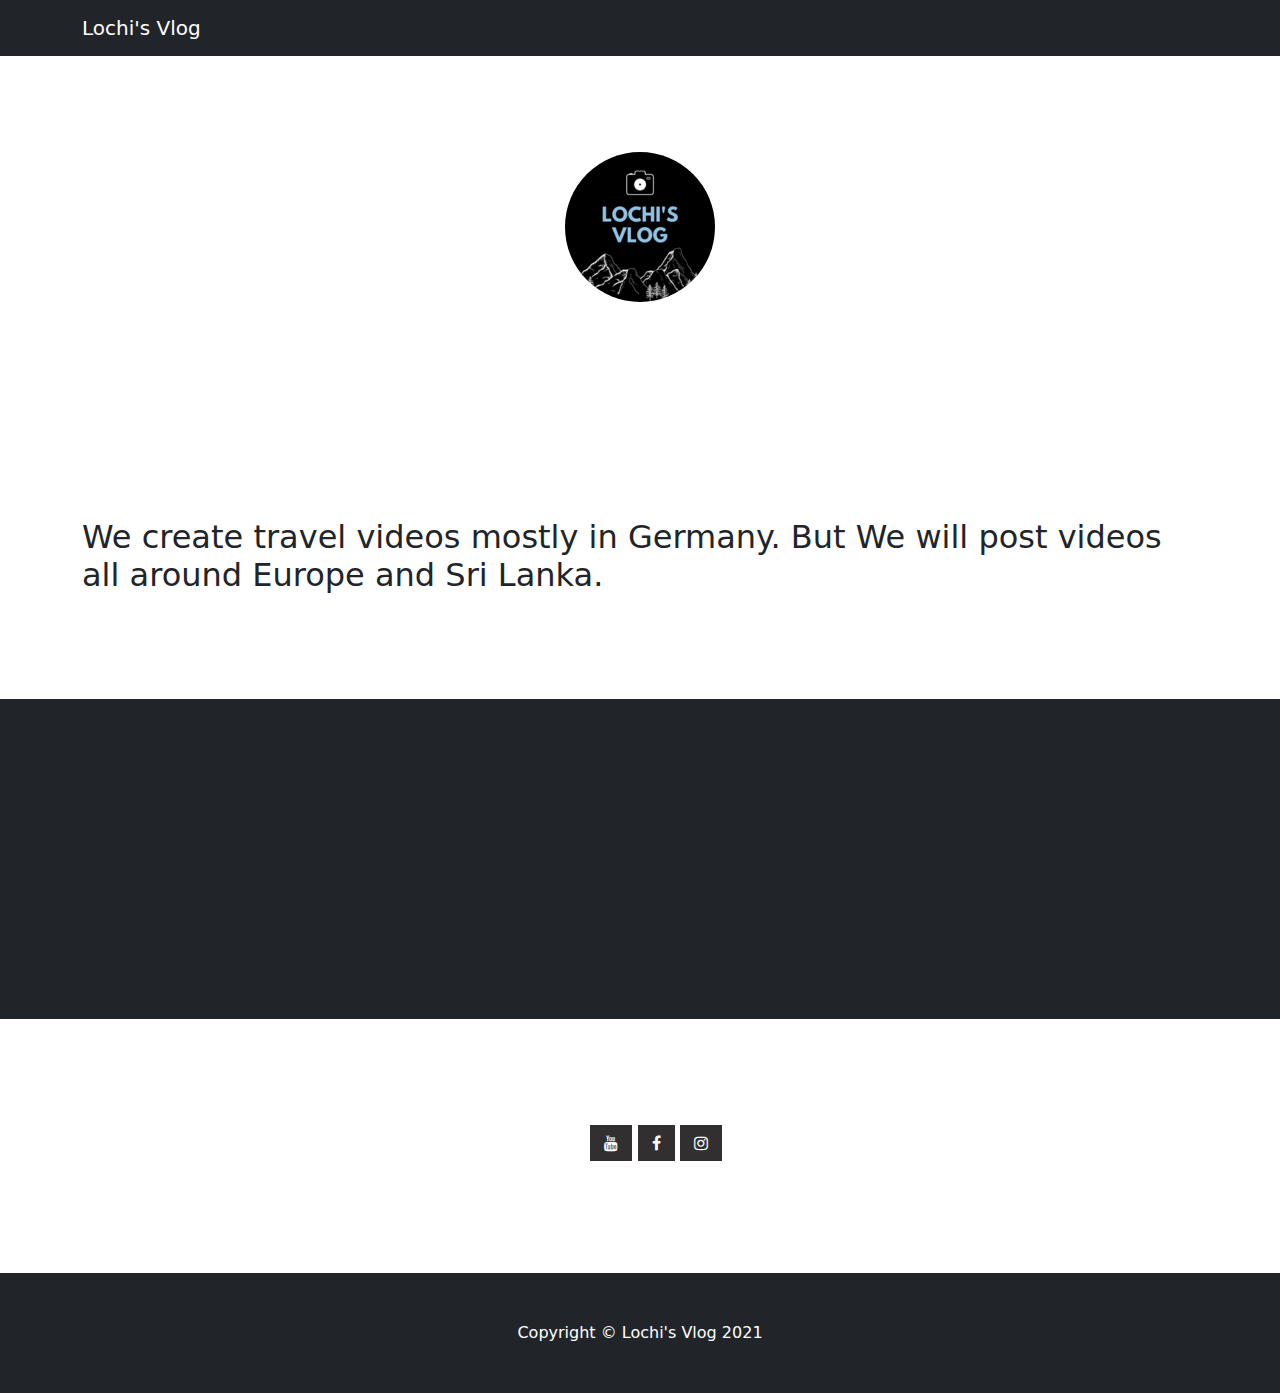
==== index.html @ c937840a "first commit" ====
<!DOCTYPE html>
<html lang="en">
    <head>
        <meta charset="utf-8" />
        <meta name="viewport" content="width=device-width, initial-scale=1, shrink-to-fit=no" />
        <meta name="description" content="" />
        <meta name="author" content="" />
        <title>Lochi's Vlog</title>
        <!-- Add social icon library -->
        <link rel="stylesheet" href="https://cdnjs.cloudflare.com/ajax/libs/font-awesome/4.7.0/css/font-awesome.min.css">
        <!-- Favicon-->
        <link rel="icon" type="image/x-icon" href="assets/favicon.ico" />
        <!-- Core theme CSS (includes Bootstrap)-->
        <link href="css/styles.css" rel="stylesheet" />
    </head>
    <body>
        <!-- Responsive navbar-->
        <nav class="navbar navbar-expand-lg navbar-dark bg-dark">
            <div class="container">
                <a class="navbar-brand" href="#!">Lochi's Vlog</a>
                <button class="navbar-toggler" type="button" data-bs-toggle="collapse" data-bs-target="#navbarSupportedContent" aria-controls="navbarSupportedContent" aria-expanded="false" aria-label="Toggle navigation"><span class="navbar-toggler-icon"></span></button>
                <div class="collapse navbar-collapse" id="navbarSupportedContent">
                    <ul class="navbar-nav ms-auto mb-2 mb-lg-0">
                        <!-- <li class="nav-item"><a class="nav-link active" aria-current="page" href="#!">Home</a></li>
                        <li class="nav-item"><a class="nav-link" href="#!">About</a></li>
                        <li class="nav-item"><a class="nav-link" href="#!">Contact</a></li> -->
                    </ul>
                </div>
            </div>
        </nav>
        <!-- Header - set the background image for the header in the line below-->
        <header class="py-5 bg-image-full" style="background-image: url('https://source.unsplash.com/wfh8dDlNFOk/1600x900')">
            <div class="text-center my-5">
                <img class="img-fluid rounded-circle mb-4" src="assets/logo150.jpg" alt="..." />
            </div>
        </header>
        <!-- Content section-->
        <section class="py-5">
            <div class="container my-5">
                <div class="row justify-content-center">
                    <div class="col-lg-100">
                        <h2 align=cente>We create travel videos mostly in Germany. But We will post videos all around Europe and Sri Lanka.</h2>
                    </div>
                </div>
            </div>
        </section>
        <div>
          <div>
        <!-- Image element - set the background image for the header in the line below-->
            <!-- Put anything you want here! The spacer below with inline CSS is just for demo purposes!-->
            <div class="bg-dark col-ro-6" style="height: 20rem">
              <p align="center"><iframe width="560" height="315" src="https://www.youtube.com/embed/Ath7CLDueqs" title="YouTube video player" frameborder="0" allow="accelerometer; autoplay; clipboard-write; encrypted-media; gyroscope; picture-in-picture" allowfullscreen></iframe></p></div>
        </div>
        <!-- Content section-->
        <section class="py-5">
            <div class="container my-5">
                <div class="row justify-content-center">
                    <div class="col-lg-6">
                      <div class="footer-social-icons">

    <ul class="social-icons" align=center>
          <li><a href="https://www.youtube.com/channel/UCG5pHRO2wI_emLQA4B2XJMg" class="social-icon"> <i class="fa fa-youtube"></i></a></li>
        <li><a href="https://www.facebook.com/LochiVlog" class="social-icon"> <i class="fa fa-facebook"></i></a></li>
        <li><a href="https://www.instagram.com/lochis_vlog/" class="social-icon"> <i class="fa fa-instagram"></i></a></li>
    </ul>
</div>
                </div>
                </div>
            </div>
        </section>
        <!-- Footer-->
        <footer class="py-5 bg-dark">
            <div class="container"><p class="m-0 text-center text-white">Copyright &copy; Lochi's Vlog 2021</p></div>
        </footer>
        <!-- Bootstrap core JS-->
        <script src="https://cdn.jsdelivr.net/npm/bootstrap@5.1.0/dist/js/bootstrap.bundle.min.js"></script>
        <!-- Core theme JS-->
        <script src="js/scripts.js"></script>
    </body>
</html>
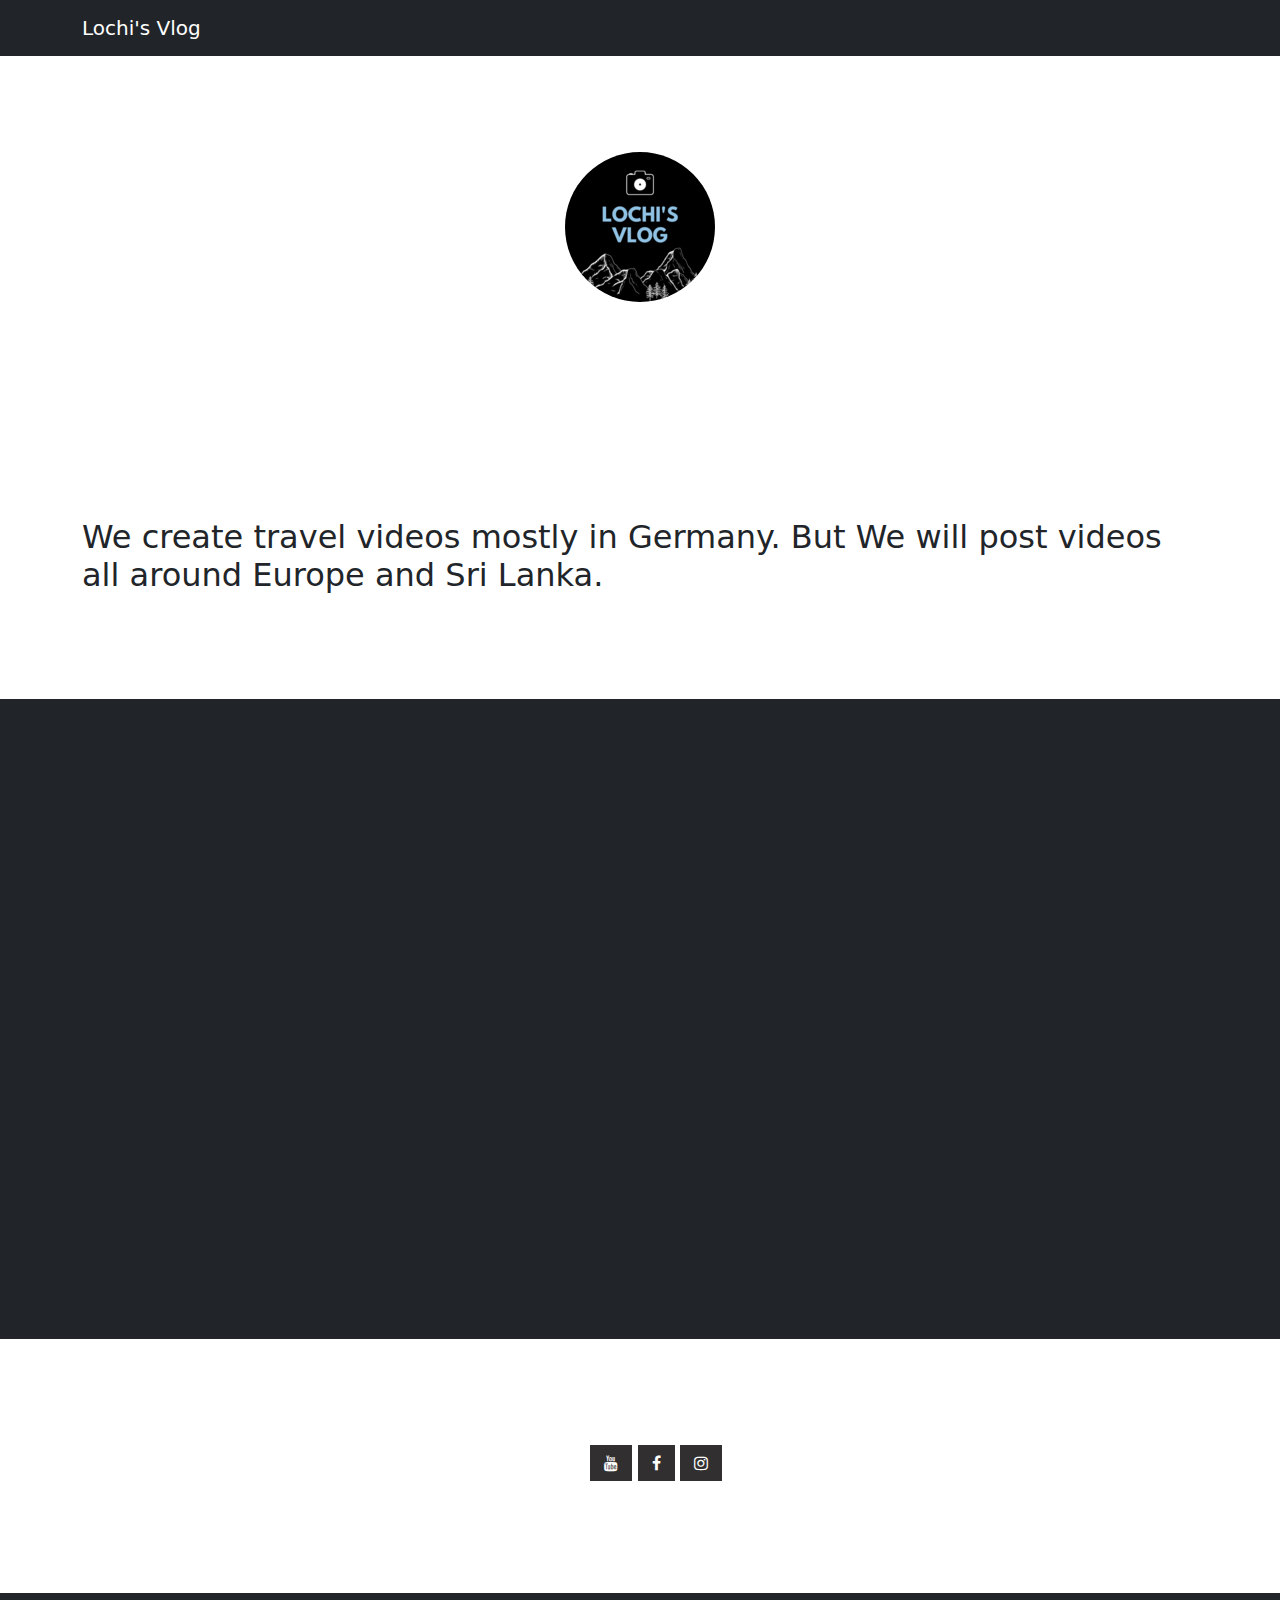
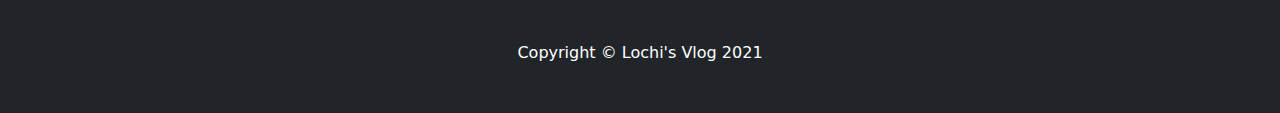
==== commit da7d95c2: "New video added" ====
--- a/index.html
+++ b/index.html
@@ -9,7 +9,7 @@
         <!-- Add social icon library -->
         <link rel="stylesheet" href="https://cdnjs.cloudflare.com/ajax/libs/font-awesome/4.7.0/css/font-awesome.min.css">
         <!-- Favicon-->
-        <link rel="icon" type="image/x-icon" href="assets/favicon.ico" />
+        <link rel="icon" type="image/x-icon" href="assets/logo150.jpg" />
         <!-- Core theme CSS (includes Bootstrap)-->
         <link href="css/styles.css" rel="stylesheet" />
     </head>
@@ -48,8 +48,9 @@
           <div>
         <!-- Image element - set the background image for the header in the line below-->
             <!-- Put anything you want here! The spacer below with inline CSS is just for demo purposes!-->
-            <div class="bg-dark col-ro-6" style="height: 20rem">
-              <p align="center"><iframe width="560" height="315" src="https://www.youtube.com/embed/Ath7CLDueqs" title="YouTube video player" frameborder="0" allow="accelerometer; autoplay; clipboard-write; encrypted-media; gyroscope; picture-in-picture" allowfullscreen></iframe></p></div>
+            <div class="bg-dark col-ro-6" style="height: 40rem">
+              <p align="center"><iframe width="560" height="315" src="https://www.youtube.com/embed/Ath7CLDueqs" title="YouTube video player" frameborder="0" allow="accelerometer; autoplay; clipboard-write; encrypted-media; gyroscope; picture-in-picture" allowfullscreen></iframe>
+              <iframe width="560" height="315" src="https://www.youtube.com/embed/RiVxczCembM" title="YouTube video player" frameborder="0" allow="accelerometer; autoplay; clipboard-write; encrypted-media; gyroscope; picture-in-picture" allowfullscreen></iframe></p></div>
         </div>
         <!-- Content section-->
         <section class="py-5">
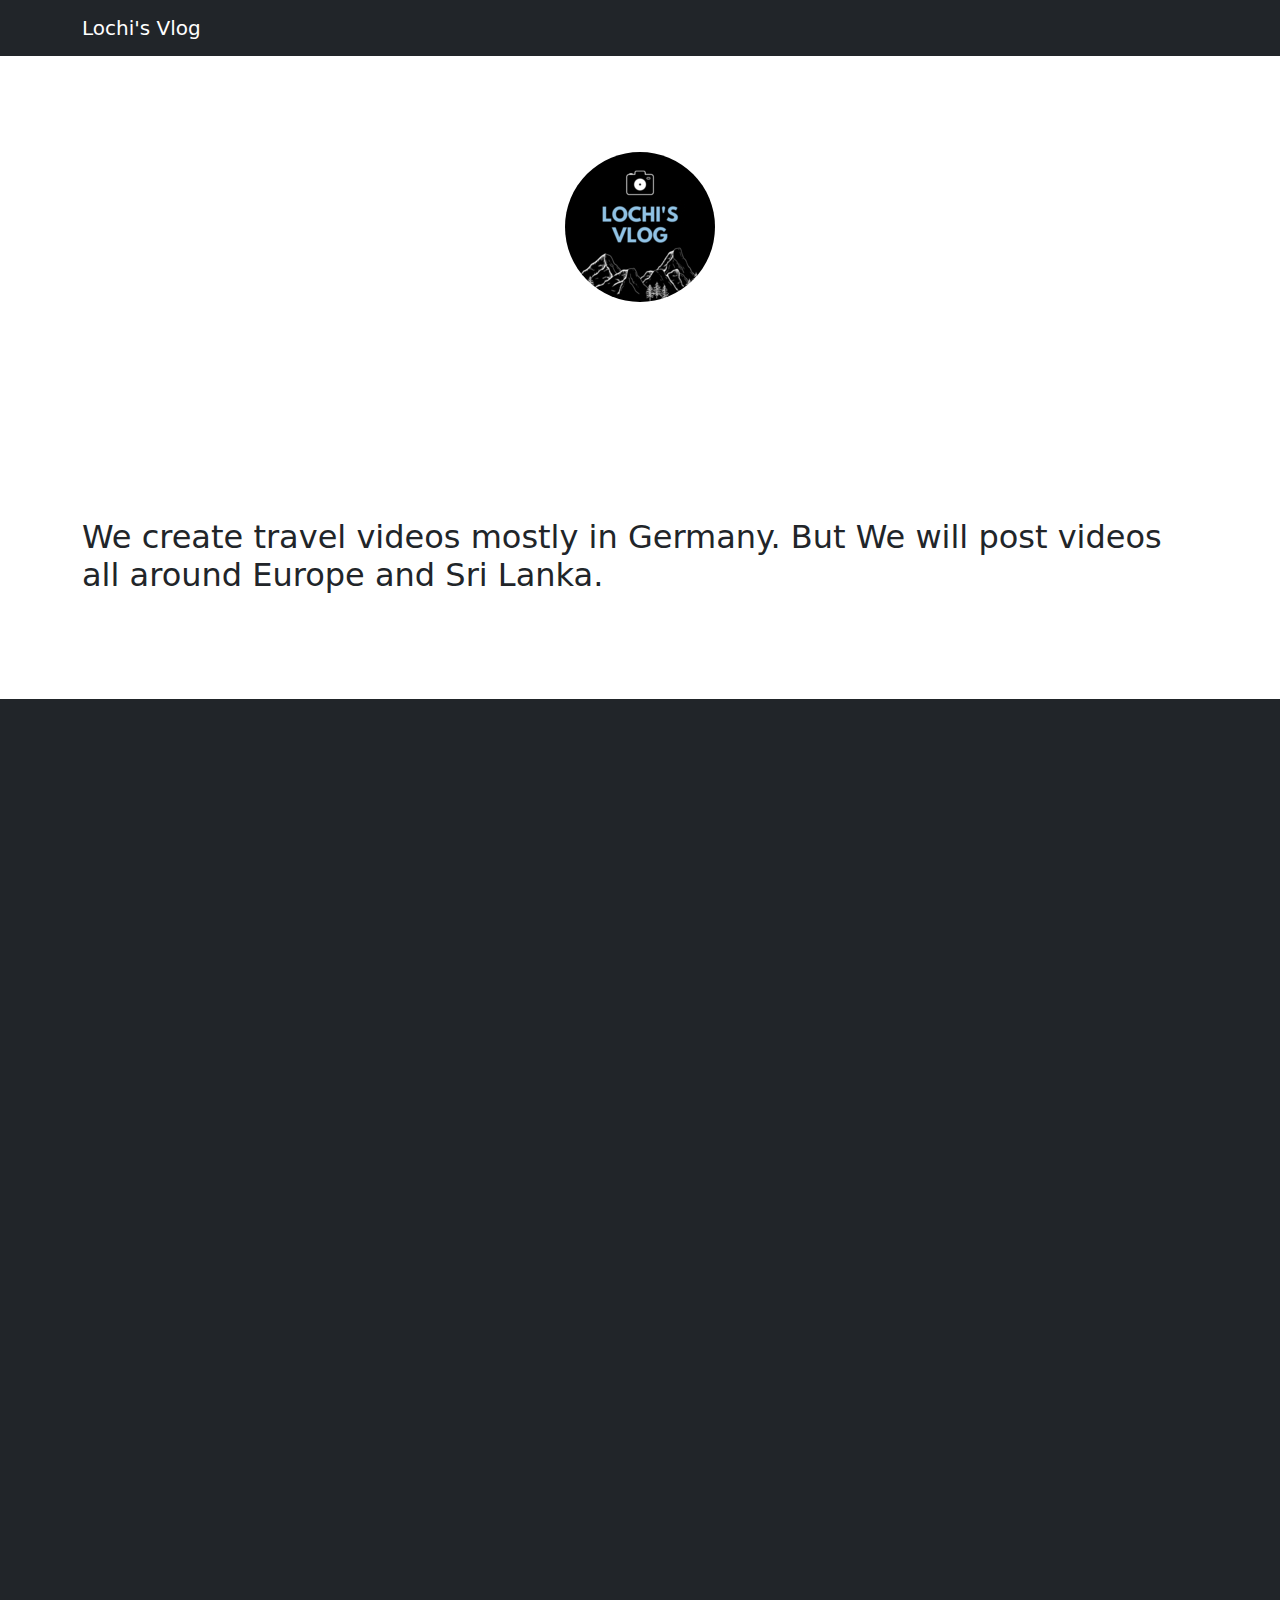
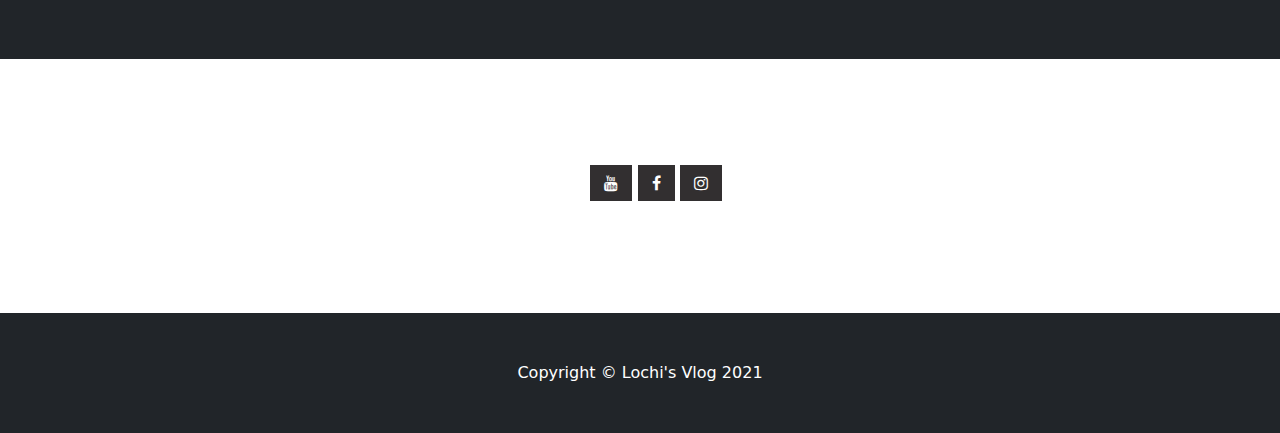
==== commit 56df67e5: "Update index.html" ====
--- a/index.html
+++ b/index.html
@@ -48,9 +48,10 @@
           <div>
         <!-- Image element - set the background image for the header in the line below-->
             <!-- Put anything you want here! The spacer below with inline CSS is just for demo purposes!-->
-            <div class="bg-dark col-ro-6" style="height: 40rem">
-              <p align="center"><iframe width="560" height="315" src="https://www.youtube.com/embed/Ath7CLDueqs" title="YouTube video player" frameborder="0" allow="accelerometer; autoplay; clipboard-write; encrypted-media; gyroscope; picture-in-picture" allowfullscreen></iframe>
-              <iframe width="560" height="315" src="https://www.youtube.com/embed/RiVxczCembM" title="YouTube video player" frameborder="0" allow="accelerometer; autoplay; clipboard-write; encrypted-media; gyroscope; picture-in-picture" allowfullscreen></iframe></p></div>
+            <div class="bg-dark col-ro-6" style="height: 60rem">
+              <p align="center"><iframe width="560" height="315" src="https://www.youtube.com/embed/Ath7CLDueqs" title="YouTube video player" frameborder="0" allow="accelerometer; autoplay-true; clipboard-write; encrypted-media; gyroscope; picture-in-picture" allowfullscreen></iframe>
+              <iframe width="560" height="315" src="https://www.youtube.com/embed/RiVxczCembM" title="YouTube video player" frameborder="0" allow="accelerometer; autoplay-true; clipboard-write; encrypted-media; gyroscope; picture-in-picture" allowfullscreen></iframe>
+            <iframe width="560" height="315" src="https://www.youtube.com/embed/3u3TbZdpvN4" title="YouTube video player" frameborder="0" allow="accelerometer; autoplay-true; clipboard-write; encrypted-media; gyroscope; picture-in-picture" allowfullscreen></iframe></p></div>
         </div>
         <!-- Content section-->
         <section class="py-5">
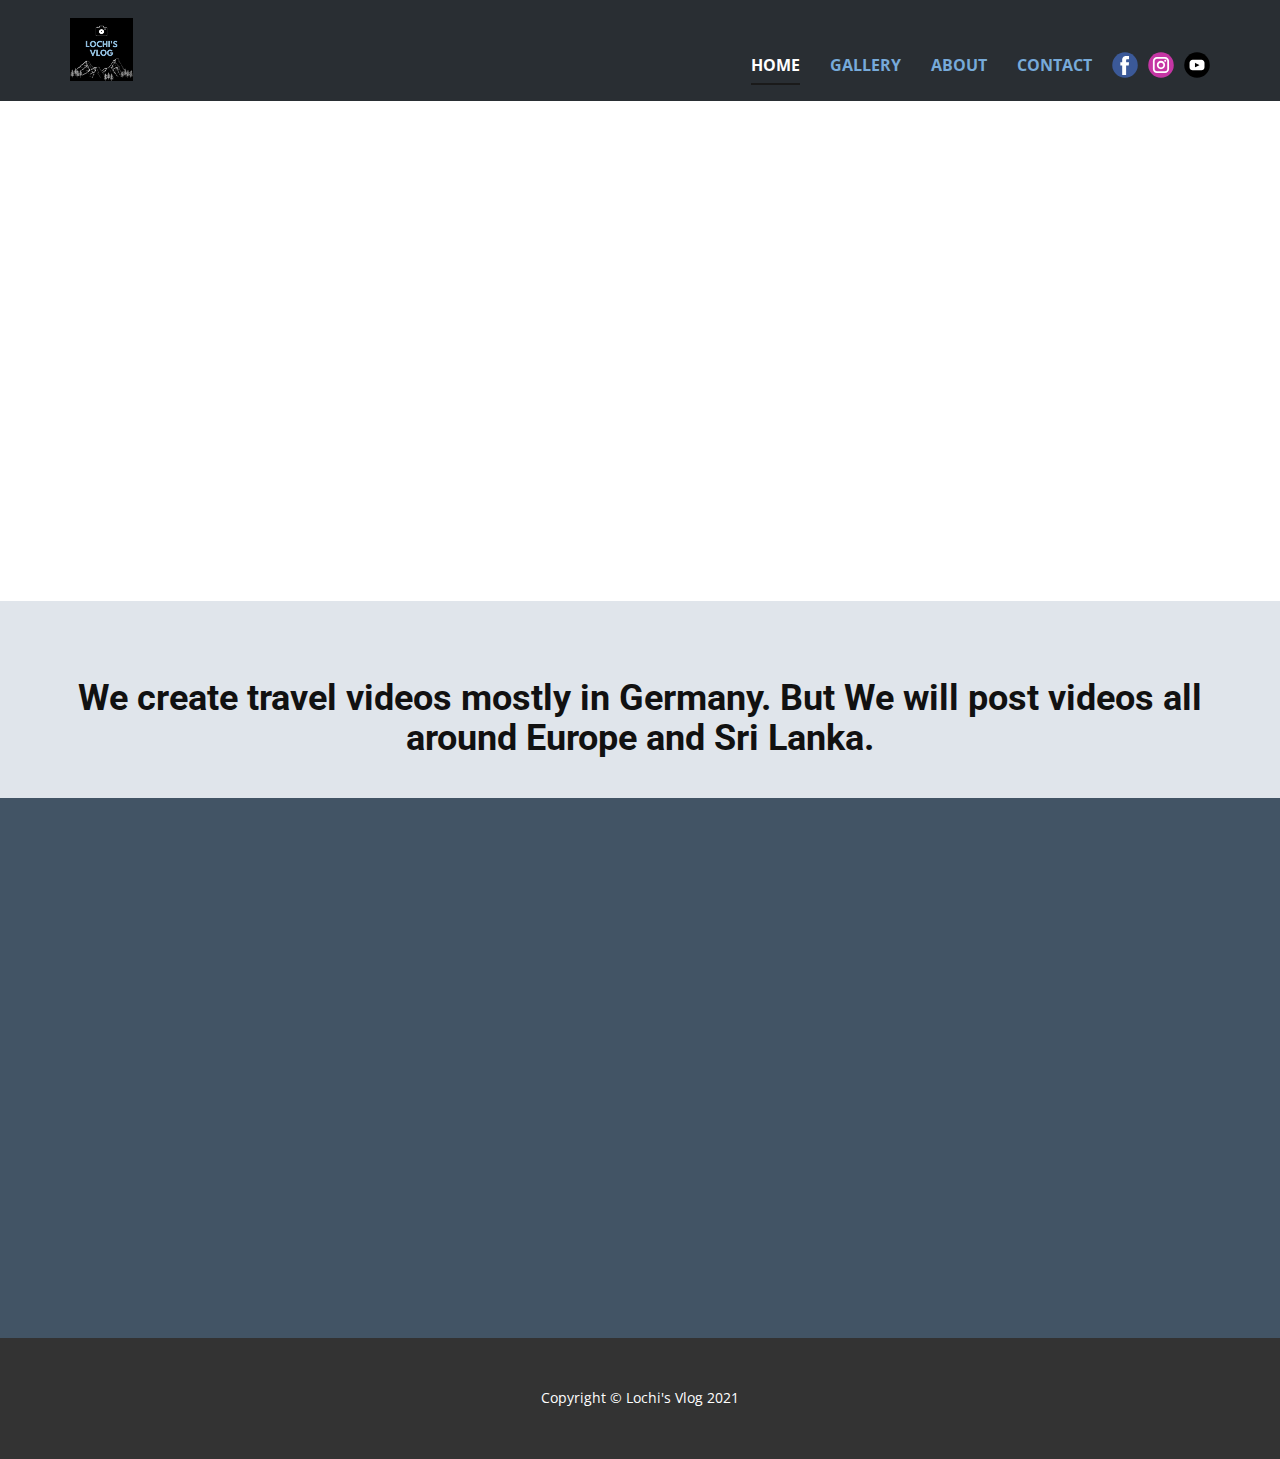
==== commit 2fe38d99: "new pages updated" ====
--- a/index.html
+++ b/index.html
@@ -1,82 +1,124 @@
 <!DOCTYPE html>
-<html lang="en">
-    <head>
-        <meta charset="utf-8" />
-        <meta name="viewport" content="width=device-width, initial-scale=1, shrink-to-fit=no" />
-        <meta name="description" content="" />
-        <meta name="author" content="" />
-        <title>Lochi's Vlog</title>
-        <!-- Add social icon library -->
-        <link rel="stylesheet" href="https://cdnjs.cloudflare.com/ajax/libs/font-awesome/4.7.0/css/font-awesome.min.css">
-        <!-- Favicon-->
-        <link rel="icon" type="image/x-icon" href="assets/logo150.jpg" />
-        <!-- Core theme CSS (includes Bootstrap)-->
-        <link href="css/styles.css" rel="stylesheet" />
-    </head>
-    <body>
-        <!-- Responsive navbar-->
-        <nav class="navbar navbar-expand-lg navbar-dark bg-dark">
-            <div class="container">
-                <a class="navbar-brand" href="#!">Lochi's Vlog</a>
-                <button class="navbar-toggler" type="button" data-bs-toggle="collapse" data-bs-target="#navbarSupportedContent" aria-controls="navbarSupportedContent" aria-expanded="false" aria-label="Toggle navigation"><span class="navbar-toggler-icon"></span></button>
-                <div class="collapse navbar-collapse" id="navbarSupportedContent">
-                    <ul class="navbar-nav ms-auto mb-2 mb-lg-0">
-                        <!-- <li class="nav-item"><a class="nav-link active" aria-current="page" href="#!">Home</a></li>
-                        <li class="nav-item"><a class="nav-link" href="#!">About</a></li>
-                        <li class="nav-item"><a class="nav-link" href="#!">Contact</a></li> -->
-                    </ul>
+<html style="font-size: 16px;">
+  <head>
+    <meta name="viewport" content="width=device-width, initial-scale=1.0">
+    <meta charset="utf-8">
+    <meta name="keywords" content="​We create travel videos mostly in Germany. But We will post videos all around Europe and Sri Lanka.​">
+    <meta name="description" content="">
+    <meta name="page_type" content="np-template-header-footer-from-plugin">
+    <title>Home</title>
+    <link rel="stylesheet" href="nicepage.css" media="screen">
+<link rel="stylesheet" href="Home.css" media="screen">
+    <script class="u-script" type="text/javascript" src="jquery.js" defer=""></script>
+    <script class="u-script" type="text/javascript" src="nicepage.js" defer=""></script>
+    <meta name="generator" content="Nicepage 3.24.3, nicepage.com">
+    <link id="u-theme-google-font" rel="stylesheet" href="https://fonts.googleapis.com/css?family=Roboto:100,100i,300,300i,400,400i,500,500i,700,700i,900,900i|Open+Sans:300,300i,400,400i,600,600i,700,700i,800,800i">
+
+
+
+
+    <script type="application/ld+json">{
+		"@context": "http://schema.org",
+		"@type": "Organization",
+		"name": "",
+		"logo": "images/YouTubepagelogo.jpg",
+		"sameAs": [
+				"https://www.facebook.com/LochiVlog",
+				"https://www.instagram.com/lochis_vlog/",
+				"https://www.youtube.com/channel/UCG5pHRO2wI_emLQA4B2XJMg"
+		]
+}</script>
+    <meta name="theme-color" content="#478ac9">
+    <meta property="og:title" content="Home">
+    <meta property="og:type" content="website">
+  </head>
+  <body data-home-page="Home.html" data-home-page-title="Home" class="u-body"><header class="u-align-center-sm u-align-center-xs u-clearfix u-header u-palette-1-dark-3 u-header" id="sec-e777"><div class="u-clearfix u-sheet u-valign-middle u-sheet-1">
+        <a  class="u-image u-logo u-image-1" data-image-width="500" data-image-height="500">
+          <img src="images/YouTubepagelogo.jpg" class="u-logo-image u-logo-image-1">
+        </a>
+        <div class="u-social-icons u-spacing-10 u-social-icons-1">
+          <a class="u-social-url" title="facebook" target="_blank" href="https://www.facebook.com/LochiVlog"><span class="u-icon u-social-facebook u-social-icon u-text-black u-icon-1"><svg class="u-svg-link" preserveAspectRatio="xMidYMin slice" viewBox="0 0 112 112" style=""><use xmlns:xlink="http://www.w3.org/1999/xlink" xlink:href="#svg-0cc9"></use></svg><svg class="u-svg-content" viewBox="0 0 112 112" x="0" y="0" id="svg-0cc9"><circle fill="currentColor" cx="56.1" cy="56.1" r="55"></circle><path fill="#FFFFFF" d="M73.5,31.6h-9.1c-1.4,0-3.6,0.8-3.6,3.9v8.5h12.6L72,58.3H60.8v40.8H43.9V58.3h-8V43.9h8v-9.2
+            c0-6.7,3.1-17,17-17h12.5v13.9H73.5z"></path></svg></span>
+          </a>
+          <a class="u-social-url" title="instagram" target="_blank" href="https://www.instagram.com/lochis_vlog/"><span class="u-icon u-social-icon u-social-instagram u-text-black u-icon-2"><svg class="u-svg-link" preserveAspectRatio="xMidYMin slice" viewBox="0 0 112 112" style=""><use xmlns:xlink="http://www.w3.org/1999/xlink" xlink:href="#svg-71e4"></use></svg><svg class="u-svg-content" viewBox="0 0 112 112" x="0" y="0" id="svg-71e4"><circle fill="currentColor" cx="56.1" cy="56.1" r="55"></circle><path fill="#FFFFFF" d="M55.9,38.2c-9.9,0-17.9,8-17.9,17.9C38,66,46,74,55.9,74c9.9,0,17.9-8,17.9-17.9C73.8,46.2,65.8,38.2,55.9,38.2
+            z M55.9,66.4c-5.7,0-10.3-4.6-10.3-10.3c-0.1-5.7,4.6-10.3,10.3-10.3c5.7,0,10.3,4.6,10.3,10.3C66.2,61.8,61.6,66.4,55.9,66.4z"></path><path fill="#FFFFFF" d="M74.3,33.5c-2.3,0-4.2,1.9-4.2,4.2s1.9,4.2,4.2,4.2s4.2-1.9,4.2-4.2S76.6,33.5,74.3,33.5z"></path><path fill="#FFFFFF" d="M73.1,21.3H38.6c-9.7,0-17.5,7.9-17.5,17.5v34.5c0,9.7,7.9,17.6,17.5,17.6h34.5c9.7,0,17.5-7.9,17.5-17.5V38.8
+            C90.6,29.1,82.7,21.3,73.1,21.3z M83,73.3c0,5.5-4.5,9.9-9.9,9.9H38.6c-5.5,0-9.9-4.5-9.9-9.9V38.8c0-5.5,4.5-9.9,9.9-9.9h34.5
+            c5.5,0,9.9,4.5,9.9,9.9V73.3z"></path></svg></span>
+          </a>
+          <a class="u-social-url" target="_blank" title="YouTube" href="https://www.youtube.com/channel/UCG5pHRO2wI_emLQA4B2XJMg"><span class="u-icon u-social-icon u-social-youtube u-text-black u-icon-3"><svg class="u-svg-link" preserveAspectRatio="xMidYMin slice" viewBox="0 0 112 112" style=""><use xmlns:xlink="http://www.w3.org/1999/xlink" xlink:href="#svg-a554"></use></svg><svg class="u-svg-content" viewBox="0 0 112 112" x="0" y="0" id="svg-a554"><circle fill="currentColor" cx="56.1" cy="56.1" r="55"></circle><path fill="#FFFFFF" d="M74.9,33.3H37.3c-7.4,0-13.4,6-13.4,13.4v18.8c0,7.4,6,13.4,13.4,13.4h37.6c7.4,0,13.4-6,13.4-13.4V46.7 C88.3,39.3,82.3,33.3,74.9,33.3L74.9,33.3z M65.9,57l-17.6,8.4c-0.5,0.2-1-0.1-1-0.6V47.5c0-0.5,0.6-0.9,1-0.6l17.6,8.9 C66.4,56,66.4,56.8,65.9,57L65.9,57z"></path></svg></span>
+          </a>
+        </div>
+        <nav class="u-align-left u-menu u-menu-dropdown u-offcanvas u-menu-1">
+          <div class="menu-collapse" style="font-size: 1rem; letter-spacing: 0px; font-weight: 700; text-transform: uppercase;">
+            <a class="u-button-style u-custom-active-border-color u-custom-active-color u-custom-border u-custom-border-color u-custom-borders u-custom-hover-border-color u-custom-hover-color u-custom-left-right-menu-spacing u-custom-text-active-color u-custom-text-color u-custom-text-hover-color u-custom-top-bottom-menu-spacing u-nav-link" href="#">
+              <svg class="u-svg-link" preserveAspectRatio="xMidYMin slice" viewBox="0 0 302 302" style=""><use xmlns:xlink="http://www.w3.org/1999/xlink" xlink:href="#svg-8a8f"></use></svg>
+              <svg xmlns="http://www.w3.org/2000/svg" xmlns:xlink="http://www.w3.org/1999/xlink" version="1.1" id="svg-8a8f" x="0px" y="0px" viewBox="0 0 302 302" style="enable-background:new 0 0 302 302;" xml:space="preserve" class="u-svg-content"><g><rect y="36" width="302" height="30"></rect><rect y="236" width="302" height="30"></rect><rect y="136" width="302" height="30"></rect>
+</g><g></g><g></g><g></g><g></g><g></g><g></g><g></g><g></g><g></g><g></g><g></g><g></g><g></g><g></g><g></g></svg>
+            </a>
+          </div>
+          <div class="u-custom-menu u-nav-container">
+            <ul class="u-nav u-spacing-30 u-unstyled u-nav-1"><li class="u-nav-item"><a class="u-border-2 u-border-active-grey-90 u-border-hover-grey-50 u-border-no-left u-border-no-right u-border-no-top u-button-style u-nav-link u-text-active-white u-text-hover-grey-90 u-text-palette-1-light-1" href="Home.html" style="padding: 10px 0px;">Home</a>
+</li><li class="u-nav-item"><a class="u-border-2 u-border-active-grey-90 u-border-hover-grey-50 u-border-no-left u-border-no-right u-border-no-top u-button-style u-nav-link u-text-active-white u-text-hover-grey-90 u-text-palette-1-light-1" href="Gallery.html" style="padding: 10px 0px;">Gallery</a>
+</li><li class="u-nav-item"><a class="u-border-2 u-border-active-grey-90 u-border-hover-grey-50 u-border-no-left u-border-no-right u-border-no-top u-button-style u-nav-link u-text-active-white u-text-hover-grey-90 u-text-palette-1-light-1" href="About.html" style="padding: 10px 0px;">About</a>
+</li><li class="u-nav-item"><a class="u-border-2 u-border-active-grey-90 u-border-hover-grey-50 u-border-no-left u-border-no-right u-border-no-top u-button-style u-nav-link u-text-active-white u-text-hover-grey-90 u-text-palette-1-light-1" href="Contact.html" style="padding: 10px 0px;">Contact</a>
+</li></ul>
+          </div>
+          <div class="u-custom-menu u-nav-container-collapse">
+            <div class="u-align-center u-black u-container-style u-inner-container-layout u-opacity u-opacity-95 u-sidenav">
+              <div class="u-sidenav-overflow">
+                <div class="u-menu-close"></div>
+                <ul class="u-align-center u-nav u-popupmenu-items u-unstyled u-nav-2"><li class="u-nav-item"><a class="u-button-style u-nav-link" href="Home.html" style="padding: 10px 0px;">Home</a>
+</li><li class="u-nav-item"><a class="u-button-style u-nav-link" href="Gallery.html" style="padding: 10px 0px;">Gallery</a>
+</li><li class="u-nav-item"><a class="u-button-style u-nav-link" href="About.html" style="padding: 10px 0px;">About</a>
+</li><li class="u-nav-item"><a class="u-button-style u-nav-link" href="Contact.html" style="padding: 10px 0px;">Contact</a>
+</li></ul>
+              </div>
+            </div>
+            <div class="u-black u-menu-overlay u-opacity u-opacity-70"></div>
+          </div>
+        </nav>
+      </div></header>
+    <section class="u-clearfix u-image u-section-1" id="sec-b683" data-image-width="1440" data-image-height="810">
+      <div class="u-align-left u-clearfix u-sheet u-sheet-1"></div>
+    </section>
+    <section class="u-align-center u-clearfix u-palette-5-light-2 u-section-2" id="sec-28db">
+      <div class="u-clearfix u-sheet u-sheet-1">
+        <h2 class="u-text u-text-default u-text-1"> We create travel videos mostly in Germany. But We will post videos all around Europe and Sri Lanka.<span style="font-weight: 700;"></span>
+        </h2>
+      </div>
+    </section>
+    <section class="u-clearfix u-palette-1-dark-2 u-section-3" id="sec-6493">
+      <div class="u-clearfix u-sheet u-sheet-1">
+        <div class="u-clearfix u-gutter-30 u-layout-wrap u-layout-wrap-1">
+          <div class="u-layout">
+            <div class="u-layout-row">
+              <div class="u-align-left u-container-style u-layout-cell u-left-cell u-size-30 u-layout-cell-1">
+                <div class="u-container-layout u-container-layout-1">
+                  <div class="u-align-left u-expanded u-video">
+                    <div class="embed-responsive embed-responsive-1">
+                      <iframe style="position: absolute;top: 0;left: 0;width: 100%;height: 100%;" class="embed-responsive-item" src="https://www.youtube.com/embed/Ath7CLDueqs?mute=0&amp;showinfo=0&amp;controls=0&amp;start=0" frameborder="0" allowfullscreen=""></iframe>
+                    </div>
+                  </div>
                 </div>
+              </div>
+              <div class="u-align-left u-container-style u-layout-cell u-size-30 u-layout-cell-2">
+                <div class="u-container-layout u-container-layout-2">
+                  <div class="u-align-left u-expanded u-video">
+                    <div class="embed-responsive embed-responsive-2">
+                      <iframe style="position: absolute;top: 0;left: 0;width: 100%;height: 100%;" class="embed-responsive-item" src="https://www.youtube.com/embed/RiVxczCembM?mute=0&amp;showinfo=0&amp;controls=0&amp;start=0" frameborder="0" allowfullscreen=""></iframe>
+                    </div>
+                  </div>
+                </div>
+              </div>
             </div>
-        </nav>
-        <!-- Header - set the background image for the header in the line below-->
-        <header class="py-5 bg-image-full" style="background-image: url('https://source.unsplash.com/wfh8dDlNFOk/1600x900')">
-            <div class="text-center my-5">
-                <img class="img-fluid rounded-circle mb-4" src="assets/logo150.jpg" alt="..." />
-            </div>
-        </header>
-        <!-- Content section-->
-        <section class="py-5">
-            <div class="container my-5">
-                <div class="row justify-content-center">
-                    <div class="col-lg-100">
-                        <h2 align=cente>We create travel videos mostly in Germany. But We will post videos all around Europe and Sri Lanka.</h2>
-                    </div>
-                </div>
-            </div>
-        </section>
-        <div>
-          <div>
-        <!-- Image element - set the background image for the header in the line below-->
-            <!-- Put anything you want here! The spacer below with inline CSS is just for demo purposes!-->
-            <div class="bg-dark col-ro-6" style="height: 60rem">
-              <p align="center"><iframe width="560" height="315" src="https://www.youtube.com/embed/Ath7CLDueqs" title="YouTube video player" frameborder="0" allow="accelerometer; autoplay-true; clipboard-write; encrypted-media; gyroscope; picture-in-picture" allowfullscreen></iframe>
-              <iframe width="560" height="315" src="https://www.youtube.com/embed/RiVxczCembM" title="YouTube video player" frameborder="0" allow="accelerometer; autoplay-true; clipboard-write; encrypted-media; gyroscope; picture-in-picture" allowfullscreen></iframe>
-            <iframe width="560" height="315" src="https://www.youtube.com/embed/3u3TbZdpvN4" title="YouTube video player" frameborder="0" allow="accelerometer; autoplay-true; clipboard-write; encrypted-media; gyroscope; picture-in-picture" allowfullscreen></iframe></p></div>
+          </div>
         </div>
-        <!-- Content section-->
-        <section class="py-5">
-            <div class="container my-5">
-                <div class="row justify-content-center">
-                    <div class="col-lg-6">
-                      <div class="footer-social-icons">
+      </div>
+    </section>
 
-    <ul class="social-icons" align=center>
-          <li><a href="https://www.youtube.com/channel/UCG5pHRO2wI_emLQA4B2XJMg" class="social-icon"> <i class="fa fa-youtube"></i></a></li>
-        <li><a href="https://www.facebook.com/LochiVlog" class="social-icon"> <i class="fa fa-facebook"></i></a></li>
-        <li><a href="https://www.instagram.com/lochis_vlog/" class="social-icon"> <i class="fa fa-instagram"></i></a></li>
-    </ul>
-</div>
-                </div>
-                </div>
-            </div>
-        </section>
-        <!-- Footer-->
-        <footer class="py-5 bg-dark">
-            <div class="container"><p class="m-0 text-center text-white">Copyright &copy; Lochi's Vlog 2021</p></div>
-        </footer>
-        <!-- Bootstrap core JS-->
-        <script src="https://cdn.jsdelivr.net/npm/bootstrap@5.1.0/dist/js/bootstrap.bundle.min.js"></script>
-        <!-- Core theme JS-->
-        <script src="js/scripts.js"></script>
-    </body>
+
+    <footer class="u-align-center u-clearfix u-footer u-grey-80 u-footer" id="sec-5aa7"><div class="u-clearfix u-sheet u-sheet-1">
+        <p class="u-small-text u-text u-text-variant u-text-1"> Copyright © Lochi's Vlog 2021</p>
+      </div></footer>
+  </body>
 </html>
--- a/nicepage.css
+++ b/nicepage.css
@@ -0,0 +1,34339 @@
+/*begin-commonstyles library*//*!
+ * froala_editor v3.2.3 (https://www.froala.com/wysiwyg-editor)
+ * License https://froala.com/wysiwyg-editor/terms/
+ * Copyright 2014-2020 Froala Labs
+ */
+
+.fr-clearfix::after {
+  clear: both;
+  display: block;
+  content: "";
+  height: 0; }
+
+.fr-hide-by-clipping {
+  position: absolute;
+  width: 1px;
+  height: 1px;
+  padding: 0;
+  margin: -1px;
+  overflow: hidden;
+  clip: rect(0, 0, 0, 0);
+  border: 0; }
+
+.fr-view img.fr-rounded, .fr-view .fr-img-caption.fr-rounded img {
+  border-radius: 10px;
+  -moz-border-radius: 10px;
+  -webkit-border-radius: 10px;
+  -moz-background-clip: padding;
+  -webkit-background-clip: padding-box;
+  background-clip: padding-box; }
+
+.fr-view img.fr-shadow, .fr-view .fr-img-caption.fr-shadow img {
+  -webkit-box-shadow: 10px 10px 5px 0px #cccccc;
+  -moz-box-shadow: 10px 10px 5px 0px #cccccc;
+  box-shadow: 10px 10px 5px 0px #cccccc; }
+
+.fr-view img.fr-bordered, .fr-view .fr-img-caption.fr-bordered img {
+  border: solid 5px #CCC; }
+
+.fr-view img.fr-bordered {
+  -webkit-box-sizing: content-box;
+  -moz-box-sizing: content-box;
+  box-sizing: content-box; }
+
+.fr-view .fr-img-caption.fr-bordered img {
+  -webkit-box-sizing: border-box;
+  -moz-box-sizing: border-box;
+  box-sizing: border-box; }
+
+.fr-view {
+  word-wrap: break-word; }
+  .fr-view span[style~="color:"] a {
+    color: inherit; }
+  .fr-view strong {
+    font-weight: 700; }
+  .fr-view table {
+    border: none;
+    border-collapse: collapse;
+    empty-cells: show;
+    max-width: 100%; }
+    .fr-view table td {
+      min-width: 5px; }
+    .fr-view table.fr-dashed-borders td, .fr-view table.fr-dashed-borders th {
+      border-style: dashed; }
+    .fr-view table.fr-alternate-rows tbody tr:nth-child(2n) {
+      background: whitesmoke; }
+    .fr-view table td, .fr-view table th {
+      border: 1px solid #DDD; }
+      .fr-view table td:empty, .fr-view table th:empty {
+        height: 20px; }
+      .fr-view table td.fr-highlighted, .fr-view table th.fr-highlighted {
+        border: 1px double red; }
+      .fr-view table td.fr-thick, .fr-view table th.fr-thick {
+        border-width: 2px; }
+    .fr-view table th {
+      background: #ececec; }
+  .fr-view hr {
+    clear: both;
+    user-select: none;
+    -o-user-select: none;
+    -moz-user-select: none;
+    -khtml-user-select: none;
+    -webkit-user-select: none;
+    -ms-user-select: none;
+    break-after: always;
+    page-break-after: always; }
+  .fr-view .fr-file {
+    position: relative; }
+    .fr-view .fr-file::after {
+      position: relative;
+      content: "\1F4CE";
+      font-weight: normal; }
+  .fr-view pre {
+    white-space: pre-wrap;
+    word-wrap: break-word;
+    overflow: visible; }
+/*.fr-view[dir="rtl"] blockquote {
+  border-left: none;
+  border-right: solid 2px #5E35B1;
+  margin-right: 0;
+  padding-right: 5px;
+  padding-left: 0; }
+  .fr-view[dir="rtl"] blockquote blockquote {
+    border-color: #00BCD4; }
+    .fr-view[dir="rtl"] blockquote blockquote blockquote {
+      border-color: #43A047; }
+.fr-view blockquote {
+  border-left: solid 2px #5E35B1;
+  margin-left: 0;
+  padding-left: 5px;
+  color: #5E35B1; }
+  .fr-view blockquote blockquote {
+    border-color: #00BCD4;
+    color: #00BCD4; }
+    .fr-view blockquote blockquote blockquote {
+      border-color: #43A047;
+      color: #43A047; }*/
+  .fr-view span.fr-emoticon {
+    font-weight: normal;
+    font-family: "Apple Color Emoji","Segoe UI Emoji","NotoColorEmoji","Segoe UI Symbol","Android Emoji","EmojiSymbols";
+    display: inline;
+    line-height: 0; }
+    .fr-view span.fr-emoticon.fr-emoticon-img {
+      background-repeat: no-repeat !important;
+      font-size: inherit;
+      height: 1em;
+      width: 1em;
+      min-height: 20px;
+      min-width: 20px;
+      display: inline-block;
+      margin: -.1em .1em .1em;
+      line-height: 1;
+      vertical-align: middle; }
+  .fr-view .fr-text-gray {
+    color: #AAA !important; }
+  .fr-view .fr-text-bordered {
+    border-top: solid 1px #222;
+    border-bottom: solid 1px #222;
+    padding: 10px 0; }
+  .fr-view .fr-text-spaced {
+    letter-spacing: 1px; }
+  .fr-view .fr-text-uppercase {
+    text-transform: uppercase; }
+  .fr-view .fr-class-highlighted {
+    background-color: #ffff00; }
+  .fr-view .fr-class-code {
+    border-color: #cccccc;
+    border-radius: 2px;
+    -moz-border-radius: 2px;
+    -webkit-border-radius: 2px;
+    -moz-background-clip: padding;
+    -webkit-background-clip: padding-box;
+    background-clip: padding-box;
+    background: #f5f5f5;
+    padding: 10px;
+    font-family: "Courier New", Courier, monospace; }
+  .fr-view .fr-class-transparency {
+    opacity: 0.5; }
+  .fr-view img {
+    position: relative;
+    max-width: 100%; }
+    .fr-view img.fr-dib {
+      margin: 10px auto;
+      display: block;
+      float: none;
+      vertical-align: top; }
+      .fr-view img.fr-dib.fr-fil {
+        margin-left: 0;
+        text-align: left; }
+      .fr-view img.fr-dib.fr-fir {
+        margin-right: 0;
+        text-align: right; }
+    .fr-view img.fr-dii {
+      display: inline-block;
+      float: none;
+      vertical-align: bottom;
+      margin-left: 5px;
+      margin-right: 5px;
+      max-width: calc(100% - (2 * 5px)); }
+      .fr-view img.fr-dii.fr-fil {
+        float: left;
+        margin: 10px 15px 10px 0;
+        max-width: calc(100% - 5px); }
+      .fr-view img.fr-dii.fr-fir {
+        float: right;
+        margin: 10px 0 10px 15px;
+        max-width: calc(100% - 5px); }
+  .fr-view span.fr-img-caption {
+    position: relative;
+    max-width: 100%; }
+    .fr-view span.fr-img-caption.fr-dib {
+      margin: 5px auto;
+      display: block;
+      float: none;
+      vertical-align: top; }
+      .fr-view span.fr-img-caption.fr-dib.fr-fil {
+        margin-left: 0;
+        text-align: left; }
+      .fr-view span.fr-img-caption.fr-dib.fr-fir {
+        margin-right: 0;
+        text-align: right; }
+    .fr-view span.fr-img-caption.fr-dii {
+      display: inline-block;
+      float: none;
+      vertical-align: bottom;
+      margin-left: 5px;
+      margin-right: 5px;
+      max-width: calc(100% - (2 * 5px)); }
+      .fr-view span.fr-img-caption.fr-dii.fr-fil {
+        float: left;
+        margin: 5px 5px 5px 0;
+        max-width: calc(100% - 5px); }
+      .fr-view span.fr-img-caption.fr-dii.fr-fir {
+        float: right;
+        margin: 5px 0 5px 5px;
+        max-width: calc(100% - 5px); }
+  .fr-view .fr-video {
+    text-align: center;
+    position: relative; }
+    .fr-view .fr-video.fr-rv {
+      padding-bottom: 56.25%;
+      padding-top: 30px;
+      height: 0;
+      overflow: hidden; }
+      .fr-view .fr-video.fr-rv > iframe, .fr-view .fr-video.fr-rv object, .fr-view .fr-video.fr-rv embed {
+        position: absolute !important;
+        top: 0;
+        left: 0;
+        width: 100%;
+        height: 100%; }
+    .fr-view .fr-video > * {
+      -webkit-box-sizing: content-box;
+      -moz-box-sizing: content-box;
+      box-sizing: content-box;
+      max-width: 100%;
+      border: none; }
+    .fr-view .fr-video.fr-dvb {
+      display: block;
+      clear: both; }
+      .fr-view .fr-video.fr-dvb.fr-fvl {
+        text-align: left; }
+      .fr-view .fr-video.fr-dvb.fr-fvr {
+        text-align: right; }
+    .fr-view .fr-video.fr-dvi {
+      display: inline-block; }
+      .fr-view .fr-video.fr-dvi.fr-fvl {
+        float: left; }
+      .fr-view .fr-video.fr-dvi.fr-fvr {
+        float: right; }
+  .fr-view a.fr-strong {
+    font-weight: 700; }
+  .fr-view a.fr-green {
+    color: green; }
+  .fr-view .fr-img-caption {
+    text-align: center; }
+    .fr-view .fr-img-caption .fr-img-wrap {
+      padding: 0;
+      margin: auto;
+      text-align: center;
+      width: 100%; }
+      .fr-view .fr-img-caption .fr-img-wrap a {
+        display: block; }
+      .fr-view .fr-img-caption .fr-img-wrap img {
+        display: block;
+        margin: auto;
+        width: 100%; }
+      .fr-view .fr-img-caption .fr-img-wrap > span {
+        margin: auto;
+        display: block;
+        padding: 5px 5px 10px;
+        font-size: 14px;
+        font-weight: initial;
+        -webkit-box-sizing: border-box;
+        -moz-box-sizing: border-box;
+        box-sizing: border-box;
+        -webkit-opacity: 0.9;
+        -moz-opacity: 0.9;
+        opacity: 0.9;
+        -ms-filter: "progid:DXImageTransform.Microsoft.Alpha(Opacity=0)";
+        width: 100%;
+        text-align: center; }
+  .fr-view button.fr-rounded, .fr-view input.fr-rounded, .fr-view textarea.fr-rounded {
+    border-radius: 10px;
+    -moz-border-radius: 10px;
+    -webkit-border-radius: 10px;
+    -moz-background-clip: padding;
+    -webkit-background-clip: padding-box;
+    background-clip: padding-box; }
+  .fr-view button.fr-large, .fr-view input.fr-large, .fr-view textarea.fr-large {
+    font-size: 24px; }
+  .fr-view ul, .fr-view ol {
+    list-style-position: inside; }
+
+/**
+ * Image style.
+ */
+a.fr-view.fr-strong {
+  font-weight: 700; }
+a.fr-view.fr-green {
+  color: green; }
+
+/**
+ * Link style.
+ */
+img.fr-view {
+  position: relative;
+  max-width: 100%; }
+  img.fr-view.fr-dib {
+    margin: 5px auto;
+    display: block;
+    float: none;
+    vertical-align: top; }
+    img.fr-view.fr-dib.fr-fil {
+      margin-left: 0;
+      text-align: left; }
+    img.fr-view.fr-dib.fr-fir {
+      margin-right: 0;
+      text-align: right; }
+  img.fr-view.fr-dii {
+    display: inline-block;
+    float: none;
+    vertical-align: bottom;
+    margin-left: 5px;
+    margin-right: 5px;
+    max-width: calc(100% - (2 * 5px)); }
+    img.fr-view.fr-dii.fr-fil {
+      float: left;
+      margin: 5px 5px 5px 0;
+      max-width: calc(100% - 5px); }
+    img.fr-view.fr-dii.fr-fir {
+      float: right;
+      margin: 5px 0 5px 5px;
+      max-width: calc(100% - 5px); }
+
+span.fr-img-caption.fr-view {
+  position: relative;
+  max-width: 100%; }
+  span.fr-img-caption.fr-view.fr-dib {
+    margin: 5px auto;
+    display: block;
+    float: none;
+    vertical-align: top; }
+    span.fr-img-caption.fr-view.fr-dib.fr-fil {
+      margin-left: 0;
+      text-align: left; }
+    span.fr-img-caption.fr-view.fr-dib.fr-fir {
+      margin-right: 0;
+      text-align: right; }
+  span.fr-img-caption.fr-view.fr-dii {
+    display: inline-block;
+    float: none;
+    vertical-align: bottom;
+    margin-left: 5px;
+    margin-right: 5px;
+    max-width: calc(100% - (2 * 5px)); }
+    span.fr-img-caption.fr-view.fr-dii.fr-fil {
+      float: left;
+      margin: 5px 5px 5px 0;
+      max-width: calc(100% - 5px); }
+    span.fr-img-caption.fr-view.fr-dii.fr-fir {
+      float: right;
+      margin: 5px 0 5px 5px;
+      max-width: calc(100% - 5px); }
+/*end-commonstyles library*//*begin-commonstyles library*/@charset "UTF-8";
+
+/*!
+ * animate.css -https://daneden.github.io/animate.css/
+ * Version - 3.7.2
+ * Licensed under the MIT license - http://opensource.org/licenses/MIT
+ *
+ * Copyright (c) 2019 Daniel Eden
+ */
+
+@-webkit-keyframes bounce {
+  from,
+  20%,
+  53%,
+  80%,
+  to {
+    -webkit-animation-timing-function: cubic-bezier(0.215, 0.61, 0.355, 1);
+    animation-timing-function: cubic-bezier(0.215, 0.61, 0.355, 1);
+    -webkit-transform: translate3d(0, 0, 0);
+    transform: translate3d(0, 0, 0);
+  }
+
+  40%,
+  43% {
+    -webkit-animation-timing-function: cubic-bezier(0.755, 0.05, 0.855, 0.06);
+    animation-timing-function: cubic-bezier(0.755, 0.05, 0.855, 0.06);
+    -webkit-transform: translate3d(0, -30px, 0);
+    transform: translate3d(0, -30px, 0);
+  }
+
+  70% {
+    -webkit-animation-timing-function: cubic-bezier(0.755, 0.05, 0.855, 0.06);
+    animation-timing-function: cubic-bezier(0.755, 0.05, 0.855, 0.06);
+    -webkit-transform: translate3d(0, -15px, 0);
+    transform: translate3d(0, -15px, 0);
+  }
+
+  90% {
+    -webkit-transform: translate3d(0, -4px, 0);
+    transform: translate3d(0, -4px, 0);
+  }
+}
+
+@keyframes bounce {
+  from,
+  20%,
+  53%,
+  80%,
+  to {
+    -webkit-animation-timing-function: cubic-bezier(0.215, 0.61, 0.355, 1);
+    animation-timing-function: cubic-bezier(0.215, 0.61, 0.355, 1);
+    -webkit-transform: translate3d(0, 0, 0);
+    transform: translate3d(0, 0, 0);
+  }
+
+  40%,
+  43% {
+    -webkit-animation-timing-function: cubic-bezier(0.755, 0.05, 0.855, 0.06);
+    animation-timing-function: cubic-bezier(0.755, 0.05, 0.855, 0.06);
+    -webkit-transform: translate3d(0, -30px, 0);
+    transform: translate3d(0, -30px, 0);
+  }
+
+  70% {
+    -webkit-animation-timing-function: cubic-bezier(0.755, 0.05, 0.855, 0.06);
+    animation-timing-function: cubic-bezier(0.755, 0.05, 0.855, 0.06);
+    -webkit-transform: translate3d(0, -15px, 0);
+    transform: translate3d(0, -15px, 0);
+  }
+
+  90% {
+    -webkit-transform: translate3d(0, -4px, 0);
+    transform: translate3d(0, -4px, 0);
+  }
+}
+
+.bounce {
+  -webkit-animation-name: bounce;
+  animation-name: bounce;
+  -webkit-transform-origin: center bottom;
+  transform-origin: center bottom;
+}
+
+@-webkit-keyframes flash {
+  from,
+  50%,
+  to {
+    opacity: 1;
+  }
+
+  25%,
+  75% {
+    opacity: 0;
+  }
+}
+
+@keyframes flash {
+  from,
+  50%,
+  to {
+    opacity: 1;
+  }
+
+  25%,
+  75% {
+    opacity: 0;
+  }
+}
+
+.flash {
+  -webkit-animation-name: flash;
+  animation-name: flash;
+}
+
+/* originally authored by Nick Pettit - https://github.com/nickpettit/glide */
+
+@-webkit-keyframes pulse {
+  from {
+    -webkit-transform: scale3d(1, 1, 1);
+    transform: scale3d(1, 1, 1);
+  }
+
+  50% {
+    -webkit-transform: scale3d(1.05, 1.05, 1.05);
+    transform: scale3d(1.05, 1.05, 1.05);
+  }
+
+  to {
+    -webkit-transform: scale3d(1, 1, 1);
+    transform: scale3d(1, 1, 1);
+  }
+}
+
+@keyframes pulse {
+  from {
+    -webkit-transform: scale3d(1, 1, 1);
+    transform: scale3d(1, 1, 1);
+  }
+
+  50% {
+    -webkit-transform: scale3d(1.05, 1.05, 1.05);
+    transform: scale3d(1.05, 1.05, 1.05);
+  }
+
+  to {
+    -webkit-transform: scale3d(1, 1, 1);
+    transform: scale3d(1, 1, 1);
+  }
+}
+
+.pulse {
+  -webkit-animation-name: pulse;
+  animation-name: pulse;
+}
+
+@-webkit-keyframes rubberBand {
+  from {
+    -webkit-transform: scale3d(1, 1, 1);
+    transform: scale3d(1, 1, 1);
+  }
+
+  30% {
+    -webkit-transform: scale3d(1.25, 0.75, 1);
+    transform: scale3d(1.25, 0.75, 1);
+  }
+
+  40% {
+    -webkit-transform: scale3d(0.75, 1.25, 1);
+    transform: scale3d(0.75, 1.25, 1);
+  }
+
+  50% {
+    -webkit-transform: scale3d(1.15, 0.85, 1);
+    transform: scale3d(1.15, 0.85, 1);
+  }
+
+  65% {
+    -webkit-transform: scale3d(0.95, 1.05, 1);
+    transform: scale3d(0.95, 1.05, 1);
+  }
+
+  75% {
+    -webkit-transform: scale3d(1.05, 0.95, 1);
+    transform: scale3d(1.05, 0.95, 1);
+  }
+
+  to {
+    -webkit-transform: scale3d(1, 1, 1);
+    transform: scale3d(1, 1, 1);
+  }
+}
+
+@keyframes rubberBand {
+  from {
+    -webkit-transform: scale3d(1, 1, 1);
+    transform: scale3d(1, 1, 1);
+  }
+
+  30% {
+    -webkit-transform: scale3d(1.25, 0.75, 1);
+    transform: scale3d(1.25, 0.75, 1);
+  }
+
+  40% {
+    -webkit-transform: scale3d(0.75, 1.25, 1);
+    transform: scale3d(0.75, 1.25, 1);
+  }
+
+  50% {
+    -webkit-transform: scale3d(1.15, 0.85, 1);
+    transform: scale3d(1.15, 0.85, 1);
+  }
+
+  65% {
+    -webkit-transform: scale3d(0.95, 1.05, 1);
+    transform: scale3d(0.95, 1.05, 1);
+  }
+
+  75% {
+    -webkit-transform: scale3d(1.05, 0.95, 1);
+    transform: scale3d(1.05, 0.95, 1);
+  }
+
+  to {
+    -webkit-transform: scale3d(1, 1, 1);
+    transform: scale3d(1, 1, 1);
+  }
+}
+
+.rubberBand {
+  -webkit-animation-name: rubberBand;
+  animation-name: rubberBand;
+}
+
+@-webkit-keyframes shake {
+  from,
+  to {
+    -webkit-transform: translate3d(0, 0, 0);
+    transform: translate3d(0, 0, 0);
+  }
+
+  10%,
+  30%,
+  50%,
+  70%,
+  90% {
+    -webkit-transform: translate3d(-10px, 0, 0);
+    transform: translate3d(-10px, 0, 0);
+  }
+
+  20%,
+  40%,
+  60%,
+  80% {
+    -webkit-transform: translate3d(10px, 0, 0);
+    transform: translate3d(10px, 0, 0);
+  }
+}
+
+@keyframes shake {
+  from,
+  to {
+    -webkit-transform: translate3d(0, 0, 0);
+    transform: translate3d(0, 0, 0);
+  }
+
+  10%,
+  30%,
+  50%,
+  70%,
+  90% {
+    -webkit-transform: translate3d(-10px, 0, 0);
+    transform: translate3d(-10px, 0, 0);
+  }
+
+  20%,
+  40%,
+  60%,
+  80% {
+    -webkit-transform: translate3d(10px, 0, 0);
+    transform: translate3d(10px, 0, 0);
+  }
+}
+
+.shake {
+  -webkit-animation-name: shake;
+  animation-name: shake;
+}
+
+@-webkit-keyframes headShake {
+  0% {
+    -webkit-transform: translateX(0);
+    transform: translateX(0);
+  }
+
+  6.5% {
+    -webkit-transform: translateX(-6px) rotateY(-9deg);
+    transform: translateX(-6px) rotateY(-9deg);
+  }
+
+  18.5% {
+    -webkit-transform: translateX(5px) rotateY(7deg);
+    transform: translateX(5px) rotateY(7deg);
+  }
+
+  31.5% {
+    -webkit-transform: translateX(-3px) rotateY(-5deg);
+    transform: translateX(-3px) rotateY(-5deg);
+  }
+
+  43.5% {
+    -webkit-transform: translateX(2px) rotateY(3deg);
+    transform: translateX(2px) rotateY(3deg);
+  }
+
+  50% {
+    -webkit-transform: translateX(0);
+    transform: translateX(0);
+  }
+}
+
+@keyframes headShake {
+  0% {
+    -webkit-transform: translateX(0);
+    transform: translateX(0);
+  }
+
+  6.5% {
+    -webkit-transform: translateX(-6px) rotateY(-9deg);
+    transform: translateX(-6px) rotateY(-9deg);
+  }
+
+  18.5% {
+    -webkit-transform: translateX(5px) rotateY(7deg);
+    transform: translateX(5px) rotateY(7deg);
+  }
+
+  31.5% {
+    -webkit-transform: translateX(-3px) rotateY(-5deg);
+    transform: translateX(-3px) rotateY(-5deg);
+  }
+
+  43.5% {
+    -webkit-transform: translateX(2px) rotateY(3deg);
+    transform: translateX(2px) rotateY(3deg);
+  }
+
+  50% {
+    -webkit-transform: translateX(0);
+    transform: translateX(0);
+  }
+}
+
+.headShake {
+  -webkit-animation-timing-function: ease-in-out;
+  animation-timing-function: ease-in-out;
+  -webkit-animation-name: headShake;
+  animation-name: headShake;
+}
+
+@-webkit-keyframes swing {
+  20% {
+    -webkit-transform: rotate3d(0, 0, 1, 15deg);
+    transform: rotate3d(0, 0, 1, 15deg);
+  }
+
+  40% {
+    -webkit-transform: rotate3d(0, 0, 1, -10deg);
+    transform: rotate3d(0, 0, 1, -10deg);
+  }
+
+  60% {
+    -webkit-transform: rotate3d(0, 0, 1, 5deg);
+    transform: rotate3d(0, 0, 1, 5deg);
+  }
+
+  80% {
+    -webkit-transform: rotate3d(0, 0, 1, -5deg);
+    transform: rotate3d(0, 0, 1, -5deg);
+  }
+
+  to {
+    -webkit-transform: rotate3d(0, 0, 1, 0deg);
+    transform: rotate3d(0, 0, 1, 0deg);
+  }
+}
+
+@keyframes swing {
+  20% {
+    -webkit-transform: rotate3d(0, 0, 1, 15deg);
+    transform: rotate3d(0, 0, 1, 15deg);
+  }
+
+  40% {
+    -webkit-transform: rotate3d(0, 0, 1, -10deg);
+    transform: rotate3d(0, 0, 1, -10deg);
+  }
+
+  60% {
+    -webkit-transform: rotate3d(0, 0, 1, 5deg);
+    transform: rotate3d(0, 0, 1, 5deg);
+  }
+
+  80% {
+    -webkit-transform: rotate3d(0, 0, 1, -5deg);
+    transform: rotate3d(0, 0, 1, -5deg);
+  }
+
+  to {
+    -webkit-transform: rotate3d(0, 0, 1, 0deg);
+    transform: rotate3d(0, 0, 1, 0deg);
+  }
+}
+
+.swing {
+  -webkit-transform-origin: top center;
+  transform-origin: top center;
+  -webkit-animation-name: swing;
+  animation-name: swing;
+}
+
+@-webkit-keyframes tada {
+  from {
+    -webkit-transform: scale3d(1, 1, 1);
+    transform: scale3d(1, 1, 1);
+  }
+
+  10%,
+  20% {
+    -webkit-transform: scale3d(0.9, 0.9, 0.9) rotate3d(0, 0, 1, -3deg);
+    transform: scale3d(0.9, 0.9, 0.9) rotate3d(0, 0, 1, -3deg);
+  }
+
+  30%,
+  50%,
+  70%,
+  90% {
+    -webkit-transform: scale3d(1.1, 1.1, 1.1) rotate3d(0, 0, 1, 3deg);
+    transform: scale3d(1.1, 1.1, 1.1) rotate3d(0, 0, 1, 3deg);
+  }
+
+  40%,
+  60%,
+  80% {
+    -webkit-transform: scale3d(1.1, 1.1, 1.1) rotate3d(0, 0, 1, -3deg);
+    transform: scale3d(1.1, 1.1, 1.1) rotate3d(0, 0, 1, -3deg);
+  }
+
+  to {
+    -webkit-transform: scale3d(1, 1, 1);
+    transform: scale3d(1, 1, 1);
+  }
+}
+
+@keyframes tada {
+  from {
+    -webkit-transform: scale3d(1, 1, 1);
+    transform: scale3d(1, 1, 1);
+  }
+
+  10%,
+  20% {
+    -webkit-transform: scale3d(0.9, 0.9, 0.9) rotate3d(0, 0, 1, -3deg);
+    transform: scale3d(0.9, 0.9, 0.9) rotate3d(0, 0, 1, -3deg);
+  }
+
+  30%,
+  50%,
+  70%,
+  90% {
+    -webkit-transform: scale3d(1.1, 1.1, 1.1) rotate3d(0, 0, 1, 3deg);
+    transform: scale3d(1.1, 1.1, 1.1) rotate3d(0, 0, 1, 3deg);
+  }
+
+  40%,
+  60%,
+  80% {
+    -webkit-transform: scale3d(1.1, 1.1, 1.1) rotate3d(0, 0, 1, -3deg);
+    transform: scale3d(1.1, 1.1, 1.1) rotate3d(0, 0, 1, -3deg);
+  }
+
+  to {
+    -webkit-transform: scale3d(1, 1, 1);
+    transform: scale3d(1, 1, 1);
+  }
+}
+
+.tada {
+  -webkit-animation-name: tada;
+  animation-name: tada;
+}
+
+/* originally authored by Nick Pettit - https://github.com/nickpettit/glide */
+
+@-webkit-keyframes wobble {
+  from {
+    -webkit-transform: translate3d(0, 0, 0);
+    transform: translate3d(0, 0, 0);
+  }
+
+  15% {
+    -webkit-transform: translate3d(-25%, 0, 0) rotate3d(0, 0, 1, -5deg);
+    transform: translate3d(-25%, 0, 0) rotate3d(0, 0, 1, -5deg);
+  }
+
+  30% {
+    -webkit-transform: translate3d(20%, 0, 0) rotate3d(0, 0, 1, 3deg);
+    transform: translate3d(20%, 0, 0) rotate3d(0, 0, 1, 3deg);
+  }
+
+  45% {
+    -webkit-transform: translate3d(-15%, 0, 0) rotate3d(0, 0, 1, -3deg);
+    transform: translate3d(-15%, 0, 0) rotate3d(0, 0, 1, -3deg);
+  }
+
+  60% {
+    -webkit-transform: translate3d(10%, 0, 0) rotate3d(0, 0, 1, 2deg);
+    transform: translate3d(10%, 0, 0) rotate3d(0, 0, 1, 2deg);
+  }
+
+  75% {
+    -webkit-transform: translate3d(-5%, 0, 0) rotate3d(0, 0, 1, -1deg);
+    transform: translate3d(-5%, 0, 0) rotate3d(0, 0, 1, -1deg);
+  }
+
+  to {
+    -webkit-transform: translate3d(0, 0, 0);
+    transform: translate3d(0, 0, 0);
+  }
+}
+
+@keyframes wobble {
+  from {
+    -webkit-transform: translate3d(0, 0, 0);
+    transform: translate3d(0, 0, 0);
+  }
+
+  15% {
+    -webkit-transform: translate3d(-25%, 0, 0) rotate3d(0, 0, 1, -5deg);
+    transform: translate3d(-25%, 0, 0) rotate3d(0, 0, 1, -5deg);
+  }
+
+  30% {
+    -webkit-transform: translate3d(20%, 0, 0) rotate3d(0, 0, 1, 3deg);
+    transform: translate3d(20%, 0, 0) rotate3d(0, 0, 1, 3deg);
+  }
+
+  45% {
+    -webkit-transform: translate3d(-15%, 0, 0) rotate3d(0, 0, 1, -3deg);
+    transform: translate3d(-15%, 0, 0) rotate3d(0, 0, 1, -3deg);
+  }
+
+  60% {
+    -webkit-transform: translate3d(10%, 0, 0) rotate3d(0, 0, 1, 2deg);
+    transform: translate3d(10%, 0, 0) rotate3d(0, 0, 1, 2deg);
+  }
+
+  75% {
+    -webkit-transform: translate3d(-5%, 0, 0) rotate3d(0, 0, 1, -1deg);
+    transform: translate3d(-5%, 0, 0) rotate3d(0, 0, 1, -1deg);
+  }
+
+  to {
+    -webkit-transform: translate3d(0, 0, 0);
+    transform: translate3d(0, 0, 0);
+  }
+}
+
+.wobble {
+  -webkit-animation-name: wobble;
+  animation-name: wobble;
+}
+
+@-webkit-keyframes jello {
+  from,
+  11.1%,
+  to {
+    -webkit-transform: translate3d(0, 0, 0);
+    transform: translate3d(0, 0, 0);
+  }
+
+  22.2% {
+    -webkit-transform: skewX(-12.5deg) skewY(-12.5deg);
+    transform: skewX(-12.5deg) skewY(-12.5deg);
+  }
+
+  33.3% {
+    -webkit-transform: skewX(6.25deg) skewY(6.25deg);
+    transform: skewX(6.25deg) skewY(6.25deg);
+  }
+
+  44.4% {
+    -webkit-transform: skewX(-3.125deg) skewY(-3.125deg);
+    transform: skewX(-3.125deg) skewY(-3.125deg);
+  }
+
+  55.5% {
+    -webkit-transform: skewX(1.5625deg) skewY(1.5625deg);
+    transform: skewX(1.5625deg) skewY(1.5625deg);
+  }
+
+  66.6% {
+    -webkit-transform: skewX(-0.78125deg) skewY(-0.78125deg);
+    transform: skewX(-0.78125deg) skewY(-0.78125deg);
+  }
+
+  77.7% {
+    -webkit-transform: skewX(0.390625deg) skewY(0.390625deg);
+    transform: skewX(0.390625deg) skewY(0.390625deg);
+  }
+
+  88.8% {
+    -webkit-transform: skewX(-0.1953125deg) skewY(-0.1953125deg);
+    transform: skewX(-0.1953125deg) skewY(-0.1953125deg);
+  }
+}
+
+@keyframes jello {
+  from,
+  11.1%,
+  to {
+    -webkit-transform: translate3d(0, 0, 0);
+    transform: translate3d(0, 0, 0);
+  }
+
+  22.2% {
+    -webkit-transform: skewX(-12.5deg) skewY(-12.5deg);
+    transform: skewX(-12.5deg) skewY(-12.5deg);
+  }
+
+  33.3% {
+    -webkit-transform: skewX(6.25deg) skewY(6.25deg);
+    transform: skewX(6.25deg) skewY(6.25deg);
+  }
+
+  44.4% {
+    -webkit-transform: skewX(-3.125deg) skewY(-3.125deg);
+    transform: skewX(-3.125deg) skewY(-3.125deg);
+  }
+
+  55.5% {
+    -webkit-transform: skewX(1.5625deg) skewY(1.5625deg);
+    transform: skewX(1.5625deg) skewY(1.5625deg);
+  }
+
+  66.6% {
+    -webkit-transform: skewX(-0.78125deg) skewY(-0.78125deg);
+    transform: skewX(-0.78125deg) skewY(-0.78125deg);
+  }
+
+  77.7% {
+    -webkit-transform: skewX(0.390625deg) skewY(0.390625deg);
+    transform: skewX(0.390625deg) skewY(0.390625deg);
+  }
+
+  88.8% {
+    -webkit-transform: skewX(-0.1953125deg) skewY(-0.1953125deg);
+    transform: skewX(-0.1953125deg) skewY(-0.1953125deg);
+  }
+}
+
+.jello {
+  -webkit-animation-name: jello;
+  animation-name: jello;
+  -webkit-transform-origin: center;
+  transform-origin: center;
+}
+
+@-webkit-keyframes heartBeat {
+  0% {
+    -webkit-transform: scale(1);
+    transform: scale(1);
+  }
+
+  14% {
+    -webkit-transform: scale(1.3);
+    transform: scale(1.3);
+  }
+
+  28% {
+    -webkit-transform: scale(1);
+    transform: scale(1);
+  }
+
+  42% {
+    -webkit-transform: scale(1.3);
+    transform: scale(1.3);
+  }
+
+  70% {
+    -webkit-transform: scale(1);
+    transform: scale(1);
+  }
+}
+
+@keyframes heartBeat {
+  0% {
+    -webkit-transform: scale(1);
+    transform: scale(1);
+  }
+
+  14% {
+    -webkit-transform: scale(1.3);
+    transform: scale(1.3);
+  }
+
+  28% {
+    -webkit-transform: scale(1);
+    transform: scale(1);
+  }
+
+  42% {
+    -webkit-transform: scale(1.3);
+    transform: scale(1.3);
+  }
+
+  70% {
+    -webkit-transform: scale(1);
+    transform: scale(1);
+  }
+}
+
+.heartBeat {
+  -webkit-animation-name: heartBeat;
+  animation-name: heartBeat;
+  -webkit-animation-duration: 1.3s;
+  animation-duration: 1.3s;
+  -webkit-animation-timing-function: ease-in-out;
+  animation-timing-function: ease-in-out;
+}
+
+@-webkit-keyframes bounceIn {
+  from,
+  20%,
+  40%,
+  60%,
+  80%,
+  to {
+    -webkit-animation-timing-function: cubic-bezier(0.215, 0.61, 0.355, 1);
+    animation-timing-function: cubic-bezier(0.215, 0.61, 0.355, 1);
+  }
+
+  0% {
+    opacity: 0;
+    -webkit-transform: scale3d(0.3, 0.3, 0.3);
+    transform: scale3d(0.3, 0.3, 0.3);
+  }
+
+  20% {
+    -webkit-transform: scale3d(1.1, 1.1, 1.1);
+    transform: scale3d(1.1, 1.1, 1.1);
+  }
+
+  40% {
+    -webkit-transform: scale3d(0.9, 0.9, 0.9);
+    transform: scale3d(0.9, 0.9, 0.9);
+  }
+
+  60% {
+    opacity: 1;
+    -webkit-transform: scale3d(1.03, 1.03, 1.03);
+    transform: scale3d(1.03, 1.03, 1.03);
+  }
+
+  80% {
+    -webkit-transform: scale3d(0.97, 0.97, 0.97);
+    transform: scale3d(0.97, 0.97, 0.97);
+  }
+
+  to {
+    opacity: 1;
+    -webkit-transform: scale3d(1, 1, 1);
+    transform: scale3d(1, 1, 1);
+  }
+}
+
+@keyframes bounceIn {
+  from,
+  20%,
+  40%,
+  60%,
+  80%,
+  to {
+    -webkit-animation-timing-function: cubic-bezier(0.215, 0.61, 0.355, 1);
+    animation-timing-function: cubic-bezier(0.215, 0.61, 0.355, 1);
+  }
+
+  0% {
+    opacity: 0;
+    -webkit-transform: scale3d(0.3, 0.3, 0.3);
+    transform: scale3d(0.3, 0.3, 0.3);
+  }
+
+  20% {
+    -webkit-transform: scale3d(1.1, 1.1, 1.1);
+    transform: scale3d(1.1, 1.1, 1.1);
+  }
+
+  40% {
+    -webkit-transform: scale3d(0.9, 0.9, 0.9);
+    transform: scale3d(0.9, 0.9, 0.9);
+  }
+
+  60% {
+    opacity: 1;
+    -webkit-transform: scale3d(1.03, 1.03, 1.03);
+    transform: scale3d(1.03, 1.03, 1.03);
+  }
+
+  80% {
+    -webkit-transform: scale3d(0.97, 0.97, 0.97);
+    transform: scale3d(0.97, 0.97, 0.97);
+  }
+
+  to {
+    opacity: 1;
+    -webkit-transform: scale3d(1, 1, 1);
+    transform: scale3d(1, 1, 1);
+  }
+}
+
+.bounceIn {
+  -webkit-animation-duration: 0.75s;
+  animation-duration: 0.75s;
+  -webkit-animation-name: bounceIn;
+  animation-name: bounceIn;
+}
+
+@-webkit-keyframes bounceInDown {
+  from,
+  60%,
+  75%,
+  90%,
+  to {
+    -webkit-animation-timing-function: cubic-bezier(0.215, 0.61, 0.355, 1);
+    animation-timing-function: cubic-bezier(0.215, 0.61, 0.355, 1);
+  }
+
+  0% {
+    opacity: 0;
+    -webkit-transform: translate3d(0, -3000px, 0);
+    transform: translate3d(0, -3000px, 0);
+  }
+
+  60% {
+    opacity: 1;
+    -webkit-transform: translate3d(0, 25px, 0);
+    transform: translate3d(0, 25px, 0);
+  }
+
+  75% {
+    -webkit-transform: translate3d(0, -10px, 0);
+    transform: translate3d(0, -10px, 0);
+  }
+
+  90% {
+    -webkit-transform: translate3d(0, 5px, 0);
+    transform: translate3d(0, 5px, 0);
+  }
+
+  to {
+    -webkit-transform: translate3d(0, 0, 0);
+    transform: translate3d(0, 0, 0);
+  }
+}
+
+@keyframes bounceInDown {
+  from,
+  60%,
+  75%,
+  90%,
+  to {
+    -webkit-animation-timing-function: cubic-bezier(0.215, 0.61, 0.355, 1);
+    animation-timing-function: cubic-bezier(0.215, 0.61, 0.355, 1);
+  }
+
+  0% {
+    opacity: 0;
+    -webkit-transform: translate3d(0, -3000px, 0);
+    transform: translate3d(0, -3000px, 0);
+  }
+
+  60% {
+    opacity: 1;
+    -webkit-transform: translate3d(0, 25px, 0);
+    transform: translate3d(0, 25px, 0);
+  }
+
+  75% {
+    -webkit-transform: translate3d(0, -10px, 0);
+    transform: translate3d(0, -10px, 0);
+  }
+
+  90% {
+    -webkit-transform: translate3d(0, 5px, 0);
+    transform: translate3d(0, 5px, 0);
+  }
+
+  to {
+    -webkit-transform: translate3d(0, 0, 0);
+    transform: translate3d(0, 0, 0);
+  }
+}
+
+.bounceInDown {
+  -webkit-animation-name: bounceInDown;
+  animation-name: bounceInDown;
+}
+
+@-webkit-keyframes bounceInLeft {
+  from,
+  60%,
+  75%,
+  90%,
+  to {
+    -webkit-animation-timing-function: cubic-bezier(0.215, 0.61, 0.355, 1);
+    animation-timing-function: cubic-bezier(0.215, 0.61, 0.355, 1);
+  }
+
+  0% {
+    opacity: 0;
+    -webkit-transform: translate3d(-3000px, 0, 0);
+    transform: translate3d(-3000px, 0, 0);
+  }
+
+  60% {
+    opacity: 1;
+    -webkit-transform: translate3d(25px, 0, 0);
+    transform: translate3d(25px, 0, 0);
+  }
+
+  75% {
+    -webkit-transform: translate3d(-10px, 0, 0);
+    transform: translate3d(-10px, 0, 0);
+  }
+
+  90% {
+    -webkit-transform: translate3d(5px, 0, 0);
+    transform: translate3d(5px, 0, 0);
+  }
+
+  to {
+    -webkit-transform: translate3d(0, 0, 0);
+    transform: translate3d(0, 0, 0);
+  }
+}
+
+@keyframes bounceInLeft {
+  from,
+  60%,
+  75%,
+  90%,
+  to {
+    -webkit-animation-timing-function: cubic-bezier(0.215, 0.61, 0.355, 1);
+    animation-timing-function: cubic-bezier(0.215, 0.61, 0.355, 1);
+  }
+
+  0% {
+    opacity: 0;
+    -webkit-transform: translate3d(-3000px, 0, 0);
+    transform: translate3d(-3000px, 0, 0);
+  }
+
+  60% {
+    opacity: 1;
+    -webkit-transform: translate3d(25px, 0, 0);
+    transform: translate3d(25px, 0, 0);
+  }
+
+  75% {
+    -webkit-transform: translate3d(-10px, 0, 0);
+    transform: translate3d(-10px, 0, 0);
+  }
+
+  90% {
+    -webkit-transform: translate3d(5px, 0, 0);
+    transform: translate3d(5px, 0, 0);
+  }
+
+  to {
+    -webkit-transform: translate3d(0, 0, 0);
+    transform: translate3d(0, 0, 0);
+  }
+}
+
+.bounceInLeft {
+  -webkit-animation-name: bounceInLeft;
+  animation-name: bounceInLeft;
+}
+
+@-webkit-keyframes bounceInRight {
+  from,
+  60%,
+  75%,
+  90%,
+  to {
+    -webkit-animation-timing-function: cubic-bezier(0.215, 0.61, 0.355, 1);
+    animation-timing-function: cubic-bezier(0.215, 0.61, 0.355, 1);
+  }
+
+  from {
+    opacity: 0;
+    -webkit-transform: translate3d(3000px, 0, 0);
+    transform: translate3d(3000px, 0, 0);
+  }
+
+  60% {
+    opacity: 1;
+    -webkit-transform: translate3d(-25px, 0, 0);
+    transform: translate3d(-25px, 0, 0);
+  }
+
+  75% {
+    -webkit-transform: translate3d(10px, 0, 0);
+    transform: translate3d(10px, 0, 0);
+  }
+
+  90% {
+    -webkit-transform: translate3d(-5px, 0, 0);
+    transform: translate3d(-5px, 0, 0);
+  }
+
+  to {
+    -webkit-transform: translate3d(0, 0, 0);
+    transform: translate3d(0, 0, 0);
+  }
+}
+
+@keyframes bounceInRight {
+  from,
+  60%,
+  75%,
+  90%,
+  to {
+    -webkit-animation-timing-function: cubic-bezier(0.215, 0.61, 0.355, 1);
+    animation-timing-function: cubic-bezier(0.215, 0.61, 0.355, 1);
+  }
+
+  from {
+    opacity: 0;
+    -webkit-transform: translate3d(3000px, 0, 0);
+    transform: translate3d(3000px, 0, 0);
+  }
+
+  60% {
+    opacity: 1;
+    -webkit-transform: translate3d(-25px, 0, 0);
+    transform: translate3d(-25px, 0, 0);
+  }
+
+  75% {
+    -webkit-transform: translate3d(10px, 0, 0);
+    transform: translate3d(10px, 0, 0);
+  }
+
+  90% {
+    -webkit-transform: translate3d(-5px, 0, 0);
+    transform: translate3d(-5px, 0, 0);
+  }
+
+  to {
+    -webkit-transform: translate3d(0, 0, 0);
+    transform: translate3d(0, 0, 0);
+  }
+}
+
+.bounceInRight {
+  -webkit-animation-name: bounceInRight;
+  animation-name: bounceInRight;
+}
+
+@-webkit-keyframes bounceInUp {
+  from,
+  60%,
+  75%,
+  90%,
+  to {
+    -webkit-animation-timing-function: cubic-bezier(0.215, 0.61, 0.355, 1);
+    animation-timing-function: cubic-bezier(0.215, 0.61, 0.355, 1);
+  }
+
+  from {
+    opacity: 0;
+    -webkit-transform: translate3d(0, 3000px, 0);
+    transform: translate3d(0, 3000px, 0);
+  }
+
+  60% {
+    opacity: 1;
+    -webkit-transform: translate3d(0, -20px, 0);
+    transform: translate3d(0, -20px, 0);
+  }
+
+  75% {
+    -webkit-transform: translate3d(0, 10px, 0);
+    transform: translate3d(0, 10px, 0);
+  }
+
+  90% {
+    -webkit-transform: translate3d(0, -5px, 0);
+    transform: translate3d(0, -5px, 0);
+  }
+
+  to {
+    -webkit-transform: translate3d(0, 0, 0);
+    transform: translate3d(0, 0, 0);
+  }
+}
+
+@keyframes bounceInUp {
+  from,
+  60%,
+  75%,
+  90%,
+  to {
+    -webkit-animation-timing-function: cubic-bezier(0.215, 0.61, 0.355, 1);
+    animation-timing-function: cubic-bezier(0.215, 0.61, 0.355, 1);
+  }
+
+  from {
+    opacity: 0;
+    -webkit-transform: translate3d(0, 3000px, 0);
+    transform: translate3d(0, 3000px, 0);
+  }
+
+  60% {
+    opacity: 1;
+    -webkit-transform: translate3d(0, -20px, 0);
+    transform: translate3d(0, -20px, 0);
+  }
+
+  75% {
+    -webkit-transform: translate3d(0, 10px, 0);
+    transform: translate3d(0, 10px, 0);
+  }
+
+  90% {
+    -webkit-transform: translate3d(0, -5px, 0);
+    transform: translate3d(0, -5px, 0);
+  }
+
+  to {
+    -webkit-transform: translate3d(0, 0, 0);
+    transform: translate3d(0, 0, 0);
+  }
+}
+
+.bounceInUp {
+  -webkit-animation-name: bounceInUp;
+  animation-name: bounceInUp;
+}
+
+@-webkit-keyframes bounceOut {
+  20% {
+    -webkit-transform: scale3d(0.9, 0.9, 0.9);
+    transform: scale3d(0.9, 0.9, 0.9);
+  }
+
+  50%,
+  55% {
+    opacity: 1;
+    -webkit-transform: scale3d(1.1, 1.1, 1.1);
+    transform: scale3d(1.1, 1.1, 1.1);
+  }
+
+  to {
+    opacity: 0;
+    -webkit-transform: scale3d(0.3, 0.3, 0.3);
+    transform: scale3d(0.3, 0.3, 0.3);
+  }
+}
+
+@keyframes bounceOut {
+  20% {
+    -webkit-transform: scale3d(0.9, 0.9, 0.9);
+    transform: scale3d(0.9, 0.9, 0.9);
+  }
+
+  50%,
+  55% {
+    opacity: 1;
+    -webkit-transform: scale3d(1.1, 1.1, 1.1);
+    transform: scale3d(1.1, 1.1, 1.1);
+  }
+
+  to {
+    opacity: 0;
+    -webkit-transform: scale3d(0.3, 0.3, 0.3);
+    transform: scale3d(0.3, 0.3, 0.3);
+  }
+}
+
+.bounceOut {
+  -webkit-animation-duration: 0.75s;
+  animation-duration: 0.75s;
+  -webkit-animation-name: bounceOut;
+  animation-name: bounceOut;
+}
+
+@-webkit-keyframes bounceOutDown {
+  20% {
+    -webkit-transform: translate3d(0, 10px, 0);
+    transform: translate3d(0, 10px, 0);
+  }
+
+  40%,
+  45% {
+    opacity: 1;
+    -webkit-transform: translate3d(0, -20px, 0);
+    transform: translate3d(0, -20px, 0);
+  }
+
+  to {
+    opacity: 0;
+    -webkit-transform: translate3d(0, 2000px, 0);
+    transform: translate3d(0, 2000px, 0);
+  }
+}
+
+@keyframes bounceOutDown {
+  20% {
+    -webkit-transform: translate3d(0, 10px, 0);
+    transform: translate3d(0, 10px, 0);
+  }
+
+  40%,
+  45% {
+    opacity: 1;
+    -webkit-transform: translate3d(0, -20px, 0);
+    transform: translate3d(0, -20px, 0);
+  }
+
+  to {
+    opacity: 0;
+    -webkit-transform: translate3d(0, 2000px, 0);
+    transform: translate3d(0, 2000px, 0);
+  }
+}
+
+.bounceOutDown {
+  -webkit-animation-name: bounceOutDown;
+  animation-name: bounceOutDown;
+}
+
+@-webkit-keyframes bounceOutLeft {
+  20% {
+    opacity: 1;
+    -webkit-transform: translate3d(20px, 0, 0);
+    transform: translate3d(20px, 0, 0);
+  }
+
+  to {
+    opacity: 0;
+    -webkit-transform: translate3d(-2000px, 0, 0);
+    transform: translate3d(-2000px, 0, 0);
+  }
+}
+
+@keyframes bounceOutLeft {
+  20% {
+    opacity: 1;
+    -webkit-transform: translate3d(20px, 0, 0);
+    transform: translate3d(20px, 0, 0);
+  }
+
+  to {
+    opacity: 0;
+    -webkit-transform: translate3d(-2000px, 0, 0);
+    transform: translate3d(-2000px, 0, 0);
+  }
+}
+
+.bounceOutLeft {
+  -webkit-animation-name: bounceOutLeft;
+  animation-name: bounceOutLeft;
+}
+
+@-webkit-keyframes bounceOutRight {
+  20% {
+    opacity: 1;
+    -webkit-transform: translate3d(-20px, 0, 0);
+    transform: translate3d(-20px, 0, 0);
+  }
+
+  to {
+    opacity: 0;
+    -webkit-transform: translate3d(2000px, 0, 0);
+    transform: translate3d(2000px, 0, 0);
+  }
+}
+
+@keyframes bounceOutRight {
+  20% {
+    opacity: 1;
+    -webkit-transform: translate3d(-20px, 0, 0);
+    transform: translate3d(-20px, 0, 0);
+  }
+
+  to {
+    opacity: 0;
+    -webkit-transform: translate3d(2000px, 0, 0);
+    transform: translate3d(2000px, 0, 0);
+  }
+}
+
+.bounceOutRight {
+  -webkit-animation-name: bounceOutRight;
+  animation-name: bounceOutRight;
+}
+
+@-webkit-keyframes bounceOutUp {
+  20% {
+    -webkit-transform: translate3d(0, -10px, 0);
+    transform: translate3d(0, -10px, 0);
+  }
+
+  40%,
+  45% {
+    opacity: 1;
+    -webkit-transform: translate3d(0, 20px, 0);
+    transform: translate3d(0, 20px, 0);
+  }
+
+  to {
+    opacity: 0;
+    -webkit-transform: translate3d(0, -2000px, 0);
+    transform: translate3d(0, -2000px, 0);
+  }
+}
+
+@keyframes bounceOutUp {
+  20% {
+    -webkit-transform: translate3d(0, -10px, 0);
+    transform: translate3d(0, -10px, 0);
+  }
+
+  40%,
+  45% {
+    opacity: 1;
+    -webkit-transform: translate3d(0, 20px, 0);
+    transform: translate3d(0, 20px, 0);
+  }
+
+  to {
+    opacity: 0;
+    -webkit-transform: translate3d(0, -2000px, 0);
+    transform: translate3d(0, -2000px, 0);
+  }
+}
+
+.bounceOutUp {
+  -webkit-animation-name: bounceOutUp;
+  animation-name: bounceOutUp;
+}
+
+@-webkit-keyframes fadeIn {
+  from {
+    opacity: 0;
+  }
+
+  to {
+    opacity: 1;
+  }
+}
+
+@keyframes fadeIn {
+  from {
+    opacity: 0;
+  }
+
+  to {
+    opacity: 1;
+  }
+}
+
+.fadeIn {
+  -webkit-animation-name: fadeIn;
+  animation-name: fadeIn;
+}
+
+@-webkit-keyframes fadeInDown {
+  from {
+    opacity: 0;
+    -webkit-transform: translate3d(0, -100%, 0);
+    transform: translate3d(0, -100%, 0);
+  }
+
+  to {
+    opacity: 1;
+    -webkit-transform: translate3d(0, 0, 0);
+    transform: translate3d(0, 0, 0);
+  }
+}
+
+@keyframes fadeInDown {
+  from {
+    opacity: 0;
+    -webkit-transform: translate3d(0, -100%, 0);
+    transform: translate3d(0, -100%, 0);
+  }
+
+  to {
+    opacity: 1;
+    -webkit-transform: translate3d(0, 0, 0);
+    transform: translate3d(0, 0, 0);
+  }
+}
+
+.fadeInDown {
+  -webkit-animation-name: fadeInDown;
+  animation-name: fadeInDown;
+}
+
+@-webkit-keyframes fadeInDownBig {
+  from {
+    opacity: 0;
+    -webkit-transform: translate3d(0, -2000px, 0);
+    transform: translate3d(0, -2000px, 0);
+  }
+
+  to {
+    opacity: 1;
+    -webkit-transform: translate3d(0, 0, 0);
+    transform: translate3d(0, 0, 0);
+  }
+}
+
+@keyframes fadeInDownBig {
+  from {
+    opacity: 0;
+    -webkit-transform: translate3d(0, -2000px, 0);
+    transform: translate3d(0, -2000px, 0);
+  }
+
+  to {
+    opacity: 1;
+    -webkit-transform: translate3d(0, 0, 0);
+    transform: translate3d(0, 0, 0);
+  }
+}
+
+.fadeInDownBig {
+  -webkit-animation-name: fadeInDownBig;
+  animation-name: fadeInDownBig;
+}
+
+@-webkit-keyframes fadeInLeft {
+  from {
+    opacity: 0;
+    -webkit-transform: translate3d(-100%, 0, 0);
+    transform: translate3d(-100%, 0, 0);
+  }
+
+  to {
+    opacity: 1;
+    -webkit-transform: translate3d(0, 0, 0);
+    transform: translate3d(0, 0, 0);
+  }
+}
+
+@keyframes fadeInLeft {
+  from {
+    opacity: 0;
+    -webkit-transform: translate3d(-100%, 0, 0);
+    transform: translate3d(-100%, 0, 0);
+  }
+
+  to {
+    opacity: 1;
+    -webkit-transform: translate3d(0, 0, 0);
+    transform: translate3d(0, 0, 0);
+  }
+}
+
+.fadeInLeft {
+  -webkit-animation-name: fadeInLeft;
+  animation-name: fadeInLeft;
+}
+
+@-webkit-keyframes fadeInLeftBig {
+  from {
+    opacity: 0;
+    -webkit-transform: translate3d(-2000px, 0, 0);
+    transform: translate3d(-2000px, 0, 0);
+  }
+
+  to {
+    opacity: 1;
+    -webkit-transform: translate3d(0, 0, 0);
+    transform: translate3d(0, 0, 0);
+  }
+}
+
+@keyframes fadeInLeftBig {
+  from {
+    opacity: 0;
+    -webkit-transform: translate3d(-2000px, 0, 0);
+    transform: translate3d(-2000px, 0, 0);
+  }
+
+  to {
+    opacity: 1;
+    -webkit-transform: translate3d(0, 0, 0);
+    transform: translate3d(0, 0, 0);
+  }
+}
+
+.fadeInLeftBig {
+  -webkit-animation-name: fadeInLeftBig;
+  animation-name: fadeInLeftBig;
+}
+
+@-webkit-keyframes fadeInRight {
+  from {
+    opacity: 0;
+    -webkit-transform: translate3d(100%, 0, 0);
+    transform: translate3d(100%, 0, 0);
+  }
+
+  to {
+    opacity: 1;
+    -webkit-transform: translate3d(0, 0, 0);
+    transform: translate3d(0, 0, 0);
+  }
+}
+
+@keyframes fadeInRight {
+  from {
+    opacity: 0;
+    -webkit-transform: translate3d(100%, 0, 0);
+    transform: translate3d(100%, 0, 0);
+  }
+
+  to {
+    opacity: 1;
+    -webkit-transform: translate3d(0, 0, 0);
+    transform: translate3d(0, 0, 0);
+  }
+}
+
+.fadeInRight {
+  -webkit-animation-name: fadeInRight;
+  animation-name: fadeInRight;
+}
+
+@-webkit-keyframes fadeInRightBig {
+  from {
+    opacity: 0;
+    -webkit-transform: translate3d(2000px, 0, 0);
+    transform: translate3d(2000px, 0, 0);
+  }
+
+  to {
+    opacity: 1;
+    -webkit-transform: translate3d(0, 0, 0);
+    transform: translate3d(0, 0, 0);
+  }
+}
+
+@keyframes fadeInRightBig {
+  from {
+    opacity: 0;
+    -webkit-transform: translate3d(2000px, 0, 0);
+    transform: translate3d(2000px, 0, 0);
+  }
+
+  to {
+    opacity: 1;
+    -webkit-transform: translate3d(0, 0, 0);
+    transform: translate3d(0, 0, 0);
+  }
+}
+
+.fadeInRightBig {
+  -webkit-animation-name: fadeInRightBig;
+  animation-name: fadeInRightBig;
+}
+
+@-webkit-keyframes fadeInUp {
+  from {
+    opacity: 0;
+    -webkit-transform: translate3d(0, 100%, 0);
+    transform: translate3d(0, 100%, 0);
+  }
+
+  to {
+    opacity: 1;
+    -webkit-transform: translate3d(0, 0, 0);
+    transform: translate3d(0, 0, 0);
+  }
+}
+
+@keyframes fadeInUp {
+  from {
+    opacity: 0;
+    -webkit-transform: translate3d(0, 100%, 0);
+    transform: translate3d(0, 100%, 0);
+  }
+
+  to {
+    opacity: 1;
+    -webkit-transform: translate3d(0, 0, 0);
+    transform: translate3d(0, 0, 0);
+  }
+}
+
+.fadeInUp {
+  -webkit-animation-name: fadeInUp;
+  animation-name: fadeInUp;
+}
+
+@-webkit-keyframes fadeInUpBig {
+  from {
+    opacity: 0;
+    -webkit-transform: translate3d(0, 2000px, 0);
+    transform: translate3d(0, 2000px, 0);
+  }
+
+  to {
+    opacity: 1;
+    -webkit-transform: translate3d(0, 0, 0);
+    transform: translate3d(0, 0, 0);
+  }
+}
+
+@keyframes fadeInUpBig {
+  from {
+    opacity: 0;
+    -webkit-transform: translate3d(0, 2000px, 0);
+    transform: translate3d(0, 2000px, 0);
+  }
+
+  to {
+    opacity: 1;
+    -webkit-transform: translate3d(0, 0, 0);
+    transform: translate3d(0, 0, 0);
+  }
+}
+
+.fadeInUpBig {
+  -webkit-animation-name: fadeInUpBig;
+  animation-name: fadeInUpBig;
+}
+
+@-webkit-keyframes fadeOut {
+  from {
+    opacity: 1;
+  }
+
+  to {
+    opacity: 0;
+  }
+}
+
+@keyframes fadeOut {
+  from {
+    opacity: 1;
+  }
+
+  to {
+    opacity: 0;
+  }
+}
+
+.fadeOut {
+  -webkit-animation-name: fadeOut;
+  animation-name: fadeOut;
+}
+
+@-webkit-keyframes fadeOutDown {
+  from {
+    opacity: 1;
+  }
+
+  to {
+    opacity: 0;
+    -webkit-transform: translate3d(0, 100%, 0);
+    transform: translate3d(0, 100%, 0);
+  }
+}
+
+@keyframes fadeOutDown {
+  from {
+    opacity: 1;
+  }
+
+  to {
+    opacity: 0;
+    -webkit-transform: translate3d(0, 100%, 0);
+    transform: translate3d(0, 100%, 0);
+  }
+}
+
+.fadeOutDown {
+  -webkit-animation-name: fadeOutDown;
+  animation-name: fadeOutDown;
+}
+
+@-webkit-keyframes fadeOutDownBig {
+  from {
+    opacity: 1;
+  }
+
+  to {
+    opacity: 0;
+    -webkit-transform: translate3d(0, 2000px, 0);
+    transform: translate3d(0, 2000px, 0);
+  }
+}
+
+@keyframes fadeOutDownBig {
+  from {
+    opacity: 1;
+  }
+
+  to {
+    opacity: 0;
+    -webkit-transform: translate3d(0, 2000px, 0);
+    transform: translate3d(0, 2000px, 0);
+  }
+}
+
+.fadeOutDownBig {
+  -webkit-animation-name: fadeOutDownBig;
+  animation-name: fadeOutDownBig;
+}
+
+@-webkit-keyframes fadeOutLeft {
+  from {
+    opacity: 1;
+  }
+
+  to {
+    opacity: 0;
+    -webkit-transform: translate3d(-100%, 0, 0);
+    transform: translate3d(-100%, 0, 0);
+  }
+}
+
+@keyframes fadeOutLeft {
+  from {
+    opacity: 1;
+  }
+
+  to {
+    opacity: 0;
+    -webkit-transform: translate3d(-100%, 0, 0);
+    transform: translate3d(-100%, 0, 0);
+  }
+}
+
+.fadeOutLeft {
+  -webkit-animation-name: fadeOutLeft;
+  animation-name: fadeOutLeft;
+}
+
+@-webkit-keyframes fadeOutLeftBig {
+  from {
+    opacity: 1;
+  }
+
+  to {
+    opacity: 0;
+    -webkit-transform: translate3d(-2000px, 0, 0);
+    transform: translate3d(-2000px, 0, 0);
+  }
+}
+
+@keyframes fadeOutLeftBig {
+  from {
+    opacity: 1;
+  }
+
+  to {
+    opacity: 0;
+    -webkit-transform: translate3d(-2000px, 0, 0);
+    transform: translate3d(-2000px, 0, 0);
+  }
+}
+
+.fadeOutLeftBig {
+  -webkit-animation-name: fadeOutLeftBig;
+  animation-name: fadeOutLeftBig;
+}
+
+@-webkit-keyframes fadeOutRight {
+  from {
+    opacity: 1;
+  }
+
+  to {
+    opacity: 0;
+    -webkit-transform: translate3d(100%, 0, 0);
+    transform: translate3d(100%, 0, 0);
+  }
+}
+
+@keyframes fadeOutRight {
+  from {
+    opacity: 1;
+  }
+
+  to {
+    opacity: 0;
+    -webkit-transform: translate3d(100%, 0, 0);
+    transform: translate3d(100%, 0, 0);
+  }
+}
+
+.fadeOutRight {
+  -webkit-animation-name: fadeOutRight;
+  animation-name: fadeOutRight;
+}
+
+@-webkit-keyframes fadeOutRightBig {
+  from {
+    opacity: 1;
+  }
+
+  to {
+    opacity: 0;
+    -webkit-transform: translate3d(2000px, 0, 0);
+    transform: translate3d(2000px, 0, 0);
+  }
+}
+
+@keyframes fadeOutRightBig {
+  from {
+    opacity: 1;
+  }
+
+  to {
+    opacity: 0;
+    -webkit-transform: translate3d(2000px, 0, 0);
+    transform: translate3d(2000px, 0, 0);
+  }
+}
+
+.fadeOutRightBig {
+  -webkit-animation-name: fadeOutRightBig;
+  animation-name: fadeOutRightBig;
+}
+
+@-webkit-keyframes fadeOutUp {
+  from {
+    opacity: 1;
+  }
+
+  to {
+    opacity: 0;
+    -webkit-transform: translate3d(0, -100%, 0);
+    transform: translate3d(0, -100%, 0);
+  }
+}
+
+@keyframes fadeOutUp {
+  from {
+    opacity: 1;
+  }
+
+  to {
+    opacity: 0;
+    -webkit-transform: translate3d(0, -100%, 0);
+    transform: translate3d(0, -100%, 0);
+  }
+}
+
+.fadeOutUp {
+  -webkit-animation-name: fadeOutUp;
+  animation-name: fadeOutUp;
+}
+
+@-webkit-keyframes fadeOutUpBig {
+  from {
+    opacity: 1;
+  }
+
+  to {
+    opacity: 0;
+    -webkit-transform: translate3d(0, -2000px, 0);
+    transform: translate3d(0, -2000px, 0);
+  }
+}
+
+@keyframes fadeOutUpBig {
+  from {
+    opacity: 1;
+  }
+
+  to {
+    opacity: 0;
+    -webkit-transform: translate3d(0, -2000px, 0);
+    transform: translate3d(0, -2000px, 0);
+  }
+}
+
+.fadeOutUpBig {
+  -webkit-animation-name: fadeOutUpBig;
+  animation-name: fadeOutUpBig;
+}
+
+@-webkit-keyframes flip {
+  from {
+    -webkit-transform: perspective(400px) scale3d(1, 1, 1) translate3d(0, 0, 0)
+      rotate3d(0, 1, 0, -360deg);
+    transform: perspective(400px) scale3d(1, 1, 1) translate3d(0, 0, 0) rotate3d(0, 1, 0, -360deg);
+    -webkit-animation-timing-function: ease-out;
+    animation-timing-function: ease-out;
+  }
+
+  40% {
+    -webkit-transform: perspective(400px) scale3d(1, 1, 1) translate3d(0, 0, 150px)
+      rotate3d(0, 1, 0, -190deg);
+    transform: perspective(400px) scale3d(1, 1, 1) translate3d(0, 0, 150px)
+      rotate3d(0, 1, 0, -190deg);
+    -webkit-animation-timing-function: ease-out;
+    animation-timing-function: ease-out;
+  }
+
+  50% {
+    -webkit-transform: perspective(400px) scale3d(1, 1, 1) translate3d(0, 0, 150px)
+      rotate3d(0, 1, 0, -170deg);
+    transform: perspective(400px) scale3d(1, 1, 1) translate3d(0, 0, 150px)
+      rotate3d(0, 1, 0, -170deg);
+    -webkit-animation-timing-function: ease-in;
+    animation-timing-function: ease-in;
+  }
+
+  80% {
+    -webkit-transform: perspective(400px) scale3d(0.95, 0.95, 0.95) translate3d(0, 0, 0)
+      rotate3d(0, 1, 0, 0deg);
+    transform: perspective(400px) scale3d(0.95, 0.95, 0.95) translate3d(0, 0, 0)
+      rotate3d(0, 1, 0, 0deg);
+    -webkit-animation-timing-function: ease-in;
+    animation-timing-function: ease-in;
+  }
+
+  to {
+    -webkit-transform: perspective(400px) scale3d(1, 1, 1) translate3d(0, 0, 0)
+      rotate3d(0, 1, 0, 0deg);
+    transform: perspective(400px) scale3d(1, 1, 1) translate3d(0, 0, 0) rotate3d(0, 1, 0, 0deg);
+    -webkit-animation-timing-function: ease-in;
+    animation-timing-function: ease-in;
+  }
+}
+
+@keyframes flip {
+  from {
+    -webkit-transform: perspective(400px) scale3d(1, 1, 1) translate3d(0, 0, 0)
+      rotate3d(0, 1, 0, -360deg);
+    transform: perspective(400px) scale3d(1, 1, 1) translate3d(0, 0, 0) rotate3d(0, 1, 0, -360deg);
+    -webkit-animation-timing-function: ease-out;
+    animation-timing-function: ease-out;
+  }
+
+  40% {
+    -webkit-transform: perspective(400px) scale3d(1, 1, 1) translate3d(0, 0, 150px)
+      rotate3d(0, 1, 0, -190deg);
+    transform: perspective(400px) scale3d(1, 1, 1) translate3d(0, 0, 150px)
+      rotate3d(0, 1, 0, -190deg);
+    -webkit-animation-timing-function: ease-out;
+    animation-timing-function: ease-out;
+  }
+
+  50% {
+    -webkit-transform: perspective(400px) scale3d(1, 1, 1) translate3d(0, 0, 150px)
+      rotate3d(0, 1, 0, -170deg);
+    transform: perspective(400px) scale3d(1, 1, 1) translate3d(0, 0, 150px)
+      rotate3d(0, 1, 0, -170deg);
+    -webkit-animation-timing-function: ease-in;
+    animation-timing-function: ease-in;
+  }
+
+  80% {
+    -webkit-transform: perspective(400px) scale3d(0.95, 0.95, 0.95) translate3d(0, 0, 0)
+      rotate3d(0, 1, 0, 0deg);
+    transform: perspective(400px) scale3d(0.95, 0.95, 0.95) translate3d(0, 0, 0)
+      rotate3d(0, 1, 0, 0deg);
+    -webkit-animation-timing-function: ease-in;
+    animation-timing-function: ease-in;
+  }
+
+  to {
+    -webkit-transform: perspective(400px) scale3d(1, 1, 1) translate3d(0, 0, 0)
+      rotate3d(0, 1, 0, 0deg);
+    transform: perspective(400px) scale3d(1, 1, 1) translate3d(0, 0, 0) rotate3d(0, 1, 0, 0deg);
+    -webkit-animation-timing-function: ease-in;
+    animation-timing-function: ease-in;
+  }
+}
+
+.animated.flip {
+  -webkit-backface-visibility: visible;
+  backface-visibility: visible;
+  -webkit-animation-name: flip;
+  animation-name: flip;
+}
+
+@-webkit-keyframes flipInX {
+  from {
+    -webkit-transform: perspective(400px) rotate3d(1, 0, 0, 90deg);
+    transform: perspective(400px) rotate3d(1, 0, 0, 90deg);
+    -webkit-animation-timing-function: ease-in;
+    animation-timing-function: ease-in;
+    opacity: 0;
+  }
+
+  40% {
+    -webkit-transform: perspective(400px) rotate3d(1, 0, 0, -20deg);
+    transform: perspective(400px) rotate3d(1, 0, 0, -20deg);
+    -webkit-animation-timing-function: ease-in;
+    animation-timing-function: ease-in;
+  }
+
+  60% {
+    -webkit-transform: perspective(400px) rotate3d(1, 0, 0, 10deg);
+    transform: perspective(400px) rotate3d(1, 0, 0, 10deg);
+    opacity: 1;
+  }
+
+  80% {
+    -webkit-transform: perspective(400px) rotate3d(1, 0, 0, -5deg);
+    transform: perspective(400px) rotate3d(1, 0, 0, -5deg);
+  }
+
+  to {
+    -webkit-transform: perspective(400px);
+    transform: perspective(400px);
+  }
+}
+
+@keyframes flipInX {
+  from {
+    -webkit-transform: perspective(400px) rotate3d(1, 0, 0, 90deg);
+    transform: perspective(400px) rotate3d(1, 0, 0, 90deg);
+    -webkit-animation-timing-function: ease-in;
+    animation-timing-function: ease-in;
+    opacity: 0;
+  }
+
+  40% {
+    -webkit-transform: perspective(400px) rotate3d(1, 0, 0, -20deg);
+    transform: perspective(400px) rotate3d(1, 0, 0, -20deg);
+    -webkit-animation-timing-function: ease-in;
+    animation-timing-function: ease-in;
+  }
+
+  60% {
+    -webkit-transform: perspective(400px) rotate3d(1, 0, 0, 10deg);
+    transform: perspective(400px) rotate3d(1, 0, 0, 10deg);
+    opacity: 1;
+  }
+
+  80% {
+    -webkit-transform: perspective(400px) rotate3d(1, 0, 0, -5deg);
+    transform: perspective(400px) rotate3d(1, 0, 0, -5deg);
+  }
+
+  to {
+    -webkit-transform: perspective(400px);
+    transform: perspective(400px);
+  }
+}
+
+.flipInX {
+  -webkit-backface-visibility: visible !important;
+  backface-visibility: visible !important;
+  -webkit-animation-name: flipInX;
+  animation-name: flipInX;
+}
+
+@-webkit-keyframes flipInY {
+  from {
+    -webkit-transform: perspective(400px) rotate3d(0, 1, 0, 90deg);
+    transform: perspective(400px) rotate3d(0, 1, 0, 90deg);
+    -webkit-animation-timing-function: ease-in;
+    animation-timing-function: ease-in;
+    opacity: 0;
+  }
+
+  40% {
+    -webkit-transform: perspective(400px) rotate3d(0, 1, 0, -20deg);
+    transform: perspective(400px) rotate3d(0, 1, 0, -20deg);
+    -webkit-animation-timing-function: ease-in;
+    animation-timing-function: ease-in;
+  }
+
+  60% {
+    -webkit-transform: perspective(400px) rotate3d(0, 1, 0, 10deg);
+    transform: perspective(400px) rotate3d(0, 1, 0, 10deg);
+    opacity: 1;
+  }
+
+  80% {
+    -webkit-transform: perspective(400px) rotate3d(0, 1, 0, -5deg);
+    transform: perspective(400px) rotate3d(0, 1, 0, -5deg);
+  }
+
+  to {
+    -webkit-transform: perspective(400px);
+    transform: perspective(400px);
+  }
+}
+
+@keyframes flipInY {
+  from {
+    -webkit-transform: perspective(400px) rotate3d(0, 1, 0, 90deg);
+    transform: perspective(400px) rotate3d(0, 1, 0, 90deg);
+    -webkit-animation-timing-function: ease-in;
+    animation-timing-function: ease-in;
+    opacity: 0;
+  }
+
+  40% {
+    -webkit-transform: perspective(400px) rotate3d(0, 1, 0, -20deg);
+    transform: perspective(400px) rotate3d(0, 1, 0, -20deg);
+    -webkit-animation-timing-function: ease-in;
+    animation-timing-function: ease-in;
+  }
+
+  60% {
+    -webkit-transform: perspective(400px) rotate3d(0, 1, 0, 10deg);
+    transform: perspective(400px) rotate3d(0, 1, 0, 10deg);
+    opacity: 1;
+  }
+
+  80% {
+    -webkit-transform: perspective(400px) rotate3d(0, 1, 0, -5deg);
+    transform: perspective(400px) rotate3d(0, 1, 0, -5deg);
+  }
+
+  to {
+    -webkit-transform: perspective(400px);
+    transform: perspective(400px);
+  }
+}
+
+.flipInY {
+  -webkit-backface-visibility: visible !important;
+  backface-visibility: visible !important;
+  -webkit-animation-name: flipInY;
+  animation-name: flipInY;
+}
+
+@-webkit-keyframes flipOutX {
+  from {
+    -webkit-transform: perspective(400px);
+    transform: perspective(400px);
+  }
+
+  30% {
+    -webkit-transform: perspective(400px) rotate3d(1, 0, 0, -20deg);
+    transform: perspective(400px) rotate3d(1, 0, 0, -20deg);
+    opacity: 1;
+  }
+
+  to {
+    -webkit-transform: perspective(400px) rotate3d(1, 0, 0, 90deg);
+    transform: perspective(400px) rotate3d(1, 0, 0, 90deg);
+    opacity: 0;
+  }
+}
+
+@keyframes flipOutX {
+  from {
+    -webkit-transform: perspective(400px);
+    transform: perspective(400px);
+  }
+
+  30% {
+    -webkit-transform: perspective(400px) rotate3d(1, 0, 0, -20deg);
+    transform: perspective(400px) rotate3d(1, 0, 0, -20deg);
+    opacity: 1;
+  }
+
+  to {
+    -webkit-transform: perspective(400px) rotate3d(1, 0, 0, 90deg);
+    transform: perspective(400px) rotate3d(1, 0, 0, 90deg);
+    opacity: 0;
+  }
+}
+
+.flipOutX {
+  -webkit-animation-duration: 0.75s;
+  animation-duration: 0.75s;
+  -webkit-animation-name: flipOutX;
+  animation-name: flipOutX;
+  -webkit-backface-visibility: visible !important;
+  backface-visibility: visible !important;
+}
+
+@-webkit-keyframes flipOutY {
+  from {
+    -webkit-transform: perspective(400px);
+    transform: perspective(400px);
+  }
+
+  30% {
+    -webkit-transform: perspective(400px) rotate3d(0, 1, 0, -15deg);
+    transform: perspective(400px) rotate3d(0, 1, 0, -15deg);
+    opacity: 1;
+  }
+
+  to {
+    -webkit-transform: perspective(400px) rotate3d(0, 1, 0, 90deg);
+    transform: perspective(400px) rotate3d(0, 1, 0, 90deg);
+    opacity: 0;
+  }
+}
+
+@keyframes flipOutY {
+  from {
+    -webkit-transform: perspective(400px);
+    transform: perspective(400px);
+  }
+
+  30% {
+    -webkit-transform: perspective(400px) rotate3d(0, 1, 0, -15deg);
+    transform: perspective(400px) rotate3d(0, 1, 0, -15deg);
+    opacity: 1;
+  }
+
+  to {
+    -webkit-transform: perspective(400px) rotate3d(0, 1, 0, 90deg);
+    transform: perspective(400px) rotate3d(0, 1, 0, 90deg);
+    opacity: 0;
+  }
+}
+
+.flipOutY {
+  -webkit-animation-duration: 0.75s;
+  animation-duration: 0.75s;
+  -webkit-backface-visibility: visible !important;
+  backface-visibility: visible !important;
+  -webkit-animation-name: flipOutY;
+  animation-name: flipOutY;
+}
+
+@-webkit-keyframes lightSpeedIn {
+  from {
+    -webkit-transform: translate3d(100%, 0, 0) skewX(-30deg);
+    transform: translate3d(100%, 0, 0) skewX(-30deg);
+    opacity: 0;
+  }
+
+  60% {
+    -webkit-transform: skewX(20deg);
+    transform: skewX(20deg);
+    opacity: 1;
+  }
+
+  80% {
+    -webkit-transform: skewX(-5deg);
+    transform: skewX(-5deg);
+  }
+
+  to {
+    -webkit-transform: translate3d(0, 0, 0);
+    transform: translate3d(0, 0, 0);
+  }
+}
+
+@keyframes lightSpeedIn {
+  from {
+    -webkit-transform: translate3d(100%, 0, 0) skewX(-30deg);
+    transform: translate3d(100%, 0, 0) skewX(-30deg);
+    opacity: 0;
+  }
+
+  60% {
+    -webkit-transform: skewX(20deg);
+    transform: skewX(20deg);
+    opacity: 1;
+  }
+
+  80% {
+    -webkit-transform: skewX(-5deg);
+    transform: skewX(-5deg);
+  }
+
+  to {
+    -webkit-transform: translate3d(0, 0, 0);
+    transform: translate3d(0, 0, 0);
+  }
+}
+
+.lightSpeedIn {
+  -webkit-animation-name: lightSpeedIn;
+  animation-name: lightSpeedIn;
+  -webkit-animation-timing-function: ease-out;
+  animation-timing-function: ease-out;
+}
+
+@-webkit-keyframes lightSpeedOut {
+  from {
+    opacity: 1;
+  }
+
+  to {
+    -webkit-transform: translate3d(100%, 0, 0) skewX(30deg);
+    transform: translate3d(100%, 0, 0) skewX(30deg);
+    opacity: 0;
+  }
+}
+
+@keyframes lightSpeedOut {
+  from {
+    opacity: 1;
+  }
+
+  to {
+    -webkit-transform: translate3d(100%, 0, 0) skewX(30deg);
+    transform: translate3d(100%, 0, 0) skewX(30deg);
+    opacity: 0;
+  }
+}
+
+.lightSpeedOut {
+  -webkit-animation-name: lightSpeedOut;
+  animation-name: lightSpeedOut;
+  -webkit-animation-timing-function: ease-in;
+  animation-timing-function: ease-in;
+}
+
+@-webkit-keyframes rotateIn {
+  from {
+    -webkit-transform-origin: center;
+    transform-origin: center;
+    -webkit-transform: rotate3d(0, 0, 1, -200deg);
+    transform: rotate3d(0, 0, 1, -200deg);
+    opacity: 0;
+  }
+
+  to {
+    -webkit-transform-origin: center;
+    transform-origin: center;
+    -webkit-transform: translate3d(0, 0, 0);
+    transform: translate3d(0, 0, 0);
+    opacity: 1;
+  }
+}
+
+@keyframes rotateIn {
+  from {
+    -webkit-transform-origin: center;
+    transform-origin: center;
+    -webkit-transform: rotate3d(0, 0, 1, -200deg);
+    transform: rotate3d(0, 0, 1, -200deg);
+    opacity: 0;
+  }
+
+  to {
+    -webkit-transform-origin: center;
+    transform-origin: center;
+    -webkit-transform: translate3d(0, 0, 0);
+    transform: translate3d(0, 0, 0);
+    opacity: 1;
+  }
+}
+
+.rotateIn {
+  -webkit-animation-name: rotateIn;
+  animation-name: rotateIn;
+}
+
+@-webkit-keyframes rotateInDownLeft {
+  from {
+    -webkit-transform-origin: left bottom;
+    transform-origin: left bottom;
+    -webkit-transform: rotate3d(0, 0, 1, -45deg);
+    transform: rotate3d(0, 0, 1, -45deg);
+    opacity: 0;
+  }
+
+  to {
+    -webkit-transform-origin: left bottom;
+    transform-origin: left bottom;
+    -webkit-transform: translate3d(0, 0, 0);
+    transform: translate3d(0, 0, 0);
+    opacity: 1;
+  }
+}
+
+@keyframes rotateInDownLeft {
+  from {
+    -webkit-transform-origin: left bottom;
+    transform-origin: left bottom;
+    -webkit-transform: rotate3d(0, 0, 1, -45deg);
+    transform: rotate3d(0, 0, 1, -45deg);
+    opacity: 0;
+  }
+
+  to {
+    -webkit-transform-origin: left bottom;
+    transform-origin: left bottom;
+    -webkit-transform: translate3d(0, 0, 0);
+    transform: translate3d(0, 0, 0);
+    opacity: 1;
+  }
+}
+
+.rotateInDownLeft {
+  -webkit-animation-name: rotateInDownLeft;
+  animation-name: rotateInDownLeft;
+}
+
+@-webkit-keyframes rotateInDownRight {
+  from {
+    -webkit-transform-origin: right bottom;
+    transform-origin: right bottom;
+    -webkit-transform: rotate3d(0, 0, 1, 45deg);
+    transform: rotate3d(0, 0, 1, 45deg);
+    opacity: 0;
+  }
+
+  to {
+    -webkit-transform-origin: right bottom;
+    transform-origin: right bottom;
+    -webkit-transform: translate3d(0, 0, 0);
+    transform: translate3d(0, 0, 0);
+    opacity: 1;
+  }
+}
+
+@keyframes rotateInDownRight {
+  from {
+    -webkit-transform-origin: right bottom;
+    transform-origin: right bottom;
+    -webkit-transform: rotate3d(0, 0, 1, 45deg);
+    transform: rotate3d(0, 0, 1, 45deg);
+    opacity: 0;
+  }
+
+  to {
+    -webkit-transform-origin: right bottom;
+    transform-origin: right bottom;
+    -webkit-transform: translate3d(0, 0, 0);
+    transform: translate3d(0, 0, 0);
+    opacity: 1;
+  }
+}
+
+.rotateInDownRight {
+  -webkit-animation-name: rotateInDownRight;
+  animation-name: rotateInDownRight;
+}
+
+@-webkit-keyframes rotateInUpLeft {
+  from {
+    -webkit-transform-origin: left bottom;
+    transform-origin: left bottom;
+    -webkit-transform: rotate3d(0, 0, 1, 45deg);
+    transform: rotate3d(0, 0, 1, 45deg);
+    opacity: 0;
+  }
+
+  to {
+    -webkit-transform-origin: left bottom;
+    transform-origin: left bottom;
+    -webkit-transform: translate3d(0, 0, 0);
+    transform: translate3d(0, 0, 0);
+    opacity: 1;
+  }
+}
+
+@keyframes rotateInUpLeft {
+  from {
+    -webkit-transform-origin: left bottom;
+    transform-origin: left bottom;
+    -webkit-transform: rotate3d(0, 0, 1, 45deg);
+    transform: rotate3d(0, 0, 1, 45deg);
+    opacity: 0;
+  }
+
+  to {
+    -webkit-transform-origin: left bottom;
+    transform-origin: left bottom;
+    -webkit-transform: translate3d(0, 0, 0);
+    transform: translate3d(0, 0, 0);
+    opacity: 1;
+  }
+}
+
+.rotateInUpLeft {
+  -webkit-animation-name: rotateInUpLeft;
+  animation-name: rotateInUpLeft;
+}
+
+@-webkit-keyframes rotateInUpRight {
+  from {
+    -webkit-transform-origin: right bottom;
+    transform-origin: right bottom;
+    -webkit-transform: rotate3d(0, 0, 1, -90deg);
+    transform: rotate3d(0, 0, 1, -90deg);
+    opacity: 0;
+  }
+
+  to {
+    -webkit-transform-origin: right bottom;
+    transform-origin: right bottom;
+    -webkit-transform: translate3d(0, 0, 0);
+    transform: translate3d(0, 0, 0);
+    opacity: 1;
+  }
+}
+
+@keyframes rotateInUpRight {
+  from {
+    -webkit-transform-origin: right bottom;
+    transform-origin: right bottom;
+    -webkit-transform: rotate3d(0, 0, 1, -90deg);
+    transform: rotate3d(0, 0, 1, -90deg);
+    opacity: 0;
+  }
+
+  to {
+    -webkit-transform-origin: right bottom;
+    transform-origin: right bottom;
+    -webkit-transform: translate3d(0, 0, 0);
+    transform: translate3d(0, 0, 0);
+    opacity: 1;
+  }
+}
+
+.rotateInUpRight {
+  -webkit-animation-name: rotateInUpRight;
+  animation-name: rotateInUpRight;
+}
+
+@-webkit-keyframes rotateOut {
+  from {
+    -webkit-transform-origin: center;
+    transform-origin: center;
+    opacity: 1;
+  }
+
+  to {
+    -webkit-transform-origin: center;
+    transform-origin: center;
+    -webkit-transform: rotate3d(0, 0, 1, 200deg);
+    transform: rotate3d(0, 0, 1, 200deg);
+    opacity: 0;
+  }
+}
+
+@keyframes rotateOut {
+  from {
+    -webkit-transform-origin: center;
+    transform-origin: center;
+    opacity: 1;
+  }
+
+  to {
+    -webkit-transform-origin: center;
+    transform-origin: center;
+    -webkit-transform: rotate3d(0, 0, 1, 200deg);
+    transform: rotate3d(0, 0, 1, 200deg);
+    opacity: 0;
+  }
+}
+
+.rotateOut {
+  -webkit-animation-name: rotateOut;
+  animation-name: rotateOut;
+}
+
+@-webkit-keyframes rotateOutDownLeft {
+  from {
+    -webkit-transform-origin: left bottom;
+    transform-origin: left bottom;
+    opacity: 1;
+  }
+
+  to {
+    -webkit-transform-origin: left bottom;
+    transform-origin: left bottom;
+    -webkit-transform: rotate3d(0, 0, 1, 45deg);
+    transform: rotate3d(0, 0, 1, 45deg);
+    opacity: 0;
+  }
+}
+
+@keyframes rotateOutDownLeft {
+  from {
+    -webkit-transform-origin: left bottom;
+    transform-origin: left bottom;
+    opacity: 1;
+  }
+
+  to {
+    -webkit-transform-origin: left bottom;
+    transform-origin: left bottom;
+    -webkit-transform: rotate3d(0, 0, 1, 45deg);
+    transform: rotate3d(0, 0, 1, 45deg);
+    opacity: 0;
+  }
+}
+
+.rotateOutDownLeft {
+  -webkit-animation-name: rotateOutDownLeft;
+  animation-name: rotateOutDownLeft;
+}
+
+@-webkit-keyframes rotateOutDownRight {
+  from {
+    -webkit-transform-origin: right bottom;
+    transform-origin: right bottom;
+    opacity: 1;
+  }
+
+  to {
+    -webkit-transform-origin: right bottom;
+    transform-origin: right bottom;
+    -webkit-transform: rotate3d(0, 0, 1, -45deg);
+    transform: rotate3d(0, 0, 1, -45deg);
+    opacity: 0;
+  }
+}
+
+@keyframes rotateOutDownRight {
+  from {
+    -webkit-transform-origin: right bottom;
+    transform-origin: right bottom;
+    opacity: 1;
+  }
+
+  to {
+    -webkit-transform-origin: right bottom;
+    transform-origin: right bottom;
+    -webkit-transform: rotate3d(0, 0, 1, -45deg);
+    transform: rotate3d(0, 0, 1, -45deg);
+    opacity: 0;
+  }
+}
+
+.rotateOutDownRight {
+  -webkit-animation-name: rotateOutDownRight;
+  animation-name: rotateOutDownRight;
+}
+
+@-webkit-keyframes rotateOutUpLeft {
+  from {
+    -webkit-transform-origin: left bottom;
+    transform-origin: left bottom;
+    opacity: 1;
+  }
+
+  to {
+    -webkit-transform-origin: left bottom;
+    transform-origin: left bottom;
+    -webkit-transform: rotate3d(0, 0, 1, -45deg);
+    transform: rotate3d(0, 0, 1, -45deg);
+    opacity: 0;
+  }
+}
+
+@keyframes rotateOutUpLeft {
+  from {
+    -webkit-transform-origin: left bottom;
+    transform-origin: left bottom;
+    opacity: 1;
+  }
+
+  to {
+    -webkit-transform-origin: left bottom;
+    transform-origin: left bottom;
+    -webkit-transform: rotate3d(0, 0, 1, -45deg);
+    transform: rotate3d(0, 0, 1, -45deg);
+    opacity: 0;
+  }
+}
+
+.rotateOutUpLeft {
+  -webkit-animation-name: rotateOutUpLeft;
+  animation-name: rotateOutUpLeft;
+}
+
+@-webkit-keyframes rotateOutUpRight {
+  from {
+    -webkit-transform-origin: right bottom;
+    transform-origin: right bottom;
+    opacity: 1;
+  }
+
+  to {
+    -webkit-transform-origin: right bottom;
+    transform-origin: right bottom;
+    -webkit-transform: rotate3d(0, 0, 1, 90deg);
+    transform: rotate3d(0, 0, 1, 90deg);
+    opacity: 0;
+  }
+}
+
+@keyframes rotateOutUpRight {
+  from {
+    -webkit-transform-origin: right bottom;
+    transform-origin: right bottom;
+    opacity: 1;
+  }
+
+  to {
+    -webkit-transform-origin: right bottom;
+    transform-origin: right bottom;
+    -webkit-transform: rotate3d(0, 0, 1, 90deg);
+    transform: rotate3d(0, 0, 1, 90deg);
+    opacity: 0;
+  }
+}
+
+.rotateOutUpRight {
+  -webkit-animation-name: rotateOutUpRight;
+  animation-name: rotateOutUpRight;
+}
+
+@-webkit-keyframes hinge {
+  0% {
+    -webkit-transform-origin: top left;
+    transform-origin: top left;
+    -webkit-animation-timing-function: ease-in-out;
+    animation-timing-function: ease-in-out;
+  }
+
+  20%,
+  60% {
+    -webkit-transform: rotate3d(0, 0, 1, 80deg);
+    transform: rotate3d(0, 0, 1, 80deg);
+    -webkit-transform-origin: top left;
+    transform-origin: top left;
+    -webkit-animation-timing-function: ease-in-out;
+    animation-timing-function: ease-in-out;
+  }
+
+  40%,
+  80% {
+    -webkit-transform: rotate3d(0, 0, 1, 60deg);
+    transform: rotate3d(0, 0, 1, 60deg);
+    -webkit-transform-origin: top left;
+    transform-origin: top left;
+    -webkit-animation-timing-function: ease-in-out;
+    animation-timing-function: ease-in-out;
+    opacity: 1;
+  }
+
+  to {
+    -webkit-transform: translate3d(0, 700px, 0);
+    transform: translate3d(0, 700px, 0);
+    opacity: 0;
+  }
+}
+
+@keyframes hinge {
+  0% {
+    -webkit-transform-origin: top left;
+    transform-origin: top left;
+    -webkit-animation-timing-function: ease-in-out;
+    animation-timing-function: ease-in-out;
+  }
+
+  20%,
+  60% {
+    -webkit-transform: rotate3d(0, 0, 1, 80deg);
+    transform: rotate3d(0, 0, 1, 80deg);
+    -webkit-transform-origin: top left;
+    transform-origin: top left;
+    -webkit-animation-timing-function: ease-in-out;
+    animation-timing-function: ease-in-out;
+  }
+
+  40%,
+  80% {
+    -webkit-transform: rotate3d(0, 0, 1, 60deg);
+    transform: rotate3d(0, 0, 1, 60deg);
+    -webkit-transform-origin: top left;
+    transform-origin: top left;
+    -webkit-animation-timing-function: ease-in-out;
+    animation-timing-function: ease-in-out;
+    opacity: 1;
+  }
+
+  to {
+    -webkit-transform: translate3d(0, 700px, 0);
+    transform: translate3d(0, 700px, 0);
+    opacity: 0;
+  }
+}
+
+.hinge {
+  -webkit-animation-duration: 2s;
+  animation-duration: 2s;
+  -webkit-animation-name: hinge;
+  animation-name: hinge;
+}
+
+@-webkit-keyframes jackInTheBox {
+  from {
+    opacity: 0;
+    -webkit-transform: scale(0.1) rotate(30deg);
+    transform: scale(0.1) rotate(30deg);
+    -webkit-transform-origin: center bottom;
+    transform-origin: center bottom;
+  }
+
+  50% {
+    -webkit-transform: rotate(-10deg);
+    transform: rotate(-10deg);
+  }
+
+  70% {
+    -webkit-transform: rotate(3deg);
+    transform: rotate(3deg);
+  }
+
+  to {
+    opacity: 1;
+    -webkit-transform: scale(1);
+    transform: scale(1);
+  }
+}
+
+@keyframes jackInTheBox {
+  from {
+    opacity: 0;
+    -webkit-transform: scale(0.1) rotate(30deg);
+    transform: scale(0.1) rotate(30deg);
+    -webkit-transform-origin: center bottom;
+    transform-origin: center bottom;
+  }
+
+  50% {
+    -webkit-transform: rotate(-10deg);
+    transform: rotate(-10deg);
+  }
+
+  70% {
+    -webkit-transform: rotate(3deg);
+    transform: rotate(3deg);
+  }
+
+  to {
+    opacity: 1;
+    -webkit-transform: scale(1);
+    transform: scale(1);
+  }
+}
+
+.jackInTheBox {
+  -webkit-animation-name: jackInTheBox;
+  animation-name: jackInTheBox;
+}
+
+/* originally authored by Nick Pettit - https://github.com/nickpettit/glide */
+
+@-webkit-keyframes rollIn {
+  from {
+    opacity: 0;
+    -webkit-transform: translate3d(-100%, 0, 0) rotate3d(0, 0, 1, -120deg);
+    transform: translate3d(-100%, 0, 0) rotate3d(0, 0, 1, -120deg);
+  }
+
+  to {
+    opacity: 1;
+    -webkit-transform: translate3d(0, 0, 0);
+    transform: translate3d(0, 0, 0);
+  }
+}
+
+@keyframes rollIn {
+  from {
+    opacity: 0;
+    -webkit-transform: translate3d(-100%, 0, 0) rotate3d(0, 0, 1, -120deg);
+    transform: translate3d(-100%, 0, 0) rotate3d(0, 0, 1, -120deg);
+  }
+
+  to {
+    opacity: 1;
+    -webkit-transform: translate3d(0, 0, 0);
+    transform: translate3d(0, 0, 0);
+  }
+}
+
+.rollIn {
+  -webkit-animation-name: rollIn;
+  animation-name: rollIn;
+}
+
+/* originally authored by Nick Pettit - https://github.com/nickpettit/glide */
+
+@-webkit-keyframes rollOut {
+  from {
+    opacity: 1;
+  }
+
+  to {
+    opacity: 0;
+    -webkit-transform: translate3d(100%, 0, 0) rotate3d(0, 0, 1, 120deg);
+    transform: translate3d(100%, 0, 0) rotate3d(0, 0, 1, 120deg);
+  }
+}
+
+@keyframes rollOut {
+  from {
+    opacity: 1;
+  }
+
+  to {
+    opacity: 0;
+    -webkit-transform: translate3d(100%, 0, 0) rotate3d(0, 0, 1, 120deg);
+    transform: translate3d(100%, 0, 0) rotate3d(0, 0, 1, 120deg);
+  }
+}
+
+.rollOut {
+  -webkit-animation-name: rollOut;
+  animation-name: rollOut;
+}
+
+@-webkit-keyframes zoomIn {
+  from {
+    opacity: 0;
+    -webkit-transform: scale3d(0.3, 0.3, 0.3);
+    transform: scale3d(0.3, 0.3, 0.3);
+  }
+
+  50% {
+    opacity: 1;
+  }
+}
+
+@keyframes zoomIn {
+  from {
+    opacity: 0;
+    -webkit-transform: scale3d(0.3, 0.3, 0.3);
+    transform: scale3d(0.3, 0.3, 0.3);
+  }
+
+  50% {
+    opacity: 1;
+  }
+}
+
+.zoomIn {
+  -webkit-animation-name: zoomIn;
+  animation-name: zoomIn;
+}
+
+@-webkit-keyframes zoomInDown {
+  from {
+    opacity: 0;
+    -webkit-transform: scale3d(0.1, 0.1, 0.1) translate3d(0, -1000px, 0);
+    transform: scale3d(0.1, 0.1, 0.1) translate3d(0, -1000px, 0);
+    -webkit-animation-timing-function: cubic-bezier(0.55, 0.055, 0.675, 0.19);
+    animation-timing-function: cubic-bezier(0.55, 0.055, 0.675, 0.19);
+  }
+
+  60% {
+    opacity: 1;
+    -webkit-transform: scale3d(0.475, 0.475, 0.475) translate3d(0, 60px, 0);
+    transform: scale3d(0.475, 0.475, 0.475) translate3d(0, 60px, 0);
+    -webkit-animation-timing-function: cubic-bezier(0.175, 0.885, 0.32, 1);
+    animation-timing-function: cubic-bezier(0.175, 0.885, 0.32, 1);
+  }
+}
+
+@keyframes zoomInDown {
+  from {
+    opacity: 0;
+    -webkit-transform: scale3d(0.1, 0.1, 0.1) translate3d(0, -1000px, 0);
+    transform: scale3d(0.1, 0.1, 0.1) translate3d(0, -1000px, 0);
+    -webkit-animation-timing-function: cubic-bezier(0.55, 0.055, 0.675, 0.19);
+    animation-timing-function: cubic-bezier(0.55, 0.055, 0.675, 0.19);
+  }
+
+  60% {
+    opacity: 1;
+    -webkit-transform: scale3d(0.475, 0.475, 0.475) translate3d(0, 60px, 0);
+    transform: scale3d(0.475, 0.475, 0.475) translate3d(0, 60px, 0);
+    -webkit-animation-timing-function: cubic-bezier(0.175, 0.885, 0.32, 1);
+    animation-timing-function: cubic-bezier(0.175, 0.885, 0.32, 1);
+  }
+}
+
+.zoomInDown {
+  -webkit-animation-name: zoomInDown;
+  animation-name: zoomInDown;
+}
+
+@-webkit-keyframes zoomInLeft {
+  from {
+    opacity: 0;
+    -webkit-transform: scale3d(0.1, 0.1, 0.1) translate3d(-1000px, 0, 0);
+    transform: scale3d(0.1, 0.1, 0.1) translate3d(-1000px, 0, 0);
+    -webkit-animation-timing-function: cubic-bezier(0.55, 0.055, 0.675, 0.19);
+    animation-timing-function: cubic-bezier(0.55, 0.055, 0.675, 0.19);
+  }
+
+  60% {
+    opacity: 1;
+    -webkit-transform: scale3d(0.475, 0.475, 0.475) translate3d(10px, 0, 0);
+    transform: scale3d(0.475, 0.475, 0.475) translate3d(10px, 0, 0);
+    -webkit-animation-timing-function: cubic-bezier(0.175, 0.885, 0.32, 1);
+    animation-timing-function: cubic-bezier(0.175, 0.885, 0.32, 1);
+  }
+}
+
+@keyframes zoomInLeft {
+  from {
+    opacity: 0;
+    -webkit-transform: scale3d(0.1, 0.1, 0.1) translate3d(-1000px, 0, 0);
+    transform: scale3d(0.1, 0.1, 0.1) translate3d(-1000px, 0, 0);
+    -webkit-animation-timing-function: cubic-bezier(0.55, 0.055, 0.675, 0.19);
+    animation-timing-function: cubic-bezier(0.55, 0.055, 0.675, 0.19);
+  }
+
+  60% {
+    opacity: 1;
+    -webkit-transform: scale3d(0.475, 0.475, 0.475) translate3d(10px, 0, 0);
+    transform: scale3d(0.475, 0.475, 0.475) translate3d(10px, 0, 0);
+    -webkit-animation-timing-function: cubic-bezier(0.175, 0.885, 0.32, 1);
+    animation-timing-function: cubic-bezier(0.175, 0.885, 0.32, 1);
+  }
+}
+
+.zoomInLeft {
+  -webkit-animation-name: zoomInLeft;
+  animation-name: zoomInLeft;
+}
+
+@-webkit-keyframes zoomInRight {
+  from {
+    opacity: 0;
+    -webkit-transform: scale3d(0.1, 0.1, 0.1) translate3d(1000px, 0, 0);
+    transform: scale3d(0.1, 0.1, 0.1) translate3d(1000px, 0, 0);
+    -webkit-animation-timing-function: cubic-bezier(0.55, 0.055, 0.675, 0.19);
+    animation-timing-function: cubic-bezier(0.55, 0.055, 0.675, 0.19);
+  }
+
+  60% {
+    opacity: 1;
+    -webkit-transform: scale3d(0.475, 0.475, 0.475) translate3d(-10px, 0, 0);
+    transform: scale3d(0.475, 0.475, 0.475) translate3d(-10px, 0, 0);
+    -webkit-animation-timing-function: cubic-bezier(0.175, 0.885, 0.32, 1);
+    animation-timing-function: cubic-bezier(0.175, 0.885, 0.32, 1);
+  }
+}
+
+@keyframes zoomInRight {
+  from {
+    opacity: 0;
+    -webkit-transform: scale3d(0.1, 0.1, 0.1) translate3d(1000px, 0, 0);
+    transform: scale3d(0.1, 0.1, 0.1) translate3d(1000px, 0, 0);
+    -webkit-animation-timing-function: cubic-bezier(0.55, 0.055, 0.675, 0.19);
+    animation-timing-function: cubic-bezier(0.55, 0.055, 0.675, 0.19);
+  }
+
+  60% {
+    opacity: 1;
+    -webkit-transform: scale3d(0.475, 0.475, 0.475) translate3d(-10px, 0, 0);
+    transform: scale3d(0.475, 0.475, 0.475) translate3d(-10px, 0, 0);
+    -webkit-animation-timing-function: cubic-bezier(0.175, 0.885, 0.32, 1);
+    animation-timing-function: cubic-bezier(0.175, 0.885, 0.32, 1);
+  }
+}
+
+.zoomInRight {
+  -webkit-animation-name: zoomInRight;
+  animation-name: zoomInRight;
+}
+
+@-webkit-keyframes zoomInUp {
+  from {
+    opacity: 0;
+    -webkit-transform: scale3d(0.1, 0.1, 0.1) translate3d(0, 1000px, 0);
+    transform: scale3d(0.1, 0.1, 0.1) translate3d(0, 1000px, 0);
+    -webkit-animation-timing-function: cubic-bezier(0.55, 0.055, 0.675, 0.19);
+    animation-timing-function: cubic-bezier(0.55, 0.055, 0.675, 0.19);
+  }
+
+  60% {
+    opacity: 1;
+    -webkit-transform: scale3d(0.475, 0.475, 0.475) translate3d(0, -60px, 0);
+    transform: scale3d(0.475, 0.475, 0.475) translate3d(0, -60px, 0);
+    -webkit-animation-timing-function: cubic-bezier(0.175, 0.885, 0.32, 1);
+    animation-timing-function: cubic-bezier(0.175, 0.885, 0.32, 1);
+  }
+}
+
+@keyframes zoomInUp {
+  from {
+    opacity: 0;
+    -webkit-transform: scale3d(0.1, 0.1, 0.1) translate3d(0, 1000px, 0);
+    transform: scale3d(0.1, 0.1, 0.1) translate3d(0, 1000px, 0);
+    -webkit-animation-timing-function: cubic-bezier(0.55, 0.055, 0.675, 0.19);
+    animation-timing-function: cubic-bezier(0.55, 0.055, 0.675, 0.19);
+  }
+
+  60% {
+    opacity: 1;
+    -webkit-transform: scale3d(0.475, 0.475, 0.475) translate3d(0, -60px, 0);
+    transform: scale3d(0.475, 0.475, 0.475) translate3d(0, -60px, 0);
+    -webkit-animation-timing-function: cubic-bezier(0.175, 0.885, 0.32, 1);
+    animation-timing-function: cubic-bezier(0.175, 0.885, 0.32, 1);
+  }
+}
+
+.zoomInUp {
+  -webkit-animation-name: zoomInUp;
+  animation-name: zoomInUp;
+}
+
+@-webkit-keyframes zoomOut {
+  from {
+    opacity: 1;
+  }
+
+  50% {
+    opacity: 0;
+    -webkit-transform: scale3d(0.3, 0.3, 0.3);
+    transform: scale3d(0.3, 0.3, 0.3);
+  }
+
+  to {
+    opacity: 0;
+  }
+}
+
+@keyframes zoomOut {
+  from {
+    opacity: 1;
+  }
+
+  50% {
+    opacity: 0;
+    -webkit-transform: scale3d(0.3, 0.3, 0.3);
+    transform: scale3d(0.3, 0.3, 0.3);
+  }
+
+  to {
+    opacity: 0;
+  }
+}
+
+.zoomOut {
+  -webkit-animation-name: zoomOut;
+  animation-name: zoomOut;
+}
+
+@-webkit-keyframes zoomOutDown {
+  40% {
+    opacity: 1;
+    -webkit-transform: scale3d(0.475, 0.475, 0.475) translate3d(0, -60px, 0);
+    transform: scale3d(0.475, 0.475, 0.475) translate3d(0, -60px, 0);
+    -webkit-animation-timing-function: cubic-bezier(0.55, 0.055, 0.675, 0.19);
+    animation-timing-function: cubic-bezier(0.55, 0.055, 0.675, 0.19);
+  }
+
+  to {
+    opacity: 0;
+    -webkit-transform: scale3d(0.1, 0.1, 0.1) translate3d(0, 2000px, 0);
+    transform: scale3d(0.1, 0.1, 0.1) translate3d(0, 2000px, 0);
+    -webkit-transform-origin: center bottom;
+    transform-origin: center bottom;
+    -webkit-animation-timing-function: cubic-bezier(0.175, 0.885, 0.32, 1);
+    animation-timing-function: cubic-bezier(0.175, 0.885, 0.32, 1);
+  }
+}
+
+@keyframes zoomOutDown {
+  40% {
+    opacity: 1;
+    -webkit-transform: scale3d(0.475, 0.475, 0.475) translate3d(0, -60px, 0);
+    transform: scale3d(0.475, 0.475, 0.475) translate3d(0, -60px, 0);
+    -webkit-animation-timing-function: cubic-bezier(0.55, 0.055, 0.675, 0.19);
+    animation-timing-function: cubic-bezier(0.55, 0.055, 0.675, 0.19);
+  }
+
+  to {
+    opacity: 0;
+    -webkit-transform: scale3d(0.1, 0.1, 0.1) translate3d(0, 2000px, 0);
+    transform: scale3d(0.1, 0.1, 0.1) translate3d(0, 2000px, 0);
+    -webkit-transform-origin: center bottom;
+    transform-origin: center bottom;
+    -webkit-animation-timing-function: cubic-bezier(0.175, 0.885, 0.32, 1);
+    animation-timing-function: cubic-bezier(0.175, 0.885, 0.32, 1);
+  }
+}
+
+.zoomOutDown {
+  -webkit-animation-name: zoomOutDown;
+  animation-name: zoomOutDown;
+}
+
+@-webkit-keyframes zoomOutLeft {
+  40% {
+    opacity: 1;
+    -webkit-transform: scale3d(0.475, 0.475, 0.475) translate3d(42px, 0, 0);
+    transform: scale3d(0.475, 0.475, 0.475) translate3d(42px, 0, 0);
+  }
+
+  to {
+    opacity: 0;
+    -webkit-transform: scale(0.1) translate3d(-2000px, 0, 0);
+    transform: scale(0.1) translate3d(-2000px, 0, 0);
+    -webkit-transform-origin: left center;
+    transform-origin: left center;
+  }
+}
+
+@keyframes zoomOutLeft {
+  40% {
+    opacity: 1;
+    -webkit-transform: scale3d(0.475, 0.475, 0.475) translate3d(42px, 0, 0);
+    transform: scale3d(0.475, 0.475, 0.475) translate3d(42px, 0, 0);
+  }
+
+  to {
+    opacity: 0;
+    -webkit-transform: scale(0.1) translate3d(-2000px, 0, 0);
+    transform: scale(0.1) translate3d(-2000px, 0, 0);
+    -webkit-transform-origin: left center;
+    transform-origin: left center;
+  }
+}
+
+.zoomOutLeft {
+  -webkit-animation-name: zoomOutLeft;
+  animation-name: zoomOutLeft;
+}
+
+@-webkit-keyframes zoomOutRight {
+  40% {
+    opacity: 1;
+    -webkit-transform: scale3d(0.475, 0.475, 0.475) translate3d(-42px, 0, 0);
+    transform: scale3d(0.475, 0.475, 0.475) translate3d(-42px, 0, 0);
+  }
+
+  to {
+    opacity: 0;
+    -webkit-transform: scale(0.1) translate3d(2000px, 0, 0);
+    transform: scale(0.1) translate3d(2000px, 0, 0);
+    -webkit-transform-origin: right center;
+    transform-origin: right center;
+  }
+}
+
+@keyframes zoomOutRight {
+  40% {
+    opacity: 1;
+    -webkit-transform: scale3d(0.475, 0.475, 0.475) translate3d(-42px, 0, 0);
+    transform: scale3d(0.475, 0.475, 0.475) translate3d(-42px, 0, 0);
+  }
+
+  to {
+    opacity: 0;
+    -webkit-transform: scale(0.1) translate3d(2000px, 0, 0);
+    transform: scale(0.1) translate3d(2000px, 0, 0);
+    -webkit-transform-origin: right center;
+    transform-origin: right center;
+  }
+}
+
+.zoomOutRight {
+  -webkit-animation-name: zoomOutRight;
+  animation-name: zoomOutRight;
+}
+
+@-webkit-keyframes zoomOutUp {
+  40% {
+    opacity: 1;
+    -webkit-transform: scale3d(0.475, 0.475, 0.475) translate3d(0, 60px, 0);
+    transform: scale3d(0.475, 0.475, 0.475) translate3d(0, 60px, 0);
+    -webkit-animation-timing-function: cubic-bezier(0.55, 0.055, 0.675, 0.19);
+    animation-timing-function: cubic-bezier(0.55, 0.055, 0.675, 0.19);
+  }
+
+  to {
+    opacity: 0;
+    -webkit-transform: scale3d(0.1, 0.1, 0.1) translate3d(0, -2000px, 0);
+    transform: scale3d(0.1, 0.1, 0.1) translate3d(0, -2000px, 0);
+    -webkit-transform-origin: center bottom;
+    transform-origin: center bottom;
+    -webkit-animation-timing-function: cubic-bezier(0.175, 0.885, 0.32, 1);
+    animation-timing-function: cubic-bezier(0.175, 0.885, 0.32, 1);
+  }
+}
+
+@keyframes zoomOutUp {
+  40% {
+    opacity: 1;
+    -webkit-transform: scale3d(0.475, 0.475, 0.475) translate3d(0, 60px, 0);
+    transform: scale3d(0.475, 0.475, 0.475) translate3d(0, 60px, 0);
+    -webkit-animation-timing-function: cubic-bezier(0.55, 0.055, 0.675, 0.19);
+    animation-timing-function: cubic-bezier(0.55, 0.055, 0.675, 0.19);
+  }
+
+  to {
+    opacity: 0;
+    -webkit-transform: scale3d(0.1, 0.1, 0.1) translate3d(0, -2000px, 0);
+    transform: scale3d(0.1, 0.1, 0.1) translate3d(0, -2000px, 0);
+    -webkit-transform-origin: center bottom;
+    transform-origin: center bottom;
+    -webkit-animation-timing-function: cubic-bezier(0.175, 0.885, 0.32, 1);
+    animation-timing-function: cubic-bezier(0.175, 0.885, 0.32, 1);
+  }
+}
+
+.zoomOutUp {
+  -webkit-animation-name: zoomOutUp;
+  animation-name: zoomOutUp;
+}
+
+@-webkit-keyframes slideInDown {
+  from {
+    -webkit-transform: translate3d(0, -100%, 0);
+    transform: translate3d(0, -100%, 0);
+    visibility: visible;
+  }
+
+  to {
+    -webkit-transform: translate3d(0, 0, 0);
+    transform: translate3d(0, 0, 0);
+  }
+}
+
+@keyframes slideInDown {
+  from {
+    -webkit-transform: translate3d(0, -100%, 0);
+    transform: translate3d(0, -100%, 0);
+    visibility: visible;
+  }
+
+  to {
+    -webkit-transform: translate3d(0, 0, 0);
+    transform: translate3d(0, 0, 0);
+  }
+}
+
+.slideInDown {
+  -webkit-animation-name: slideInDown;
+  animation-name: slideInDown;
+}
+
+@-webkit-keyframes slideInLeft {
+  from {
+    -webkit-transform: translate3d(-100%, 0, 0);
+    transform: translate3d(-100%, 0, 0);
+    visibility: visible;
+  }
+
+  to {
+    -webkit-transform: translate3d(0, 0, 0);
+    transform: translate3d(0, 0, 0);
+  }
+}
+
+@keyframes slideInLeft {
+  from {
+    -webkit-transform: translate3d(-100%, 0, 0);
+    transform: translate3d(-100%, 0, 0);
+    visibility: visible;
+  }
+
+  to {
+    -webkit-transform: translate3d(0, 0, 0);
+    transform: translate3d(0, 0, 0);
+  }
+}
+
+.slideInLeft {
+  -webkit-animation-name: slideInLeft;
+  animation-name: slideInLeft;
+}
+
+@-webkit-keyframes slideInRight {
+  from {
+    -webkit-transform: translate3d(100%, 0, 0);
+    transform: translate3d(100%, 0, 0);
+    visibility: visible;
+  }
+
+  to {
+    -webkit-transform: translate3d(0, 0, 0);
+    transform: translate3d(0, 0, 0);
+  }
+}
+
+@keyframes slideInRight {
+  from {
+    -webkit-transform: translate3d(100%, 0, 0);
+    transform: translate3d(100%, 0, 0);
+    visibility: visible;
+  }
+
+  to {
+    -webkit-transform: translate3d(0, 0, 0);
+    transform: translate3d(0, 0, 0);
+  }
+}
+
+.slideInRight {
+  -webkit-animation-name: slideInRight;
+  animation-name: slideInRight;
+}
+
+@-webkit-keyframes slideInUp {
+  from {
+    -webkit-transform: translate3d(0, 100%, 0);
+    transform: translate3d(0, 100%, 0);
+    visibility: visible;
+  }
+
+  to {
+    -webkit-transform: translate3d(0, 0, 0);
+    transform: translate3d(0, 0, 0);
+  }
+}
+
+@keyframes slideInUp {
+  from {
+    -webkit-transform: translate3d(0, 100%, 0);
+    transform: translate3d(0, 100%, 0);
+    visibility: visible;
+  }
+
+  to {
+    -webkit-transform: translate3d(0, 0, 0);
+    transform: translate3d(0, 0, 0);
+  }
+}
+
+.slideInUp {
+  -webkit-animation-name: slideInUp;
+  animation-name: slideInUp;
+}
+
+@-webkit-keyframes slideOutDown {
+  from {
+    -webkit-transform: translate3d(0, 0, 0);
+    transform: translate3d(0, 0, 0);
+  }
+
+  to {
+    visibility: hidden;
+    -webkit-transform: translate3d(0, 100%, 0);
+    transform: translate3d(0, 100%, 0);
+  }
+}
+
+@keyframes slideOutDown {
+  from {
+    -webkit-transform: translate3d(0, 0, 0);
+    transform: translate3d(0, 0, 0);
+  }
+
+  to {
+    visibility: hidden;
+    -webkit-transform: translate3d(0, 100%, 0);
+    transform: translate3d(0, 100%, 0);
+  }
+}
+
+.slideOutDown {
+  -webkit-animation-name: slideOutDown;
+  animation-name: slideOutDown;
+}
+
+@-webkit-keyframes slideOutLeft {
+  from {
+    -webkit-transform: translate3d(0, 0, 0);
+    transform: translate3d(0, 0, 0);
+  }
+
+  to {
+    visibility: hidden;
+    -webkit-transform: translate3d(-100%, 0, 0);
+    transform: translate3d(-100%, 0, 0);
+  }
+}
+
+@keyframes slideOutLeft {
+  from {
+    -webkit-transform: translate3d(0, 0, 0);
+    transform: translate3d(0, 0, 0);
+  }
+
+  to {
+    visibility: hidden;
+    -webkit-transform: translate3d(-100%, 0, 0);
+    transform: translate3d(-100%, 0, 0);
+  }
+}
+
+.slideOutLeft {
+  -webkit-animation-name: slideOutLeft;
+  animation-name: slideOutLeft;
+}
+
+@-webkit-keyframes slideOutRight {
+  from {
+    -webkit-transform: translate3d(0, 0, 0);
+    transform: translate3d(0, 0, 0);
+  }
+
+  to {
+    visibility: hidden;
+    -webkit-transform: translate3d(100%, 0, 0);
+    transform: translate3d(100%, 0, 0);
+  }
+}
+
+@keyframes slideOutRight {
+  from {
+    -webkit-transform: translate3d(0, 0, 0);
+    transform: translate3d(0, 0, 0);
+  }
+
+  to {
+    visibility: hidden;
+    -webkit-transform: translate3d(100%, 0, 0);
+    transform: translate3d(100%, 0, 0);
+  }
+}
+
+.slideOutRight {
+  -webkit-animation-name: slideOutRight;
+  animation-name: slideOutRight;
+}
+
+@-webkit-keyframes slideOutUp {
+  from {
+    -webkit-transform: translate3d(0, 0, 0);
+    transform: translate3d(0, 0, 0);
+  }
+
+  to {
+    visibility: hidden;
+    -webkit-transform: translate3d(0, -100%, 0);
+    transform: translate3d(0, -100%, 0);
+  }
+}
+
+@keyframes slideOutUp {
+  from {
+    -webkit-transform: translate3d(0, 0, 0);
+    transform: translate3d(0, 0, 0);
+  }
+
+  to {
+    visibility: hidden;
+    -webkit-transform: translate3d(0, -100%, 0);
+    transform: translate3d(0, -100%, 0);
+  }
+}
+
+.slideOutUp {
+  -webkit-animation-name: slideOutUp;
+  animation-name: slideOutUp;
+}
+
+.animated {
+  -webkit-animation-duration: 1s;
+  animation-duration: 1s;
+  -webkit-animation-fill-mode: both;
+  animation-fill-mode: both;
+}
+
+.animated.infinite {
+  -webkit-animation-iteration-count: infinite;
+  animation-iteration-count: infinite;
+}
+
+.animated.delay-1s {
+  -webkit-animation-delay: 1s;
+  animation-delay: 1s;
+}
+
+.animated.delay-2s {
+  -webkit-animation-delay: 2s;
+  animation-delay: 2s;
+}
+
+.animated.delay-3s {
+  -webkit-animation-delay: 3s;
+  animation-delay: 3s;
+}
+
+.animated.delay-4s {
+  -webkit-animation-delay: 4s;
+  animation-delay: 4s;
+}
+
+.animated.delay-5s {
+  -webkit-animation-delay: 5s;
+  animation-delay: 5s;
+}
+
+.animated.fast {
+  -webkit-animation-duration: 800ms;
+  animation-duration: 800ms;
+}
+
+.animated.faster {
+  -webkit-animation-duration: 500ms;
+  animation-duration: 500ms;
+}
+
+.animated.slow {
+  -webkit-animation-duration: 2s;
+  animation-duration: 2s;
+}
+
+.animated.slower {
+  -webkit-animation-duration: 3s;
+  animation-duration: 3s;
+}
+
+@media (print), (prefers-reduced-motion: reduce) {
+  .animated {
+    -webkit-animation-duration: 1ms !important;
+    animation-duration: 1ms !important;
+    -webkit-transition-duration: 1ms !important;
+    transition-duration: 1ms !important;
+    -webkit-animation-iteration-count: 1 !important;
+    animation-iteration-count: 1 !important;
+  }
+}
+/*end-commonstyles library*//*! normalize.css v4.1.1 | MIT License | github.com/necolas/normalize.css */
+html {
+  font-family: sans-serif;
+  -ms-text-size-adjust: 100%;
+  -webkit-text-size-adjust: 100%;
+}
+body {
+  margin: 0;
+}
+article,
+aside,
+details,
+figcaption,
+figure,
+footer,
+header,
+main,
+menu,
+nav,
+section,
+summary {
+  display: block;
+}
+audio,
+canvas,
+progress,
+video {
+  display: inline-block;
+}
+audio:not([controls]) {
+  display: none;
+  height: 0;
+}
+progress {
+  vertical-align: baseline;
+}
+template,
+[hidden] {
+  display: none;
+}
+a {
+  background-color: transparent;
+  -webkit-text-decoration-skip: objects;
+}
+a:active,
+a:hover {
+  outline-width: 0;
+}
+abbr[title] {
+  border-bottom: none;
+  text-decoration: underline;
+}
+b,
+strong {
+  font-weight: inherit;
+  font-weight: bold;
+}
+dfn {
+  font-style: italic;
+}
+h1 {
+  font-size: 2em;
+  margin: 0.67em 0;
+}
+mark {
+  background-color: #ff0;
+  color: #000;
+}
+small {
+  font-size: 80%;
+}
+sub,
+sup {
+  font-size: 75%;
+  line-height: 0;
+  position: relative;
+  vertical-align: baseline;
+}
+sub {
+  bottom: -0.25em;
+}
+sup {
+  top: -0.5em;
+}
+img {
+  border-style: none;
+}
+svg:not(:root) {
+  overflow: hidden;
+}
+code,
+kbd,
+pre,
+samp {
+  font-family: monospace,monospace;
+  font-size: 1em;
+}
+hr {
+  box-sizing: content-box;
+  height: 0;
+  overflow: visible;
+}
+button,
+input,
+optgroup,
+select,
+textarea {
+  color: inherit;
+  font: inherit;
+  margin: 0;
+}
+optgroup {
+  font-weight: 700;
+}
+button,
+input {
+  overflow: visible;
+}
+button,
+select {
+  text-transform: none;
+}
+button,
+html [type="button"],
+[type="reset"],
+[type="submit"] {
+  -webkit-appearance: button;
+}
+button::-moz-focus-inner,
+[type="button"]::-moz-focus-inner,
+[type="reset"]::-moz-focus-inner,
+[type="submit"]::-moz-focus-inner {
+  border-style: none;
+  padding: 0;
+}
+button:-moz-focusring,
+[type="button"]:-moz-focusring,
+[type="reset"]:-moz-focusring,
+[type="submit"]:-moz-focusring {
+  outline: 1px dotted ButtonText;
+}
+fieldset {
+  border: 1px solid silver;
+  margin: 0 2px;
+  padding: 0.35em 0.625em 0.75em;
+}
+legend {
+  box-sizing: border-box;
+  color: inherit;
+  display: table;
+  max-width: 100%;
+  padding: 0;
+  white-space: normal;
+}
+textarea {
+  overflow: auto;
+}
+[type="checkbox"],
+[type="radio"] {
+  box-sizing: border-box;
+  padding: 0;
+}
+[type="number"]::-webkit-inner-spin-button,
+[type="number"]::-webkit-outer-spin-button {
+  height: auto;
+}
+[type="search"] {
+  -webkit-appearance: textfield;
+  outline-offset: -2px;
+}
+[type="search"]::-webkit-search-cancel-button,
+[type="search"]::-webkit-search-decoration {
+  -webkit-appearance: none;
+}
+::-webkit-input-placeholder {
+  color: inherit;
+  opacity: 0.54;
+}
+::-webkit-file-upload-button {
+  -webkit-appearance: button;
+  font: inherit;
+}
+ul,
+ol {
+  padding-left: 20px;
+}
+/* Fade effect */
+/* Over effect */
+/* Slide effect */
+/* Over and Slide effect */
+/* Flip Left effect */
+/* Flip Right effect */
+/* Flip Top effect */
+/* Flip Bottom effect */
+/* Wobble Left effect */
+/* Wobble Right effect */
+/* Wobble top effect */
+/* Wobble bottom effect */
+/* Zoom and Rotate Effects */
+/* Utility */
+.u-over-slide {
+  position: absolute;
+  left: 0;
+  top: 0;
+  width: 100%;
+  height: 100%;
+}
+.u-background-effect {
+  overflow: hidden;
+}
+.u-background-effect ~ .u-container-layout {
+  cursor: pointer;
+}
+/* Fade effect */
+.u-effect-fade .u-over-slide {
+  opacity: 0;
+  transition: all 500ms ease;
+}
+.u-effect-fade:hover .u-over-slide,
+.u-effect-fade.u-effect-active .u-over-slide {
+  opacity: 1;
+}
+/* Over effect */
+.u-effect-over-left .u-over-slide {
+  transform: translate(-100%, 0);
+  transition: all 500ms ease;
+}
+.u-effect-over-left:hover .u-over-slide,
+.u-effect-over-left.u-effect-active .u-over-slide {
+  transform: translate(0, 0);
+}
+.u-effect-over-right .u-over-slide {
+  transform: translate(100%, 0);
+  transition: all 500ms ease;
+}
+.u-effect-over-right:hover .u-over-slide,
+.u-effect-over-right.u-effect-active .u-over-slide {
+  transform: translate(0, 0);
+}
+.u-effect-over-top .u-over-slide {
+  transform: translate(0, -100%);
+  transition: all 500ms ease;
+}
+.u-effect-over-top:hover .u-over-slide,
+.u-effect-over-top.u-effect-active .u-over-slide {
+  transform: translate(0, 0);
+}
+.u-effect-over-bottom .u-over-slide {
+  transform: translate(0, 100%);
+  transition: all 500ms ease;
+}
+.u-effect-over-bottom:hover .u-over-slide,
+.u-effect-over-bottom.u-effect-active .u-over-slide {
+  transform: translate(0, 0);
+}
+.u-effect-over-topleft .u-over-slide {
+  transform: translate(-100%, -100%);
+  transition: all 500ms ease;
+}
+.u-effect-over-topleft:hover .u-over-slide,
+.u-effect-over-topleft.u-effect-active .u-over-slide {
+  transform: translate(0, 0);
+}
+.u-effect-over-topright .u-over-slide {
+  transform: translate(100%, -100%);
+  transition: all 500ms ease;
+}
+.u-effect-over-topright:hover .u-over-slide,
+.u-effect-over-topright.u-effect-active .u-over-slide {
+  transform: translate(0, 0);
+}
+.u-effect-over-bottomleft .u-over-slide {
+  transform: translate(-100%, 100%);
+  transition: all 500ms ease;
+}
+.u-effect-over-bottomleft:hover .u-over-slide,
+.u-effect-over-bottomleft.u-effect-active .u-over-slide {
+  transform: translate(0, 0);
+}
+.u-effect-over-bottomright .u-over-slide {
+  transform: translate(100%, 100%);
+  transition: all 500ms ease;
+}
+.u-effect-over-bottomright:hover .u-over-slide,
+.u-effect-over-bottomright.u-effect-active .u-over-slide {
+  transform: translate(0, 0);
+}
+/* Slide effect */
+.u-effect-slide-left .u-over-slide {
+  transform: translate(-100%, 0);
+  transition: all 500ms ease;
+}
+.u-effect-slide-left:hover .u-over-slide,
+.u-effect-slide-left.u-effect-active .u-over-slide {
+  transform: translate(0, 0);
+}
+.u-effect-slide-left .u-back-slide {
+  transition: all 500ms ease;
+}
+.u-effect-slide-left:hover .u-back-slide,
+.u-effect-slide-left.u-effect-active .u-back-slide {
+  transform: translate(100%, 0);
+}
+.u-effect-slide-right .u-over-slide {
+  transform: translate(100%, 0);
+  transition: all 500ms ease;
+}
+.u-effect-slide-right:hover .u-over-slide,
+.u-effect-slide-right.u-effect-active .u-over-slide {
+  transform: translate(0, 0);
+}
+.u-effect-slide-right .u-back-slide {
+  transition: all 500ms ease;
+}
+.u-effect-slide-right:hover .u-back-slide,
+.u-effect-slide-right.u-effect-active .u-back-slide {
+  transform: translate(-100%, 0);
+}
+.u-effect-slide-top .u-over-slide {
+  transform: translate(0, -100%);
+  transition: all 500ms ease;
+}
+.u-effect-slide-top:hover .u-over-slide,
+.u-effect-slide-top.u-effect-active .u-over-slide {
+  transform: translate(0, 0);
+}
+.u-effect-slide-top .u-back-slide {
+  transition: all 500ms ease;
+}
+.u-effect-slide-top:hover .u-back-slide,
+.u-effect-slide-top.u-effect-active .u-back-slide {
+  transform: translate(0, 100%);
+}
+.u-effect-slide-bottom .u-over-slide {
+  transform: translate(0, 100%);
+  transition: all 500ms ease;
+}
+.u-effect-slide-bottom:hover .u-over-slide,
+.u-effect-slide-bottom.u-effect-active .u-over-slide {
+  transform: translate(0, 0);
+}
+.u-effect-slide-bottom .u-back-slide {
+  transition: all 500ms ease;
+}
+.u-effect-slide-bottom:hover .u-back-slide,
+.u-effect-slide-bottom.u-effect-active .u-back-slide {
+  transform: translate(0, -100%);
+}
+.u-effect-slide-topleft .u-over-slide {
+  transform: translate(-100%, -100%);
+  transition: all 500ms ease;
+}
+.u-effect-slide-topleft:hover .u-over-slide,
+.u-effect-slide-topleft.u-effect-active .u-over-slide {
+  transform: translate(0, 0);
+}
+.u-effect-slide-topleft .u-back-slide {
+  transition: all 500ms ease;
+}
+.u-effect-slide-topleft:hover .u-back-slide,
+.u-effect-slide-topleft.u-effect-active .u-back-slide {
+  transform: translate(100%, 100%);
+}
+.u-effect-slide-topright .u-over-slide {
+  transform: translate(100%, -100%);
+  transition: all 500ms ease;
+}
+.u-effect-slide-topright:hover .u-over-slide,
+.u-effect-slide-topright.u-effect-active .u-over-slide {
+  transform: translate(0, 0);
+}
+.u-effect-slide-topright .u-back-slide {
+  transition: all 500ms ease;
+}
+.u-effect-slide-topright:hover .u-back-slide,
+.u-effect-slide-topright.u-effect-active .u-back-slide {
+  transform: translate(-100%, 100%);
+}
+.u-effect-slide-bottomleft .u-over-slide {
+  transform: translate(-100%, 100%);
+  transition: all 500ms ease;
+}
+.u-effect-slide-bottomleft:hover .u-over-slide,
+.u-effect-slide-bottomleft.u-effect-active .u-over-slide {
+  transform: translate(0, 0);
+}
+.u-effect-slide-bottomleft .u-back-slide {
+  transition: all 500ms ease;
+}
+.u-effect-slide-bottomleft:hover .u-back-slide,
+.u-effect-slide-bottomleft.u-effect-active .u-back-slide {
+  transform: translate(100%, -100%);
+}
+.u-effect-slide-bottomright .u-over-slide {
+  transform: translate(100%, 100%);
+  transition: all 500ms ease;
+}
+.u-effect-slide-bottomright:hover .u-over-slide,
+.u-effect-slide-bottomright.u-effect-active .u-over-slide {
+  transform: translate(0, 0);
+}
+.u-effect-slide-bottomright .u-back-slide {
+  transition: all 500ms ease;
+}
+.u-effect-slide-bottomright:hover .u-back-slide,
+.u-effect-slide-bottomright.u-effect-active .u-back-slide {
+  transform: translate(-100%, -100%);
+}
+/* Flip */
+.u-effect-flip-left,
+.u-effect-flip-left .u-slidesWrapper {
+  perspective: 300px;
+}
+.u-effect-flip-left .u-over-slide {
+  opacity: 0;
+  transform: rotateY(130deg);
+  transform-origin: center left;
+  transition: transform 500ms ease, transform-origin 500ms ease, opacity 0ms ease 500ms;
+}
+.u-effect-flip-left:hover .u-over-slide,
+.u-effect-flip-left.u-effect-active .u-over-slide {
+  opacity: 1;
+  transform: rotateY(0deg);
+  transition: transform 500ms ease, transform-origin 500ms ease;
+}
+.u-effect-flip-right,
+.u-effect-flip-right .u-slidesWrapper {
+  perspective: 300px;
+}
+.u-effect-flip-right .u-over-slide {
+  opacity: 0;
+  transform: rotateY(-130deg);
+  transform-origin: center right;
+  transition: transform 500ms ease, transform-origin 500ms ease, opacity 0ms ease 500ms;
+}
+.u-effect-flip-right:hover .u-over-slide,
+.u-effect-flip-right.u-effect-active .u-over-slide {
+  opacity: 1;
+  transform: rotateY(0deg);
+  transition: transform 500ms ease, transform-origin 500ms ease;
+}
+.u-effect-flip-top,
+.u-effect-flip-top .u-slidesWrapper {
+  perspective: 300px;
+}
+.u-effect-flip-top .u-over-slide {
+  opacity: 0;
+  transform: rotateX(-130deg);
+  transform-origin: center top;
+  transition: transform 500ms ease, transform-origin 500ms ease, opacity 0ms ease 500ms;
+}
+.u-effect-flip-top:hover .u-over-slide,
+.u-effect-flip-top.u-effect-active .u-over-slide {
+  opacity: 1;
+  transform: rotateX(0deg);
+  transition: transform 500ms ease, transform-origin 500ms ease;
+}
+.u-effect-flip-bottom,
+.u-effect-flip-bottom .u-slidesWrapper {
+  perspective: 300px;
+}
+.u-effect-flip-bottom .u-over-slide {
+  opacity: 0;
+  transform: rotateX(130deg);
+  transform-origin: center bottom;
+  transition: transform 500ms ease, transform-origin 500ms ease, opacity 0ms ease 500ms;
+}
+.u-effect-flip-bottom:hover .u-over-slide,
+.u-effect-flip-bottom.u-effect-active .u-over-slide {
+  opacity: 1;
+  transform: rotateX(0deg);
+  transition: transform 500ms ease, transform-origin 500ms ease;
+}
+/* Wooble */
+.u-effect-wobble-left,
+.u-effect-wobble-left .u-slidesWrapper {
+  perspective: 300px;
+}
+.u-effect-wobble-left .u-over-slide {
+  opacity: 0;
+  transform: rotateY(130deg);
+  transform-origin: center left;
+  transition: transform 500ms ease, transform-origin 500ms ease, opacity 0ms ease 500ms;
+}
+.u-effect-wobble-left:hover .u-over-slide,
+.u-effect-wobble-left.u-effect-active .u-over-slide {
+  opacity: 1;
+  transform: rotateY(0deg);
+  transform-origin: center right;
+  transition: transform 500ms ease, transform-origin 500ms ease;
+}
+.u-effect-wobble-right,
+.u-effect-wobble-right .u-slidesWrapper {
+  perspective: 300px;
+}
+.u-effect-wobble-right .u-over-slide {
+  opacity: 0;
+  transform: rotateY(-130deg);
+  transform-origin: center right;
+  transition: transform 500ms ease, transform-origin 500ms ease, opacity 0ms ease 500ms;
+}
+.u-effect-wobble-right:hover .u-over-slide,
+.u-effect-wobble-right.u-effect-active .u-over-slide {
+  opacity: 1;
+  transform: rotateY(0deg);
+  transform-origin: center left;
+  transition: transform 500ms ease, transform-origin 500ms ease;
+}
+.u-effect-wobble-top,
+.u-effect-wobble-top .u-slidesWrapper {
+  perspective: 300px;
+}
+.u-effect-wobble-top .u-over-slide {
+  opacity: 0;
+  transform: rotateX(-130deg);
+  transform-origin: center top;
+  transition: transform 500ms ease, transform-origin 500ms ease, opacity 0ms ease 500ms;
+}
+.u-effect-wobble-top:hover .u-over-slide,
+.u-effect-wobble-top.u-effect-active .u-over-slide {
+  opacity: 1;
+  transform: rotateX(0deg);
+  transform-origin: center bottom;
+  transition: transform 500ms ease, transform-origin 500ms ease;
+}
+.u-effect-wobble-bottom,
+.u-effect-wobble-bottom .u-slidesWrapper {
+  perspective: 300px;
+}
+.u-effect-wobble-bottom .u-over-slide {
+  opacity: 0;
+  transform: rotateX(130deg);
+  transform-origin: center bottom;
+  transition: transform 500ms ease, transform-origin 500ms ease, opacity 0ms ease 500ms;
+}
+.u-effect-wobble-bottom:hover .u-over-slide,
+.u-effect-wobble-bottom.u-effect-active .u-over-slide {
+  opacity: 1;
+  transform: rotateX(0deg);
+  transform-origin: center top;
+  transition: transform 500ms ease, transform-origin 500ms ease;
+}
+/* Zoom */
+.u-effect-zoom .u-over-slide {
+  transition: transform 500ms ease;
+  transform: scale(0, 0);
+}
+.u-effect-zoom:hover .u-over-slide,
+.u-effect-zoom.u-effect-active .u-over-slide {
+  transform: scale(1, 1);
+}
+.u-effect-hover-zoom .u-back-slide,
+.u-effect-hover-zoom .u-background-effect-image {
+  transition: transform 500ms ease;
+  transform: scale(1);
+}
+.u-effect-hover-zoom:hover .u-back-slide,
+.u-effect-hover-zoom:hover .u-background-effect-image,
+.u-effect-hover-zoom.u-effect-active .u-back-slide,
+.u-effect-hover-zoom.u-effect-active .u-background-effect-image {
+  transform: scale(1.1);
+}
+.u-effect-hover-zoomOut .u-back-slide,
+.u-effect-hover-zoomOut .u-background-effect-image {
+  transition: transform 500ms ease;
+  transform: scale(1.1);
+}
+.u-effect-hover-zoomOut:hover .u-back-slide,
+.u-effect-hover-zoomOut:hover .u-background-effect-image,
+.u-effect-hover-zoomOut.u-effect-active .u-back-slide,
+.u-effect-hover-zoomOut.u-effect-active .u-background-effect-image {
+  transform: scale(1);
+}
+.u-effect-hover-liftUp {
+  transition: transform 500ms ease;
+  transform: scale(1);
+}
+.u-effect-hover-liftUp:hover,
+.u-effect-hover-liftUp.u-effect-active {
+  transform: scale(1.03);
+  z-index: 1;
+}
+.u-effect-zoom-rotate .u-over-slide {
+  transition: transform 500ms ease;
+  transform: rotate(0deg) scale(0, 0);
+}
+.u-effect-zoom-rotate:hover .u-over-slide,
+.u-effect-zoom-rotate.u-effect-active .u-over-slide {
+  transform: rotate(360deg) scale(1, 1);
+}
+.u-effect-zoom-rotateX .u-over-slide {
+  transition: transform 500ms ease;
+  transform: rotateX(0deg) scale(0, 0);
+}
+.u-effect-zoom-rotateX:hover .u-over-slide,
+.u-effect-zoom-rotateX.u-effect-active .u-over-slide {
+  transform: rotateX(360deg) scale(1, 1);
+}
+.u-effect-zoom-rotateY .u-over-slide {
+  transition: transform 500ms ease;
+  transform: rotateY(0deg) scale(0, 0);
+}
+.u-effect-zoom-rotateY:hover .u-over-slide,
+.u-effect-zoom-rotateY.u-effect-active .u-over-slide {
+  transform: rotateY(360deg) scale(1, 1);
+}
+.u-btn {
+  /*display: inline-block;*/
+  display: table;
+  /*TODO maye need another solution for negative marin*/
+  cursor: pointer;
+  color: inherit;
+  font-size: inherit;
+  font-family: inherit;
+  line-height: inherit;
+  letter-spacing: inherit;
+  text-transform: inherit;
+  font-style: inherit;
+  font-weight: inherit;
+  text-decoration: none;
+  border: 0 none transparent;
+  outline-width: 0;
+  background-color: transparent;
+  margin: 0;
+  -webkit-text-decoration-skip: objects;
+  font-style: initial;
+  white-space: nowrap;
+  -webkit-user-select: none;
+      -ms-user-select: none;
+          user-select: none;
+  vertical-align: middle;
+  text-align: center;
+  padding: 10px 30px;
+  border-radius: 0;
+  align-self: flex-start;
+}
+.u-btn:focus,
+.u-btn:active:focus,
+.u-btn.active:focus {
+  outline: thin dotted;
+  outline: 5px auto -webkit-focus-ring-color;
+  outline-offset: -2px;
+}
+.u-btn:hover,
+.u-btn:focus {
+  text-decoration: none;
+}
+.u-btn:active,
+.u-btn.active {
+  outline: 0;
+  background-image: none;
+}
+.u-btn.disabled,
+.u-btn[disabled] {
+  opacity: 0.6;
+}
+.u-btn-circle {
+  border-radius: 50%;
+}
+.u-btn-round {
+  border-radius: 4px;
+}
+.u-btn-rectangle {
+  border-radius: 0 !important;
+}
+.u-text a,
+.u-post-content a,
+.u-tab-item a,
+.u-nav-item a {
+  font-size: inherit;
+  font-family: inherit;
+  line-height: inherit;
+  letter-spacing: inherit;
+  text-transform: inherit;
+}
+.u-text:not(ul):not(ol):not(p):not(.u-post-content):not(.u-block-content):not(.u-product-desc):not(.u-cart-block-content) a {
+  color: inherit;
+}
+.u-text:not(ul):not(ol):not(p):not(.u-post-content):not(.u-block-content):not(.u-product-desc):not(.u-cart-block-content) a,
+.u-text:not(ul):not(ol):not(p):not(.u-post-content):not(.u-block-content):not(.u-product-desc):not(.u-cart-block-content) a:hover {
+  text-decoration: none;
+}
+.u-link,
+a {
+  border-top-width: 0;
+  border-left-width: 0;
+  border-right-width: 0;
+}
+.u-link {
+  display: table;
+  border-style: solid;
+  border-bottom-width: 0;
+  white-space: nowrap;
+  align-self: flex-start;
+}
+.u-link,
+.u-link:hover,
+.u-link:focus {
+  text-decoration: none;
+}
+.u-link:focus,
+.u-link:active:focus,
+.u-link.active:focus {
+  outline: thin dotted;
+  outline: 5px auto -webkit-focus-ring-color;
+  outline-offset: -2px;
+}
+.u-underline,
+.u-underline:hover {
+  text-decoration: underline;
+  border-bottom-width: 0;
+}
+.u-no-underline,
+.u-no-underline:hover {
+  text-decoration: none;
+  border-bottom-width: 0;
+}
+.u-block-content > :first-child,
+.u-product-desc > :first-child,
+.u-product-tab-pane > :first-child,
+.u-post-content > :first-child {
+  margin-top: 0;
+}
+.u-block-content > :last-child,
+.u-product-desc > :last-child,
+.u-product-tab-pane > :last-child,
+.u-post-content > :last-child {
+  margin-bottom: 0;
+}
+.u-block-content p,
+.u-product-desc p,
+.u-product-tab-pane p,
+.u-post-content p {
+  text-decoration: inherit !important;
+  color: inherit !important;
+  font-style: inherit !important;
+  font-size: inherit !important;
+  font-weight: inherit !important;
+  font-family: inherit !important;
+  line-height: inherit !important;
+  letter-spacing: inherit !important;
+  text-transform: inherit !important;
+}
+.u-logo {
+  color: inherit;
+  font-size: inherit;
+  font-family: inherit;
+  line-height: inherit;
+  letter-spacing: inherit;
+  text-transform: inherit;
+  font-style: inherit;
+  font-weight: inherit;
+  text-decoration: none;
+  border: 0 none transparent;
+  outline-width: 0;
+  background-color: transparent;
+  margin: 0;
+  -webkit-text-decoration-skip: objects;
+}
+.u-image.u-logo {
+  display: table;
+  white-space: nowrap;
+}
+.u-image.u-logo img {
+  display: block;
+}
+.u-form-horizontal {
+  display: flex;
+  flex-flow: row;
+  align-items: center;
+  flex-grow: 1;
+}
+.u-input {
+  display: block;
+  width: 100%;
+  padding: 10px 12px;
+  background-image: none;
+  background-clip: padding-box;
+  border: none;
+  border-radius: 3px;
+  transition: border-color ease-in-out 0.15s, box-shadow ease-in-out 0.15s;
+  background-color: transparent;
+  color: inherit;
+  height: auto;
+}
+.u-form-horizontal label,
+.u-form-horizontal input,
+.u-form-horizontal .u-form-select-wrapper,
+.u-form-horizontal .u-form-radio-button-wrapper {
+  display: flex;
+  align-items: center;
+  justify-content: center;
+  margin-bottom: 0;
+  flex-grow: 1;
+}
+.u-form-vertical {
+  display: flex;
+  flex-wrap: wrap;
+  align-items: flex-end;
+}
+.u-form-vertical.u-form-spacing-50 {
+  margin-left: -50px;
+  width: calc(100% +  50px);
+}
+.u-form-vertical.u-form-spacing-50 .u-form-group {
+  margin-bottom: 50px;
+  padding-left: 50px;
+}
+.u-form-vertical.u-form-spacing-49 {
+  margin-left: -49px;
+  width: calc(100% +  49px);
+}
+.u-form-vertical.u-form-spacing-49 .u-form-group {
+  margin-bottom: 49px;
+  padding-left: 49px;
+}
+.u-form-vertical.u-form-spacing-48 {
+  margin-left: -48px;
+  width: calc(100% +  48px);
+}
+.u-form-vertical.u-form-spacing-48 .u-form-group {
+  margin-bottom: 48px;
+  padding-left: 48px;
+}
+.u-form-vertical.u-form-spacing-47 {
+  margin-left: -47px;
+  width: calc(100% +  47px);
+}
+.u-form-vertical.u-form-spacing-47 .u-form-group {
+  margin-bottom: 47px;
+  padding-left: 47px;
+}
+.u-form-vertical.u-form-spacing-46 {
+  margin-left: -46px;
+  width: calc(100% +  46px);
+}
+.u-form-vertical.u-form-spacing-46 .u-form-group {
+  margin-bottom: 46px;
+  padding-left: 46px;
+}
+.u-form-vertical.u-form-spacing-45 {
+  margin-left: -45px;
+  width: calc(100% +  45px);
+}
+.u-form-vertical.u-form-spacing-45 .u-form-group {
+  margin-bottom: 45px;
+  padding-left: 45px;
+}
+.u-form-vertical.u-form-spacing-44 {
+  margin-left: -44px;
+  width: calc(100% +  44px);
+}
+.u-form-vertical.u-form-spacing-44 .u-form-group {
+  margin-bottom: 44px;
+  padding-left: 44px;
+}
+.u-form-vertical.u-form-spacing-43 {
+  margin-left: -43px;
+  width: calc(100% +  43px);
+}
+.u-form-vertical.u-form-spacing-43 .u-form-group {
+  margin-bottom: 43px;
+  padding-left: 43px;
+}
+.u-form-vertical.u-form-spacing-42 {
+  margin-left: -42px;
+  width: calc(100% +  42px);
+}
+.u-form-vertical.u-form-spacing-42 .u-form-group {
+  margin-bottom: 42px;
+  padding-left: 42px;
+}
+.u-form-vertical.u-form-spacing-41 {
+  margin-left: -41px;
+  width: calc(100% +  41px);
+}
+.u-form-vertical.u-form-spacing-41 .u-form-group {
+  margin-bottom: 41px;
+  padding-left: 41px;
+}
+.u-form-vertical.u-form-spacing-40 {
+  margin-left: -40px;
+  width: calc(100% +  40px);
+}
+.u-form-vertical.u-form-spacing-40 .u-form-group {
+  margin-bottom: 40px;
+  padding-left: 40px;
+}
+.u-form-vertical.u-form-spacing-39 {
+  margin-left: -39px;
+  width: calc(100% +  39px);
+}
+.u-form-vertical.u-form-spacing-39 .u-form-group {
+  margin-bottom: 39px;
+  padding-left: 39px;
+}
+.u-form-vertical.u-form-spacing-38 {
+  margin-left: -38px;
+  width: calc(100% +  38px);
+}
+.u-form-vertical.u-form-spacing-38 .u-form-group {
+  margin-bottom: 38px;
+  padding-left: 38px;
+}
+.u-form-vertical.u-form-spacing-37 {
+  margin-left: -37px;
+  width: calc(100% +  37px);
+}
+.u-form-vertical.u-form-spacing-37 .u-form-group {
+  margin-bottom: 37px;
+  padding-left: 37px;
+}
+.u-form-vertical.u-form-spacing-36 {
+  margin-left: -36px;
+  width: calc(100% +  36px);
+}
+.u-form-vertical.u-form-spacing-36 .u-form-group {
+  margin-bottom: 36px;
+  padding-left: 36px;
+}
+.u-form-vertical.u-form-spacing-35 {
+  margin-left: -35px;
+  width: calc(100% +  35px);
+}
+.u-form-vertical.u-form-spacing-35 .u-form-group {
+  margin-bottom: 35px;
+  padding-left: 35px;
+}
+.u-form-vertical.u-form-spacing-34 {
+  margin-left: -34px;
+  width: calc(100% +  34px);
+}
+.u-form-vertical.u-form-spacing-34 .u-form-group {
+  margin-bottom: 34px;
+  padding-left: 34px;
+}
+.u-form-vertical.u-form-spacing-33 {
+  margin-left: -33px;
+  width: calc(100% +  33px);
+}
+.u-form-vertical.u-form-spacing-33 .u-form-group {
+  margin-bottom: 33px;
+  padding-left: 33px;
+}
+.u-form-vertical.u-form-spacing-32 {
+  margin-left: -32px;
+  width: calc(100% +  32px);
+}
+.u-form-vertical.u-form-spacing-32 .u-form-group {
+  margin-bottom: 32px;
+  padding-left: 32px;
+}
+.u-form-vertical.u-form-spacing-31 {
+  margin-left: -31px;
+  width: calc(100% +  31px);
+}
+.u-form-vertical.u-form-spacing-31 .u-form-group {
+  margin-bottom: 31px;
+  padding-left: 31px;
+}
+.u-form-vertical.u-form-spacing-30 {
+  margin-left: -30px;
+  width: calc(100% +  30px);
+}
+.u-form-vertical.u-form-spacing-30 .u-form-group {
+  margin-bottom: 30px;
+  padding-left: 30px;
+}
+.u-form-vertical.u-form-spacing-29 {
+  margin-left: -29px;
+  width: calc(100% +  29px);
+}
+.u-form-vertical.u-form-spacing-29 .u-form-group {
+  margin-bottom: 29px;
+  padding-left: 29px;
+}
+.u-form-vertical.u-form-spacing-28 {
+  margin-left: -28px;
+  width: calc(100% +  28px);
+}
+.u-form-vertical.u-form-spacing-28 .u-form-group {
+  margin-bottom: 28px;
+  padding-left: 28px;
+}
+.u-form-vertical.u-form-spacing-27 {
+  margin-left: -27px;
+  width: calc(100% +  27px);
+}
+.u-form-vertical.u-form-spacing-27 .u-form-group {
+  margin-bottom: 27px;
+  padding-left: 27px;
+}
+.u-form-vertical.u-form-spacing-26 {
+  margin-left: -26px;
+  width: calc(100% +  26px);
+}
+.u-form-vertical.u-form-spacing-26 .u-form-group {
+  margin-bottom: 26px;
+  padding-left: 26px;
+}
+.u-form-vertical.u-form-spacing-25 {
+  margin-left: -25px;
+  width: calc(100% +  25px);
+}
+.u-form-vertical.u-form-spacing-25 .u-form-group {
+  margin-bottom: 25px;
+  padding-left: 25px;
+}
+.u-form-vertical.u-form-spacing-24 {
+  margin-left: -24px;
+  width: calc(100% +  24px);
+}
+.u-form-vertical.u-form-spacing-24 .u-form-group {
+  margin-bottom: 24px;
+  padding-left: 24px;
+}
+.u-form-vertical.u-form-spacing-23 {
+  margin-left: -23px;
+  width: calc(100% +  23px);
+}
+.u-form-vertical.u-form-spacing-23 .u-form-group {
+  margin-bottom: 23px;
+  padding-left: 23px;
+}
+.u-form-vertical.u-form-spacing-22 {
+  margin-left: -22px;
+  width: calc(100% +  22px);
+}
+.u-form-vertical.u-form-spacing-22 .u-form-group {
+  margin-bottom: 22px;
+  padding-left: 22px;
+}
+.u-form-vertical.u-form-spacing-21 {
+  margin-left: -21px;
+  width: calc(100% +  21px);
+}
+.u-form-vertical.u-form-spacing-21 .u-form-group {
+  margin-bottom: 21px;
+  padding-left: 21px;
+}
+.u-form-vertical.u-form-spacing-20 {
+  margin-left: -20px;
+  width: calc(100% +  20px);
+}
+.u-form-vertical.u-form-spacing-20 .u-form-group {
+  margin-bottom: 20px;
+  padding-left: 20px;
+}
+.u-form-vertical.u-form-spacing-19 {
+  margin-left: -19px;
+  width: calc(100% +  19px);
+}
+.u-form-vertical.u-form-spacing-19 .u-form-group {
+  margin-bottom: 19px;
+  padding-left: 19px;
+}
+.u-form-vertical.u-form-spacing-18 {
+  margin-left: -18px;
+  width: calc(100% +  18px);
+}
+.u-form-vertical.u-form-spacing-18 .u-form-group {
+  margin-bottom: 18px;
+  padding-left: 18px;
+}
+.u-form-vertical.u-form-spacing-17 {
+  margin-left: -17px;
+  width: calc(100% +  17px);
+}
+.u-form-vertical.u-form-spacing-17 .u-form-group {
+  margin-bottom: 17px;
+  padding-left: 17px;
+}
+.u-form-vertical.u-form-spacing-16 {
+  margin-left: -16px;
+  width: calc(100% +  16px);
+}
+.u-form-vertical.u-form-spacing-16 .u-form-group {
+  margin-bottom: 16px;
+  padding-left: 16px;
+}
+.u-form-vertical.u-form-spacing-15 {
+  margin-left: -15px;
+  width: calc(100% +  15px);
+}
+.u-form-vertical.u-form-spacing-15 .u-form-group {
+  margin-bottom: 15px;
+  padding-left: 15px;
+}
+.u-form-vertical.u-form-spacing-14 {
+  margin-left: -14px;
+  width: calc(100% +  14px);
+}
+.u-form-vertical.u-form-spacing-14 .u-form-group {
+  margin-bottom: 14px;
+  padding-left: 14px;
+}
+.u-form-vertical.u-form-spacing-13 {
+  margin-left: -13px;
+  width: calc(100% +  13px);
+}
+.u-form-vertical.u-form-spacing-13 .u-form-group {
+  margin-bottom: 13px;
+  padding-left: 13px;
+}
+.u-form-vertical.u-form-spacing-12 {
+  margin-left: -12px;
+  width: calc(100% +  12px);
+}
+.u-form-vertical.u-form-spacing-12 .u-form-group {
+  margin-bottom: 12px;
+  padding-left: 12px;
+}
+.u-form-vertical.u-form-spacing-11 {
+  margin-left: -11px;
+  width: calc(100% +  11px);
+}
+.u-form-vertical.u-form-spacing-11 .u-form-group {
+  margin-bottom: 11px;
+  padding-left: 11px;
+}
+.u-form-vertical.u-form-spacing-10 {
+  margin-left: -10px;
+  width: calc(100% +  10px);
+}
+.u-form-vertical.u-form-spacing-10 .u-form-group {
+  margin-bottom: 10px;
+  padding-left: 10px;
+}
+.u-form-vertical.u-form-spacing-9 {
+  margin-left: -9px;
+  width: calc(100% +  9px);
+}
+.u-form-vertical.u-form-spacing-9 .u-form-group {
+  margin-bottom: 9px;
+  padding-left: 9px;
+}
+.u-form-vertical.u-form-spacing-8 {
+  margin-left: -8px;
+  width: calc(100% +  8px);
+}
+.u-form-vertical.u-form-spacing-8 .u-form-group {
+  margin-bottom: 8px;
+  padding-left: 8px;
+}
+.u-form-vertical.u-form-spacing-7 {
+  margin-left: -7px;
+  width: calc(100% +  7px);
+}
+.u-form-vertical.u-form-spacing-7 .u-form-group {
+  margin-bottom: 7px;
+  padding-left: 7px;
+}
+.u-form-vertical.u-form-spacing-6 {
+  margin-left: -6px;
+  width: calc(100% +  6px);
+}
+.u-form-vertical.u-form-spacing-6 .u-form-group {
+  margin-bottom: 6px;
+  padding-left: 6px;
+}
+.u-form-vertical.u-form-spacing-5 {
+  margin-left: -5px;
+  width: calc(100% +  5px);
+}
+.u-form-vertical.u-form-spacing-5 .u-form-group {
+  margin-bottom: 5px;
+  padding-left: 5px;
+}
+.u-form-vertical.u-form-spacing-4 {
+  margin-left: -4px;
+  width: calc(100% +  4px);
+}
+.u-form-vertical.u-form-spacing-4 .u-form-group {
+  margin-bottom: 4px;
+  padding-left: 4px;
+}
+.u-form-vertical.u-form-spacing-3 {
+  margin-left: -3px;
+  width: calc(100% +  3px);
+}
+.u-form-vertical.u-form-spacing-3 .u-form-group {
+  margin-bottom: 3px;
+  padding-left: 3px;
+}
+.u-form-vertical.u-form-spacing-2 {
+  margin-left: -2px;
+  width: calc(100% +  2px);
+}
+.u-form-vertical.u-form-spacing-2 .u-form-group {
+  margin-bottom: 2px;
+  padding-left: 2px;
+}
+.u-form-vertical.u-form-spacing-1 {
+  margin-left: -1px;
+  width: calc(100% +  1px);
+}
+.u-form-vertical.u-form-spacing-1 .u-form-group {
+  margin-bottom: 1px;
+  padding-left: 1px;
+}
+.u-form-vertical.u-form-spacing-0 {
+  margin-left: 0px;
+  width: calc(100% +  0px);
+}
+.u-form-vertical.u-form-spacing-0 .u-form-group {
+  margin-bottom: 0px;
+  padding-left: 0px;
+}
+.u-form-vertical .u-form-group {
+  width: 100%;
+}
+.u-form-vertical .u-form-partition-factor-10 {
+  width: 10%;
+}
+.u-form-vertical .u-form-partition-factor-9 {
+  width: 11.11111111%;
+}
+.u-form-vertical .u-form-partition-factor-8 {
+  width: 12.5%;
+}
+.u-form-vertical .u-form-partition-factor-7 {
+  width: 14.28571429%;
+}
+.u-form-vertical .u-form-partition-factor-6 {
+  width: 16.66666667%;
+}
+.u-form-vertical .u-form-partition-factor-5 {
+  width: 20%;
+}
+.u-form-vertical .u-form-partition-factor-4 {
+  width: 25%;
+}
+.u-form-vertical .u-form-partition-factor-3 {
+  width: 33.33333333%;
+}
+.u-form-vertical .u-form-partition-factor-2 {
+  width: 50%;
+}
+.u-form-vertical .u-form-partition-factor-1 {
+  width: 100%;
+}
+@media (max-width: 575px) {
+  .u-form-vertical .u-form-group {
+    width: 100%;
+  }
+}
+.u-form-horizontal .u-form-group {
+  display: flex;
+  flex: 0 0 auto;
+  flex-flow: row nowrap;
+  align-items: center;
+  margin-bottom: 0;
+  flex-grow: 1;
+}
+.u-form-horizontal .u-form-submit {
+  display: flex;
+  flex-grow: 0;
+}
+.u-form-horizontal .u-form-group label {
+  display: flex;
+  flex-grow: 0;
+  margin-right: 10px;
+}
+.u-form-horizontal .u-input {
+  display: flex;
+  width: 0;
+  vertical-align: middle;
+  flex-grow: 1;
+  flex-shrink: 1;
+  min-width: 0px;
+}
+.u-form-horizontal .input-group {
+  width: auto;
+}
+.u-form-control-hidden {
+  display: none !important;
+}
+.u-form-horizontal .u-btn-submit,
+.u-form-vertical .u-btn-submit {
+  margin-top: 1px;
+  margin-bottom: 1px;
+  position: relative;
+}
+.u-form-horizontal .u-form-group {
+  flex-shrink: 1;
+  min-width: 0;
+}
+/* ********  spacing ******** */
+.u-form-horizontal.u-form-spacing-50 .u-form-group {
+  margin-right: 50px;
+}
+.u-form-horizontal.u-form-spacing-49 .u-form-group {
+  margin-right: 49px;
+}
+.u-form-horizontal.u-form-spacing-48 .u-form-group {
+  margin-right: 48px;
+}
+.u-form-horizontal.u-form-spacing-47 .u-form-group {
+  margin-right: 47px;
+}
+.u-form-horizontal.u-form-spacing-46 .u-form-group {
+  margin-right: 46px;
+}
+.u-form-horizontal.u-form-spacing-45 .u-form-group {
+  margin-right: 45px;
+}
+.u-form-horizontal.u-form-spacing-44 .u-form-group {
+  margin-right: 44px;
+}
+.u-form-horizontal.u-form-spacing-43 .u-form-group {
+  margin-right: 43px;
+}
+.u-form-horizontal.u-form-spacing-42 .u-form-group {
+  margin-right: 42px;
+}
+.u-form-horizontal.u-form-spacing-41 .u-form-group {
+  margin-right: 41px;
+}
+.u-form-horizontal.u-form-spacing-40 .u-form-group {
+  margin-right: 40px;
+}
+.u-form-horizontal.u-form-spacing-39 .u-form-group {
+  margin-right: 39px;
+}
+.u-form-horizontal.u-form-spacing-38 .u-form-group {
+  margin-right: 38px;
+}
+.u-form-horizontal.u-form-spacing-37 .u-form-group {
+  margin-right: 37px;
+}
+.u-form-horizontal.u-form-spacing-36 .u-form-group {
+  margin-right: 36px;
+}
+.u-form-horizontal.u-form-spacing-35 .u-form-group {
+  margin-right: 35px;
+}
+.u-form-horizontal.u-form-spacing-34 .u-form-group {
+  margin-right: 34px;
+}
+.u-form-horizontal.u-form-spacing-33 .u-form-group {
+  margin-right: 33px;
+}
+.u-form-horizontal.u-form-spacing-32 .u-form-group {
+  margin-right: 32px;
+}
+.u-form-horizontal.u-form-spacing-31 .u-form-group {
+  margin-right: 31px;
+}
+.u-form-horizontal.u-form-spacing-30 .u-form-group {
+  margin-right: 30px;
+}
+.u-form-horizontal.u-form-spacing-29 .u-form-group {
+  margin-right: 29px;
+}
+.u-form-horizontal.u-form-spacing-28 .u-form-group {
+  margin-right: 28px;
+}
+.u-form-horizontal.u-form-spacing-27 .u-form-group {
+  margin-right: 27px;
+}
+.u-form-horizontal.u-form-spacing-26 .u-form-group {
+  margin-right: 26px;
+}
+.u-form-horizontal.u-form-spacing-25 .u-form-group {
+  margin-right: 25px;
+}
+.u-form-horizontal.u-form-spacing-24 .u-form-group {
+  margin-right: 24px;
+}
+.u-form-horizontal.u-form-spacing-23 .u-form-group {
+  margin-right: 23px;
+}
+.u-form-horizontal.u-form-spacing-22 .u-form-group {
+  margin-right: 22px;
+}
+.u-form-horizontal.u-form-spacing-21 .u-form-group {
+  margin-right: 21px;
+}
+.u-form-horizontal.u-form-spacing-20 .u-form-group {
+  margin-right: 20px;
+}
+.u-form-horizontal.u-form-spacing-19 .u-form-group {
+  margin-right: 19px;
+}
+.u-form-horizontal.u-form-spacing-18 .u-form-group {
+  margin-right: 18px;
+}
+.u-form-horizontal.u-form-spacing-17 .u-form-group {
+  margin-right: 17px;
+}
+.u-form-horizontal.u-form-spacing-16 .u-form-group {
+  margin-right: 16px;
+}
+.u-form-horizontal.u-form-spacing-15 .u-form-group {
+  margin-right: 15px;
+}
+.u-form-horizontal.u-form-spacing-14 .u-form-group {
+  margin-right: 14px;
+}
+.u-form-horizontal.u-form-spacing-13 .u-form-group {
+  margin-right: 13px;
+}
+.u-form-horizontal.u-form-spacing-12 .u-form-group {
+  margin-right: 12px;
+}
+.u-form-horizontal.u-form-spacing-11 .u-form-group {
+  margin-right: 11px;
+}
+.u-form-horizontal.u-form-spacing-10 .u-form-group {
+  margin-right: 10px;
+}
+.u-form-horizontal.u-form-spacing-9 .u-form-group {
+  margin-right: 9px;
+}
+.u-form-horizontal.u-form-spacing-8 .u-form-group {
+  margin-right: 8px;
+}
+.u-form-horizontal.u-form-spacing-7 .u-form-group {
+  margin-right: 7px;
+}
+.u-form-horizontal.u-form-spacing-6 .u-form-group {
+  margin-right: 6px;
+}
+.u-form-horizontal.u-form-spacing-5 .u-form-group {
+  margin-right: 5px;
+}
+.u-form-horizontal.u-form-spacing-4 .u-form-group {
+  margin-right: 4px;
+}
+.u-form-horizontal.u-form-spacing-3 .u-form-group {
+  margin-right: 3px;
+}
+.u-form-horizontal.u-form-spacing-2 .u-form-group {
+  margin-right: 2px;
+}
+.u-form-horizontal.u-form-spacing-1 .u-form-group {
+  margin-right: 1px;
+}
+.u-form-horizontal.u-form-spacing-0 .u-form-group {
+  margin-right: 0px;
+}
+/* ********  end of spacing ******** */
+.u-form-horizontal .u-form-group.u-form-submit {
+  margin-right: 0;
+}
+.u-form div.u-form-send-error,
+.u-form div.u-form-send-success {
+  display: none;
+  position: absolute;
+  bottom: 0px;
+  left: 0px;
+  width: 100%;
+  text-align: center;
+  color: #fff;
+  padding: 20px 0px 20px 0px;
+  border: none;
+}
+.u-form .u-form-group.u-form-checkbox,
+.u-form .u-form-group.u-form-agree {
+  display: flex;
+}
+.u-form .u-form-group.u-form-checkbox input[type="checkbox"],
+.u-form .u-form-group.u-form-agree input[type="checkbox"] {
+  float: left;
+  flex-shrink: 0;
+}
+.u-form .u-form-group.u-form-checkbox label.u-label,
+.u-form .u-form-group.u-form-agree label.u-label {
+  margin-left: 5px;
+}
+.u-form .u-form-group.u-form-checkbox label.u-label a,
+.u-form .u-form-group.u-form-agree label.u-label a {
+  margin-top: 0;
+  margin-bottom: 0;
+}
+.u-form .u-form-horizontal .u-form-group.u-form-checkbox,
+.u-form .u-form-horizontal .u-form-group.u-form-agree {
+  align-items: center;
+}
+.u-form .u-form-horizontal input[type="checkbox"] {
+  width: 13px;
+  max-width: 13px;
+  margin-bottom: 3px;
+  min-width: 13px;
+}
+.u-form .u-form-vertical .u-form-group.u-form-checkbox,
+.u-form .u-form-vertical .u-form-group.u-form-agree {
+  align-items: baseline;
+}
+.u-form-send-message {
+  z-index: 1;
+}
+.u-form-send-error {
+  background: #F95D51;
+}
+.u-form-send-success {
+  background: #62C584;
+}
+.u-form {
+  position: relative;
+  font-size: 1rem;
+  height: auto !important;
+}
+.u-form-group {
+  text-align: start;
+}
+.u-btn-submit {
+  display: inline-block;
+}
+.u-label {
+  font-weight: normal;
+}
+.u-form ::placeholder {
+  opacity: 0.5;
+}
+.u-form :-ms-input-placeholder {
+  opacity: 1;
+}
+.u-form-horizontal .u-form-submit {
+  margin-right: 0 !important;
+}
+.u-form-vertical .u-form-submit {
+  margin-bottom: 0 !important;
+}
+@media (max-width: 767px) {
+  .u-form-horizontal {
+    flex-direction: column;
+    align-items: stretch;
+    margin: -0.5rem !important;
+  }
+  .u-form-horizontal .u-form-group {
+    border: 0.5rem solid transparent !important;
+    margin-right: 0 !important;
+  }
+  .u-form-horizontal label {
+    display: none;
+  }
+  .u-form-horizontal .u-btn-submit {
+    flex-grow: 1;
+  }
+}
+.u-input-round {
+  border-radius: 4px;
+}
+.u-input-rectangle {
+  border-radius: 0;
+}
+.u-form-select-wrapper {
+  position: relative;
+}
+.u-form-select-wrapper select {
+  -webkit-appearance: none;
+     -moz-appearance: none;
+          appearance: none;
+}
+.u-form-select-wrapper .u-caret {
+  position: absolute;
+  top: 50%;
+  transform: translateY(-50%);
+  right: 10px;
+  pointer-events: none;
+}
+.u-form-select-wrapper select[size] ~ .u-caret {
+  display: none;
+}
+*,
+*:before,
+*:after {
+  box-sizing: border-box;
+}
+html {
+  height: 100%;
+  overflow-y: auto;
+  overflow-x: hidden;
+}
+body {
+  height: auto;
+  min-height: 100%;
+}
+body,
+aside,
+.u-sidebar-block,
+section,
+header,
+footer {
+  position: relative;
+}
+section > *,
+header > *,
+footer > *,
+.u-sheet > * {
+  position: relative;
+}
+base {
+  display: none;
+}
+a {
+  color: #259bca;
+  text-decoration: none;
+}
+a:hover {
+  color: #0676a4;
+}
+a:focus {
+  outline: thin dotted;
+  outline: 5px auto -webkit-focus-ring-color;
+  outline-offset: -2px;
+}
+.u-sheet-left {
+  left: calc((100% - 1140px) / 2);
+}
+.u-sheet-right {
+  right: calc((100% - 1140px) / 2);
+}
+.u-clearfix:after,
+.u-clearfix:before {
+  content: '';
+  display: table;
+}
+.u-clearfix:after {
+  clear: both;
+}
+.u-textlink,
+.u-textlink:hover,
+.u-textlink:focus,
+.u-textlink:active {
+  color: inherit;
+}
+:not(.u-effect-fade) > .u-opacity-100,
+.u-opacity-100:before {
+  opacity: 1;
+}
+:not(.u-effect-fade) > .u-opacity-95,
+.u-opacity-95:before {
+  opacity: 0.95;
+}
+:not(.u-effect-fade) > .u-opacity-90,
+.u-opacity-90:before {
+  opacity: 0.9;
+}
+:not(.u-effect-fade) > .u-opacity-85,
+.u-opacity-85:before {
+  opacity: 0.85;
+}
+:not(.u-effect-fade) > .u-opacity-80,
+.u-opacity-80:before {
+  opacity: 0.8;
+}
+:not(.u-effect-fade) > .u-opacity-75,
+.u-opacity-75:before {
+  opacity: 0.75;
+}
+:not(.u-effect-fade) > .u-opacity-70,
+.u-opacity-70:before {
+  opacity: 0.7;
+}
+:not(.u-effect-fade) > .u-opacity-65,
+.u-opacity-65:before {
+  opacity: 0.65;
+}
+:not(.u-effect-fade) > .u-opacity-60,
+.u-opacity-60:before {
+  opacity: 0.6;
+}
+:not(.u-effect-fade) > .u-opacity-55,
+.u-opacity-55:before {
+  opacity: 0.55;
+}
+:not(.u-effect-fade) > .u-opacity-50,
+.u-opacity-50:before {
+  opacity: 0.5;
+}
+:not(.u-effect-fade) > .u-opacity-45,
+.u-opacity-45:before {
+  opacity: 0.45;
+}
+:not(.u-effect-fade) > .u-opacity-40,
+.u-opacity-40:before {
+  opacity: 0.4;
+}
+:not(.u-effect-fade) > .u-opacity-35,
+.u-opacity-35:before {
+  opacity: 0.35;
+}
+:not(.u-effect-fade) > .u-opacity-30,
+.u-opacity-30:before {
+  opacity: 0.3;
+}
+:not(.u-effect-fade) > .u-opacity-25,
+.u-opacity-25:before {
+  opacity: 0.25;
+}
+:not(.u-effect-fade) > .u-opacity-20,
+.u-opacity-20:before {
+  opacity: 0.2;
+}
+:not(.u-effect-fade) > .u-opacity-15,
+.u-opacity-15:before {
+  opacity: 0.15;
+}
+:not(.u-effect-fade) > .u-opacity-10,
+.u-opacity-10:before {
+  opacity: 0.1;
+}
+:not(.u-effect-fade) > .u-opacity-5,
+.u-opacity-5:before {
+  opacity: 0.05;
+}
+:not(.u-effect-fade) > .u-opacity-0,
+.u-opacity-0:before {
+  opacity: 0;
+}
+.u-text.u-spacing-100 li {
+  margin-bottom: 100px;
+}
+.u-text.u-indent-100,
+.u-text.u-indent-100 ul,
+.u-text.u-indent-100 ol {
+  padding-left: 120px;
+}
+.u-spacing-100.u-price-wrapper > div + div,
+.u-spacing-100 .u-social-url + .u-social-url {
+  margin-left: 100px;
+}
+.u-spacing-100.u-icon,
+.u-spacing-100.u-search-icon,
+.u-spacing-100.u-gallery-nav,
+.u-spacing-100.u-carousel-control {
+  padding: 100px;
+}
+blockquote.u-text.u-indent-100 {
+  padding-left: 100px;
+}
+.u-text.u-spacing-99 li {
+  margin-bottom: 99px;
+}
+.u-text.u-indent-99,
+.u-text.u-indent-99 ul,
+.u-text.u-indent-99 ol {
+  padding-left: 119px;
+}
+.u-spacing-99.u-price-wrapper > div + div,
+.u-spacing-99 .u-social-url + .u-social-url {
+  margin-left: 99px;
+}
+.u-spacing-99.u-icon,
+.u-spacing-99.u-search-icon,
+.u-spacing-99.u-gallery-nav,
+.u-spacing-99.u-carousel-control {
+  padding: 99px;
+}
+blockquote.u-text.u-indent-99 {
+  padding-left: 99px;
+}
+.u-text.u-spacing-98 li {
+  margin-bottom: 98px;
+}
+.u-text.u-indent-98,
+.u-text.u-indent-98 ul,
+.u-text.u-indent-98 ol {
+  padding-left: 118px;
+}
+.u-spacing-98.u-price-wrapper > div + div,
+.u-spacing-98 .u-social-url + .u-social-url {
+  margin-left: 98px;
+}
+.u-spacing-98.u-icon,
+.u-spacing-98.u-search-icon,
+.u-spacing-98.u-gallery-nav,
+.u-spacing-98.u-carousel-control {
+  padding: 98px;
+}
+blockquote.u-text.u-indent-98 {
+  padding-left: 98px;
+}
+.u-text.u-spacing-97 li {
+  margin-bottom: 97px;
+}
+.u-text.u-indent-97,
+.u-text.u-indent-97 ul,
+.u-text.u-indent-97 ol {
+  padding-left: 117px;
+}
+.u-spacing-97.u-price-wrapper > div + div,
+.u-spacing-97 .u-social-url + .u-social-url {
+  margin-left: 97px;
+}
+.u-spacing-97.u-icon,
+.u-spacing-97.u-search-icon,
+.u-spacing-97.u-gallery-nav,
+.u-spacing-97.u-carousel-control {
+  padding: 97px;
+}
+blockquote.u-text.u-indent-97 {
+  padding-left: 97px;
+}
+.u-text.u-spacing-96 li {
+  margin-bottom: 96px;
+}
+.u-text.u-indent-96,
+.u-text.u-indent-96 ul,
+.u-text.u-indent-96 ol {
+  padding-left: 116px;
+}
+.u-spacing-96.u-price-wrapper > div + div,
+.u-spacing-96 .u-social-url + .u-social-url {
+  margin-left: 96px;
+}
+.u-spacing-96.u-icon,
+.u-spacing-96.u-search-icon,
+.u-spacing-96.u-gallery-nav,
+.u-spacing-96.u-carousel-control {
+  padding: 96px;
+}
+blockquote.u-text.u-indent-96 {
+  padding-left: 96px;
+}
+.u-text.u-spacing-95 li {
+  margin-bottom: 95px;
+}
+.u-text.u-indent-95,
+.u-text.u-indent-95 ul,
+.u-text.u-indent-95 ol {
+  padding-left: 115px;
+}
+.u-spacing-95.u-price-wrapper > div + div,
+.u-spacing-95 .u-social-url + .u-social-url {
+  margin-left: 95px;
+}
+.u-spacing-95.u-icon,
+.u-spacing-95.u-search-icon,
+.u-spacing-95.u-gallery-nav,
+.u-spacing-95.u-carousel-control {
+  padding: 95px;
+}
+blockquote.u-text.u-indent-95 {
+  padding-left: 95px;
+}
+.u-text.u-spacing-94 li {
+  margin-bottom: 94px;
+}
+.u-text.u-indent-94,
+.u-text.u-indent-94 ul,
+.u-text.u-indent-94 ol {
+  padding-left: 114px;
+}
+.u-spacing-94.u-price-wrapper > div + div,
+.u-spacing-94 .u-social-url + .u-social-url {
+  margin-left: 94px;
+}
+.u-spacing-94.u-icon,
+.u-spacing-94.u-search-icon,
+.u-spacing-94.u-gallery-nav,
+.u-spacing-94.u-carousel-control {
+  padding: 94px;
+}
+blockquote.u-text.u-indent-94 {
+  padding-left: 94px;
+}
+.u-text.u-spacing-93 li {
+  margin-bottom: 93px;
+}
+.u-text.u-indent-93,
+.u-text.u-indent-93 ul,
+.u-text.u-indent-93 ol {
+  padding-left: 113px;
+}
+.u-spacing-93.u-price-wrapper > div + div,
+.u-spacing-93 .u-social-url + .u-social-url {
+  margin-left: 93px;
+}
+.u-spacing-93.u-icon,
+.u-spacing-93.u-search-icon,
+.u-spacing-93.u-gallery-nav,
+.u-spacing-93.u-carousel-control {
+  padding: 93px;
+}
+blockquote.u-text.u-indent-93 {
+  padding-left: 93px;
+}
+.u-text.u-spacing-92 li {
+  margin-bottom: 92px;
+}
+.u-text.u-indent-92,
+.u-text.u-indent-92 ul,
+.u-text.u-indent-92 ol {
+  padding-left: 112px;
+}
+.u-spacing-92.u-price-wrapper > div + div,
+.u-spacing-92 .u-social-url + .u-social-url {
+  margin-left: 92px;
+}
+.u-spacing-92.u-icon,
+.u-spacing-92.u-search-icon,
+.u-spacing-92.u-gallery-nav,
+.u-spacing-92.u-carousel-control {
+  padding: 92px;
+}
+blockquote.u-text.u-indent-92 {
+  padding-left: 92px;
+}
+.u-text.u-spacing-91 li {
+  margin-bottom: 91px;
+}
+.u-text.u-indent-91,
+.u-text.u-indent-91 ul,
+.u-text.u-indent-91 ol {
+  padding-left: 111px;
+}
+.u-spacing-91.u-price-wrapper > div + div,
+.u-spacing-91 .u-social-url + .u-social-url {
+  margin-left: 91px;
+}
+.u-spacing-91.u-icon,
+.u-spacing-91.u-search-icon,
+.u-spacing-91.u-gallery-nav,
+.u-spacing-91.u-carousel-control {
+  padding: 91px;
+}
+blockquote.u-text.u-indent-91 {
+  padding-left: 91px;
+}
+.u-text.u-spacing-90 li {
+  margin-bottom: 90px;
+}
+.u-text.u-indent-90,
+.u-text.u-indent-90 ul,
+.u-text.u-indent-90 ol {
+  padding-left: 110px;
+}
+.u-spacing-90.u-price-wrapper > div + div,
+.u-spacing-90 .u-social-url + .u-social-url {
+  margin-left: 90px;
+}
+.u-spacing-90.u-icon,
+.u-spacing-90.u-search-icon,
+.u-spacing-90.u-gallery-nav,
+.u-spacing-90.u-carousel-control {
+  padding: 90px;
+}
+blockquote.u-text.u-indent-90 {
+  padding-left: 90px;
+}
+.u-text.u-spacing-89 li {
+  margin-bottom: 89px;
+}
+.u-text.u-indent-89,
+.u-text.u-indent-89 ul,
+.u-text.u-indent-89 ol {
+  padding-left: 109px;
+}
+.u-spacing-89.u-price-wrapper > div + div,
+.u-spacing-89 .u-social-url + .u-social-url {
+  margin-left: 89px;
+}
+.u-spacing-89.u-icon,
+.u-spacing-89.u-search-icon,
+.u-spacing-89.u-gallery-nav,
+.u-spacing-89.u-carousel-control {
+  padding: 89px;
+}
+blockquote.u-text.u-indent-89 {
+  padding-left: 89px;
+}
+.u-text.u-spacing-88 li {
+  margin-bottom: 88px;
+}
+.u-text.u-indent-88,
+.u-text.u-indent-88 ul,
+.u-text.u-indent-88 ol {
+  padding-left: 108px;
+}
+.u-spacing-88.u-price-wrapper > div + div,
+.u-spacing-88 .u-social-url + .u-social-url {
+  margin-left: 88px;
+}
+.u-spacing-88.u-icon,
+.u-spacing-88.u-search-icon,
+.u-spacing-88.u-gallery-nav,
+.u-spacing-88.u-carousel-control {
+  padding: 88px;
+}
+blockquote.u-text.u-indent-88 {
+  padding-left: 88px;
+}
+.u-text.u-spacing-87 li {
+  margin-bottom: 87px;
+}
+.u-text.u-indent-87,
+.u-text.u-indent-87 ul,
+.u-text.u-indent-87 ol {
+  padding-left: 107px;
+}
+.u-spacing-87.u-price-wrapper > div + div,
+.u-spacing-87 .u-social-url + .u-social-url {
+  margin-left: 87px;
+}
+.u-spacing-87.u-icon,
+.u-spacing-87.u-search-icon,
+.u-spacing-87.u-gallery-nav,
+.u-spacing-87.u-carousel-control {
+  padding: 87px;
+}
+blockquote.u-text.u-indent-87 {
+  padding-left: 87px;
+}
+.u-text.u-spacing-86 li {
+  margin-bottom: 86px;
+}
+.u-text.u-indent-86,
+.u-text.u-indent-86 ul,
+.u-text.u-indent-86 ol {
+  padding-left: 106px;
+}
+.u-spacing-86.u-price-wrapper > div + div,
+.u-spacing-86 .u-social-url + .u-social-url {
+  margin-left: 86px;
+}
+.u-spacing-86.u-icon,
+.u-spacing-86.u-search-icon,
+.u-spacing-86.u-gallery-nav,
+.u-spacing-86.u-carousel-control {
+  padding: 86px;
+}
+blockquote.u-text.u-indent-86 {
+  padding-left: 86px;
+}
+.u-text.u-spacing-85 li {
+  margin-bottom: 85px;
+}
+.u-text.u-indent-85,
+.u-text.u-indent-85 ul,
+.u-text.u-indent-85 ol {
+  padding-left: 105px;
+}
+.u-spacing-85.u-price-wrapper > div + div,
+.u-spacing-85 .u-social-url + .u-social-url {
+  margin-left: 85px;
+}
+.u-spacing-85.u-icon,
+.u-spacing-85.u-search-icon,
+.u-spacing-85.u-gallery-nav,
+.u-spacing-85.u-carousel-control {
+  padding: 85px;
+}
+blockquote.u-text.u-indent-85 {
+  padding-left: 85px;
+}
+.u-text.u-spacing-84 li {
+  margin-bottom: 84px;
+}
+.u-text.u-indent-84,
+.u-text.u-indent-84 ul,
+.u-text.u-indent-84 ol {
+  padding-left: 104px;
+}
+.u-spacing-84.u-price-wrapper > div + div,
+.u-spacing-84 .u-social-url + .u-social-url {
+  margin-left: 84px;
+}
+.u-spacing-84.u-icon,
+.u-spacing-84.u-search-icon,
+.u-spacing-84.u-gallery-nav,
+.u-spacing-84.u-carousel-control {
+  padding: 84px;
+}
+blockquote.u-text.u-indent-84 {
+  padding-left: 84px;
+}
+.u-text.u-spacing-83 li {
+  margin-bottom: 83px;
+}
+.u-text.u-indent-83,
+.u-text.u-indent-83 ul,
+.u-text.u-indent-83 ol {
+  padding-left: 103px;
+}
+.u-spacing-83.u-price-wrapper > div + div,
+.u-spacing-83 .u-social-url + .u-social-url {
+  margin-left: 83px;
+}
+.u-spacing-83.u-icon,
+.u-spacing-83.u-search-icon,
+.u-spacing-83.u-gallery-nav,
+.u-spacing-83.u-carousel-control {
+  padding: 83px;
+}
+blockquote.u-text.u-indent-83 {
+  padding-left: 83px;
+}
+.u-text.u-spacing-82 li {
+  margin-bottom: 82px;
+}
+.u-text.u-indent-82,
+.u-text.u-indent-82 ul,
+.u-text.u-indent-82 ol {
+  padding-left: 102px;
+}
+.u-spacing-82.u-price-wrapper > div + div,
+.u-spacing-82 .u-social-url + .u-social-url {
+  margin-left: 82px;
+}
+.u-spacing-82.u-icon,
+.u-spacing-82.u-search-icon,
+.u-spacing-82.u-gallery-nav,
+.u-spacing-82.u-carousel-control {
+  padding: 82px;
+}
+blockquote.u-text.u-indent-82 {
+  padding-left: 82px;
+}
+.u-text.u-spacing-81 li {
+  margin-bottom: 81px;
+}
+.u-text.u-indent-81,
+.u-text.u-indent-81 ul,
+.u-text.u-indent-81 ol {
+  padding-left: 101px;
+}
+.u-spacing-81.u-price-wrapper > div + div,
+.u-spacing-81 .u-social-url + .u-social-url {
+  margin-left: 81px;
+}
+.u-spacing-81.u-icon,
+.u-spacing-81.u-search-icon,
+.u-spacing-81.u-gallery-nav,
+.u-spacing-81.u-carousel-control {
+  padding: 81px;
+}
+blockquote.u-text.u-indent-81 {
+  padding-left: 81px;
+}
+.u-text.u-spacing-80 li {
+  margin-bottom: 80px;
+}
+.u-text.u-indent-80,
+.u-text.u-indent-80 ul,
+.u-text.u-indent-80 ol {
+  padding-left: 100px;
+}
+.u-spacing-80.u-price-wrapper > div + div,
+.u-spacing-80 .u-social-url + .u-social-url {
+  margin-left: 80px;
+}
+.u-spacing-80.u-icon,
+.u-spacing-80.u-search-icon,
+.u-spacing-80.u-gallery-nav,
+.u-spacing-80.u-carousel-control {
+  padding: 80px;
+}
+blockquote.u-text.u-indent-80 {
+  padding-left: 80px;
+}
+.u-text.u-spacing-79 li {
+  margin-bottom: 79px;
+}
+.u-text.u-indent-79,
+.u-text.u-indent-79 ul,
+.u-text.u-indent-79 ol {
+  padding-left: 99px;
+}
+.u-spacing-79.u-price-wrapper > div + div,
+.u-spacing-79 .u-social-url + .u-social-url {
+  margin-left: 79px;
+}
+.u-spacing-79.u-icon,
+.u-spacing-79.u-search-icon,
+.u-spacing-79.u-gallery-nav,
+.u-spacing-79.u-carousel-control {
+  padding: 79px;
+}
+blockquote.u-text.u-indent-79 {
+  padding-left: 79px;
+}
+.u-text.u-spacing-78 li {
+  margin-bottom: 78px;
+}
+.u-text.u-indent-78,
+.u-text.u-indent-78 ul,
+.u-text.u-indent-78 ol {
+  padding-left: 98px;
+}
+.u-spacing-78.u-price-wrapper > div + div,
+.u-spacing-78 .u-social-url + .u-social-url {
+  margin-left: 78px;
+}
+.u-spacing-78.u-icon,
+.u-spacing-78.u-search-icon,
+.u-spacing-78.u-gallery-nav,
+.u-spacing-78.u-carousel-control {
+  padding: 78px;
+}
+blockquote.u-text.u-indent-78 {
+  padding-left: 78px;
+}
+.u-text.u-spacing-77 li {
+  margin-bottom: 77px;
+}
+.u-text.u-indent-77,
+.u-text.u-indent-77 ul,
+.u-text.u-indent-77 ol {
+  padding-left: 97px;
+}
+.u-spacing-77.u-price-wrapper > div + div,
+.u-spacing-77 .u-social-url + .u-social-url {
+  margin-left: 77px;
+}
+.u-spacing-77.u-icon,
+.u-spacing-77.u-search-icon,
+.u-spacing-77.u-gallery-nav,
+.u-spacing-77.u-carousel-control {
+  padding: 77px;
+}
+blockquote.u-text.u-indent-77 {
+  padding-left: 77px;
+}
+.u-text.u-spacing-76 li {
+  margin-bottom: 76px;
+}
+.u-text.u-indent-76,
+.u-text.u-indent-76 ul,
+.u-text.u-indent-76 ol {
+  padding-left: 96px;
+}
+.u-spacing-76.u-price-wrapper > div + div,
+.u-spacing-76 .u-social-url + .u-social-url {
+  margin-left: 76px;
+}
+.u-spacing-76.u-icon,
+.u-spacing-76.u-search-icon,
+.u-spacing-76.u-gallery-nav,
+.u-spacing-76.u-carousel-control {
+  padding: 76px;
+}
+blockquote.u-text.u-indent-76 {
+  padding-left: 76px;
+}
+.u-text.u-spacing-75 li {
+  margin-bottom: 75px;
+}
+.u-text.u-indent-75,
+.u-text.u-indent-75 ul,
+.u-text.u-indent-75 ol {
+  padding-left: 95px;
+}
+.u-spacing-75.u-price-wrapper > div + div,
+.u-spacing-75 .u-social-url + .u-social-url {
+  margin-left: 75px;
+}
+.u-spacing-75.u-icon,
+.u-spacing-75.u-search-icon,
+.u-spacing-75.u-gallery-nav,
+.u-spacing-75.u-carousel-control {
+  padding: 75px;
+}
+blockquote.u-text.u-indent-75 {
+  padding-left: 75px;
+}
+.u-text.u-spacing-74 li {
+  margin-bottom: 74px;
+}
+.u-text.u-indent-74,
+.u-text.u-indent-74 ul,
+.u-text.u-indent-74 ol {
+  padding-left: 94px;
+}
+.u-spacing-74.u-price-wrapper > div + div,
+.u-spacing-74 .u-social-url + .u-social-url {
+  margin-left: 74px;
+}
+.u-spacing-74.u-icon,
+.u-spacing-74.u-search-icon,
+.u-spacing-74.u-gallery-nav,
+.u-spacing-74.u-carousel-control {
+  padding: 74px;
+}
+blockquote.u-text.u-indent-74 {
+  padding-left: 74px;
+}
+.u-text.u-spacing-73 li {
+  margin-bottom: 73px;
+}
+.u-text.u-indent-73,
+.u-text.u-indent-73 ul,
+.u-text.u-indent-73 ol {
+  padding-left: 93px;
+}
+.u-spacing-73.u-price-wrapper > div + div,
+.u-spacing-73 .u-social-url + .u-social-url {
+  margin-left: 73px;
+}
+.u-spacing-73.u-icon,
+.u-spacing-73.u-search-icon,
+.u-spacing-73.u-gallery-nav,
+.u-spacing-73.u-carousel-control {
+  padding: 73px;
+}
+blockquote.u-text.u-indent-73 {
+  padding-left: 73px;
+}
+.u-text.u-spacing-72 li {
+  margin-bottom: 72px;
+}
+.u-text.u-indent-72,
+.u-text.u-indent-72 ul,
+.u-text.u-indent-72 ol {
+  padding-left: 92px;
+}
+.u-spacing-72.u-price-wrapper > div + div,
+.u-spacing-72 .u-social-url + .u-social-url {
+  margin-left: 72px;
+}
+.u-spacing-72.u-icon,
+.u-spacing-72.u-search-icon,
+.u-spacing-72.u-gallery-nav,
+.u-spacing-72.u-carousel-control {
+  padding: 72px;
+}
+blockquote.u-text.u-indent-72 {
+  padding-left: 72px;
+}
+.u-text.u-spacing-71 li {
+  margin-bottom: 71px;
+}
+.u-text.u-indent-71,
+.u-text.u-indent-71 ul,
+.u-text.u-indent-71 ol {
+  padding-left: 91px;
+}
+.u-spacing-71.u-price-wrapper > div + div,
+.u-spacing-71 .u-social-url + .u-social-url {
+  margin-left: 71px;
+}
+.u-spacing-71.u-icon,
+.u-spacing-71.u-search-icon,
+.u-spacing-71.u-gallery-nav,
+.u-spacing-71.u-carousel-control {
+  padding: 71px;
+}
+blockquote.u-text.u-indent-71 {
+  padding-left: 71px;
+}
+.u-text.u-spacing-70 li {
+  margin-bottom: 70px;
+}
+.u-text.u-indent-70,
+.u-text.u-indent-70 ul,
+.u-text.u-indent-70 ol {
+  padding-left: 90px;
+}
+.u-spacing-70.u-price-wrapper > div + div,
+.u-spacing-70 .u-social-url + .u-social-url {
+  margin-left: 70px;
+}
+.u-spacing-70.u-icon,
+.u-spacing-70.u-search-icon,
+.u-spacing-70.u-gallery-nav,
+.u-spacing-70.u-carousel-control {
+  padding: 70px;
+}
+blockquote.u-text.u-indent-70 {
+  padding-left: 70px;
+}
+.u-text.u-spacing-69 li {
+  margin-bottom: 69px;
+}
+.u-text.u-indent-69,
+.u-text.u-indent-69 ul,
+.u-text.u-indent-69 ol {
+  padding-left: 89px;
+}
+.u-spacing-69.u-price-wrapper > div + div,
+.u-spacing-69 .u-social-url + .u-social-url {
+  margin-left: 69px;
+}
+.u-spacing-69.u-icon,
+.u-spacing-69.u-search-icon,
+.u-spacing-69.u-gallery-nav,
+.u-spacing-69.u-carousel-control {
+  padding: 69px;
+}
+blockquote.u-text.u-indent-69 {
+  padding-left: 69px;
+}
+.u-text.u-spacing-68 li {
+  margin-bottom: 68px;
+}
+.u-text.u-indent-68,
+.u-text.u-indent-68 ul,
+.u-text.u-indent-68 ol {
+  padding-left: 88px;
+}
+.u-spacing-68.u-price-wrapper > div + div,
+.u-spacing-68 .u-social-url + .u-social-url {
+  margin-left: 68px;
+}
+.u-spacing-68.u-icon,
+.u-spacing-68.u-search-icon,
+.u-spacing-68.u-gallery-nav,
+.u-spacing-68.u-carousel-control {
+  padding: 68px;
+}
+blockquote.u-text.u-indent-68 {
+  padding-left: 68px;
+}
+.u-text.u-spacing-67 li {
+  margin-bottom: 67px;
+}
+.u-text.u-indent-67,
+.u-text.u-indent-67 ul,
+.u-text.u-indent-67 ol {
+  padding-left: 87px;
+}
+.u-spacing-67.u-price-wrapper > div + div,
+.u-spacing-67 .u-social-url + .u-social-url {
+  margin-left: 67px;
+}
+.u-spacing-67.u-icon,
+.u-spacing-67.u-search-icon,
+.u-spacing-67.u-gallery-nav,
+.u-spacing-67.u-carousel-control {
+  padding: 67px;
+}
+blockquote.u-text.u-indent-67 {
+  padding-left: 67px;
+}
+.u-text.u-spacing-66 li {
+  margin-bottom: 66px;
+}
+.u-text.u-indent-66,
+.u-text.u-indent-66 ul,
+.u-text.u-indent-66 ol {
+  padding-left: 86px;
+}
+.u-spacing-66.u-price-wrapper > div + div,
+.u-spacing-66 .u-social-url + .u-social-url {
+  margin-left: 66px;
+}
+.u-spacing-66.u-icon,
+.u-spacing-66.u-search-icon,
+.u-spacing-66.u-gallery-nav,
+.u-spacing-66.u-carousel-control {
+  padding: 66px;
+}
+blockquote.u-text.u-indent-66 {
+  padding-left: 66px;
+}
+.u-text.u-spacing-65 li {
+  margin-bottom: 65px;
+}
+.u-text.u-indent-65,
+.u-text.u-indent-65 ul,
+.u-text.u-indent-65 ol {
+  padding-left: 85px;
+}
+.u-spacing-65.u-price-wrapper > div + div,
+.u-spacing-65 .u-social-url + .u-social-url {
+  margin-left: 65px;
+}
+.u-spacing-65.u-icon,
+.u-spacing-65.u-search-icon,
+.u-spacing-65.u-gallery-nav,
+.u-spacing-65.u-carousel-control {
+  padding: 65px;
+}
+blockquote.u-text.u-indent-65 {
+  padding-left: 65px;
+}
+.u-text.u-spacing-64 li {
+  margin-bottom: 64px;
+}
+.u-text.u-indent-64,
+.u-text.u-indent-64 ul,
+.u-text.u-indent-64 ol {
+  padding-left: 84px;
+}
+.u-spacing-64.u-price-wrapper > div + div,
+.u-spacing-64 .u-social-url + .u-social-url {
+  margin-left: 64px;
+}
+.u-spacing-64.u-icon,
+.u-spacing-64.u-search-icon,
+.u-spacing-64.u-gallery-nav,
+.u-spacing-64.u-carousel-control {
+  padding: 64px;
+}
+blockquote.u-text.u-indent-64 {
+  padding-left: 64px;
+}
+.u-text.u-spacing-63 li {
+  margin-bottom: 63px;
+}
+.u-text.u-indent-63,
+.u-text.u-indent-63 ul,
+.u-text.u-indent-63 ol {
+  padding-left: 83px;
+}
+.u-spacing-63.u-price-wrapper > div + div,
+.u-spacing-63 .u-social-url + .u-social-url {
+  margin-left: 63px;
+}
+.u-spacing-63.u-icon,
+.u-spacing-63.u-search-icon,
+.u-spacing-63.u-gallery-nav,
+.u-spacing-63.u-carousel-control {
+  padding: 63px;
+}
+blockquote.u-text.u-indent-63 {
+  padding-left: 63px;
+}
+.u-text.u-spacing-62 li {
+  margin-bottom: 62px;
+}
+.u-text.u-indent-62,
+.u-text.u-indent-62 ul,
+.u-text.u-indent-62 ol {
+  padding-left: 82px;
+}
+.u-spacing-62.u-price-wrapper > div + div,
+.u-spacing-62 .u-social-url + .u-social-url {
+  margin-left: 62px;
+}
+.u-spacing-62.u-icon,
+.u-spacing-62.u-search-icon,
+.u-spacing-62.u-gallery-nav,
+.u-spacing-62.u-carousel-control {
+  padding: 62px;
+}
+blockquote.u-text.u-indent-62 {
+  padding-left: 62px;
+}
+.u-text.u-spacing-61 li {
+  margin-bottom: 61px;
+}
+.u-text.u-indent-61,
+.u-text.u-indent-61 ul,
+.u-text.u-indent-61 ol {
+  padding-left: 81px;
+}
+.u-spacing-61.u-price-wrapper > div + div,
+.u-spacing-61 .u-social-url + .u-social-url {
+  margin-left: 61px;
+}
+.u-spacing-61.u-icon,
+.u-spacing-61.u-search-icon,
+.u-spacing-61.u-gallery-nav,
+.u-spacing-61.u-carousel-control {
+  padding: 61px;
+}
+blockquote.u-text.u-indent-61 {
+  padding-left: 61px;
+}
+.u-text.u-spacing-60 li {
+  margin-bottom: 60px;
+}
+.u-text.u-indent-60,
+.u-text.u-indent-60 ul,
+.u-text.u-indent-60 ol {
+  padding-left: 80px;
+}
+.u-spacing-60.u-price-wrapper > div + div,
+.u-spacing-60 .u-social-url + .u-social-url {
+  margin-left: 60px;
+}
+.u-spacing-60.u-icon,
+.u-spacing-60.u-search-icon,
+.u-spacing-60.u-gallery-nav,
+.u-spacing-60.u-carousel-control {
+  padding: 60px;
+}
+blockquote.u-text.u-indent-60 {
+  padding-left: 60px;
+}
+.u-text.u-spacing-59 li {
+  margin-bottom: 59px;
+}
+.u-text.u-indent-59,
+.u-text.u-indent-59 ul,
+.u-text.u-indent-59 ol {
+  padding-left: 79px;
+}
+.u-spacing-59.u-price-wrapper > div + div,
+.u-spacing-59 .u-social-url + .u-social-url {
+  margin-left: 59px;
+}
+.u-spacing-59.u-icon,
+.u-spacing-59.u-search-icon,
+.u-spacing-59.u-gallery-nav,
+.u-spacing-59.u-carousel-control {
+  padding: 59px;
+}
+blockquote.u-text.u-indent-59 {
+  padding-left: 59px;
+}
+.u-text.u-spacing-58 li {
+  margin-bottom: 58px;
+}
+.u-text.u-indent-58,
+.u-text.u-indent-58 ul,
+.u-text.u-indent-58 ol {
+  padding-left: 78px;
+}
+.u-spacing-58.u-price-wrapper > div + div,
+.u-spacing-58 .u-social-url + .u-social-url {
+  margin-left: 58px;
+}
+.u-spacing-58.u-icon,
+.u-spacing-58.u-search-icon,
+.u-spacing-58.u-gallery-nav,
+.u-spacing-58.u-carousel-control {
+  padding: 58px;
+}
+blockquote.u-text.u-indent-58 {
+  padding-left: 58px;
+}
+.u-text.u-spacing-57 li {
+  margin-bottom: 57px;
+}
+.u-text.u-indent-57,
+.u-text.u-indent-57 ul,
+.u-text.u-indent-57 ol {
+  padding-left: 77px;
+}
+.u-spacing-57.u-price-wrapper > div + div,
+.u-spacing-57 .u-social-url + .u-social-url {
+  margin-left: 57px;
+}
+.u-spacing-57.u-icon,
+.u-spacing-57.u-search-icon,
+.u-spacing-57.u-gallery-nav,
+.u-spacing-57.u-carousel-control {
+  padding: 57px;
+}
+blockquote.u-text.u-indent-57 {
+  padding-left: 57px;
+}
+.u-text.u-spacing-56 li {
+  margin-bottom: 56px;
+}
+.u-text.u-indent-56,
+.u-text.u-indent-56 ul,
+.u-text.u-indent-56 ol {
+  padding-left: 76px;
+}
+.u-spacing-56.u-price-wrapper > div + div,
+.u-spacing-56 .u-social-url + .u-social-url {
+  margin-left: 56px;
+}
+.u-spacing-56.u-icon,
+.u-spacing-56.u-search-icon,
+.u-spacing-56.u-gallery-nav,
+.u-spacing-56.u-carousel-control {
+  padding: 56px;
+}
+blockquote.u-text.u-indent-56 {
+  padding-left: 56px;
+}
+.u-text.u-spacing-55 li {
+  margin-bottom: 55px;
+}
+.u-text.u-indent-55,
+.u-text.u-indent-55 ul,
+.u-text.u-indent-55 ol {
+  padding-left: 75px;
+}
+.u-spacing-55.u-price-wrapper > div + div,
+.u-spacing-55 .u-social-url + .u-social-url {
+  margin-left: 55px;
+}
+.u-spacing-55.u-icon,
+.u-spacing-55.u-search-icon,
+.u-spacing-55.u-gallery-nav,
+.u-spacing-55.u-carousel-control {
+  padding: 55px;
+}
+blockquote.u-text.u-indent-55 {
+  padding-left: 55px;
+}
+.u-text.u-spacing-54 li {
+  margin-bottom: 54px;
+}
+.u-text.u-indent-54,
+.u-text.u-indent-54 ul,
+.u-text.u-indent-54 ol {
+  padding-left: 74px;
+}
+.u-spacing-54.u-price-wrapper > div + div,
+.u-spacing-54 .u-social-url + .u-social-url {
+  margin-left: 54px;
+}
+.u-spacing-54.u-icon,
+.u-spacing-54.u-search-icon,
+.u-spacing-54.u-gallery-nav,
+.u-spacing-54.u-carousel-control {
+  padding: 54px;
+}
+blockquote.u-text.u-indent-54 {
+  padding-left: 54px;
+}
+.u-text.u-spacing-53 li {
+  margin-bottom: 53px;
+}
+.u-text.u-indent-53,
+.u-text.u-indent-53 ul,
+.u-text.u-indent-53 ol {
+  padding-left: 73px;
+}
+.u-spacing-53.u-price-wrapper > div + div,
+.u-spacing-53 .u-social-url + .u-social-url {
+  margin-left: 53px;
+}
+.u-spacing-53.u-icon,
+.u-spacing-53.u-search-icon,
+.u-spacing-53.u-gallery-nav,
+.u-spacing-53.u-carousel-control {
+  padding: 53px;
+}
+blockquote.u-text.u-indent-53 {
+  padding-left: 53px;
+}
+.u-text.u-spacing-52 li {
+  margin-bottom: 52px;
+}
+.u-text.u-indent-52,
+.u-text.u-indent-52 ul,
+.u-text.u-indent-52 ol {
+  padding-left: 72px;
+}
+.u-spacing-52.u-price-wrapper > div + div,
+.u-spacing-52 .u-social-url + .u-social-url {
+  margin-left: 52px;
+}
+.u-spacing-52.u-icon,
+.u-spacing-52.u-search-icon,
+.u-spacing-52.u-gallery-nav,
+.u-spacing-52.u-carousel-control {
+  padding: 52px;
+}
+blockquote.u-text.u-indent-52 {
+  padding-left: 52px;
+}
+.u-text.u-spacing-51 li {
+  margin-bottom: 51px;
+}
+.u-text.u-indent-51,
+.u-text.u-indent-51 ul,
+.u-text.u-indent-51 ol {
+  padding-left: 71px;
+}
+.u-spacing-51.u-price-wrapper > div + div,
+.u-spacing-51 .u-social-url + .u-social-url {
+  margin-left: 51px;
+}
+.u-spacing-51.u-icon,
+.u-spacing-51.u-search-icon,
+.u-spacing-51.u-gallery-nav,
+.u-spacing-51.u-carousel-control {
+  padding: 51px;
+}
+blockquote.u-text.u-indent-51 {
+  padding-left: 51px;
+}
+.u-text.u-spacing-50 li {
+  margin-bottom: 50px;
+}
+.u-text.u-indent-50,
+.u-text.u-indent-50 ul,
+.u-text.u-indent-50 ol {
+  padding-left: 70px;
+}
+.u-spacing-50.u-price-wrapper > div + div,
+.u-spacing-50 .u-social-url + .u-social-url {
+  margin-left: 50px;
+}
+.u-spacing-50.u-icon,
+.u-spacing-50.u-search-icon,
+.u-spacing-50.u-gallery-nav,
+.u-spacing-50.u-carousel-control {
+  padding: 50px;
+}
+blockquote.u-text.u-indent-50 {
+  padding-left: 50px;
+}
+.u-text.u-spacing-49 li {
+  margin-bottom: 49px;
+}
+.u-text.u-indent-49,
+.u-text.u-indent-49 ul,
+.u-text.u-indent-49 ol {
+  padding-left: 69px;
+}
+.u-spacing-49.u-price-wrapper > div + div,
+.u-spacing-49 .u-social-url + .u-social-url {
+  margin-left: 49px;
+}
+.u-spacing-49.u-icon,
+.u-spacing-49.u-search-icon,
+.u-spacing-49.u-gallery-nav,
+.u-spacing-49.u-carousel-control {
+  padding: 49px;
+}
+blockquote.u-text.u-indent-49 {
+  padding-left: 49px;
+}
+.u-text.u-spacing-48 li {
+  margin-bottom: 48px;
+}
+.u-text.u-indent-48,
+.u-text.u-indent-48 ul,
+.u-text.u-indent-48 ol {
+  padding-left: 68px;
+}
+.u-spacing-48.u-price-wrapper > div + div,
+.u-spacing-48 .u-social-url + .u-social-url {
+  margin-left: 48px;
+}
+.u-spacing-48.u-icon,
+.u-spacing-48.u-search-icon,
+.u-spacing-48.u-gallery-nav,
+.u-spacing-48.u-carousel-control {
+  padding: 48px;
+}
+blockquote.u-text.u-indent-48 {
+  padding-left: 48px;
+}
+.u-text.u-spacing-47 li {
+  margin-bottom: 47px;
+}
+.u-text.u-indent-47,
+.u-text.u-indent-47 ul,
+.u-text.u-indent-47 ol {
+  padding-left: 67px;
+}
+.u-spacing-47.u-price-wrapper > div + div,
+.u-spacing-47 .u-social-url + .u-social-url {
+  margin-left: 47px;
+}
+.u-spacing-47.u-icon,
+.u-spacing-47.u-search-icon,
+.u-spacing-47.u-gallery-nav,
+.u-spacing-47.u-carousel-control {
+  padding: 47px;
+}
+blockquote.u-text.u-indent-47 {
+  padding-left: 47px;
+}
+.u-text.u-spacing-46 li {
+  margin-bottom: 46px;
+}
+.u-text.u-indent-46,
+.u-text.u-indent-46 ul,
+.u-text.u-indent-46 ol {
+  padding-left: 66px;
+}
+.u-spacing-46.u-price-wrapper > div + div,
+.u-spacing-46 .u-social-url + .u-social-url {
+  margin-left: 46px;
+}
+.u-spacing-46.u-icon,
+.u-spacing-46.u-search-icon,
+.u-spacing-46.u-gallery-nav,
+.u-spacing-46.u-carousel-control {
+  padding: 46px;
+}
+blockquote.u-text.u-indent-46 {
+  padding-left: 46px;
+}
+.u-text.u-spacing-45 li {
+  margin-bottom: 45px;
+}
+.u-text.u-indent-45,
+.u-text.u-indent-45 ul,
+.u-text.u-indent-45 ol {
+  padding-left: 65px;
+}
+.u-spacing-45.u-price-wrapper > div + div,
+.u-spacing-45 .u-social-url + .u-social-url {
+  margin-left: 45px;
+}
+.u-spacing-45.u-icon,
+.u-spacing-45.u-search-icon,
+.u-spacing-45.u-gallery-nav,
+.u-spacing-45.u-carousel-control {
+  padding: 45px;
+}
+blockquote.u-text.u-indent-45 {
+  padding-left: 45px;
+}
+.u-text.u-spacing-44 li {
+  margin-bottom: 44px;
+}
+.u-text.u-indent-44,
+.u-text.u-indent-44 ul,
+.u-text.u-indent-44 ol {
+  padding-left: 64px;
+}
+.u-spacing-44.u-price-wrapper > div + div,
+.u-spacing-44 .u-social-url + .u-social-url {
+  margin-left: 44px;
+}
+.u-spacing-44.u-icon,
+.u-spacing-44.u-search-icon,
+.u-spacing-44.u-gallery-nav,
+.u-spacing-44.u-carousel-control {
+  padding: 44px;
+}
+blockquote.u-text.u-indent-44 {
+  padding-left: 44px;
+}
+.u-text.u-spacing-43 li {
+  margin-bottom: 43px;
+}
+.u-text.u-indent-43,
+.u-text.u-indent-43 ul,
+.u-text.u-indent-43 ol {
+  padding-left: 63px;
+}
+.u-spacing-43.u-price-wrapper > div + div,
+.u-spacing-43 .u-social-url + .u-social-url {
+  margin-left: 43px;
+}
+.u-spacing-43.u-icon,
+.u-spacing-43.u-search-icon,
+.u-spacing-43.u-gallery-nav,
+.u-spacing-43.u-carousel-control {
+  padding: 43px;
+}
+blockquote.u-text.u-indent-43 {
+  padding-left: 43px;
+}
+.u-text.u-spacing-42 li {
+  margin-bottom: 42px;
+}
+.u-text.u-indent-42,
+.u-text.u-indent-42 ul,
+.u-text.u-indent-42 ol {
+  padding-left: 62px;
+}
+.u-spacing-42.u-price-wrapper > div + div,
+.u-spacing-42 .u-social-url + .u-social-url {
+  margin-left: 42px;
+}
+.u-spacing-42.u-icon,
+.u-spacing-42.u-search-icon,
+.u-spacing-42.u-gallery-nav,
+.u-spacing-42.u-carousel-control {
+  padding: 42px;
+}
+blockquote.u-text.u-indent-42 {
+  padding-left: 42px;
+}
+.u-text.u-spacing-41 li {
+  margin-bottom: 41px;
+}
+.u-text.u-indent-41,
+.u-text.u-indent-41 ul,
+.u-text.u-indent-41 ol {
+  padding-left: 61px;
+}
+.u-spacing-41.u-price-wrapper > div + div,
+.u-spacing-41 .u-social-url + .u-social-url {
+  margin-left: 41px;
+}
+.u-spacing-41.u-icon,
+.u-spacing-41.u-search-icon,
+.u-spacing-41.u-gallery-nav,
+.u-spacing-41.u-carousel-control {
+  padding: 41px;
+}
+blockquote.u-text.u-indent-41 {
+  padding-left: 41px;
+}
+.u-text.u-spacing-40 li {
+  margin-bottom: 40px;
+}
+.u-text.u-indent-40,
+.u-text.u-indent-40 ul,
+.u-text.u-indent-40 ol {
+  padding-left: 60px;
+}
+.u-spacing-40.u-price-wrapper > div + div,
+.u-spacing-40 .u-social-url + .u-social-url {
+  margin-left: 40px;
+}
+.u-spacing-40.u-icon,
+.u-spacing-40.u-search-icon,
+.u-spacing-40.u-gallery-nav,
+.u-spacing-40.u-carousel-control {
+  padding: 40px;
+}
+blockquote.u-text.u-indent-40 {
+  padding-left: 40px;
+}
+.u-text.u-spacing-39 li {
+  margin-bottom: 39px;
+}
+.u-text.u-indent-39,
+.u-text.u-indent-39 ul,
+.u-text.u-indent-39 ol {
+  padding-left: 59px;
+}
+.u-spacing-39.u-price-wrapper > div + div,
+.u-spacing-39 .u-social-url + .u-social-url {
+  margin-left: 39px;
+}
+.u-spacing-39.u-icon,
+.u-spacing-39.u-search-icon,
+.u-spacing-39.u-gallery-nav,
+.u-spacing-39.u-carousel-control {
+  padding: 39px;
+}
+blockquote.u-text.u-indent-39 {
+  padding-left: 39px;
+}
+.u-text.u-spacing-38 li {
+  margin-bottom: 38px;
+}
+.u-text.u-indent-38,
+.u-text.u-indent-38 ul,
+.u-text.u-indent-38 ol {
+  padding-left: 58px;
+}
+.u-spacing-38.u-price-wrapper > div + div,
+.u-spacing-38 .u-social-url + .u-social-url {
+  margin-left: 38px;
+}
+.u-spacing-38.u-icon,
+.u-spacing-38.u-search-icon,
+.u-spacing-38.u-gallery-nav,
+.u-spacing-38.u-carousel-control {
+  padding: 38px;
+}
+blockquote.u-text.u-indent-38 {
+  padding-left: 38px;
+}
+.u-text.u-spacing-37 li {
+  margin-bottom: 37px;
+}
+.u-text.u-indent-37,
+.u-text.u-indent-37 ul,
+.u-text.u-indent-37 ol {
+  padding-left: 57px;
+}
+.u-spacing-37.u-price-wrapper > div + div,
+.u-spacing-37 .u-social-url + .u-social-url {
+  margin-left: 37px;
+}
+.u-spacing-37.u-icon,
+.u-spacing-37.u-search-icon,
+.u-spacing-37.u-gallery-nav,
+.u-spacing-37.u-carousel-control {
+  padding: 37px;
+}
+blockquote.u-text.u-indent-37 {
+  padding-left: 37px;
+}
+.u-text.u-spacing-36 li {
+  margin-bottom: 36px;
+}
+.u-text.u-indent-36,
+.u-text.u-indent-36 ul,
+.u-text.u-indent-36 ol {
+  padding-left: 56px;
+}
+.u-spacing-36.u-price-wrapper > div + div,
+.u-spacing-36 .u-social-url + .u-social-url {
+  margin-left: 36px;
+}
+.u-spacing-36.u-icon,
+.u-spacing-36.u-search-icon,
+.u-spacing-36.u-gallery-nav,
+.u-spacing-36.u-carousel-control {
+  padding: 36px;
+}
+blockquote.u-text.u-indent-36 {
+  padding-left: 36px;
+}
+.u-text.u-spacing-35 li {
+  margin-bottom: 35px;
+}
+.u-text.u-indent-35,
+.u-text.u-indent-35 ul,
+.u-text.u-indent-35 ol {
+  padding-left: 55px;
+}
+.u-spacing-35.u-price-wrapper > div + div,
+.u-spacing-35 .u-social-url + .u-social-url {
+  margin-left: 35px;
+}
+.u-spacing-35.u-icon,
+.u-spacing-35.u-search-icon,
+.u-spacing-35.u-gallery-nav,
+.u-spacing-35.u-carousel-control {
+  padding: 35px;
+}
+blockquote.u-text.u-indent-35 {
+  padding-left: 35px;
+}
+.u-text.u-spacing-34 li {
+  margin-bottom: 34px;
+}
+.u-text.u-indent-34,
+.u-text.u-indent-34 ul,
+.u-text.u-indent-34 ol {
+  padding-left: 54px;
+}
+.u-spacing-34.u-price-wrapper > div + div,
+.u-spacing-34 .u-social-url + .u-social-url {
+  margin-left: 34px;
+}
+.u-spacing-34.u-icon,
+.u-spacing-34.u-search-icon,
+.u-spacing-34.u-gallery-nav,
+.u-spacing-34.u-carousel-control {
+  padding: 34px;
+}
+blockquote.u-text.u-indent-34 {
+  padding-left: 34px;
+}
+.u-text.u-spacing-33 li {
+  margin-bottom: 33px;
+}
+.u-text.u-indent-33,
+.u-text.u-indent-33 ul,
+.u-text.u-indent-33 ol {
+  padding-left: 53px;
+}
+.u-spacing-33.u-price-wrapper > div + div,
+.u-spacing-33 .u-social-url + .u-social-url {
+  margin-left: 33px;
+}
+.u-spacing-33.u-icon,
+.u-spacing-33.u-search-icon,
+.u-spacing-33.u-gallery-nav,
+.u-spacing-33.u-carousel-control {
+  padding: 33px;
+}
+blockquote.u-text.u-indent-33 {
+  padding-left: 33px;
+}
+.u-text.u-spacing-32 li {
+  margin-bottom: 32px;
+}
+.u-text.u-indent-32,
+.u-text.u-indent-32 ul,
+.u-text.u-indent-32 ol {
+  padding-left: 52px;
+}
+.u-spacing-32.u-price-wrapper > div + div,
+.u-spacing-32 .u-social-url + .u-social-url {
+  margin-left: 32px;
+}
+.u-spacing-32.u-icon,
+.u-spacing-32.u-search-icon,
+.u-spacing-32.u-gallery-nav,
+.u-spacing-32.u-carousel-control {
+  padding: 32px;
+}
+blockquote.u-text.u-indent-32 {
+  padding-left: 32px;
+}
+.u-text.u-spacing-31 li {
+  margin-bottom: 31px;
+}
+.u-text.u-indent-31,
+.u-text.u-indent-31 ul,
+.u-text.u-indent-31 ol {
+  padding-left: 51px;
+}
+.u-spacing-31.u-price-wrapper > div + div,
+.u-spacing-31 .u-social-url + .u-social-url {
+  margin-left: 31px;
+}
+.u-spacing-31.u-icon,
+.u-spacing-31.u-search-icon,
+.u-spacing-31.u-gallery-nav,
+.u-spacing-31.u-carousel-control {
+  padding: 31px;
+}
+blockquote.u-text.u-indent-31 {
+  padding-left: 31px;
+}
+.u-text.u-spacing-30 li {
+  margin-bottom: 30px;
+}
+.u-text.u-indent-30,
+.u-text.u-indent-30 ul,
+.u-text.u-indent-30 ol {
+  padding-left: 50px;
+}
+.u-spacing-30.u-price-wrapper > div + div,
+.u-spacing-30 .u-social-url + .u-social-url {
+  margin-left: 30px;
+}
+.u-spacing-30.u-icon,
+.u-spacing-30.u-search-icon,
+.u-spacing-30.u-gallery-nav,
+.u-spacing-30.u-carousel-control {
+  padding: 30px;
+}
+blockquote.u-text.u-indent-30 {
+  padding-left: 30px;
+}
+.u-text.u-spacing-29 li {
+  margin-bottom: 29px;
+}
+.u-text.u-indent-29,
+.u-text.u-indent-29 ul,
+.u-text.u-indent-29 ol {
+  padding-left: 49px;
+}
+.u-spacing-29.u-price-wrapper > div + div,
+.u-spacing-29 .u-social-url + .u-social-url {
+  margin-left: 29px;
+}
+.u-spacing-29.u-icon,
+.u-spacing-29.u-search-icon,
+.u-spacing-29.u-gallery-nav,
+.u-spacing-29.u-carousel-control {
+  padding: 29px;
+}
+blockquote.u-text.u-indent-29 {
+  padding-left: 29px;
+}
+.u-text.u-spacing-28 li {
+  margin-bottom: 28px;
+}
+.u-text.u-indent-28,
+.u-text.u-indent-28 ul,
+.u-text.u-indent-28 ol {
+  padding-left: 48px;
+}
+.u-spacing-28.u-price-wrapper > div + div,
+.u-spacing-28 .u-social-url + .u-social-url {
+  margin-left: 28px;
+}
+.u-spacing-28.u-icon,
+.u-spacing-28.u-search-icon,
+.u-spacing-28.u-gallery-nav,
+.u-spacing-28.u-carousel-control {
+  padding: 28px;
+}
+blockquote.u-text.u-indent-28 {
+  padding-left: 28px;
+}
+.u-text.u-spacing-27 li {
+  margin-bottom: 27px;
+}
+.u-text.u-indent-27,
+.u-text.u-indent-27 ul,
+.u-text.u-indent-27 ol {
+  padding-left: 47px;
+}
+.u-spacing-27.u-price-wrapper > div + div,
+.u-spacing-27 .u-social-url + .u-social-url {
+  margin-left: 27px;
+}
+.u-spacing-27.u-icon,
+.u-spacing-27.u-search-icon,
+.u-spacing-27.u-gallery-nav,
+.u-spacing-27.u-carousel-control {
+  padding: 27px;
+}
+blockquote.u-text.u-indent-27 {
+  padding-left: 27px;
+}
+.u-text.u-spacing-26 li {
+  margin-bottom: 26px;
+}
+.u-text.u-indent-26,
+.u-text.u-indent-26 ul,
+.u-text.u-indent-26 ol {
+  padding-left: 46px;
+}
+.u-spacing-26.u-price-wrapper > div + div,
+.u-spacing-26 .u-social-url + .u-social-url {
+  margin-left: 26px;
+}
+.u-spacing-26.u-icon,
+.u-spacing-26.u-search-icon,
+.u-spacing-26.u-gallery-nav,
+.u-spacing-26.u-carousel-control {
+  padding: 26px;
+}
+blockquote.u-text.u-indent-26 {
+  padding-left: 26px;
+}
+.u-text.u-spacing-25 li {
+  margin-bottom: 25px;
+}
+.u-text.u-indent-25,
+.u-text.u-indent-25 ul,
+.u-text.u-indent-25 ol {
+  padding-left: 45px;
+}
+.u-spacing-25.u-price-wrapper > div + div,
+.u-spacing-25 .u-social-url + .u-social-url {
+  margin-left: 25px;
+}
+.u-spacing-25.u-icon,
+.u-spacing-25.u-search-icon,
+.u-spacing-25.u-gallery-nav,
+.u-spacing-25.u-carousel-control {
+  padding: 25px;
+}
+blockquote.u-text.u-indent-25 {
+  padding-left: 25px;
+}
+.u-text.u-spacing-24 li {
+  margin-bottom: 24px;
+}
+.u-text.u-indent-24,
+.u-text.u-indent-24 ul,
+.u-text.u-indent-24 ol {
+  padding-left: 44px;
+}
+.u-spacing-24.u-price-wrapper > div + div,
+.u-spacing-24 .u-social-url + .u-social-url {
+  margin-left: 24px;
+}
+.u-spacing-24.u-icon,
+.u-spacing-24.u-search-icon,
+.u-spacing-24.u-gallery-nav,
+.u-spacing-24.u-carousel-control {
+  padding: 24px;
+}
+blockquote.u-text.u-indent-24 {
+  padding-left: 24px;
+}
+.u-text.u-spacing-23 li {
+  margin-bottom: 23px;
+}
+.u-text.u-indent-23,
+.u-text.u-indent-23 ul,
+.u-text.u-indent-23 ol {
+  padding-left: 43px;
+}
+.u-spacing-23.u-price-wrapper > div + div,
+.u-spacing-23 .u-social-url + .u-social-url {
+  margin-left: 23px;
+}
+.u-spacing-23.u-icon,
+.u-spacing-23.u-search-icon,
+.u-spacing-23.u-gallery-nav,
+.u-spacing-23.u-carousel-control {
+  padding: 23px;
+}
+blockquote.u-text.u-indent-23 {
+  padding-left: 23px;
+}
+.u-text.u-spacing-22 li {
+  margin-bottom: 22px;
+}
+.u-text.u-indent-22,
+.u-text.u-indent-22 ul,
+.u-text.u-indent-22 ol {
+  padding-left: 42px;
+}
+.u-spacing-22.u-price-wrapper > div + div,
+.u-spacing-22 .u-social-url + .u-social-url {
+  margin-left: 22px;
+}
+.u-spacing-22.u-icon,
+.u-spacing-22.u-search-icon,
+.u-spacing-22.u-gallery-nav,
+.u-spacing-22.u-carousel-control {
+  padding: 22px;
+}
+blockquote.u-text.u-indent-22 {
+  padding-left: 22px;
+}
+.u-text.u-spacing-21 li {
+  margin-bottom: 21px;
+}
+.u-text.u-indent-21,
+.u-text.u-indent-21 ul,
+.u-text.u-indent-21 ol {
+  padding-left: 41px;
+}
+.u-spacing-21.u-price-wrapper > div + div,
+.u-spacing-21 .u-social-url + .u-social-url {
+  margin-left: 21px;
+}
+.u-spacing-21.u-icon,
+.u-spacing-21.u-search-icon,
+.u-spacing-21.u-gallery-nav,
+.u-spacing-21.u-carousel-control {
+  padding: 21px;
+}
+blockquote.u-text.u-indent-21 {
+  padding-left: 21px;
+}
+.u-text.u-spacing-20 li {
+  margin-bottom: 20px;
+}
+.u-text.u-indent-20,
+.u-text.u-indent-20 ul,
+.u-text.u-indent-20 ol {
+  padding-left: 40px;
+}
+.u-spacing-20.u-price-wrapper > div + div,
+.u-spacing-20 .u-social-url + .u-social-url {
+  margin-left: 20px;
+}
+.u-spacing-20.u-icon,
+.u-spacing-20.u-search-icon,
+.u-spacing-20.u-gallery-nav,
+.u-spacing-20.u-carousel-control {
+  padding: 20px;
+}
+blockquote.u-text.u-indent-20 {
+  padding-left: 20px;
+}
+.u-text.u-spacing-19 li {
+  margin-bottom: 19px;
+}
+.u-text.u-indent-19,
+.u-text.u-indent-19 ul,
+.u-text.u-indent-19 ol {
+  padding-left: 39px;
+}
+.u-spacing-19.u-price-wrapper > div + div,
+.u-spacing-19 .u-social-url + .u-social-url {
+  margin-left: 19px;
+}
+.u-spacing-19.u-icon,
+.u-spacing-19.u-search-icon,
+.u-spacing-19.u-gallery-nav,
+.u-spacing-19.u-carousel-control {
+  padding: 19px;
+}
+blockquote.u-text.u-indent-19 {
+  padding-left: 19px;
+}
+.u-text.u-spacing-18 li {
+  margin-bottom: 18px;
+}
+.u-text.u-indent-18,
+.u-text.u-indent-18 ul,
+.u-text.u-indent-18 ol {
+  padding-left: 38px;
+}
+.u-spacing-18.u-price-wrapper > div + div,
+.u-spacing-18 .u-social-url + .u-social-url {
+  margin-left: 18px;
+}
+.u-spacing-18.u-icon,
+.u-spacing-18.u-search-icon,
+.u-spacing-18.u-gallery-nav,
+.u-spacing-18.u-carousel-control {
+  padding: 18px;
+}
+blockquote.u-text.u-indent-18 {
+  padding-left: 18px;
+}
+.u-text.u-spacing-17 li {
+  margin-bottom: 17px;
+}
+.u-text.u-indent-17,
+.u-text.u-indent-17 ul,
+.u-text.u-indent-17 ol {
+  padding-left: 37px;
+}
+.u-spacing-17.u-price-wrapper > div + div,
+.u-spacing-17 .u-social-url + .u-social-url {
+  margin-left: 17px;
+}
+.u-spacing-17.u-icon,
+.u-spacing-17.u-search-icon,
+.u-spacing-17.u-gallery-nav,
+.u-spacing-17.u-carousel-control {
+  padding: 17px;
+}
+blockquote.u-text.u-indent-17 {
+  padding-left: 17px;
+}
+.u-text.u-spacing-16 li {
+  margin-bottom: 16px;
+}
+.u-text.u-indent-16,
+.u-text.u-indent-16 ul,
+.u-text.u-indent-16 ol {
+  padding-left: 36px;
+}
+.u-spacing-16.u-price-wrapper > div + div,
+.u-spacing-16 .u-social-url + .u-social-url {
+  margin-left: 16px;
+}
+.u-spacing-16.u-icon,
+.u-spacing-16.u-search-icon,
+.u-spacing-16.u-gallery-nav,
+.u-spacing-16.u-carousel-control {
+  padding: 16px;
+}
+blockquote.u-text.u-indent-16 {
+  padding-left: 16px;
+}
+.u-text.u-spacing-15 li {
+  margin-bottom: 15px;
+}
+.u-text.u-indent-15,
+.u-text.u-indent-15 ul,
+.u-text.u-indent-15 ol {
+  padding-left: 35px;
+}
+.u-spacing-15.u-price-wrapper > div + div,
+.u-spacing-15 .u-social-url + .u-social-url {
+  margin-left: 15px;
+}
+.u-spacing-15.u-icon,
+.u-spacing-15.u-search-icon,
+.u-spacing-15.u-gallery-nav,
+.u-spacing-15.u-carousel-control {
+  padding: 15px;
+}
+blockquote.u-text.u-indent-15 {
+  padding-left: 15px;
+}
+.u-text.u-spacing-14 li {
+  margin-bottom: 14px;
+}
+.u-text.u-indent-14,
+.u-text.u-indent-14 ul,
+.u-text.u-indent-14 ol {
+  padding-left: 34px;
+}
+.u-spacing-14.u-price-wrapper > div + div,
+.u-spacing-14 .u-social-url + .u-social-url {
+  margin-left: 14px;
+}
+.u-spacing-14.u-icon,
+.u-spacing-14.u-search-icon,
+.u-spacing-14.u-gallery-nav,
+.u-spacing-14.u-carousel-control {
+  padding: 14px;
+}
+blockquote.u-text.u-indent-14 {
+  padding-left: 14px;
+}
+.u-text.u-spacing-13 li {
+  margin-bottom: 13px;
+}
+.u-text.u-indent-13,
+.u-text.u-indent-13 ul,
+.u-text.u-indent-13 ol {
+  padding-left: 33px;
+}
+.u-spacing-13.u-price-wrapper > div + div,
+.u-spacing-13 .u-social-url + .u-social-url {
+  margin-left: 13px;
+}
+.u-spacing-13.u-icon,
+.u-spacing-13.u-search-icon,
+.u-spacing-13.u-gallery-nav,
+.u-spacing-13.u-carousel-control {
+  padding: 13px;
+}
+blockquote.u-text.u-indent-13 {
+  padding-left: 13px;
+}
+.u-text.u-spacing-12 li {
+  margin-bottom: 12px;
+}
+.u-text.u-indent-12,
+.u-text.u-indent-12 ul,
+.u-text.u-indent-12 ol {
+  padding-left: 32px;
+}
+.u-spacing-12.u-price-wrapper > div + div,
+.u-spacing-12 .u-social-url + .u-social-url {
+  margin-left: 12px;
+}
+.u-spacing-12.u-icon,
+.u-spacing-12.u-search-icon,
+.u-spacing-12.u-gallery-nav,
+.u-spacing-12.u-carousel-control {
+  padding: 12px;
+}
+blockquote.u-text.u-indent-12 {
+  padding-left: 12px;
+}
+.u-text.u-spacing-11 li {
+  margin-bottom: 11px;
+}
+.u-text.u-indent-11,
+.u-text.u-indent-11 ul,
+.u-text.u-indent-11 ol {
+  padding-left: 31px;
+}
+.u-spacing-11.u-price-wrapper > div + div,
+.u-spacing-11 .u-social-url + .u-social-url {
+  margin-left: 11px;
+}
+.u-spacing-11.u-icon,
+.u-spacing-11.u-search-icon,
+.u-spacing-11.u-gallery-nav,
+.u-spacing-11.u-carousel-control {
+  padding: 11px;
+}
+blockquote.u-text.u-indent-11 {
+  padding-left: 11px;
+}
+.u-text.u-spacing-10 li {
+  margin-bottom: 10px;
+}
+.u-text.u-indent-10,
+.u-text.u-indent-10 ul,
+.u-text.u-indent-10 ol {
+  padding-left: 30px;
+}
+.u-spacing-10.u-price-wrapper > div + div,
+.u-spacing-10 .u-social-url + .u-social-url {
+  margin-left: 10px;
+}
+.u-spacing-10.u-icon,
+.u-spacing-10.u-search-icon,
+.u-spacing-10.u-gallery-nav,
+.u-spacing-10.u-carousel-control {
+  padding: 10px;
+}
+blockquote.u-text.u-indent-10 {
+  padding-left: 10px;
+}
+.u-text.u-spacing-9 li {
+  margin-bottom: 9px;
+}
+.u-text.u-indent-9,
+.u-text.u-indent-9 ul,
+.u-text.u-indent-9 ol {
+  padding-left: 29px;
+}
+.u-spacing-9.u-price-wrapper > div + div,
+.u-spacing-9 .u-social-url + .u-social-url {
+  margin-left: 9px;
+}
+.u-spacing-9.u-icon,
+.u-spacing-9.u-search-icon,
+.u-spacing-9.u-gallery-nav,
+.u-spacing-9.u-carousel-control {
+  padding: 9px;
+}
+blockquote.u-text.u-indent-9 {
+  padding-left: 9px;
+}
+.u-text.u-spacing-8 li {
+  margin-bottom: 8px;
+}
+.u-text.u-indent-8,
+.u-text.u-indent-8 ul,
+.u-text.u-indent-8 ol {
+  padding-left: 28px;
+}
+.u-spacing-8.u-price-wrapper > div + div,
+.u-spacing-8 .u-social-url + .u-social-url {
+  margin-left: 8px;
+}
+.u-spacing-8.u-icon,
+.u-spacing-8.u-search-icon,
+.u-spacing-8.u-gallery-nav,
+.u-spacing-8.u-carousel-control {
+  padding: 8px;
+}
+blockquote.u-text.u-indent-8 {
+  padding-left: 8px;
+}
+.u-text.u-spacing-7 li {
+  margin-bottom: 7px;
+}
+.u-text.u-indent-7,
+.u-text.u-indent-7 ul,
+.u-text.u-indent-7 ol {
+  padding-left: 27px;
+}
+.u-spacing-7.u-price-wrapper > div + div,
+.u-spacing-7 .u-social-url + .u-social-url {
+  margin-left: 7px;
+}
+.u-spacing-7.u-icon,
+.u-spacing-7.u-search-icon,
+.u-spacing-7.u-gallery-nav,
+.u-spacing-7.u-carousel-control {
+  padding: 7px;
+}
+blockquote.u-text.u-indent-7 {
+  padding-left: 7px;
+}
+.u-text.u-spacing-6 li {
+  margin-bottom: 6px;
+}
+.u-text.u-indent-6,
+.u-text.u-indent-6 ul,
+.u-text.u-indent-6 ol {
+  padding-left: 26px;
+}
+.u-spacing-6.u-price-wrapper > div + div,
+.u-spacing-6 .u-social-url + .u-social-url {
+  margin-left: 6px;
+}
+.u-spacing-6.u-icon,
+.u-spacing-6.u-search-icon,
+.u-spacing-6.u-gallery-nav,
+.u-spacing-6.u-carousel-control {
+  padding: 6px;
+}
+blockquote.u-text.u-indent-6 {
+  padding-left: 6px;
+}
+.u-text.u-spacing-5 li {
+  margin-bottom: 5px;
+}
+.u-text.u-indent-5,
+.u-text.u-indent-5 ul,
+.u-text.u-indent-5 ol {
+  padding-left: 25px;
+}
+.u-spacing-5.u-price-wrapper > div + div,
+.u-spacing-5 .u-social-url + .u-social-url {
+  margin-left: 5px;
+}
+.u-spacing-5.u-icon,
+.u-spacing-5.u-search-icon,
+.u-spacing-5.u-gallery-nav,
+.u-spacing-5.u-carousel-control {
+  padding: 5px;
+}
+blockquote.u-text.u-indent-5 {
+  padding-left: 5px;
+}
+.u-text.u-spacing-4 li {
+  margin-bottom: 4px;
+}
+.u-text.u-indent-4,
+.u-text.u-indent-4 ul,
+.u-text.u-indent-4 ol {
+  padding-left: 24px;
+}
+.u-spacing-4.u-price-wrapper > div + div,
+.u-spacing-4 .u-social-url + .u-social-url {
+  margin-left: 4px;
+}
+.u-spacing-4.u-icon,
+.u-spacing-4.u-search-icon,
+.u-spacing-4.u-gallery-nav,
+.u-spacing-4.u-carousel-control {
+  padding: 4px;
+}
+blockquote.u-text.u-indent-4 {
+  padding-left: 4px;
+}
+.u-text.u-spacing-3 li {
+  margin-bottom: 3px;
+}
+.u-text.u-indent-3,
+.u-text.u-indent-3 ul,
+.u-text.u-indent-3 ol {
+  padding-left: 23px;
+}
+.u-spacing-3.u-price-wrapper > div + div,
+.u-spacing-3 .u-social-url + .u-social-url {
+  margin-left: 3px;
+}
+.u-spacing-3.u-icon,
+.u-spacing-3.u-search-icon,
+.u-spacing-3.u-gallery-nav,
+.u-spacing-3.u-carousel-control {
+  padding: 3px;
+}
+blockquote.u-text.u-indent-3 {
+  padding-left: 3px;
+}
+.u-text.u-spacing-2 li {
+  margin-bottom: 2px;
+}
+.u-text.u-indent-2,
+.u-text.u-indent-2 ul,
+.u-text.u-indent-2 ol {
+  padding-left: 22px;
+}
+.u-spacing-2.u-price-wrapper > div + div,
+.u-spacing-2 .u-social-url + .u-social-url {
+  margin-left: 2px;
+}
+.u-spacing-2.u-icon,
+.u-spacing-2.u-search-icon,
+.u-spacing-2.u-gallery-nav,
+.u-spacing-2.u-carousel-control {
+  padding: 2px;
+}
+blockquote.u-text.u-indent-2 {
+  padding-left: 2px;
+}
+.u-text.u-spacing-1 li {
+  margin-bottom: 1px;
+}
+.u-text.u-indent-1,
+.u-text.u-indent-1 ul,
+.u-text.u-indent-1 ol {
+  padding-left: 21px;
+}
+.u-spacing-1.u-price-wrapper > div + div,
+.u-spacing-1 .u-social-url + .u-social-url {
+  margin-left: 1px;
+}
+.u-spacing-1.u-icon,
+.u-spacing-1.u-search-icon,
+.u-spacing-1.u-gallery-nav,
+.u-spacing-1.u-carousel-control {
+  padding: 1px;
+}
+blockquote.u-text.u-indent-1 {
+  padding-left: 1px;
+}
+.u-text.u-spacing-0 li {
+  margin-bottom: 0px;
+}
+.u-text.u-indent-0,
+.u-text.u-indent-0 ul,
+.u-text.u-indent-0 ol {
+  padding-left: 20px;
+}
+.u-spacing-0.u-price-wrapper > div + div,
+.u-spacing-0 .u-social-url + .u-social-url {
+  margin-left: 0px;
+}
+.u-spacing-0.u-icon,
+.u-spacing-0.u-search-icon,
+.u-spacing-0.u-gallery-nav,
+.u-spacing-0.u-carousel-control {
+  padding: 0px;
+}
+blockquote.u-text.u-indent-0 {
+  padding-left: 0px;
+}
+ul.u-text li:last-child {
+  margin-bottom: 0;
+}
+.u-vertical-spacing.u-spacing-100 > li:not(:last-child) {
+  margin-right: 0 !important;
+  margin-bottom: 100px;
+}
+.u-vertical-spacing.u-spacing-99 > li:not(:last-child) {
+  margin-right: 0 !important;
+  margin-bottom: 99px;
+}
+.u-vertical-spacing.u-spacing-98 > li:not(:last-child) {
+  margin-right: 0 !important;
+  margin-bottom: 98px;
+}
+.u-vertical-spacing.u-spacing-97 > li:not(:last-child) {
+  margin-right: 0 !important;
+  margin-bottom: 97px;
+}
+.u-vertical-spacing.u-spacing-96 > li:not(:last-child) {
+  margin-right: 0 !important;
+  margin-bottom: 96px;
+}
+.u-vertical-spacing.u-spacing-95 > li:not(:last-child) {
+  margin-right: 0 !important;
+  margin-bottom: 95px;
+}
+.u-vertical-spacing.u-spacing-94 > li:not(:last-child) {
+  margin-right: 0 !important;
+  margin-bottom: 94px;
+}
+.u-vertical-spacing.u-spacing-93 > li:not(:last-child) {
+  margin-right: 0 !important;
+  margin-bottom: 93px;
+}
+.u-vertical-spacing.u-spacing-92 > li:not(:last-child) {
+  margin-right: 0 !important;
+  margin-bottom: 92px;
+}
+.u-vertical-spacing.u-spacing-91 > li:not(:last-child) {
+  margin-right: 0 !important;
+  margin-bottom: 91px;
+}
+.u-vertical-spacing.u-spacing-90 > li:not(:last-child) {
+  margin-right: 0 !important;
+  margin-bottom: 90px;
+}
+.u-vertical-spacing.u-spacing-89 > li:not(:last-child) {
+  margin-right: 0 !important;
+  margin-bottom: 89px;
+}
+.u-vertical-spacing.u-spacing-88 > li:not(:last-child) {
+  margin-right: 0 !important;
+  margin-bottom: 88px;
+}
+.u-vertical-spacing.u-spacing-87 > li:not(:last-child) {
+  margin-right: 0 !important;
+  margin-bottom: 87px;
+}
+.u-vertical-spacing.u-spacing-86 > li:not(:last-child) {
+  margin-right: 0 !important;
+  margin-bottom: 86px;
+}
+.u-vertical-spacing.u-spacing-85 > li:not(:last-child) {
+  margin-right: 0 !important;
+  margin-bottom: 85px;
+}
+.u-vertical-spacing.u-spacing-84 > li:not(:last-child) {
+  margin-right: 0 !important;
+  margin-bottom: 84px;
+}
+.u-vertical-spacing.u-spacing-83 > li:not(:last-child) {
+  margin-right: 0 !important;
+  margin-bottom: 83px;
+}
+.u-vertical-spacing.u-spacing-82 > li:not(:last-child) {
+  margin-right: 0 !important;
+  margin-bottom: 82px;
+}
+.u-vertical-spacing.u-spacing-81 > li:not(:last-child) {
+  margin-right: 0 !important;
+  margin-bottom: 81px;
+}
+.u-vertical-spacing.u-spacing-80 > li:not(:last-child) {
+  margin-right: 0 !important;
+  margin-bottom: 80px;
+}
+.u-vertical-spacing.u-spacing-79 > li:not(:last-child) {
+  margin-right: 0 !important;
+  margin-bottom: 79px;
+}
+.u-vertical-spacing.u-spacing-78 > li:not(:last-child) {
+  margin-right: 0 !important;
+  margin-bottom: 78px;
+}
+.u-vertical-spacing.u-spacing-77 > li:not(:last-child) {
+  margin-right: 0 !important;
+  margin-bottom: 77px;
+}
+.u-vertical-spacing.u-spacing-76 > li:not(:last-child) {
+  margin-right: 0 !important;
+  margin-bottom: 76px;
+}
+.u-vertical-spacing.u-spacing-75 > li:not(:last-child) {
+  margin-right: 0 !important;
+  margin-bottom: 75px;
+}
+.u-vertical-spacing.u-spacing-74 > li:not(:last-child) {
+  margin-right: 0 !important;
+  margin-bottom: 74px;
+}
+.u-vertical-spacing.u-spacing-73 > li:not(:last-child) {
+  margin-right: 0 !important;
+  margin-bottom: 73px;
+}
+.u-vertical-spacing.u-spacing-72 > li:not(:last-child) {
+  margin-right: 0 !important;
+  margin-bottom: 72px;
+}
+.u-vertical-spacing.u-spacing-71 > li:not(:last-child) {
+  margin-right: 0 !important;
+  margin-bottom: 71px;
+}
+.u-vertical-spacing.u-spacing-70 > li:not(:last-child) {
+  margin-right: 0 !important;
+  margin-bottom: 70px;
+}
+.u-vertical-spacing.u-spacing-69 > li:not(:last-child) {
+  margin-right: 0 !important;
+  margin-bottom: 69px;
+}
+.u-vertical-spacing.u-spacing-68 > li:not(:last-child) {
+  margin-right: 0 !important;
+  margin-bottom: 68px;
+}
+.u-vertical-spacing.u-spacing-67 > li:not(:last-child) {
+  margin-right: 0 !important;
+  margin-bottom: 67px;
+}
+.u-vertical-spacing.u-spacing-66 > li:not(:last-child) {
+  margin-right: 0 !important;
+  margin-bottom: 66px;
+}
+.u-vertical-spacing.u-spacing-65 > li:not(:last-child) {
+  margin-right: 0 !important;
+  margin-bottom: 65px;
+}
+.u-vertical-spacing.u-spacing-64 > li:not(:last-child) {
+  margin-right: 0 !important;
+  margin-bottom: 64px;
+}
+.u-vertical-spacing.u-spacing-63 > li:not(:last-child) {
+  margin-right: 0 !important;
+  margin-bottom: 63px;
+}
+.u-vertical-spacing.u-spacing-62 > li:not(:last-child) {
+  margin-right: 0 !important;
+  margin-bottom: 62px;
+}
+.u-vertical-spacing.u-spacing-61 > li:not(:last-child) {
+  margin-right: 0 !important;
+  margin-bottom: 61px;
+}
+.u-vertical-spacing.u-spacing-60 > li:not(:last-child) {
+  margin-right: 0 !important;
+  margin-bottom: 60px;
+}
+.u-vertical-spacing.u-spacing-59 > li:not(:last-child) {
+  margin-right: 0 !important;
+  margin-bottom: 59px;
+}
+.u-vertical-spacing.u-spacing-58 > li:not(:last-child) {
+  margin-right: 0 !important;
+  margin-bottom: 58px;
+}
+.u-vertical-spacing.u-spacing-57 > li:not(:last-child) {
+  margin-right: 0 !important;
+  margin-bottom: 57px;
+}
+.u-vertical-spacing.u-spacing-56 > li:not(:last-child) {
+  margin-right: 0 !important;
+  margin-bottom: 56px;
+}
+.u-vertical-spacing.u-spacing-55 > li:not(:last-child) {
+  margin-right: 0 !important;
+  margin-bottom: 55px;
+}
+.u-vertical-spacing.u-spacing-54 > li:not(:last-child) {
+  margin-right: 0 !important;
+  margin-bottom: 54px;
+}
+.u-vertical-spacing.u-spacing-53 > li:not(:last-child) {
+  margin-right: 0 !important;
+  margin-bottom: 53px;
+}
+.u-vertical-spacing.u-spacing-52 > li:not(:last-child) {
+  margin-right: 0 !important;
+  margin-bottom: 52px;
+}
+.u-vertical-spacing.u-spacing-51 > li:not(:last-child) {
+  margin-right: 0 !important;
+  margin-bottom: 51px;
+}
+.u-vertical-spacing.u-spacing-50 > li:not(:last-child) {
+  margin-right: 0 !important;
+  margin-bottom: 50px;
+}
+.u-vertical-spacing.u-spacing-49 > li:not(:last-child) {
+  margin-right: 0 !important;
+  margin-bottom: 49px;
+}
+.u-vertical-spacing.u-spacing-48 > li:not(:last-child) {
+  margin-right: 0 !important;
+  margin-bottom: 48px;
+}
+.u-vertical-spacing.u-spacing-47 > li:not(:last-child) {
+  margin-right: 0 !important;
+  margin-bottom: 47px;
+}
+.u-vertical-spacing.u-spacing-46 > li:not(:last-child) {
+  margin-right: 0 !important;
+  margin-bottom: 46px;
+}
+.u-vertical-spacing.u-spacing-45 > li:not(:last-child) {
+  margin-right: 0 !important;
+  margin-bottom: 45px;
+}
+.u-vertical-spacing.u-spacing-44 > li:not(:last-child) {
+  margin-right: 0 !important;
+  margin-bottom: 44px;
+}
+.u-vertical-spacing.u-spacing-43 > li:not(:last-child) {
+  margin-right: 0 !important;
+  margin-bottom: 43px;
+}
+.u-vertical-spacing.u-spacing-42 > li:not(:last-child) {
+  margin-right: 0 !important;
+  margin-bottom: 42px;
+}
+.u-vertical-spacing.u-spacing-41 > li:not(:last-child) {
+  margin-right: 0 !important;
+  margin-bottom: 41px;
+}
+.u-vertical-spacing.u-spacing-40 > li:not(:last-child) {
+  margin-right: 0 !important;
+  margin-bottom: 40px;
+}
+.u-vertical-spacing.u-spacing-39 > li:not(:last-child) {
+  margin-right: 0 !important;
+  margin-bottom: 39px;
+}
+.u-vertical-spacing.u-spacing-38 > li:not(:last-child) {
+  margin-right: 0 !important;
+  margin-bottom: 38px;
+}
+.u-vertical-spacing.u-spacing-37 > li:not(:last-child) {
+  margin-right: 0 !important;
+  margin-bottom: 37px;
+}
+.u-vertical-spacing.u-spacing-36 > li:not(:last-child) {
+  margin-right: 0 !important;
+  margin-bottom: 36px;
+}
+.u-vertical-spacing.u-spacing-35 > li:not(:last-child) {
+  margin-right: 0 !important;
+  margin-bottom: 35px;
+}
+.u-vertical-spacing.u-spacing-34 > li:not(:last-child) {
+  margin-right: 0 !important;
+  margin-bottom: 34px;
+}
+.u-vertical-spacing.u-spacing-33 > li:not(:last-child) {
+  margin-right: 0 !important;
+  margin-bottom: 33px;
+}
+.u-vertical-spacing.u-spacing-32 > li:not(:last-child) {
+  margin-right: 0 !important;
+  margin-bottom: 32px;
+}
+.u-vertical-spacing.u-spacing-31 > li:not(:last-child) {
+  margin-right: 0 !important;
+  margin-bottom: 31px;
+}
+.u-vertical-spacing.u-spacing-30 > li:not(:last-child) {
+  margin-right: 0 !important;
+  margin-bottom: 30px;
+}
+.u-vertical-spacing.u-spacing-29 > li:not(:last-child) {
+  margin-right: 0 !important;
+  margin-bottom: 29px;
+}
+.u-vertical-spacing.u-spacing-28 > li:not(:last-child) {
+  margin-right: 0 !important;
+  margin-bottom: 28px;
+}
+.u-vertical-spacing.u-spacing-27 > li:not(:last-child) {
+  margin-right: 0 !important;
+  margin-bottom: 27px;
+}
+.u-vertical-spacing.u-spacing-26 > li:not(:last-child) {
+  margin-right: 0 !important;
+  margin-bottom: 26px;
+}
+.u-vertical-spacing.u-spacing-25 > li:not(:last-child) {
+  margin-right: 0 !important;
+  margin-bottom: 25px;
+}
+.u-vertical-spacing.u-spacing-24 > li:not(:last-child) {
+  margin-right: 0 !important;
+  margin-bottom: 24px;
+}
+.u-vertical-spacing.u-spacing-23 > li:not(:last-child) {
+  margin-right: 0 !important;
+  margin-bottom: 23px;
+}
+.u-vertical-spacing.u-spacing-22 > li:not(:last-child) {
+  margin-right: 0 !important;
+  margin-bottom: 22px;
+}
+.u-vertical-spacing.u-spacing-21 > li:not(:last-child) {
+  margin-right: 0 !important;
+  margin-bottom: 21px;
+}
+.u-vertical-spacing.u-spacing-20 > li:not(:last-child) {
+  margin-right: 0 !important;
+  margin-bottom: 20px;
+}
+.u-vertical-spacing.u-spacing-19 > li:not(:last-child) {
+  margin-right: 0 !important;
+  margin-bottom: 19px;
+}
+.u-vertical-spacing.u-spacing-18 > li:not(:last-child) {
+  margin-right: 0 !important;
+  margin-bottom: 18px;
+}
+.u-vertical-spacing.u-spacing-17 > li:not(:last-child) {
+  margin-right: 0 !important;
+  margin-bottom: 17px;
+}
+.u-vertical-spacing.u-spacing-16 > li:not(:last-child) {
+  margin-right: 0 !important;
+  margin-bottom: 16px;
+}
+.u-vertical-spacing.u-spacing-15 > li:not(:last-child) {
+  margin-right: 0 !important;
+  margin-bottom: 15px;
+}
+.u-vertical-spacing.u-spacing-14 > li:not(:last-child) {
+  margin-right: 0 !important;
+  margin-bottom: 14px;
+}
+.u-vertical-spacing.u-spacing-13 > li:not(:last-child) {
+  margin-right: 0 !important;
+  margin-bottom: 13px;
+}
+.u-vertical-spacing.u-spacing-12 > li:not(:last-child) {
+  margin-right: 0 !important;
+  margin-bottom: 12px;
+}
+.u-vertical-spacing.u-spacing-11 > li:not(:last-child) {
+  margin-right: 0 !important;
+  margin-bottom: 11px;
+}
+.u-vertical-spacing.u-spacing-10 > li:not(:last-child) {
+  margin-right: 0 !important;
+  margin-bottom: 10px;
+}
+.u-vertical-spacing.u-spacing-9 > li:not(:last-child) {
+  margin-right: 0 !important;
+  margin-bottom: 9px;
+}
+.u-vertical-spacing.u-spacing-8 > li:not(:last-child) {
+  margin-right: 0 !important;
+  margin-bottom: 8px;
+}
+.u-vertical-spacing.u-spacing-7 > li:not(:last-child) {
+  margin-right: 0 !important;
+  margin-bottom: 7px;
+}
+.u-vertical-spacing.u-spacing-6 > li:not(:last-child) {
+  margin-right: 0 !important;
+  margin-bottom: 6px;
+}
+.u-vertical-spacing.u-spacing-5 > li:not(:last-child) {
+  margin-right: 0 !important;
+  margin-bottom: 5px;
+}
+.u-vertical-spacing.u-spacing-4 > li:not(:last-child) {
+  margin-right: 0 !important;
+  margin-bottom: 4px;
+}
+.u-vertical-spacing.u-spacing-3 > li:not(:last-child) {
+  margin-right: 0 !important;
+  margin-bottom: 3px;
+}
+.u-vertical-spacing.u-spacing-2 > li:not(:last-child) {
+  margin-right: 0 !important;
+  margin-bottom: 2px;
+}
+.u-vertical-spacing.u-spacing-1 > li:not(:last-child) {
+  margin-right: 0 !important;
+  margin-bottom: 1px;
+}
+.u-vertical-spacing.u-spacing-0 > li:not(:last-child) {
+  margin-right: 0 !important;
+  margin-bottom: 0px;
+}
+.u-backlink {
+  position: relative;
+  text-align: center;
+  padding: 1em;
+}
+.u-backlink a:first-letter {
+  text-transform: capitalize;
+}
+.u-backlink a,
+.u-backlink p {
+  display: inline-block;
+}
+.u-backlink span {
+  font-size: 0.8rem;
+}
+.u-backlink .u-link {
+  text-decoration: underline;
+}
+.u-backlink span,
+.u-backlink .u-link:hover {
+  text-decoration: none;
+}
+.u-hidden {
+  display: none !important;
+}
+@media (min-width: 1200px) {
+  .u-hidden-xl {
+    display: none !important;
+  }
+}
+@media (min-width: 992px) and (max-width: 1199px) {
+  .u-hidden-lg {
+    display: none !important;
+  }
+}
+@media (min-width: 768px) and (max-width: 991px) {
+  .u-hidden-md {
+    display: none !important;
+  }
+}
+@media (min-width: 576px) and (max-width: 767px) {
+  .u-hidden-sm {
+    display: none !important;
+  }
+}
+@media (max-width: 575px) {
+  .u-hidden-xs {
+    display: none !important;
+  }
+}
+.u-invisible {
+  visibility: hidden;
+}
+.u-border-none {
+  border-width: 0 !important;
+}
+[class*="u-border-"].u-border-no-top {
+  border-top-width: 0;
+  border-top-style: none;
+}
+[class*="u-border-"].u-border-no-right {
+  border-right-width: 0;
+  border-right-style: none;
+}
+[class*="u-border-"].u-border-no-bottom {
+  border-bottom-width: 0;
+  border-bottom-style: none;
+}
+[class*="u-border-"].u-border-no-left {
+  border-left-width: 0;
+  border-left-style: none;
+}
+.u-border-color-none {
+  background-color: transparent;
+}
+.u-text.u-indent-none {
+  padding-left: 0 !important;
+}
+.u-text-default {
+  display: table;
+  align-self: flex-start;
+}
+.u-text-default:empty {
+  display: block;
+  width: 15px;
+}
+@media (min-width: 1200px) {
+  .u-text-default-xl {
+    display: table;
+    align-self: flex-start;
+  }
+  .u-text-default-xl:empty {
+    display: block;
+    width: 15px;
+  }
+}
+@media (min-width: 992px) and (max-width: 1199px) {
+  .u-text-default-lg {
+    display: table;
+    align-self: flex-start;
+  }
+  .u-text-default-lg:empty {
+    display: block;
+    width: 15px;
+  }
+}
+@media (min-width: 768px) and (max-width: 991px) {
+  .u-text-default-md {
+    display: table;
+    align-self: flex-start;
+  }
+  .u-text-default-md:empty {
+    display: block;
+    width: 15px;
+  }
+}
+@media (min-width: 576px) and (max-width: 767px) {
+  .u-text-default-sm {
+    display: table;
+    align-self: flex-start;
+  }
+  .u-text-default-sm:empty {
+    display: block;
+    width: 15px;
+  }
+}
+@media (max-width: 575px) {
+  .u-text-default-xs {
+    display: table;
+    align-self: flex-start;
+  }
+  .u-text-default-xs:empty {
+    display: block;
+    width: 15px;
+  }
+}
+.u-image,
+.u-background-effect-image,
+.u-video-poster {
+  object-fit: cover;
+  display: block;
+  vertical-align: middle;
+  background-size: cover;
+  background-position: 50% 50%;
+  background-repeat: no-repeat;
+}
+img.u-image,
+.u-video-poster {
+  overflow: hidden;
+}
+.u-back-image.u-image-contain,
+.u-image.u-image-contain {
+  object-fit: contain;
+  background-size: contain;
+}
+.u-back-image.u-image-tiles,
+.u-image.u-image-tiles {
+  background-size: initial;
+  background-repeat: repeat;
+  background-position: top left !important;
+}
+section.u-image,
+.u-sheet.u-image,
+.u-group.u-image,
+.u-layout-cell.u-image {
+  overflow: visible;
+}
+.u-text .u-image {
+  display: inline-block;
+}
+.u-post-content .u-image {
+  margin-bottom: 0.5rem;
+}
+.u-image-circle.u-image {
+  border-radius: 50% !important;
+}
+.u-image-round {
+  border-radius: 10px;
+}
+.u-image-square {
+  border-radius: 0;
+}
+[data-post-link],
+[data-href] {
+  cursor: pointer;
+}
+.u-sheet {
+  position: relative;
+  width: 1140px;
+  margin: 0 auto;
+}
+@media (min-width: 1200px) {
+  .u-sheet {
+    width: 1140px;
+  }
+}
+@media (min-width: 992px) and (max-width: 1199px) {
+  .u-sheet {
+    width: 940px;
+  }
+}
+@media (min-width: 768px) and (max-width: 991px) {
+  .u-sheet {
+    width: 720px;
+  }
+}
+@media (min-width: 576px) and (max-width: 767px) {
+  .u-sheet {
+    width: 540px;
+  }
+}
+@media (max-width: 575px) {
+  .u-sheet {
+    width: 340px;
+  }
+}
+.u-sheet .u-sheet {
+  width: 100%;
+}
+.u-container-layout {
+  position: relative;
+  flex: 1;
+  max-width: 100%;
+}
+.u-inner-container-layout,
+.u-container-layout > * {
+  position: relative;
+}
+.u-expanded {
+  position: absolute !important;
+  left: 0;
+  top: 0;
+  width: 100%;
+  height: 100%;
+}
+.u-expanded-width {
+  width: 100% !important;
+  margin-left: 0 !important;
+  margin-right: 0 !important;
+}
+@media (min-width: 1200px) {
+  .u-expanded-width-xl {
+    width: 100% !important;
+    margin-left: 0 !important;
+    margin-right: 0 !important;
+  }
+}
+@media (min-width: 992px) and (max-width: 1199px) {
+  .u-expanded-width-lg {
+    width: 100% !important;
+    margin-left: 0 !important;
+    margin-right: 0 !important;
+  }
+}
+@media (min-width: 768px) and (max-width: 991px) {
+  .u-expanded-width-md {
+    width: 100% !important;
+    margin-left: 0 !important;
+    margin-right: 0 !important;
+  }
+}
+@media (min-width: 576px) and (max-width: 767px) {
+  .u-expanded-width-sm {
+    width: 100% !important;
+    margin-left: 0 !important;
+    margin-right: 0 !important;
+  }
+}
+@media (max-width: 575px) {
+  .u-expanded-width-xs {
+    width: 100% !important;
+    margin-left: 0 !important;
+    margin-right: 0 !important;
+  }
+}
+.u-preserve-proportions.u-expanded-width > * {
+  position: absolute !important;
+}
+.u-preserve-proportions.u-expanded-width-xl > * {
+  position: absolute !important;
+}
+.u-preserve-proportions.u-expanded-width-lg > * {
+  position: absolute !important;
+}
+.u-preserve-proportions.u-expanded-width-md > * {
+  position: absolute !important;
+}
+.u-preserve-proportions.u-expanded-width-sm > * {
+  position: absolute !important;
+}
+.u-preserve-proportions.u-expanded-width-xs > * {
+  position: absolute !important;
+}
+.u-preserve-proportions.u-expanded-width > .u-preserve-proportions-child {
+  position: relative !important;
+}
+.u-preserve-proportions.u-expanded-width-xl > .u-preserve-proportions-child {
+  position: relative !important;
+}
+.u-preserve-proportions.u-expanded-width-lg > .u-preserve-proportions-child {
+  position: relative !important;
+}
+.u-preserve-proportions.u-expanded-width-md > .u-preserve-proportions-child {
+  position: relative !important;
+}
+.u-preserve-proportions.u-expanded-width-sm > .u-preserve-proportions-child {
+  position: relative !important;
+}
+.u-preserve-proportions.u-expanded-width-xs > .u-preserve-proportions-child {
+  position: relative !important;
+}
+.u-expanded-height {
+  position: absolute !important;
+  height: 100% !important;
+  top: 0 !important;
+}
+@media (min-width: 1200px) {
+  .u-expanded-height-xl {
+    position: absolute !important;
+    height: 100% !important;
+    top: 0 !important;
+  }
+}
+@media (min-width: 992px) and (max-width: 1199px) {
+  .u-expanded-height-lg {
+    position: absolute !important;
+    height: 100% !important;
+    top: 0 !important;
+  }
+}
+@media (min-width: 768px) and (max-width: 991px) {
+  .u-expanded-height-md {
+    position: absolute !important;
+    height: 100% !important;
+    top: 0 !important;
+  }
+}
+@media (min-width: 576px) and (max-width: 767px) {
+  .u-expanded-height-sm {
+    position: absolute !important;
+    height: 100% !important;
+    top: 0 !important;
+  }
+}
+@media (max-width: 575px) {
+  .u-expanded-height-xs {
+    position: absolute !important;
+    height: 100% !important;
+    top: 0 !important;
+  }
+}
+.u-valign-middle,
+.u-valign-top,
+.u-valign-bottom {
+  display: flex;
+  flex-direction: column;
+}
+@media (min-width: 1200px) {
+  .u-valign-middle-xl,
+  .u-valign-top-xl,
+  .u-valign-bottom-xl {
+    display: flex;
+    flex-direction: column;
+  }
+}
+@media (min-width: 992px) and (max-width: 1199px) {
+  .u-valign-middle-lg,
+  .u-valign-top-lg,
+  .u-valign-bottom-lg {
+    display: flex;
+    flex-direction: column;
+  }
+}
+@media (min-width: 768px) and (max-width: 991px) {
+  .u-valign-middle-md,
+  .u-valign-top-md,
+  .u-valign-bottom-md {
+    display: flex;
+    flex-direction: column;
+  }
+}
+@media (min-width: 576px) and (max-width: 767px) {
+  .u-valign-middle-sm,
+  .u-valign-top-sm,
+  .u-valign-bottom-sm {
+    display: flex;
+    flex-direction: column;
+  }
+}
+@media (max-width: 575px) {
+  .u-valign-middle-xs,
+  .u-valign-top-xs,
+  .u-valign-bottom-xs {
+    display: flex;
+    flex-direction: column;
+  }
+}
+.u-valign-middle > *,
+.u-valign-top > *,
+.u-valign-bottom > * {
+  flex-shrink: 0;
+}
+.u-valign-middle {
+  justify-content: center;
+}
+@media (min-width: 1200px) {
+  .u-valign-middle-xl {
+    justify-content: center;
+  }
+}
+@media (min-width: 992px) and (max-width: 1199px) {
+  .u-valign-middle-lg {
+    justify-content: center;
+  }
+}
+@media (min-width: 768px) and (max-width: 991px) {
+  .u-valign-middle-md {
+    justify-content: center;
+  }
+}
+@media (min-width: 576px) and (max-width: 767px) {
+  .u-valign-middle-sm {
+    justify-content: center;
+  }
+}
+@media (max-width: 575px) {
+  .u-valign-middle-xs {
+    justify-content: center;
+  }
+}
+.u-valign-top {
+  justify-content: flex-start;
+}
+@media (min-width: 1200px) {
+  .u-valign-top-xl {
+    justify-content: flex-start;
+  }
+}
+@media (min-width: 992px) and (max-width: 1199px) {
+  .u-valign-top-lg {
+    justify-content: flex-start;
+  }
+}
+@media (min-width: 768px) and (max-width: 991px) {
+  .u-valign-top-md {
+    justify-content: flex-start;
+  }
+}
+@media (min-width: 576px) and (max-width: 767px) {
+  .u-valign-top-sm {
+    justify-content: flex-start;
+  }
+}
+@media (max-width: 575px) {
+  .u-valign-top-xs {
+    justify-content: flex-start;
+  }
+}
+.u-valign-bottom {
+  justify-content: flex-end;
+}
+@media (min-width: 1200px) {
+  .u-valign-bottom-xl {
+    justify-content: flex-end;
+  }
+}
+@media (min-width: 992px) and (max-width: 1199px) {
+  .u-valign-bottom-lg {
+    justify-content: flex-end;
+  }
+}
+@media (min-width: 768px) and (max-width: 991px) {
+  .u-valign-bottom-md {
+    justify-content: flex-end;
+  }
+}
+@media (min-width: 576px) and (max-width: 767px) {
+  .u-valign-bottom-sm {
+    justify-content: flex-end;
+  }
+}
+@media (max-width: 575px) {
+  .u-valign-bottom-xs {
+    justify-content: flex-end;
+  }
+}
+@media (max-width: 767px) {
+  :not(.u-sheet) > [class*="u-gutter-"]:not(.u-gutter-0).u-expanded-width {
+    overflow: hidden;
+  }
+}
+@media (min-width: 576px) and (max-width: 767px) {
+  .u-layout-wrap:not(.u-layout-custom-sm) .u-layout-row > * {
+    min-width: 100%;
+  }
+  .u-layout-wrap:not(.u-layout-custom-sm) .u-layout {
+    margin-left: 0 !important;
+    margin-right: 0 !important;
+  }
+  .u-layout-wrap:not(.u-layout-custom-sm) .u-layout .u-layout-cell {
+    border-left: 0 !important;
+    border-right: 0 !important;
+  }
+  .u-absolute-hcenter,
+  .u-absolute-hcenter-sm {
+    max-width: 100%;
+  }
+}
+@media (max-width: 575px) {
+  .u-layout-wrap:not(.u-layout-custom-xs) .u-layout-row > * {
+    min-width: 100%;
+  }
+  .u-layout-wrap:not(.u-layout-custom-xs) .u-layout {
+    margin-left: 0 !important;
+    margin-right: 0 !important;
+  }
+  .u-layout-wrap:not(.u-layout-custom-xs) .u-layout .u-layout-cell {
+    border-left: 0 !important;
+    border-right: 0 !important;
+  }
+  .u-absolute-hcenter,
+  .u-absolute-hcenter-xs {
+    max-width: 100%;
+  }
+}
+.u-layout-row > .u-size-60 {
+  flex: 0 0 100%;
+  max-width: 100%;
+  min-width: 100%;
+}
+.u-layout-col > .u-size-60 {
+  flex: 60 0 100%;
+}
+.u-layout-row > .u-size-59 {
+  flex: 0 0 98.33333333%;
+  max-width: 98.33333333%;
+  min-width: 98.33333333%;
+}
+.u-layout-col > .u-size-59 {
+  flex: 59 0 98.33333333%;
+}
+.u-layout-row > .u-size-58 {
+  flex: 0 0 96.66666667%;
+  max-width: 96.66666667%;
+  min-width: 96.66666667%;
+}
+.u-layout-col > .u-size-58 {
+  flex: 58 0 96.66666667%;
+}
+.u-layout-row > .u-size-57 {
+  flex: 0 0 95%;
+  max-width: 95%;
+  min-width: 95%;
+}
+.u-layout-col > .u-size-57 {
+  flex: 57 0 95%;
+}
+.u-layout-row > .u-size-56 {
+  flex: 0 0 93.33333333%;
+  max-width: 93.33333333%;
+  min-width: 93.33333333%;
+}
+.u-layout-col > .u-size-56 {
+  flex: 56 0 93.33333333%;
+}
+.u-layout-row > .u-size-55 {
+  flex: 0 0 91.66666667%;
+  max-width: 91.66666667%;
+  min-width: 91.66666667%;
+}
+.u-layout-col > .u-size-55 {
+  flex: 55 0 91.66666667%;
+}
+.u-layout-row > .u-size-54 {
+  flex: 0 0 90%;
+  max-width: 90%;
+  min-width: 90%;
+}
+.u-layout-col > .u-size-54 {
+  flex: 54 0 90%;
+}
+.u-layout-row > .u-size-53 {
+  flex: 0 0 88.33333333%;
+  max-width: 88.33333333%;
+  min-width: 88.33333333%;
+}
+.u-layout-col > .u-size-53 {
+  flex: 53 0 88.33333333%;
+}
+.u-layout-row > .u-size-52 {
+  flex: 0 0 86.66666667%;
+  max-width: 86.66666667%;
+  min-width: 86.66666667%;
+}
+.u-layout-col > .u-size-52 {
+  flex: 52 0 86.66666667%;
+}
+.u-layout-row > .u-size-51 {
+  flex: 0 0 85%;
+  max-width: 85%;
+  min-width: 85%;
+}
+.u-layout-col > .u-size-51 {
+  flex: 51 0 85%;
+}
+.u-layout-row > .u-size-50 {
+  flex: 0 0 83.33333333%;
+  max-width: 83.33333333%;
+  min-width: 83.33333333%;
+}
+.u-layout-col > .u-size-50 {
+  flex: 50 0 83.33333333%;
+}
+.u-layout-row > .u-size-49 {
+  flex: 0 0 81.66666667%;
+  max-width: 81.66666667%;
+  min-width: 81.66666667%;
+}
+.u-layout-col > .u-size-49 {
+  flex: 49 0 81.66666667%;
+}
+.u-layout-row > .u-size-48 {
+  flex: 0 0 80%;
+  max-width: 80%;
+  min-width: 80%;
+}
+.u-layout-col > .u-size-48 {
+  flex: 48 0 80%;
+}
+.u-layout-row > .u-size-47 {
+  flex: 0 0 78.33333333%;
+  max-width: 78.33333333%;
+  min-width: 78.33333333%;
+}
+.u-layout-col > .u-size-47 {
+  flex: 47 0 78.33333333%;
+}
+.u-layout-row > .u-size-46 {
+  flex: 0 0 76.66666667%;
+  max-width: 76.66666667%;
+  min-width: 76.66666667%;
+}
+.u-layout-col > .u-size-46 {
+  flex: 46 0 76.66666667%;
+}
+.u-layout-row > .u-size-45 {
+  flex: 0 0 75%;
+  max-width: 75%;
+  min-width: 75%;
+}
+.u-layout-col > .u-size-45 {
+  flex: 45 0 75%;
+}
+.u-layout-row > .u-size-44 {
+  flex: 0 0 73.33333333%;
+  max-width: 73.33333333%;
+  min-width: 73.33333333%;
+}
+.u-layout-col > .u-size-44 {
+  flex: 44 0 73.33333333%;
+}
+.u-layout-row > .u-size-43 {
+  flex: 0 0 71.66666667%;
+  max-width: 71.66666667%;
+  min-width: 71.66666667%;
+}
+.u-layout-col > .u-size-43 {
+  flex: 43 0 71.66666667%;
+}
+.u-layout-row > .u-size-42 {
+  flex: 0 0 70%;
+  max-width: 70%;
+  min-width: 70%;
+}
+.u-layout-col > .u-size-42 {
+  flex: 42 0 70%;
+}
+.u-layout-row > .u-size-41 {
+  flex: 0 0 68.33333333%;
+  max-width: 68.33333333%;
+  min-width: 68.33333333%;
+}
+.u-layout-col > .u-size-41 {
+  flex: 41 0 68.33333333%;
+}
+.u-layout-row > .u-size-40 {
+  flex: 0 0 66.66666667%;
+  max-width: 66.66666667%;
+  min-width: 66.66666667%;
+}
+.u-layout-col > .u-size-40 {
+  flex: 40 0 66.66666667%;
+}
+.u-layout-row > .u-size-39 {
+  flex: 0 0 65%;
+  max-width: 65%;
+  min-width: 65%;
+}
+.u-layout-col > .u-size-39 {
+  flex: 39 0 65%;
+}
+.u-layout-row > .u-size-38 {
+  flex: 0 0 63.33333333%;
+  max-width: 63.33333333%;
+  min-width: 63.33333333%;
+}
+.u-layout-col > .u-size-38 {
+  flex: 38 0 63.33333333%;
+}
+.u-layout-row > .u-size-37 {
+  flex: 0 0 61.66666667%;
+  max-width: 61.66666667%;
+  min-width: 61.66666667%;
+}
+.u-layout-col > .u-size-37 {
+  flex: 37 0 61.66666667%;
+}
+.u-layout-row > .u-size-36 {
+  flex: 0 0 60%;
+  max-width: 60%;
+  min-width: 60%;
+}
+.u-layout-col > .u-size-36 {
+  flex: 36 0 60%;
+}
+.u-layout-row > .u-size-35 {
+  flex: 0 0 58.33333333%;
+  max-width: 58.33333333%;
+  min-width: 58.33333333%;
+}
+.u-layout-col > .u-size-35 {
+  flex: 35 0 58.33333333%;
+}
+.u-layout-row > .u-size-34 {
+  flex: 0 0 56.66666667%;
+  max-width: 56.66666667%;
+  min-width: 56.66666667%;
+}
+.u-layout-col > .u-size-34 {
+  flex: 34 0 56.66666667%;
+}
+.u-layout-row > .u-size-33 {
+  flex: 0 0 55%;
+  max-width: 55%;
+  min-width: 55%;
+}
+.u-layout-col > .u-size-33 {
+  flex: 33 0 55%;
+}
+.u-layout-row > .u-size-32 {
+  flex: 0 0 53.33333333%;
+  max-width: 53.33333333%;
+  min-width: 53.33333333%;
+}
+.u-layout-col > .u-size-32 {
+  flex: 32 0 53.33333333%;
+}
+.u-layout-row > .u-size-31 {
+  flex: 0 0 51.66666667%;
+  max-width: 51.66666667%;
+  min-width: 51.66666667%;
+}
+.u-layout-col > .u-size-31 {
+  flex: 31 0 51.66666667%;
+}
+.u-layout-row > .u-size-30 {
+  flex: 0 0 50%;
+  max-width: 50%;
+  min-width: 50%;
+}
+.u-layout-col > .u-size-30 {
+  flex: 30 0 50%;
+}
+.u-layout-row > .u-size-29 {
+  flex: 0 0 48.33333333%;
+  max-width: 48.33333333%;
+  min-width: 48.33333333%;
+}
+.u-layout-col > .u-size-29 {
+  flex: 29 0 48.33333333%;
+}
+.u-layout-row > .u-size-28 {
+  flex: 0 0 46.66666667%;
+  max-width: 46.66666667%;
+  min-width: 46.66666667%;
+}
+.u-layout-col > .u-size-28 {
+  flex: 28 0 46.66666667%;
+}
+.u-layout-row > .u-size-27 {
+  flex: 0 0 45%;
+  max-width: 45%;
+  min-width: 45%;
+}
+.u-layout-col > .u-size-27 {
+  flex: 27 0 45%;
+}
+.u-layout-row > .u-size-26 {
+  flex: 0 0 43.33333333%;
+  max-width: 43.33333333%;
+  min-width: 43.33333333%;
+}
+.u-layout-col > .u-size-26 {
+  flex: 26 0 43.33333333%;
+}
+.u-layout-row > .u-size-25 {
+  flex: 0 0 41.66666667%;
+  max-width: 41.66666667%;
+  min-width: 41.66666667%;
+}
+.u-layout-col > .u-size-25 {
+  flex: 25 0 41.66666667%;
+}
+.u-layout-row > .u-size-24 {
+  flex: 0 0 40%;
+  max-width: 40%;
+  min-width: 40%;
+}
+.u-layout-col > .u-size-24 {
+  flex: 24 0 40%;
+}
+.u-layout-row > .u-size-23 {
+  flex: 0 0 38.33333333%;
+  max-width: 38.33333333%;
+  min-width: 38.33333333%;
+}
+.u-layout-col > .u-size-23 {
+  flex: 23 0 38.33333333%;
+}
+.u-layout-row > .u-size-22 {
+  flex: 0 0 36.66666667%;
+  max-width: 36.66666667%;
+  min-width: 36.66666667%;
+}
+.u-layout-col > .u-size-22 {
+  flex: 22 0 36.66666667%;
+}
+.u-layout-row > .u-size-21 {
+  flex: 0 0 35%;
+  max-width: 35%;
+  min-width: 35%;
+}
+.u-layout-col > .u-size-21 {
+  flex: 21 0 35%;
+}
+.u-layout-row > .u-size-20 {
+  flex: 0 0 33.33333333%;
+  max-width: 33.33333333%;
+  min-width: 33.33333333%;
+}
+.u-layout-col > .u-size-20 {
+  flex: 20 0 33.33333333%;
+}
+.u-layout-row > .u-size-19 {
+  flex: 0 0 31.66666667%;
+  max-width: 31.66666667%;
+  min-width: 31.66666667%;
+}
+.u-layout-col > .u-size-19 {
+  flex: 19 0 31.66666667%;
+}
+.u-layout-row > .u-size-18 {
+  flex: 0 0 30%;
+  max-width: 30%;
+  min-width: 30%;
+}
+.u-layout-col > .u-size-18 {
+  flex: 18 0 30%;
+}
+.u-layout-row > .u-size-17 {
+  flex: 0 0 28.33333333%;
+  max-width: 28.33333333%;
+  min-width: 28.33333333%;
+}
+.u-layout-col > .u-size-17 {
+  flex: 17 0 28.33333333%;
+}
+.u-layout-row > .u-size-16 {
+  flex: 0 0 26.66666667%;
+  max-width: 26.66666667%;
+  min-width: 26.66666667%;
+}
+.u-layout-col > .u-size-16 {
+  flex: 16 0 26.66666667%;
+}
+.u-layout-row > .u-size-15 {
+  flex: 0 0 25%;
+  max-width: 25%;
+  min-width: 25%;
+}
+.u-layout-col > .u-size-15 {
+  flex: 15 0 25%;
+}
+.u-layout-row > .u-size-14 {
+  flex: 0 0 23.33333333%;
+  max-width: 23.33333333%;
+  min-width: 23.33333333%;
+}
+.u-layout-col > .u-size-14 {
+  flex: 14 0 23.33333333%;
+}
+.u-layout-row > .u-size-13 {
+  flex: 0 0 21.66666667%;
+  max-width: 21.66666667%;
+  min-width: 21.66666667%;
+}
+.u-layout-col > .u-size-13 {
+  flex: 13 0 21.66666667%;
+}
+.u-layout-row > .u-size-12 {
+  flex: 0 0 20%;
+  max-width: 20%;
+  min-width: 20%;
+}
+.u-layout-col > .u-size-12 {
+  flex: 12 0 20%;
+}
+.u-layout-row > .u-size-11 {
+  flex: 0 0 18.33333333%;
+  max-width: 18.33333333%;
+  min-width: 18.33333333%;
+}
+.u-layout-col > .u-size-11 {
+  flex: 11 0 18.33333333%;
+}
+.u-layout-row > .u-size-10 {
+  flex: 0 0 16.66666667%;
+  max-width: 16.66666667%;
+  min-width: 16.66666667%;
+}
+.u-layout-col > .u-size-10 {
+  flex: 10 0 16.66666667%;
+}
+.u-layout-row > .u-size-9 {
+  flex: 0 0 15%;
+  max-width: 15%;
+  min-width: 15%;
+}
+.u-layout-col > .u-size-9 {
+  flex: 9 0 15%;
+}
+.u-layout-row > .u-size-8 {
+  flex: 0 0 13.33333333%;
+  max-width: 13.33333333%;
+  min-width: 13.33333333%;
+}
+.u-layout-col > .u-size-8 {
+  flex: 8 0 13.33333333%;
+}
+.u-layout-row > .u-size-7 {
+  flex: 0 0 11.66666667%;
+  max-width: 11.66666667%;
+  min-width: 11.66666667%;
+}
+.u-layout-col > .u-size-7 {
+  flex: 7 0 11.66666667%;
+}
+.u-layout-row > .u-size-6 {
+  flex: 0 0 10%;
+  max-width: 10%;
+  min-width: 10%;
+}
+.u-layout-col > .u-size-6 {
+  flex: 6 0 10%;
+}
+.u-layout-row > .u-size-5 {
+  flex: 0 0 8.33333333%;
+  max-width: 8.33333333%;
+  min-width: 8.33333333%;
+}
+.u-layout-col > .u-size-5 {
+  flex: 5 0 8.33333333%;
+}
+.u-layout-row > .u-size-4 {
+  flex: 0 0 6.66666667%;
+  max-width: 6.66666667%;
+  min-width: 6.66666667%;
+}
+.u-layout-col > .u-size-4 {
+  flex: 4 0 6.66666667%;
+}
+.u-layout-row > .u-size-3 {
+  flex: 0 0 5%;
+  max-width: 5%;
+  min-width: 5%;
+}
+.u-layout-col > .u-size-3 {
+  flex: 3 0 5%;
+}
+.u-layout-row > .u-size-2 {
+  flex: 0 0 3.33333333%;
+  max-width: 3.33333333%;
+  min-width: 3.33333333%;
+}
+.u-layout-col > .u-size-2 {
+  flex: 2 0 3.33333333%;
+}
+.u-layout-row > .u-size-1 {
+  flex: 0 0 1.66666667%;
+  max-width: 1.66666667%;
+  min-width: 1.66666667%;
+}
+.u-layout-col > .u-size-1 {
+  flex: 1 0 1.66666667%;
+}
+.u-layout-row > .u-size-0 {
+  flex: 0 0 0%;
+  max-width: 0%;
+  min-width: 0%;
+}
+.u-layout-col > .u-size-0 {
+  flex: 0 0 0%;
+}
+@media (min-width: 1200px) {
+  .u-layout-row > .u-size-60-xl {
+    flex: 0 0 100%;
+    max-width: 100%;
+    min-width: 100%;
+  }
+  .u-layout-col > .u-size-60-xl {
+    flex: 60 0 100%;
+  }
+  .u-layout-row > .u-size-59-xl {
+    flex: 0 0 98.33333333%;
+    max-width: 98.33333333%;
+    min-width: 98.33333333%;
+  }
+  .u-layout-col > .u-size-59-xl {
+    flex: 59 0 98.33333333%;
+  }
+  .u-layout-row > .u-size-58-xl {
+    flex: 0 0 96.66666667%;
+    max-width: 96.66666667%;
+    min-width: 96.66666667%;
+  }
+  .u-layout-col > .u-size-58-xl {
+    flex: 58 0 96.66666667%;
+  }
+  .u-layout-row > .u-size-57-xl {
+    flex: 0 0 95%;
+    max-width: 95%;
+    min-width: 95%;
+  }
+  .u-layout-col > .u-size-57-xl {
+    flex: 57 0 95%;
+  }
+  .u-layout-row > .u-size-56-xl {
+    flex: 0 0 93.33333333%;
+    max-width: 93.33333333%;
+    min-width: 93.33333333%;
+  }
+  .u-layout-col > .u-size-56-xl {
+    flex: 56 0 93.33333333%;
+  }
+  .u-layout-row > .u-size-55-xl {
+    flex: 0 0 91.66666667%;
+    max-width: 91.66666667%;
+    min-width: 91.66666667%;
+  }
+  .u-layout-col > .u-size-55-xl {
+    flex: 55 0 91.66666667%;
+  }
+  .u-layout-row > .u-size-54-xl {
+    flex: 0 0 90%;
+    max-width: 90%;
+    min-width: 90%;
+  }
+  .u-layout-col > .u-size-54-xl {
+    flex: 54 0 90%;
+  }
+  .u-layout-row > .u-size-53-xl {
+    flex: 0 0 88.33333333%;
+    max-width: 88.33333333%;
+    min-width: 88.33333333%;
+  }
+  .u-layout-col > .u-size-53-xl {
+    flex: 53 0 88.33333333%;
+  }
+  .u-layout-row > .u-size-52-xl {
+    flex: 0 0 86.66666667%;
+    max-width: 86.66666667%;
+    min-width: 86.66666667%;
+  }
+  .u-layout-col > .u-size-52-xl {
+    flex: 52 0 86.66666667%;
+  }
+  .u-layout-row > .u-size-51-xl {
+    flex: 0 0 85%;
+    max-width: 85%;
+    min-width: 85%;
+  }
+  .u-layout-col > .u-size-51-xl {
+    flex: 51 0 85%;
+  }
+  .u-layout-row > .u-size-50-xl {
+    flex: 0 0 83.33333333%;
+    max-width: 83.33333333%;
+    min-width: 83.33333333%;
+  }
+  .u-layout-col > .u-size-50-xl {
+    flex: 50 0 83.33333333%;
+  }
+  .u-layout-row > .u-size-49-xl {
+    flex: 0 0 81.66666667%;
+    max-width: 81.66666667%;
+    min-width: 81.66666667%;
+  }
+  .u-layout-col > .u-size-49-xl {
+    flex: 49 0 81.66666667%;
+  }
+  .u-layout-row > .u-size-48-xl {
+    flex: 0 0 80%;
+    max-width: 80%;
+    min-width: 80%;
+  }
+  .u-layout-col > .u-size-48-xl {
+    flex: 48 0 80%;
+  }
+  .u-layout-row > .u-size-47-xl {
+    flex: 0 0 78.33333333%;
+    max-width: 78.33333333%;
+    min-width: 78.33333333%;
+  }
+  .u-layout-col > .u-size-47-xl {
+    flex: 47 0 78.33333333%;
+  }
+  .u-layout-row > .u-size-46-xl {
+    flex: 0 0 76.66666667%;
+    max-width: 76.66666667%;
+    min-width: 76.66666667%;
+  }
+  .u-layout-col > .u-size-46-xl {
+    flex: 46 0 76.66666667%;
+  }
+  .u-layout-row > .u-size-45-xl {
+    flex: 0 0 75%;
+    max-width: 75%;
+    min-width: 75%;
+  }
+  .u-layout-col > .u-size-45-xl {
+    flex: 45 0 75%;
+  }
+  .u-layout-row > .u-size-44-xl {
+    flex: 0 0 73.33333333%;
+    max-width: 73.33333333%;
+    min-width: 73.33333333%;
+  }
+  .u-layout-col > .u-size-44-xl {
+    flex: 44 0 73.33333333%;
+  }
+  .u-layout-row > .u-size-43-xl {
+    flex: 0 0 71.66666667%;
+    max-width: 71.66666667%;
+    min-width: 71.66666667%;
+  }
+  .u-layout-col > .u-size-43-xl {
+    flex: 43 0 71.66666667%;
+  }
+  .u-layout-row > .u-size-42-xl {
+    flex: 0 0 70%;
+    max-width: 70%;
+    min-width: 70%;
+  }
+  .u-layout-col > .u-size-42-xl {
+    flex: 42 0 70%;
+  }
+  .u-layout-row > .u-size-41-xl {
+    flex: 0 0 68.33333333%;
+    max-width: 68.33333333%;
+    min-width: 68.33333333%;
+  }
+  .u-layout-col > .u-size-41-xl {
+    flex: 41 0 68.33333333%;
+  }
+  .u-layout-row > .u-size-40-xl {
+    flex: 0 0 66.66666667%;
+    max-width: 66.66666667%;
+    min-width: 66.66666667%;
+  }
+  .u-layout-col > .u-size-40-xl {
+    flex: 40 0 66.66666667%;
+  }
+  .u-layout-row > .u-size-39-xl {
+    flex: 0 0 65%;
+    max-width: 65%;
+    min-width: 65%;
+  }
+  .u-layout-col > .u-size-39-xl {
+    flex: 39 0 65%;
+  }
+  .u-layout-row > .u-size-38-xl {
+    flex: 0 0 63.33333333%;
+    max-width: 63.33333333%;
+    min-width: 63.33333333%;
+  }
+  .u-layout-col > .u-size-38-xl {
+    flex: 38 0 63.33333333%;
+  }
+  .u-layout-row > .u-size-37-xl {
+    flex: 0 0 61.66666667%;
+    max-width: 61.66666667%;
+    min-width: 61.66666667%;
+  }
+  .u-layout-col > .u-size-37-xl {
+    flex: 37 0 61.66666667%;
+  }
+  .u-layout-row > .u-size-36-xl {
+    flex: 0 0 60%;
+    max-width: 60%;
+    min-width: 60%;
+  }
+  .u-layout-col > .u-size-36-xl {
+    flex: 36 0 60%;
+  }
+  .u-layout-row > .u-size-35-xl {
+    flex: 0 0 58.33333333%;
+    max-width: 58.33333333%;
+    min-width: 58.33333333%;
+  }
+  .u-layout-col > .u-size-35-xl {
+    flex: 35 0 58.33333333%;
+  }
+  .u-layout-row > .u-size-34-xl {
+    flex: 0 0 56.66666667%;
+    max-width: 56.66666667%;
+    min-width: 56.66666667%;
+  }
+  .u-layout-col > .u-size-34-xl {
+    flex: 34 0 56.66666667%;
+  }
+  .u-layout-row > .u-size-33-xl {
+    flex: 0 0 55%;
+    max-width: 55%;
+    min-width: 55%;
+  }
+  .u-layout-col > .u-size-33-xl {
+    flex: 33 0 55%;
+  }
+  .u-layout-row > .u-size-32-xl {
+    flex: 0 0 53.33333333%;
+    max-width: 53.33333333%;
+    min-width: 53.33333333%;
+  }
+  .u-layout-col > .u-size-32-xl {
+    flex: 32 0 53.33333333%;
+  }
+  .u-layout-row > .u-size-31-xl {
+    flex: 0 0 51.66666667%;
+    max-width: 51.66666667%;
+    min-width: 51.66666667%;
+  }
+  .u-layout-col > .u-size-31-xl {
+    flex: 31 0 51.66666667%;
+  }
+  .u-layout-row > .u-size-30-xl {
+    flex: 0 0 50%;
+    max-width: 50%;
+    min-width: 50%;
+  }
+  .u-layout-col > .u-size-30-xl {
+    flex: 30 0 50%;
+  }
+  .u-layout-row > .u-size-29-xl {
+    flex: 0 0 48.33333333%;
+    max-width: 48.33333333%;
+    min-width: 48.33333333%;
+  }
+  .u-layout-col > .u-size-29-xl {
+    flex: 29 0 48.33333333%;
+  }
+  .u-layout-row > .u-size-28-xl {
+    flex: 0 0 46.66666667%;
+    max-width: 46.66666667%;
+    min-width: 46.66666667%;
+  }
+  .u-layout-col > .u-size-28-xl {
+    flex: 28 0 46.66666667%;
+  }
+  .u-layout-row > .u-size-27-xl {
+    flex: 0 0 45%;
+    max-width: 45%;
+    min-width: 45%;
+  }
+  .u-layout-col > .u-size-27-xl {
+    flex: 27 0 45%;
+  }
+  .u-layout-row > .u-size-26-xl {
+    flex: 0 0 43.33333333%;
+    max-width: 43.33333333%;
+    min-width: 43.33333333%;
+  }
+  .u-layout-col > .u-size-26-xl {
+    flex: 26 0 43.33333333%;
+  }
+  .u-layout-row > .u-size-25-xl {
+    flex: 0 0 41.66666667%;
+    max-width: 41.66666667%;
+    min-width: 41.66666667%;
+  }
+  .u-layout-col > .u-size-25-xl {
+    flex: 25 0 41.66666667%;
+  }
+  .u-layout-row > .u-size-24-xl {
+    flex: 0 0 40%;
+    max-width: 40%;
+    min-width: 40%;
+  }
+  .u-layout-col > .u-size-24-xl {
+    flex: 24 0 40%;
+  }
+  .u-layout-row > .u-size-23-xl {
+    flex: 0 0 38.33333333%;
+    max-width: 38.33333333%;
+    min-width: 38.33333333%;
+  }
+  .u-layout-col > .u-size-23-xl {
+    flex: 23 0 38.33333333%;
+  }
+  .u-layout-row > .u-size-22-xl {
+    flex: 0 0 36.66666667%;
+    max-width: 36.66666667%;
+    min-width: 36.66666667%;
+  }
+  .u-layout-col > .u-size-22-xl {
+    flex: 22 0 36.66666667%;
+  }
+  .u-layout-row > .u-size-21-xl {
+    flex: 0 0 35%;
+    max-width: 35%;
+    min-width: 35%;
+  }
+  .u-layout-col > .u-size-21-xl {
+    flex: 21 0 35%;
+  }
+  .u-layout-row > .u-size-20-xl {
+    flex: 0 0 33.33333333%;
+    max-width: 33.33333333%;
+    min-width: 33.33333333%;
+  }
+  .u-layout-col > .u-size-20-xl {
+    flex: 20 0 33.33333333%;
+  }
+  .u-layout-row > .u-size-19-xl {
+    flex: 0 0 31.66666667%;
+    max-width: 31.66666667%;
+    min-width: 31.66666667%;
+  }
+  .u-layout-col > .u-size-19-xl {
+    flex: 19 0 31.66666667%;
+  }
+  .u-layout-row > .u-size-18-xl {
+    flex: 0 0 30%;
+    max-width: 30%;
+    min-width: 30%;
+  }
+  .u-layout-col > .u-size-18-xl {
+    flex: 18 0 30%;
+  }
+  .u-layout-row > .u-size-17-xl {
+    flex: 0 0 28.33333333%;
+    max-width: 28.33333333%;
+    min-width: 28.33333333%;
+  }
+  .u-layout-col > .u-size-17-xl {
+    flex: 17 0 28.33333333%;
+  }
+  .u-layout-row > .u-size-16-xl {
+    flex: 0 0 26.66666667%;
+    max-width: 26.66666667%;
+    min-width: 26.66666667%;
+  }
+  .u-layout-col > .u-size-16-xl {
+    flex: 16 0 26.66666667%;
+  }
+  .u-layout-row > .u-size-15-xl {
+    flex: 0 0 25%;
+    max-width: 25%;
+    min-width: 25%;
+  }
+  .u-layout-col > .u-size-15-xl {
+    flex: 15 0 25%;
+  }
+  .u-layout-row > .u-size-14-xl {
+    flex: 0 0 23.33333333%;
+    max-width: 23.33333333%;
+    min-width: 23.33333333%;
+  }
+  .u-layout-col > .u-size-14-xl {
+    flex: 14 0 23.33333333%;
+  }
+  .u-layout-row > .u-size-13-xl {
+    flex: 0 0 21.66666667%;
+    max-width: 21.66666667%;
+    min-width: 21.66666667%;
+  }
+  .u-layout-col > .u-size-13-xl {
+    flex: 13 0 21.66666667%;
+  }
+  .u-layout-row > .u-size-12-xl {
+    flex: 0 0 20%;
+    max-width: 20%;
+    min-width: 20%;
+  }
+  .u-layout-col > .u-size-12-xl {
+    flex: 12 0 20%;
+  }
+  .u-layout-row > .u-size-11-xl {
+    flex: 0 0 18.33333333%;
+    max-width: 18.33333333%;
+    min-width: 18.33333333%;
+  }
+  .u-layout-col > .u-size-11-xl {
+    flex: 11 0 18.33333333%;
+  }
+  .u-layout-row > .u-size-10-xl {
+    flex: 0 0 16.66666667%;
+    max-width: 16.66666667%;
+    min-width: 16.66666667%;
+  }
+  .u-layout-col > .u-size-10-xl {
+    flex: 10 0 16.66666667%;
+  }
+  .u-layout-row > .u-size-9-xl {
+    flex: 0 0 15%;
+    max-width: 15%;
+    min-width: 15%;
+  }
+  .u-layout-col > .u-size-9-xl {
+    flex: 9 0 15%;
+  }
+  .u-layout-row > .u-size-8-xl {
+    flex: 0 0 13.33333333%;
+    max-width: 13.33333333%;
+    min-width: 13.33333333%;
+  }
+  .u-layout-col > .u-size-8-xl {
+    flex: 8 0 13.33333333%;
+  }
+  .u-layout-row > .u-size-7-xl {
+    flex: 0 0 11.66666667%;
+    max-width: 11.66666667%;
+    min-width: 11.66666667%;
+  }
+  .u-layout-col > .u-size-7-xl {
+    flex: 7 0 11.66666667%;
+  }
+  .u-layout-row > .u-size-6-xl {
+    flex: 0 0 10%;
+    max-width: 10%;
+    min-width: 10%;
+  }
+  .u-layout-col > .u-size-6-xl {
+    flex: 6 0 10%;
+  }
+  .u-layout-row > .u-size-5-xl {
+    flex: 0 0 8.33333333%;
+    max-width: 8.33333333%;
+    min-width: 8.33333333%;
+  }
+  .u-layout-col > .u-size-5-xl {
+    flex: 5 0 8.33333333%;
+  }
+  .u-layout-row > .u-size-4-xl {
+    flex: 0 0 6.66666667%;
+    max-width: 6.66666667%;
+    min-width: 6.66666667%;
+  }
+  .u-layout-col > .u-size-4-xl {
+    flex: 4 0 6.66666667%;
+  }
+  .u-layout-row > .u-size-3-xl {
+    flex: 0 0 5%;
+    max-width: 5%;
+    min-width: 5%;
+  }
+  .u-layout-col > .u-size-3-xl {
+    flex: 3 0 5%;
+  }
+  .u-layout-row > .u-size-2-xl {
+    flex: 0 0 3.33333333%;
+    max-width: 3.33333333%;
+    min-width: 3.33333333%;
+  }
+  .u-layout-col > .u-size-2-xl {
+    flex: 2 0 3.33333333%;
+  }
+  .u-layout-row > .u-size-1-xl {
+    flex: 0 0 1.66666667%;
+    max-width: 1.66666667%;
+    min-width: 1.66666667%;
+  }
+  .u-layout-col > .u-size-1-xl {
+    flex: 1 0 1.66666667%;
+  }
+  .u-layout-row > .u-size-0-xl {
+    flex: 0 0 0%;
+    max-width: 0%;
+    min-width: 0%;
+  }
+  .u-layout-col > .u-size-0-xl {
+    flex: 0 0 0%;
+  }
+}
+@media (min-width: 992px) and (max-width: 1199px) {
+  .u-layout-row > .u-size-60-lg {
+    flex: 0 0 100%;
+    max-width: 100%;
+    min-width: 100%;
+  }
+  .u-layout-col > .u-size-60-lg {
+    flex: 60 0 100%;
+  }
+  .u-layout-row > .u-size-59-lg {
+    flex: 0 0 98.33333333%;
+    max-width: 98.33333333%;
+    min-width: 98.33333333%;
+  }
+  .u-layout-col > .u-size-59-lg {
+    flex: 59 0 98.33333333%;
+  }
+  .u-layout-row > .u-size-58-lg {
+    flex: 0 0 96.66666667%;
+    max-width: 96.66666667%;
+    min-width: 96.66666667%;
+  }
+  .u-layout-col > .u-size-58-lg {
+    flex: 58 0 96.66666667%;
+  }
+  .u-layout-row > .u-size-57-lg {
+    flex: 0 0 95%;
+    max-width: 95%;
+    min-width: 95%;
+  }
+  .u-layout-col > .u-size-57-lg {
+    flex: 57 0 95%;
+  }
+  .u-layout-row > .u-size-56-lg {
+    flex: 0 0 93.33333333%;
+    max-width: 93.33333333%;
+    min-width: 93.33333333%;
+  }
+  .u-layout-col > .u-size-56-lg {
+    flex: 56 0 93.33333333%;
+  }
+  .u-layout-row > .u-size-55-lg {
+    flex: 0 0 91.66666667%;
+    max-width: 91.66666667%;
+    min-width: 91.66666667%;
+  }
+  .u-layout-col > .u-size-55-lg {
+    flex: 55 0 91.66666667%;
+  }
+  .u-layout-row > .u-size-54-lg {
+    flex: 0 0 90%;
+    max-width: 90%;
+    min-width: 90%;
+  }
+  .u-layout-col > .u-size-54-lg {
+    flex: 54 0 90%;
+  }
+  .u-layout-row > .u-size-53-lg {
+    flex: 0 0 88.33333333%;
+    max-width: 88.33333333%;
+    min-width: 88.33333333%;
+  }
+  .u-layout-col > .u-size-53-lg {
+    flex: 53 0 88.33333333%;
+  }
+  .u-layout-row > .u-size-52-lg {
+    flex: 0 0 86.66666667%;
+    max-width: 86.66666667%;
+    min-width: 86.66666667%;
+  }
+  .u-layout-col > .u-size-52-lg {
+    flex: 52 0 86.66666667%;
+  }
+  .u-layout-row > .u-size-51-lg {
+    flex: 0 0 85%;
+    max-width: 85%;
+    min-width: 85%;
+  }
+  .u-layout-col > .u-size-51-lg {
+    flex: 51 0 85%;
+  }
+  .u-layout-row > .u-size-50-lg {
+    flex: 0 0 83.33333333%;
+    max-width: 83.33333333%;
+    min-width: 83.33333333%;
+  }
+  .u-layout-col > .u-size-50-lg {
+    flex: 50 0 83.33333333%;
+  }
+  .u-layout-row > .u-size-49-lg {
+    flex: 0 0 81.66666667%;
+    max-width: 81.66666667%;
+    min-width: 81.66666667%;
+  }
+  .u-layout-col > .u-size-49-lg {
+    flex: 49 0 81.66666667%;
+  }
+  .u-layout-row > .u-size-48-lg {
+    flex: 0 0 80%;
+    max-width: 80%;
+    min-width: 80%;
+  }
+  .u-layout-col > .u-size-48-lg {
+    flex: 48 0 80%;
+  }
+  .u-layout-row > .u-size-47-lg {
+    flex: 0 0 78.33333333%;
+    max-width: 78.33333333%;
+    min-width: 78.33333333%;
+  }
+  .u-layout-col > .u-size-47-lg {
+    flex: 47 0 78.33333333%;
+  }
+  .u-layout-row > .u-size-46-lg {
+    flex: 0 0 76.66666667%;
+    max-width: 76.66666667%;
+    min-width: 76.66666667%;
+  }
+  .u-layout-col > .u-size-46-lg {
+    flex: 46 0 76.66666667%;
+  }
+  .u-layout-row > .u-size-45-lg {
+    flex: 0 0 75%;
+    max-width: 75%;
+    min-width: 75%;
+  }
+  .u-layout-col > .u-size-45-lg {
+    flex: 45 0 75%;
+  }
+  .u-layout-row > .u-size-44-lg {
+    flex: 0 0 73.33333333%;
+    max-width: 73.33333333%;
+    min-width: 73.33333333%;
+  }
+  .u-layout-col > .u-size-44-lg {
+    flex: 44 0 73.33333333%;
+  }
+  .u-layout-row > .u-size-43-lg {
+    flex: 0 0 71.66666667%;
+    max-width: 71.66666667%;
+    min-width: 71.66666667%;
+  }
+  .u-layout-col > .u-size-43-lg {
+    flex: 43 0 71.66666667%;
+  }
+  .u-layout-row > .u-size-42-lg {
+    flex: 0 0 70%;
+    max-width: 70%;
+    min-width: 70%;
+  }
+  .u-layout-col > .u-size-42-lg {
+    flex: 42 0 70%;
+  }
+  .u-layout-row > .u-size-41-lg {
+    flex: 0 0 68.33333333%;
+    max-width: 68.33333333%;
+    min-width: 68.33333333%;
+  }
+  .u-layout-col > .u-size-41-lg {
+    flex: 41 0 68.33333333%;
+  }
+  .u-layout-row > .u-size-40-lg {
+    flex: 0 0 66.66666667%;
+    max-width: 66.66666667%;
+    min-width: 66.66666667%;
+  }
+  .u-layout-col > .u-size-40-lg {
+    flex: 40 0 66.66666667%;
+  }
+  .u-layout-row > .u-size-39-lg {
+    flex: 0 0 65%;
+    max-width: 65%;
+    min-width: 65%;
+  }
+  .u-layout-col > .u-size-39-lg {
+    flex: 39 0 65%;
+  }
+  .u-layout-row > .u-size-38-lg {
+    flex: 0 0 63.33333333%;
+    max-width: 63.33333333%;
+    min-width: 63.33333333%;
+  }
+  .u-layout-col > .u-size-38-lg {
+    flex: 38 0 63.33333333%;
+  }
+  .u-layout-row > .u-size-37-lg {
+    flex: 0 0 61.66666667%;
+    max-width: 61.66666667%;
+    min-width: 61.66666667%;
+  }
+  .u-layout-col > .u-size-37-lg {
+    flex: 37 0 61.66666667%;
+  }
+  .u-layout-row > .u-size-36-lg {
+    flex: 0 0 60%;
+    max-width: 60%;
+    min-width: 60%;
+  }
+  .u-layout-col > .u-size-36-lg {
+    flex: 36 0 60%;
+  }
+  .u-layout-row > .u-size-35-lg {
+    flex: 0 0 58.33333333%;
+    max-width: 58.33333333%;
+    min-width: 58.33333333%;
+  }
+  .u-layout-col > .u-size-35-lg {
+    flex: 35 0 58.33333333%;
+  }
+  .u-layout-row > .u-size-34-lg {
+    flex: 0 0 56.66666667%;
+    max-width: 56.66666667%;
+    min-width: 56.66666667%;
+  }
+  .u-layout-col > .u-size-34-lg {
+    flex: 34 0 56.66666667%;
+  }
+  .u-layout-row > .u-size-33-lg {
+    flex: 0 0 55%;
+    max-width: 55%;
+    min-width: 55%;
+  }
+  .u-layout-col > .u-size-33-lg {
+    flex: 33 0 55%;
+  }
+  .u-layout-row > .u-size-32-lg {
+    flex: 0 0 53.33333333%;
+    max-width: 53.33333333%;
+    min-width: 53.33333333%;
+  }
+  .u-layout-col > .u-size-32-lg {
+    flex: 32 0 53.33333333%;
+  }
+  .u-layout-row > .u-size-31-lg {
+    flex: 0 0 51.66666667%;
+    max-width: 51.66666667%;
+    min-width: 51.66666667%;
+  }
+  .u-layout-col > .u-size-31-lg {
+    flex: 31 0 51.66666667%;
+  }
+  .u-layout-row > .u-size-30-lg {
+    flex: 0 0 50%;
+    max-width: 50%;
+    min-width: 50%;
+  }
+  .u-layout-col > .u-size-30-lg {
+    flex: 30 0 50%;
+  }
+  .u-layout-row > .u-size-29-lg {
+    flex: 0 0 48.33333333%;
+    max-width: 48.33333333%;
+    min-width: 48.33333333%;
+  }
+  .u-layout-col > .u-size-29-lg {
+    flex: 29 0 48.33333333%;
+  }
+  .u-layout-row > .u-size-28-lg {
+    flex: 0 0 46.66666667%;
+    max-width: 46.66666667%;
+    min-width: 46.66666667%;
+  }
+  .u-layout-col > .u-size-28-lg {
+    flex: 28 0 46.66666667%;
+  }
+  .u-layout-row > .u-size-27-lg {
+    flex: 0 0 45%;
+    max-width: 45%;
+    min-width: 45%;
+  }
+  .u-layout-col > .u-size-27-lg {
+    flex: 27 0 45%;
+  }
+  .u-layout-row > .u-size-26-lg {
+    flex: 0 0 43.33333333%;
+    max-width: 43.33333333%;
+    min-width: 43.33333333%;
+  }
+  .u-layout-col > .u-size-26-lg {
+    flex: 26 0 43.33333333%;
+  }
+  .u-layout-row > .u-size-25-lg {
+    flex: 0 0 41.66666667%;
+    max-width: 41.66666667%;
+    min-width: 41.66666667%;
+  }
+  .u-layout-col > .u-size-25-lg {
+    flex: 25 0 41.66666667%;
+  }
+  .u-layout-row > .u-size-24-lg {
+    flex: 0 0 40%;
+    max-width: 40%;
+    min-width: 40%;
+  }
+  .u-layout-col > .u-size-24-lg {
+    flex: 24 0 40%;
+  }
+  .u-layout-row > .u-size-23-lg {
+    flex: 0 0 38.33333333%;
+    max-width: 38.33333333%;
+    min-width: 38.33333333%;
+  }
+  .u-layout-col > .u-size-23-lg {
+    flex: 23 0 38.33333333%;
+  }
+  .u-layout-row > .u-size-22-lg {
+    flex: 0 0 36.66666667%;
+    max-width: 36.66666667%;
+    min-width: 36.66666667%;
+  }
+  .u-layout-col > .u-size-22-lg {
+    flex: 22 0 36.66666667%;
+  }
+  .u-layout-row > .u-size-21-lg {
+    flex: 0 0 35%;
+    max-width: 35%;
+    min-width: 35%;
+  }
+  .u-layout-col > .u-size-21-lg {
+    flex: 21 0 35%;
+  }
+  .u-layout-row > .u-size-20-lg {
+    flex: 0 0 33.33333333%;
+    max-width: 33.33333333%;
+    min-width: 33.33333333%;
+  }
+  .u-layout-col > .u-size-20-lg {
+    flex: 20 0 33.33333333%;
+  }
+  .u-layout-row > .u-size-19-lg {
+    flex: 0 0 31.66666667%;
+    max-width: 31.66666667%;
+    min-width: 31.66666667%;
+  }
+  .u-layout-col > .u-size-19-lg {
+    flex: 19 0 31.66666667%;
+  }
+  .u-layout-row > .u-size-18-lg {
+    flex: 0 0 30%;
+    max-width: 30%;
+    min-width: 30%;
+  }
+  .u-layout-col > .u-size-18-lg {
+    flex: 18 0 30%;
+  }
+  .u-layout-row > .u-size-17-lg {
+    flex: 0 0 28.33333333%;
+    max-width: 28.33333333%;
+    min-width: 28.33333333%;
+  }
+  .u-layout-col > .u-size-17-lg {
+    flex: 17 0 28.33333333%;
+  }
+  .u-layout-row > .u-size-16-lg {
+    flex: 0 0 26.66666667%;
+    max-width: 26.66666667%;
+    min-width: 26.66666667%;
+  }
+  .u-layout-col > .u-size-16-lg {
+    flex: 16 0 26.66666667%;
+  }
+  .u-layout-row > .u-size-15-lg {
+    flex: 0 0 25%;
+    max-width: 25%;
+    min-width: 25%;
+  }
+  .u-layout-col > .u-size-15-lg {
+    flex: 15 0 25%;
+  }
+  .u-layout-row > .u-size-14-lg {
+    flex: 0 0 23.33333333%;
+    max-width: 23.33333333%;
+    min-width: 23.33333333%;
+  }
+  .u-layout-col > .u-size-14-lg {
+    flex: 14 0 23.33333333%;
+  }
+  .u-layout-row > .u-size-13-lg {
+    flex: 0 0 21.66666667%;
+    max-width: 21.66666667%;
+    min-width: 21.66666667%;
+  }
+  .u-layout-col > .u-size-13-lg {
+    flex: 13 0 21.66666667%;
+  }
+  .u-layout-row > .u-size-12-lg {
+    flex: 0 0 20%;
+    max-width: 20%;
+    min-width: 20%;
+  }
+  .u-layout-col > .u-size-12-lg {
+    flex: 12 0 20%;
+  }
+  .u-layout-row > .u-size-11-lg {
+    flex: 0 0 18.33333333%;
+    max-width: 18.33333333%;
+    min-width: 18.33333333%;
+  }
+  .u-layout-col > .u-size-11-lg {
+    flex: 11 0 18.33333333%;
+  }
+  .u-layout-row > .u-size-10-lg {
+    flex: 0 0 16.66666667%;
+    max-width: 16.66666667%;
+    min-width: 16.66666667%;
+  }
+  .u-layout-col > .u-size-10-lg {
+    flex: 10 0 16.66666667%;
+  }
+  .u-layout-row > .u-size-9-lg {
+    flex: 0 0 15%;
+    max-width: 15%;
+    min-width: 15%;
+  }
+  .u-layout-col > .u-size-9-lg {
+    flex: 9 0 15%;
+  }
+  .u-layout-row > .u-size-8-lg {
+    flex: 0 0 13.33333333%;
+    max-width: 13.33333333%;
+    min-width: 13.33333333%;
+  }
+  .u-layout-col > .u-size-8-lg {
+    flex: 8 0 13.33333333%;
+  }
+  .u-layout-row > .u-size-7-lg {
+    flex: 0 0 11.66666667%;
+    max-width: 11.66666667%;
+    min-width: 11.66666667%;
+  }
+  .u-layout-col > .u-size-7-lg {
+    flex: 7 0 11.66666667%;
+  }
+  .u-layout-row > .u-size-6-lg {
+    flex: 0 0 10%;
+    max-width: 10%;
+    min-width: 10%;
+  }
+  .u-layout-col > .u-size-6-lg {
+    flex: 6 0 10%;
+  }
+  .u-layout-row > .u-size-5-lg {
+    flex: 0 0 8.33333333%;
+    max-width: 8.33333333%;
+    min-width: 8.33333333%;
+  }
+  .u-layout-col > .u-size-5-lg {
+    flex: 5 0 8.33333333%;
+  }
+  .u-layout-row > .u-size-4-lg {
+    flex: 0 0 6.66666667%;
+    max-width: 6.66666667%;
+    min-width: 6.66666667%;
+  }
+  .u-layout-col > .u-size-4-lg {
+    flex: 4 0 6.66666667%;
+  }
+  .u-layout-row > .u-size-3-lg {
+    flex: 0 0 5%;
+    max-width: 5%;
+    min-width: 5%;
+  }
+  .u-layout-col > .u-size-3-lg {
+    flex: 3 0 5%;
+  }
+  .u-layout-row > .u-size-2-lg {
+    flex: 0 0 3.33333333%;
+    max-width: 3.33333333%;
+    min-width: 3.33333333%;
+  }
+  .u-layout-col > .u-size-2-lg {
+    flex: 2 0 3.33333333%;
+  }
+  .u-layout-row > .u-size-1-lg {
+    flex: 0 0 1.66666667%;
+    max-width: 1.66666667%;
+    min-width: 1.66666667%;
+  }
+  .u-layout-col > .u-size-1-lg {
+    flex: 1 0 1.66666667%;
+  }
+  .u-layout-row > .u-size-0-lg {
+    flex: 0 0 0%;
+    max-width: 0%;
+    min-width: 0%;
+  }
+  .u-layout-col > .u-size-0-lg {
+    flex: 0 0 0%;
+  }
+}
+@media (min-width: 768px) and (max-width: 991px) {
+  .u-layout-row > .u-size-60-md {
+    flex: 0 0 100%;
+    max-width: 100%;
+    min-width: 100%;
+  }
+  .u-layout-col > .u-size-60-md {
+    flex: 60 0 100%;
+  }
+  .u-layout-row > .u-size-59-md {
+    flex: 0 0 98.33333333%;
+    max-width: 98.33333333%;
+    min-width: 98.33333333%;
+  }
+  .u-layout-col > .u-size-59-md {
+    flex: 59 0 98.33333333%;
+  }
+  .u-layout-row > .u-size-58-md {
+    flex: 0 0 96.66666667%;
+    max-width: 96.66666667%;
+    min-width: 96.66666667%;
+  }
+  .u-layout-col > .u-size-58-md {
+    flex: 58 0 96.66666667%;
+  }
+  .u-layout-row > .u-size-57-md {
+    flex: 0 0 95%;
+    max-width: 95%;
+    min-width: 95%;
+  }
+  .u-layout-col > .u-size-57-md {
+    flex: 57 0 95%;
+  }
+  .u-layout-row > .u-size-56-md {
+    flex: 0 0 93.33333333%;
+    max-width: 93.33333333%;
+    min-width: 93.33333333%;
+  }
+  .u-layout-col > .u-size-56-md {
+    flex: 56 0 93.33333333%;
+  }
+  .u-layout-row > .u-size-55-md {
+    flex: 0 0 91.66666667%;
+    max-width: 91.66666667%;
+    min-width: 91.66666667%;
+  }
+  .u-layout-col > .u-size-55-md {
+    flex: 55 0 91.66666667%;
+  }
+  .u-layout-row > .u-size-54-md {
+    flex: 0 0 90%;
+    max-width: 90%;
+    min-width: 90%;
+  }
+  .u-layout-col > .u-size-54-md {
+    flex: 54 0 90%;
+  }
+  .u-layout-row > .u-size-53-md {
+    flex: 0 0 88.33333333%;
+    max-width: 88.33333333%;
+    min-width: 88.33333333%;
+  }
+  .u-layout-col > .u-size-53-md {
+    flex: 53 0 88.33333333%;
+  }
+  .u-layout-row > .u-size-52-md {
+    flex: 0 0 86.66666667%;
+    max-width: 86.66666667%;
+    min-width: 86.66666667%;
+  }
+  .u-layout-col > .u-size-52-md {
+    flex: 52 0 86.66666667%;
+  }
+  .u-layout-row > .u-size-51-md {
+    flex: 0 0 85%;
+    max-width: 85%;
+    min-width: 85%;
+  }
+  .u-layout-col > .u-size-51-md {
+    flex: 51 0 85%;
+  }
+  .u-layout-row > .u-size-50-md {
+    flex: 0 0 83.33333333%;
+    max-width: 83.33333333%;
+    min-width: 83.33333333%;
+  }
+  .u-layout-col > .u-size-50-md {
+    flex: 50 0 83.33333333%;
+  }
+  .u-layout-row > .u-size-49-md {
+    flex: 0 0 81.66666667%;
+    max-width: 81.66666667%;
+    min-width: 81.66666667%;
+  }
+  .u-layout-col > .u-size-49-md {
+    flex: 49 0 81.66666667%;
+  }
+  .u-layout-row > .u-size-48-md {
+    flex: 0 0 80%;
+    max-width: 80%;
+    min-width: 80%;
+  }
+  .u-layout-col > .u-size-48-md {
+    flex: 48 0 80%;
+  }
+  .u-layout-row > .u-size-47-md {
+    flex: 0 0 78.33333333%;
+    max-width: 78.33333333%;
+    min-width: 78.33333333%;
+  }
+  .u-layout-col > .u-size-47-md {
+    flex: 47 0 78.33333333%;
+  }
+  .u-layout-row > .u-size-46-md {
+    flex: 0 0 76.66666667%;
+    max-width: 76.66666667%;
+    min-width: 76.66666667%;
+  }
+  .u-layout-col > .u-size-46-md {
+    flex: 46 0 76.66666667%;
+  }
+  .u-layout-row > .u-size-45-md {
+    flex: 0 0 75%;
+    max-width: 75%;
+    min-width: 75%;
+  }
+  .u-layout-col > .u-size-45-md {
+    flex: 45 0 75%;
+  }
+  .u-layout-row > .u-size-44-md {
+    flex: 0 0 73.33333333%;
+    max-width: 73.33333333%;
+    min-width: 73.33333333%;
+  }
+  .u-layout-col > .u-size-44-md {
+    flex: 44 0 73.33333333%;
+  }
+  .u-layout-row > .u-size-43-md {
+    flex: 0 0 71.66666667%;
+    max-width: 71.66666667%;
+    min-width: 71.66666667%;
+  }
+  .u-layout-col > .u-size-43-md {
+    flex: 43 0 71.66666667%;
+  }
+  .u-layout-row > .u-size-42-md {
+    flex: 0 0 70%;
+    max-width: 70%;
+    min-width: 70%;
+  }
+  .u-layout-col > .u-size-42-md {
+    flex: 42 0 70%;
+  }
+  .u-layout-row > .u-size-41-md {
+    flex: 0 0 68.33333333%;
+    max-width: 68.33333333%;
+    min-width: 68.33333333%;
+  }
+  .u-layout-col > .u-size-41-md {
+    flex: 41 0 68.33333333%;
+  }
+  .u-layout-row > .u-size-40-md {
+    flex: 0 0 66.66666667%;
+    max-width: 66.66666667%;
+    min-width: 66.66666667%;
+  }
+  .u-layout-col > .u-size-40-md {
+    flex: 40 0 66.66666667%;
+  }
+  .u-layout-row > .u-size-39-md {
+    flex: 0 0 65%;
+    max-width: 65%;
+    min-width: 65%;
+  }
+  .u-layout-col > .u-size-39-md {
+    flex: 39 0 65%;
+  }
+  .u-layout-row > .u-size-38-md {
+    flex: 0 0 63.33333333%;
+    max-width: 63.33333333%;
+    min-width: 63.33333333%;
+  }
+  .u-layout-col > .u-size-38-md {
+    flex: 38 0 63.33333333%;
+  }
+  .u-layout-row > .u-size-37-md {
+    flex: 0 0 61.66666667%;
+    max-width: 61.66666667%;
+    min-width: 61.66666667%;
+  }
+  .u-layout-col > .u-size-37-md {
+    flex: 37 0 61.66666667%;
+  }
+  .u-layout-row > .u-size-36-md {
+    flex: 0 0 60%;
+    max-width: 60%;
+    min-width: 60%;
+  }
+  .u-layout-col > .u-size-36-md {
+    flex: 36 0 60%;
+  }
+  .u-layout-row > .u-size-35-md {
+    flex: 0 0 58.33333333%;
+    max-width: 58.33333333%;
+    min-width: 58.33333333%;
+  }
+  .u-layout-col > .u-size-35-md {
+    flex: 35 0 58.33333333%;
+  }
+  .u-layout-row > .u-size-34-md {
+    flex: 0 0 56.66666667%;
+    max-width: 56.66666667%;
+    min-width: 56.66666667%;
+  }
+  .u-layout-col > .u-size-34-md {
+    flex: 34 0 56.66666667%;
+  }
+  .u-layout-row > .u-size-33-md {
+    flex: 0 0 55%;
+    max-width: 55%;
+    min-width: 55%;
+  }
+  .u-layout-col > .u-size-33-md {
+    flex: 33 0 55%;
+  }
+  .u-layout-row > .u-size-32-md {
+    flex: 0 0 53.33333333%;
+    max-width: 53.33333333%;
+    min-width: 53.33333333%;
+  }
+  .u-layout-col > .u-size-32-md {
+    flex: 32 0 53.33333333%;
+  }
+  .u-layout-row > .u-size-31-md {
+    flex: 0 0 51.66666667%;
+    max-width: 51.66666667%;
+    min-width: 51.66666667%;
+  }
+  .u-layout-col > .u-size-31-md {
+    flex: 31 0 51.66666667%;
+  }
+  .u-layout-row > .u-size-30-md {
+    flex: 0 0 50%;
+    max-width: 50%;
+    min-width: 50%;
+  }
+  .u-layout-col > .u-size-30-md {
+    flex: 30 0 50%;
+  }
+  .u-layout-row > .u-size-29-md {
+    flex: 0 0 48.33333333%;
+    max-width: 48.33333333%;
+    min-width: 48.33333333%;
+  }
+  .u-layout-col > .u-size-29-md {
+    flex: 29 0 48.33333333%;
+  }
+  .u-layout-row > .u-size-28-md {
+    flex: 0 0 46.66666667%;
+    max-width: 46.66666667%;
+    min-width: 46.66666667%;
+  }
+  .u-layout-col > .u-size-28-md {
+    flex: 28 0 46.66666667%;
+  }
+  .u-layout-row > .u-size-27-md {
+    flex: 0 0 45%;
+    max-width: 45%;
+    min-width: 45%;
+  }
+  .u-layout-col > .u-size-27-md {
+    flex: 27 0 45%;
+  }
+  .u-layout-row > .u-size-26-md {
+    flex: 0 0 43.33333333%;
+    max-width: 43.33333333%;
+    min-width: 43.33333333%;
+  }
+  .u-layout-col > .u-size-26-md {
+    flex: 26 0 43.33333333%;
+  }
+  .u-layout-row > .u-size-25-md {
+    flex: 0 0 41.66666667%;
+    max-width: 41.66666667%;
+    min-width: 41.66666667%;
+  }
+  .u-layout-col > .u-size-25-md {
+    flex: 25 0 41.66666667%;
+  }
+  .u-layout-row > .u-size-24-md {
+    flex: 0 0 40%;
+    max-width: 40%;
+    min-width: 40%;
+  }
+  .u-layout-col > .u-size-24-md {
+    flex: 24 0 40%;
+  }
+  .u-layout-row > .u-size-23-md {
+    flex: 0 0 38.33333333%;
+    max-width: 38.33333333%;
+    min-width: 38.33333333%;
+  }
+  .u-layout-col > .u-size-23-md {
+    flex: 23 0 38.33333333%;
+  }
+  .u-layout-row > .u-size-22-md {
+    flex: 0 0 36.66666667%;
+    max-width: 36.66666667%;
+    min-width: 36.66666667%;
+  }
+  .u-layout-col > .u-size-22-md {
+    flex: 22 0 36.66666667%;
+  }
+  .u-layout-row > .u-size-21-md {
+    flex: 0 0 35%;
+    max-width: 35%;
+    min-width: 35%;
+  }
+  .u-layout-col > .u-size-21-md {
+    flex: 21 0 35%;
+  }
+  .u-layout-row > .u-size-20-md {
+    flex: 0 0 33.33333333%;
+    max-width: 33.33333333%;
+    min-width: 33.33333333%;
+  }
+  .u-layout-col > .u-size-20-md {
+    flex: 20 0 33.33333333%;
+  }
+  .u-layout-row > .u-size-19-md {
+    flex: 0 0 31.66666667%;
+    max-width: 31.66666667%;
+    min-width: 31.66666667%;
+  }
+  .u-layout-col > .u-size-19-md {
+    flex: 19 0 31.66666667%;
+  }
+  .u-layout-row > .u-size-18-md {
+    flex: 0 0 30%;
+    max-width: 30%;
+    min-width: 30%;
+  }
+  .u-layout-col > .u-size-18-md {
+    flex: 18 0 30%;
+  }
+  .u-layout-row > .u-size-17-md {
+    flex: 0 0 28.33333333%;
+    max-width: 28.33333333%;
+    min-width: 28.33333333%;
+  }
+  .u-layout-col > .u-size-17-md {
+    flex: 17 0 28.33333333%;
+  }
+  .u-layout-row > .u-size-16-md {
+    flex: 0 0 26.66666667%;
+    max-width: 26.66666667%;
+    min-width: 26.66666667%;
+  }
+  .u-layout-col > .u-size-16-md {
+    flex: 16 0 26.66666667%;
+  }
+  .u-layout-row > .u-size-15-md {
+    flex: 0 0 25%;
+    max-width: 25%;
+    min-width: 25%;
+  }
+  .u-layout-col > .u-size-15-md {
+    flex: 15 0 25%;
+  }
+  .u-layout-row > .u-size-14-md {
+    flex: 0 0 23.33333333%;
+    max-width: 23.33333333%;
+    min-width: 23.33333333%;
+  }
+  .u-layout-col > .u-size-14-md {
+    flex: 14 0 23.33333333%;
+  }
+  .u-layout-row > .u-size-13-md {
+    flex: 0 0 21.66666667%;
+    max-width: 21.66666667%;
+    min-width: 21.66666667%;
+  }
+  .u-layout-col > .u-size-13-md {
+    flex: 13 0 21.66666667%;
+  }
+  .u-layout-row > .u-size-12-md {
+    flex: 0 0 20%;
+    max-width: 20%;
+    min-width: 20%;
+  }
+  .u-layout-col > .u-size-12-md {
+    flex: 12 0 20%;
+  }
+  .u-layout-row > .u-size-11-md {
+    flex: 0 0 18.33333333%;
+    max-width: 18.33333333%;
+    min-width: 18.33333333%;
+  }
+  .u-layout-col > .u-size-11-md {
+    flex: 11 0 18.33333333%;
+  }
+  .u-layout-row > .u-size-10-md {
+    flex: 0 0 16.66666667%;
+    max-width: 16.66666667%;
+    min-width: 16.66666667%;
+  }
+  .u-layout-col > .u-size-10-md {
+    flex: 10 0 16.66666667%;
+  }
+  .u-layout-row > .u-size-9-md {
+    flex: 0 0 15%;
+    max-width: 15%;
+    min-width: 15%;
+  }
+  .u-layout-col > .u-size-9-md {
+    flex: 9 0 15%;
+  }
+  .u-layout-row > .u-size-8-md {
+    flex: 0 0 13.33333333%;
+    max-width: 13.33333333%;
+    min-width: 13.33333333%;
+  }
+  .u-layout-col > .u-size-8-md {
+    flex: 8 0 13.33333333%;
+  }
+  .u-layout-row > .u-size-7-md {
+    flex: 0 0 11.66666667%;
+    max-width: 11.66666667%;
+    min-width: 11.66666667%;
+  }
+  .u-layout-col > .u-size-7-md {
+    flex: 7 0 11.66666667%;
+  }
+  .u-layout-row > .u-size-6-md {
+    flex: 0 0 10%;
+    max-width: 10%;
+    min-width: 10%;
+  }
+  .u-layout-col > .u-size-6-md {
+    flex: 6 0 10%;
+  }
+  .u-layout-row > .u-size-5-md {
+    flex: 0 0 8.33333333%;
+    max-width: 8.33333333%;
+    min-width: 8.33333333%;
+  }
+  .u-layout-col > .u-size-5-md {
+    flex: 5 0 8.33333333%;
+  }
+  .u-layout-row > .u-size-4-md {
+    flex: 0 0 6.66666667%;
+    max-width: 6.66666667%;
+    min-width: 6.66666667%;
+  }
+  .u-layout-col > .u-size-4-md {
+    flex: 4 0 6.66666667%;
+  }
+  .u-layout-row > .u-size-3-md {
+    flex: 0 0 5%;
+    max-width: 5%;
+    min-width: 5%;
+  }
+  .u-layout-col > .u-size-3-md {
+    flex: 3 0 5%;
+  }
+  .u-layout-row > .u-size-2-md {
+    flex: 0 0 3.33333333%;
+    max-width: 3.33333333%;
+    min-width: 3.33333333%;
+  }
+  .u-layout-col > .u-size-2-md {
+    flex: 2 0 3.33333333%;
+  }
+  .u-layout-row > .u-size-1-md {
+    flex: 0 0 1.66666667%;
+    max-width: 1.66666667%;
+    min-width: 1.66666667%;
+  }
+  .u-layout-col > .u-size-1-md {
+    flex: 1 0 1.66666667%;
+  }
+  .u-layout-row > .u-size-0-md {
+    flex: 0 0 0%;
+    max-width: 0%;
+    min-width: 0%;
+  }
+  .u-layout-col > .u-size-0-md {
+    flex: 0 0 0%;
+  }
+}
+@media (min-width: 576px) and (max-width: 767px) {
+  .u-layout-row > .u-size-60-sm {
+    flex: 0 0 100%;
+    max-width: 100%;
+    min-width: 100%;
+  }
+  .u-layout-col > .u-size-60-sm {
+    flex: 60 0 100%;
+  }
+  .u-layout-row > .u-size-59-sm {
+    flex: 0 0 98.33333333%;
+    max-width: 98.33333333%;
+    min-width: 98.33333333%;
+  }
+  .u-layout-col > .u-size-59-sm {
+    flex: 59 0 98.33333333%;
+  }
+  .u-layout-row > .u-size-58-sm {
+    flex: 0 0 96.66666667%;
+    max-width: 96.66666667%;
+    min-width: 96.66666667%;
+  }
+  .u-layout-col > .u-size-58-sm {
+    flex: 58 0 96.66666667%;
+  }
+  .u-layout-row > .u-size-57-sm {
+    flex: 0 0 95%;
+    max-width: 95%;
+    min-width: 95%;
+  }
+  .u-layout-col > .u-size-57-sm {
+    flex: 57 0 95%;
+  }
+  .u-layout-row > .u-size-56-sm {
+    flex: 0 0 93.33333333%;
+    max-width: 93.33333333%;
+    min-width: 93.33333333%;
+  }
+  .u-layout-col > .u-size-56-sm {
+    flex: 56 0 93.33333333%;
+  }
+  .u-layout-row > .u-size-55-sm {
+    flex: 0 0 91.66666667%;
+    max-width: 91.66666667%;
+    min-width: 91.66666667%;
+  }
+  .u-layout-col > .u-size-55-sm {
+    flex: 55 0 91.66666667%;
+  }
+  .u-layout-row > .u-size-54-sm {
+    flex: 0 0 90%;
+    max-width: 90%;
+    min-width: 90%;
+  }
+  .u-layout-col > .u-size-54-sm {
+    flex: 54 0 90%;
+  }
+  .u-layout-row > .u-size-53-sm {
+    flex: 0 0 88.33333333%;
+    max-width: 88.33333333%;
+    min-width: 88.33333333%;
+  }
+  .u-layout-col > .u-size-53-sm {
+    flex: 53 0 88.33333333%;
+  }
+  .u-layout-row > .u-size-52-sm {
+    flex: 0 0 86.66666667%;
+    max-width: 86.66666667%;
+    min-width: 86.66666667%;
+  }
+  .u-layout-col > .u-size-52-sm {
+    flex: 52 0 86.66666667%;
+  }
+  .u-layout-row > .u-size-51-sm {
+    flex: 0 0 85%;
+    max-width: 85%;
+    min-width: 85%;
+  }
+  .u-layout-col > .u-size-51-sm {
+    flex: 51 0 85%;
+  }
+  .u-layout-row > .u-size-50-sm {
+    flex: 0 0 83.33333333%;
+    max-width: 83.33333333%;
+    min-width: 83.33333333%;
+  }
+  .u-layout-col > .u-size-50-sm {
+    flex: 50 0 83.33333333%;
+  }
+  .u-layout-row > .u-size-49-sm {
+    flex: 0 0 81.66666667%;
+    max-width: 81.66666667%;
+    min-width: 81.66666667%;
+  }
+  .u-layout-col > .u-size-49-sm {
+    flex: 49 0 81.66666667%;
+  }
+  .u-layout-row > .u-size-48-sm {
+    flex: 0 0 80%;
+    max-width: 80%;
+    min-width: 80%;
+  }
+  .u-layout-col > .u-size-48-sm {
+    flex: 48 0 80%;
+  }
+  .u-layout-row > .u-size-47-sm {
+    flex: 0 0 78.33333333%;
+    max-width: 78.33333333%;
+    min-width: 78.33333333%;
+  }
+  .u-layout-col > .u-size-47-sm {
+    flex: 47 0 78.33333333%;
+  }
+  .u-layout-row > .u-size-46-sm {
+    flex: 0 0 76.66666667%;
+    max-width: 76.66666667%;
+    min-width: 76.66666667%;
+  }
+  .u-layout-col > .u-size-46-sm {
+    flex: 46 0 76.66666667%;
+  }
+  .u-layout-row > .u-size-45-sm {
+    flex: 0 0 75%;
+    max-width: 75%;
+    min-width: 75%;
+  }
+  .u-layout-col > .u-size-45-sm {
+    flex: 45 0 75%;
+  }
+  .u-layout-row > .u-size-44-sm {
+    flex: 0 0 73.33333333%;
+    max-width: 73.33333333%;
+    min-width: 73.33333333%;
+  }
+  .u-layout-col > .u-size-44-sm {
+    flex: 44 0 73.33333333%;
+  }
+  .u-layout-row > .u-size-43-sm {
+    flex: 0 0 71.66666667%;
+    max-width: 71.66666667%;
+    min-width: 71.66666667%;
+  }
+  .u-layout-col > .u-size-43-sm {
+    flex: 43 0 71.66666667%;
+  }
+  .u-layout-row > .u-size-42-sm {
+    flex: 0 0 70%;
+    max-width: 70%;
+    min-width: 70%;
+  }
+  .u-layout-col > .u-size-42-sm {
+    flex: 42 0 70%;
+  }
+  .u-layout-row > .u-size-41-sm {
+    flex: 0 0 68.33333333%;
+    max-width: 68.33333333%;
+    min-width: 68.33333333%;
+  }
+  .u-layout-col > .u-size-41-sm {
+    flex: 41 0 68.33333333%;
+  }
+  .u-layout-row > .u-size-40-sm {
+    flex: 0 0 66.66666667%;
+    max-width: 66.66666667%;
+    min-width: 66.66666667%;
+  }
+  .u-layout-col > .u-size-40-sm {
+    flex: 40 0 66.66666667%;
+  }
+  .u-layout-row > .u-size-39-sm {
+    flex: 0 0 65%;
+    max-width: 65%;
+    min-width: 65%;
+  }
+  .u-layout-col > .u-size-39-sm {
+    flex: 39 0 65%;
+  }
+  .u-layout-row > .u-size-38-sm {
+    flex: 0 0 63.33333333%;
+    max-width: 63.33333333%;
+    min-width: 63.33333333%;
+  }
+  .u-layout-col > .u-size-38-sm {
+    flex: 38 0 63.33333333%;
+  }
+  .u-layout-row > .u-size-37-sm {
+    flex: 0 0 61.66666667%;
+    max-width: 61.66666667%;
+    min-width: 61.66666667%;
+  }
+  .u-layout-col > .u-size-37-sm {
+    flex: 37 0 61.66666667%;
+  }
+  .u-layout-row > .u-size-36-sm {
+    flex: 0 0 60%;
+    max-width: 60%;
+    min-width: 60%;
+  }
+  .u-layout-col > .u-size-36-sm {
+    flex: 36 0 60%;
+  }
+  .u-layout-row > .u-size-35-sm {
+    flex: 0 0 58.33333333%;
+    max-width: 58.33333333%;
+    min-width: 58.33333333%;
+  }
+  .u-layout-col > .u-size-35-sm {
+    flex: 35 0 58.33333333%;
+  }
+  .u-layout-row > .u-size-34-sm {
+    flex: 0 0 56.66666667%;
+    max-width: 56.66666667%;
+    min-width: 56.66666667%;
+  }
+  .u-layout-col > .u-size-34-sm {
+    flex: 34 0 56.66666667%;
+  }
+  .u-layout-row > .u-size-33-sm {
+    flex: 0 0 55%;
+    max-width: 55%;
+    min-width: 55%;
+  }
+  .u-layout-col > .u-size-33-sm {
+    flex: 33 0 55%;
+  }
+  .u-layout-row > .u-size-32-sm {
+    flex: 0 0 53.33333333%;
+    max-width: 53.33333333%;
+    min-width: 53.33333333%;
+  }
+  .u-layout-col > .u-size-32-sm {
+    flex: 32 0 53.33333333%;
+  }
+  .u-layout-row > .u-size-31-sm {
+    flex: 0 0 51.66666667%;
+    max-width: 51.66666667%;
+    min-width: 51.66666667%;
+  }
+  .u-layout-col > .u-size-31-sm {
+    flex: 31 0 51.66666667%;
+  }
+  .u-layout-row > .u-size-30-sm {
+    flex: 0 0 50%;
+    max-width: 50%;
+    min-width: 50%;
+  }
+  .u-layout-col > .u-size-30-sm {
+    flex: 30 0 50%;
+  }
+  .u-layout-row > .u-size-29-sm {
+    flex: 0 0 48.33333333%;
+    max-width: 48.33333333%;
+    min-width: 48.33333333%;
+  }
+  .u-layout-col > .u-size-29-sm {
+    flex: 29 0 48.33333333%;
+  }
+  .u-layout-row > .u-size-28-sm {
+    flex: 0 0 46.66666667%;
+    max-width: 46.66666667%;
+    min-width: 46.66666667%;
+  }
+  .u-layout-col > .u-size-28-sm {
+    flex: 28 0 46.66666667%;
+  }
+  .u-layout-row > .u-size-27-sm {
+    flex: 0 0 45%;
+    max-width: 45%;
+    min-width: 45%;
+  }
+  .u-layout-col > .u-size-27-sm {
+    flex: 27 0 45%;
+  }
+  .u-layout-row > .u-size-26-sm {
+    flex: 0 0 43.33333333%;
+    max-width: 43.33333333%;
+    min-width: 43.33333333%;
+  }
+  .u-layout-col > .u-size-26-sm {
+    flex: 26 0 43.33333333%;
+  }
+  .u-layout-row > .u-size-25-sm {
+    flex: 0 0 41.66666667%;
+    max-width: 41.66666667%;
+    min-width: 41.66666667%;
+  }
+  .u-layout-col > .u-size-25-sm {
+    flex: 25 0 41.66666667%;
+  }
+  .u-layout-row > .u-size-24-sm {
+    flex: 0 0 40%;
+    max-width: 40%;
+    min-width: 40%;
+  }
+  .u-layout-col > .u-size-24-sm {
+    flex: 24 0 40%;
+  }
+  .u-layout-row > .u-size-23-sm {
+    flex: 0 0 38.33333333%;
+    max-width: 38.33333333%;
+    min-width: 38.33333333%;
+  }
+  .u-layout-col > .u-size-23-sm {
+    flex: 23 0 38.33333333%;
+  }
+  .u-layout-row > .u-size-22-sm {
+    flex: 0 0 36.66666667%;
+    max-width: 36.66666667%;
+    min-width: 36.66666667%;
+  }
+  .u-layout-col > .u-size-22-sm {
+    flex: 22 0 36.66666667%;
+  }
+  .u-layout-row > .u-size-21-sm {
+    flex: 0 0 35%;
+    max-width: 35%;
+    min-width: 35%;
+  }
+  .u-layout-col > .u-size-21-sm {
+    flex: 21 0 35%;
+  }
+  .u-layout-row > .u-size-20-sm {
+    flex: 0 0 33.33333333%;
+    max-width: 33.33333333%;
+    min-width: 33.33333333%;
+  }
+  .u-layout-col > .u-size-20-sm {
+    flex: 20 0 33.33333333%;
+  }
+  .u-layout-row > .u-size-19-sm {
+    flex: 0 0 31.66666667%;
+    max-width: 31.66666667%;
+    min-width: 31.66666667%;
+  }
+  .u-layout-col > .u-size-19-sm {
+    flex: 19 0 31.66666667%;
+  }
+  .u-layout-row > .u-size-18-sm {
+    flex: 0 0 30%;
+    max-width: 30%;
+    min-width: 30%;
+  }
+  .u-layout-col > .u-size-18-sm {
+    flex: 18 0 30%;
+  }
+  .u-layout-row > .u-size-17-sm {
+    flex: 0 0 28.33333333%;
+    max-width: 28.33333333%;
+    min-width: 28.33333333%;
+  }
+  .u-layout-col > .u-size-17-sm {
+    flex: 17 0 28.33333333%;
+  }
+  .u-layout-row > .u-size-16-sm {
+    flex: 0 0 26.66666667%;
+    max-width: 26.66666667%;
+    min-width: 26.66666667%;
+  }
+  .u-layout-col > .u-size-16-sm {
+    flex: 16 0 26.66666667%;
+  }
+  .u-layout-row > .u-size-15-sm {
+    flex: 0 0 25%;
+    max-width: 25%;
+    min-width: 25%;
+  }
+  .u-layout-col > .u-size-15-sm {
+    flex: 15 0 25%;
+  }
+  .u-layout-row > .u-size-14-sm {
+    flex: 0 0 23.33333333%;
+    max-width: 23.33333333%;
+    min-width: 23.33333333%;
+  }
+  .u-layout-col > .u-size-14-sm {
+    flex: 14 0 23.33333333%;
+  }
+  .u-layout-row > .u-size-13-sm {
+    flex: 0 0 21.66666667%;
+    max-width: 21.66666667%;
+    min-width: 21.66666667%;
+  }
+  .u-layout-col > .u-size-13-sm {
+    flex: 13 0 21.66666667%;
+  }
+  .u-layout-row > .u-size-12-sm {
+    flex: 0 0 20%;
+    max-width: 20%;
+    min-width: 20%;
+  }
+  .u-layout-col > .u-size-12-sm {
+    flex: 12 0 20%;
+  }
+  .u-layout-row > .u-size-11-sm {
+    flex: 0 0 18.33333333%;
+    max-width: 18.33333333%;
+    min-width: 18.33333333%;
+  }
+  .u-layout-col > .u-size-11-sm {
+    flex: 11 0 18.33333333%;
+  }
+  .u-layout-row > .u-size-10-sm {
+    flex: 0 0 16.66666667%;
+    max-width: 16.66666667%;
+    min-width: 16.66666667%;
+  }
+  .u-layout-col > .u-size-10-sm {
+    flex: 10 0 16.66666667%;
+  }
+  .u-layout-row > .u-size-9-sm {
+    flex: 0 0 15%;
+    max-width: 15%;
+    min-width: 15%;
+  }
+  .u-layout-col > .u-size-9-sm {
+    flex: 9 0 15%;
+  }
+  .u-layout-row > .u-size-8-sm {
+    flex: 0 0 13.33333333%;
+    max-width: 13.33333333%;
+    min-width: 13.33333333%;
+  }
+  .u-layout-col > .u-size-8-sm {
+    flex: 8 0 13.33333333%;
+  }
+  .u-layout-row > .u-size-7-sm {
+    flex: 0 0 11.66666667%;
+    max-width: 11.66666667%;
+    min-width: 11.66666667%;
+  }
+  .u-layout-col > .u-size-7-sm {
+    flex: 7 0 11.66666667%;
+  }
+  .u-layout-row > .u-size-6-sm {
+    flex: 0 0 10%;
+    max-width: 10%;
+    min-width: 10%;
+  }
+  .u-layout-col > .u-size-6-sm {
+    flex: 6 0 10%;
+  }
+  .u-layout-row > .u-size-5-sm {
+    flex: 0 0 8.33333333%;
+    max-width: 8.33333333%;
+    min-width: 8.33333333%;
+  }
+  .u-layout-col > .u-size-5-sm {
+    flex: 5 0 8.33333333%;
+  }
+  .u-layout-row > .u-size-4-sm {
+    flex: 0 0 6.66666667%;
+    max-width: 6.66666667%;
+    min-width: 6.66666667%;
+  }
+  .u-layout-col > .u-size-4-sm {
+    flex: 4 0 6.66666667%;
+  }
+  .u-layout-row > .u-size-3-sm {
+    flex: 0 0 5%;
+    max-width: 5%;
+    min-width: 5%;
+  }
+  .u-layout-col > .u-size-3-sm {
+    flex: 3 0 5%;
+  }
+  .u-layout-row > .u-size-2-sm {
+    flex: 0 0 3.33333333%;
+    max-width: 3.33333333%;
+    min-width: 3.33333333%;
+  }
+  .u-layout-col > .u-size-2-sm {
+    flex: 2 0 3.33333333%;
+  }
+  .u-layout-row > .u-size-1-sm {
+    flex: 0 0 1.66666667%;
+    max-width: 1.66666667%;
+    min-width: 1.66666667%;
+  }
+  .u-layout-col > .u-size-1-sm {
+    flex: 1 0 1.66666667%;
+  }
+  .u-layout-row > .u-size-0-sm {
+    flex: 0 0 0%;
+    max-width: 0%;
+    min-width: 0%;
+  }
+  .u-layout-col > .u-size-0-sm {
+    flex: 0 0 0%;
+  }
+}
+@media (max-width: 575px) {
+  .u-layout-row > .u-size-60-xs {
+    flex: 0 0 100%;
+    max-width: 100%;
+    min-width: 100%;
+  }
+  .u-layout-col > .u-size-60-xs {
+    flex: 60 0 100%;
+  }
+  .u-layout-row > .u-size-59-xs {
+    flex: 0 0 98.33333333%;
+    max-width: 98.33333333%;
+    min-width: 98.33333333%;
+  }
+  .u-layout-col > .u-size-59-xs {
+    flex: 59 0 98.33333333%;
+  }
+  .u-layout-row > .u-size-58-xs {
+    flex: 0 0 96.66666667%;
+    max-width: 96.66666667%;
+    min-width: 96.66666667%;
+  }
+  .u-layout-col > .u-size-58-xs {
+    flex: 58 0 96.66666667%;
+  }
+  .u-layout-row > .u-size-57-xs {
+    flex: 0 0 95%;
+    max-width: 95%;
+    min-width: 95%;
+  }
+  .u-layout-col > .u-size-57-xs {
+    flex: 57 0 95%;
+  }
+  .u-layout-row > .u-size-56-xs {
+    flex: 0 0 93.33333333%;
+    max-width: 93.33333333%;
+    min-width: 93.33333333%;
+  }
+  .u-layout-col > .u-size-56-xs {
+    flex: 56 0 93.33333333%;
+  }
+  .u-layout-row > .u-size-55-xs {
+    flex: 0 0 91.66666667%;
+    max-width: 91.66666667%;
+    min-width: 91.66666667%;
+  }
+  .u-layout-col > .u-size-55-xs {
+    flex: 55 0 91.66666667%;
+  }
+  .u-layout-row > .u-size-54-xs {
+    flex: 0 0 90%;
+    max-width: 90%;
+    min-width: 90%;
+  }
+  .u-layout-col > .u-size-54-xs {
+    flex: 54 0 90%;
+  }
+  .u-layout-row > .u-size-53-xs {
+    flex: 0 0 88.33333333%;
+    max-width: 88.33333333%;
+    min-width: 88.33333333%;
+  }
+  .u-layout-col > .u-size-53-xs {
+    flex: 53 0 88.33333333%;
+  }
+  .u-layout-row > .u-size-52-xs {
+    flex: 0 0 86.66666667%;
+    max-width: 86.66666667%;
+    min-width: 86.66666667%;
+  }
+  .u-layout-col > .u-size-52-xs {
+    flex: 52 0 86.66666667%;
+  }
+  .u-layout-row > .u-size-51-xs {
+    flex: 0 0 85%;
+    max-width: 85%;
+    min-width: 85%;
+  }
+  .u-layout-col > .u-size-51-xs {
+    flex: 51 0 85%;
+  }
+  .u-layout-row > .u-size-50-xs {
+    flex: 0 0 83.33333333%;
+    max-width: 83.33333333%;
+    min-width: 83.33333333%;
+  }
+  .u-layout-col > .u-size-50-xs {
+    flex: 50 0 83.33333333%;
+  }
+  .u-layout-row > .u-size-49-xs {
+    flex: 0 0 81.66666667%;
+    max-width: 81.66666667%;
+    min-width: 81.66666667%;
+  }
+  .u-layout-col > .u-size-49-xs {
+    flex: 49 0 81.66666667%;
+  }
+  .u-layout-row > .u-size-48-xs {
+    flex: 0 0 80%;
+    max-width: 80%;
+    min-width: 80%;
+  }
+  .u-layout-col > .u-size-48-xs {
+    flex: 48 0 80%;
+  }
+  .u-layout-row > .u-size-47-xs {
+    flex: 0 0 78.33333333%;
+    max-width: 78.33333333%;
+    min-width: 78.33333333%;
+  }
+  .u-layout-col > .u-size-47-xs {
+    flex: 47 0 78.33333333%;
+  }
+  .u-layout-row > .u-size-46-xs {
+    flex: 0 0 76.66666667%;
+    max-width: 76.66666667%;
+    min-width: 76.66666667%;
+  }
+  .u-layout-col > .u-size-46-xs {
+    flex: 46 0 76.66666667%;
+  }
+  .u-layout-row > .u-size-45-xs {
+    flex: 0 0 75%;
+    max-width: 75%;
+    min-width: 75%;
+  }
+  .u-layout-col > .u-size-45-xs {
+    flex: 45 0 75%;
+  }
+  .u-layout-row > .u-size-44-xs {
+    flex: 0 0 73.33333333%;
+    max-width: 73.33333333%;
+    min-width: 73.33333333%;
+  }
+  .u-layout-col > .u-size-44-xs {
+    flex: 44 0 73.33333333%;
+  }
+  .u-layout-row > .u-size-43-xs {
+    flex: 0 0 71.66666667%;
+    max-width: 71.66666667%;
+    min-width: 71.66666667%;
+  }
+  .u-layout-col > .u-size-43-xs {
+    flex: 43 0 71.66666667%;
+  }
+  .u-layout-row > .u-size-42-xs {
+    flex: 0 0 70%;
+    max-width: 70%;
+    min-width: 70%;
+  }
+  .u-layout-col > .u-size-42-xs {
+    flex: 42 0 70%;
+  }
+  .u-layout-row > .u-size-41-xs {
+    flex: 0 0 68.33333333%;
+    max-width: 68.33333333%;
+    min-width: 68.33333333%;
+  }
+  .u-layout-col > .u-size-41-xs {
+    flex: 41 0 68.33333333%;
+  }
+  .u-layout-row > .u-size-40-xs {
+    flex: 0 0 66.66666667%;
+    max-width: 66.66666667%;
+    min-width: 66.66666667%;
+  }
+  .u-layout-col > .u-size-40-xs {
+    flex: 40 0 66.66666667%;
+  }
+  .u-layout-row > .u-size-39-xs {
+    flex: 0 0 65%;
+    max-width: 65%;
+    min-width: 65%;
+  }
+  .u-layout-col > .u-size-39-xs {
+    flex: 39 0 65%;
+  }
+  .u-layout-row > .u-size-38-xs {
+    flex: 0 0 63.33333333%;
+    max-width: 63.33333333%;
+    min-width: 63.33333333%;
+  }
+  .u-layout-col > .u-size-38-xs {
+    flex: 38 0 63.33333333%;
+  }
+  .u-layout-row > .u-size-37-xs {
+    flex: 0 0 61.66666667%;
+    max-width: 61.66666667%;
+    min-width: 61.66666667%;
+  }
+  .u-layout-col > .u-size-37-xs {
+    flex: 37 0 61.66666667%;
+  }
+  .u-layout-row > .u-size-36-xs {
+    flex: 0 0 60%;
+    max-width: 60%;
+    min-width: 60%;
+  }
+  .u-layout-col > .u-size-36-xs {
+    flex: 36 0 60%;
+  }
+  .u-layout-row > .u-size-35-xs {
+    flex: 0 0 58.33333333%;
+    max-width: 58.33333333%;
+    min-width: 58.33333333%;
+  }
+  .u-layout-col > .u-size-35-xs {
+    flex: 35 0 58.33333333%;
+  }
+  .u-layout-row > .u-size-34-xs {
+    flex: 0 0 56.66666667%;
+    max-width: 56.66666667%;
+    min-width: 56.66666667%;
+  }
+  .u-layout-col > .u-size-34-xs {
+    flex: 34 0 56.66666667%;
+  }
+  .u-layout-row > .u-size-33-xs {
+    flex: 0 0 55%;
+    max-width: 55%;
+    min-width: 55%;
+  }
+  .u-layout-col > .u-size-33-xs {
+    flex: 33 0 55%;
+  }
+  .u-layout-row > .u-size-32-xs {
+    flex: 0 0 53.33333333%;
+    max-width: 53.33333333%;
+    min-width: 53.33333333%;
+  }
+  .u-layout-col > .u-size-32-xs {
+    flex: 32 0 53.33333333%;
+  }
+  .u-layout-row > .u-size-31-xs {
+    flex: 0 0 51.66666667%;
+    max-width: 51.66666667%;
+    min-width: 51.66666667%;
+  }
+  .u-layout-col > .u-size-31-xs {
+    flex: 31 0 51.66666667%;
+  }
+  .u-layout-row > .u-size-30-xs {
+    flex: 0 0 50%;
+    max-width: 50%;
+    min-width: 50%;
+  }
+  .u-layout-col > .u-size-30-xs {
+    flex: 30 0 50%;
+  }
+  .u-layout-row > .u-size-29-xs {
+    flex: 0 0 48.33333333%;
+    max-width: 48.33333333%;
+    min-width: 48.33333333%;
+  }
+  .u-layout-col > .u-size-29-xs {
+    flex: 29 0 48.33333333%;
+  }
+  .u-layout-row > .u-size-28-xs {
+    flex: 0 0 46.66666667%;
+    max-width: 46.66666667%;
+    min-width: 46.66666667%;
+  }
+  .u-layout-col > .u-size-28-xs {
+    flex: 28 0 46.66666667%;
+  }
+  .u-layout-row > .u-size-27-xs {
+    flex: 0 0 45%;
+    max-width: 45%;
+    min-width: 45%;
+  }
+  .u-layout-col > .u-size-27-xs {
+    flex: 27 0 45%;
+  }
+  .u-layout-row > .u-size-26-xs {
+    flex: 0 0 43.33333333%;
+    max-width: 43.33333333%;
+    min-width: 43.33333333%;
+  }
+  .u-layout-col > .u-size-26-xs {
+    flex: 26 0 43.33333333%;
+  }
+  .u-layout-row > .u-size-25-xs {
+    flex: 0 0 41.66666667%;
+    max-width: 41.66666667%;
+    min-width: 41.66666667%;
+  }
+  .u-layout-col > .u-size-25-xs {
+    flex: 25 0 41.66666667%;
+  }
+  .u-layout-row > .u-size-24-xs {
+    flex: 0 0 40%;
+    max-width: 40%;
+    min-width: 40%;
+  }
+  .u-layout-col > .u-size-24-xs {
+    flex: 24 0 40%;
+  }
+  .u-layout-row > .u-size-23-xs {
+    flex: 0 0 38.33333333%;
+    max-width: 38.33333333%;
+    min-width: 38.33333333%;
+  }
+  .u-layout-col > .u-size-23-xs {
+    flex: 23 0 38.33333333%;
+  }
+  .u-layout-row > .u-size-22-xs {
+    flex: 0 0 36.66666667%;
+    max-width: 36.66666667%;
+    min-width: 36.66666667%;
+  }
+  .u-layout-col > .u-size-22-xs {
+    flex: 22 0 36.66666667%;
+  }
+  .u-layout-row > .u-size-21-xs {
+    flex: 0 0 35%;
+    max-width: 35%;
+    min-width: 35%;
+  }
+  .u-layout-col > .u-size-21-xs {
+    flex: 21 0 35%;
+  }
+  .u-layout-row > .u-size-20-xs {
+    flex: 0 0 33.33333333%;
+    max-width: 33.33333333%;
+    min-width: 33.33333333%;
+  }
+  .u-layout-col > .u-size-20-xs {
+    flex: 20 0 33.33333333%;
+  }
+  .u-layout-row > .u-size-19-xs {
+    flex: 0 0 31.66666667%;
+    max-width: 31.66666667%;
+    min-width: 31.66666667%;
+  }
+  .u-layout-col > .u-size-19-xs {
+    flex: 19 0 31.66666667%;
+  }
+  .u-layout-row > .u-size-18-xs {
+    flex: 0 0 30%;
+    max-width: 30%;
+    min-width: 30%;
+  }
+  .u-layout-col > .u-size-18-xs {
+    flex: 18 0 30%;
+  }
+  .u-layout-row > .u-size-17-xs {
+    flex: 0 0 28.33333333%;
+    max-width: 28.33333333%;
+    min-width: 28.33333333%;
+  }
+  .u-layout-col > .u-size-17-xs {
+    flex: 17 0 28.33333333%;
+  }
+  .u-layout-row > .u-size-16-xs {
+    flex: 0 0 26.66666667%;
+    max-width: 26.66666667%;
+    min-width: 26.66666667%;
+  }
+  .u-layout-col > .u-size-16-xs {
+    flex: 16 0 26.66666667%;
+  }
+  .u-layout-row > .u-size-15-xs {
+    flex: 0 0 25%;
+    max-width: 25%;
+    min-width: 25%;
+  }
+  .u-layout-col > .u-size-15-xs {
+    flex: 15 0 25%;
+  }
+  .u-layout-row > .u-size-14-xs {
+    flex: 0 0 23.33333333%;
+    max-width: 23.33333333%;
+    min-width: 23.33333333%;
+  }
+  .u-layout-col > .u-size-14-xs {
+    flex: 14 0 23.33333333%;
+  }
+  .u-layout-row > .u-size-13-xs {
+    flex: 0 0 21.66666667%;
+    max-width: 21.66666667%;
+    min-width: 21.66666667%;
+  }
+  .u-layout-col > .u-size-13-xs {
+    flex: 13 0 21.66666667%;
+  }
+  .u-layout-row > .u-size-12-xs {
+    flex: 0 0 20%;
+    max-width: 20%;
+    min-width: 20%;
+  }
+  .u-layout-col > .u-size-12-xs {
+    flex: 12 0 20%;
+  }
+  .u-layout-row > .u-size-11-xs {
+    flex: 0 0 18.33333333%;
+    max-width: 18.33333333%;
+    min-width: 18.33333333%;
+  }
+  .u-layout-col > .u-size-11-xs {
+    flex: 11 0 18.33333333%;
+  }
+  .u-layout-row > .u-size-10-xs {
+    flex: 0 0 16.66666667%;
+    max-width: 16.66666667%;
+    min-width: 16.66666667%;
+  }
+  .u-layout-col > .u-size-10-xs {
+    flex: 10 0 16.66666667%;
+  }
+  .u-layout-row > .u-size-9-xs {
+    flex: 0 0 15%;
+    max-width: 15%;
+    min-width: 15%;
+  }
+  .u-layout-col > .u-size-9-xs {
+    flex: 9 0 15%;
+  }
+  .u-layout-row > .u-size-8-xs {
+    flex: 0 0 13.33333333%;
+    max-width: 13.33333333%;
+    min-width: 13.33333333%;
+  }
+  .u-layout-col > .u-size-8-xs {
+    flex: 8 0 13.33333333%;
+  }
+  .u-layout-row > .u-size-7-xs {
+    flex: 0 0 11.66666667%;
+    max-width: 11.66666667%;
+    min-width: 11.66666667%;
+  }
+  .u-layout-col > .u-size-7-xs {
+    flex: 7 0 11.66666667%;
+  }
+  .u-layout-row > .u-size-6-xs {
+    flex: 0 0 10%;
+    max-width: 10%;
+    min-width: 10%;
+  }
+  .u-layout-col > .u-size-6-xs {
+    flex: 6 0 10%;
+  }
+  .u-layout-row > .u-size-5-xs {
+    flex: 0 0 8.33333333%;
+    max-width: 8.33333333%;
+    min-width: 8.33333333%;
+  }
+  .u-layout-col > .u-size-5-xs {
+    flex: 5 0 8.33333333%;
+  }
+  .u-layout-row > .u-size-4-xs {
+    flex: 0 0 6.66666667%;
+    max-width: 6.66666667%;
+    min-width: 6.66666667%;
+  }
+  .u-layout-col > .u-size-4-xs {
+    flex: 4 0 6.66666667%;
+  }
+  .u-layout-row > .u-size-3-xs {
+    flex: 0 0 5%;
+    max-width: 5%;
+    min-width: 5%;
+  }
+  .u-layout-col > .u-size-3-xs {
+    flex: 3 0 5%;
+  }
+  .u-layout-row > .u-size-2-xs {
+    flex: 0 0 3.33333333%;
+    max-width: 3.33333333%;
+    min-width: 3.33333333%;
+  }
+  .u-layout-col > .u-size-2-xs {
+    flex: 2 0 3.33333333%;
+  }
+  .u-layout-row > .u-size-1-xs {
+    flex: 0 0 1.66666667%;
+    max-width: 1.66666667%;
+    min-width: 1.66666667%;
+  }
+  .u-layout-col > .u-size-1-xs {
+    flex: 1 0 1.66666667%;
+  }
+  .u-layout-row > .u-size-0-xs {
+    flex: 0 0 0%;
+    max-width: 0%;
+    min-width: 0%;
+  }
+  .u-layout-col > .u-size-0-xs {
+    flex: 0 0 0%;
+  }
+}
+.u-gutter-100 .u-layout {
+  margin: -50px;
+}
+.u-gutter-100 .u-layout .u-layout-cell {
+  border: 50px solid transparent;
+}
+.u-gutter-100.u-layout-spacing-top {
+  padding-top: 100px;
+}
+.u-gutter-100.u-layout-spacing-top-bottom {
+  padding: 100px 0;
+}
+.u-gutter-100.u-layout-spacing-left-right {
+  padding: 0 100px;
+}
+.u-gutter-100.u-layout-spacing-all {
+  padding: 100px;
+}
+.u-gutter-98 .u-layout {
+  margin: -49px;
+}
+.u-gutter-98 .u-layout .u-layout-cell {
+  border: 49px solid transparent;
+}
+.u-gutter-98.u-layout-spacing-top {
+  padding-top: 98px;
+}
+.u-gutter-98.u-layout-spacing-top-bottom {
+  padding: 98px 0;
+}
+.u-gutter-98.u-layout-spacing-left-right {
+  padding: 0 98px;
+}
+.u-gutter-98.u-layout-spacing-all {
+  padding: 98px;
+}
+.u-gutter-96 .u-layout {
+  margin: -48px;
+}
+.u-gutter-96 .u-layout .u-layout-cell {
+  border: 48px solid transparent;
+}
+.u-gutter-96.u-layout-spacing-top {
+  padding-top: 96px;
+}
+.u-gutter-96.u-layout-spacing-top-bottom {
+  padding: 96px 0;
+}
+.u-gutter-96.u-layout-spacing-left-right {
+  padding: 0 96px;
+}
+.u-gutter-96.u-layout-spacing-all {
+  padding: 96px;
+}
+.u-gutter-94 .u-layout {
+  margin: -47px;
+}
+.u-gutter-94 .u-layout .u-layout-cell {
+  border: 47px solid transparent;
+}
+.u-gutter-94.u-layout-spacing-top {
+  padding-top: 94px;
+}
+.u-gutter-94.u-layout-spacing-top-bottom {
+  padding: 94px 0;
+}
+.u-gutter-94.u-layout-spacing-left-right {
+  padding: 0 94px;
+}
+.u-gutter-94.u-layout-spacing-all {
+  padding: 94px;
+}
+.u-gutter-92 .u-layout {
+  margin: -46px;
+}
+.u-gutter-92 .u-layout .u-layout-cell {
+  border: 46px solid transparent;
+}
+.u-gutter-92.u-layout-spacing-top {
+  padding-top: 92px;
+}
+.u-gutter-92.u-layout-spacing-top-bottom {
+  padding: 92px 0;
+}
+.u-gutter-92.u-layout-spacing-left-right {
+  padding: 0 92px;
+}
+.u-gutter-92.u-layout-spacing-all {
+  padding: 92px;
+}
+.u-gutter-90 .u-layout {
+  margin: -45px;
+}
+.u-gutter-90 .u-layout .u-layout-cell {
+  border: 45px solid transparent;
+}
+.u-gutter-90.u-layout-spacing-top {
+  padding-top: 90px;
+}
+.u-gutter-90.u-layout-spacing-top-bottom {
+  padding: 90px 0;
+}
+.u-gutter-90.u-layout-spacing-left-right {
+  padding: 0 90px;
+}
+.u-gutter-90.u-layout-spacing-all {
+  padding: 90px;
+}
+.u-gutter-88 .u-layout {
+  margin: -44px;
+}
+.u-gutter-88 .u-layout .u-layout-cell {
+  border: 44px solid transparent;
+}
+.u-gutter-88.u-layout-spacing-top {
+  padding-top: 88px;
+}
+.u-gutter-88.u-layout-spacing-top-bottom {
+  padding: 88px 0;
+}
+.u-gutter-88.u-layout-spacing-left-right {
+  padding: 0 88px;
+}
+.u-gutter-88.u-layout-spacing-all {
+  padding: 88px;
+}
+.u-gutter-86 .u-layout {
+  margin: -43px;
+}
+.u-gutter-86 .u-layout .u-layout-cell {
+  border: 43px solid transparent;
+}
+.u-gutter-86.u-layout-spacing-top {
+  padding-top: 86px;
+}
+.u-gutter-86.u-layout-spacing-top-bottom {
+  padding: 86px 0;
+}
+.u-gutter-86.u-layout-spacing-left-right {
+  padding: 0 86px;
+}
+.u-gutter-86.u-layout-spacing-all {
+  padding: 86px;
+}
+.u-gutter-84 .u-layout {
+  margin: -42px;
+}
+.u-gutter-84 .u-layout .u-layout-cell {
+  border: 42px solid transparent;
+}
+.u-gutter-84.u-layout-spacing-top {
+  padding-top: 84px;
+}
+.u-gutter-84.u-layout-spacing-top-bottom {
+  padding: 84px 0;
+}
+.u-gutter-84.u-layout-spacing-left-right {
+  padding: 0 84px;
+}
+.u-gutter-84.u-layout-spacing-all {
+  padding: 84px;
+}
+.u-gutter-82 .u-layout {
+  margin: -41px;
+}
+.u-gutter-82 .u-layout .u-layout-cell {
+  border: 41px solid transparent;
+}
+.u-gutter-82.u-layout-spacing-top {
+  padding-top: 82px;
+}
+.u-gutter-82.u-layout-spacing-top-bottom {
+  padding: 82px 0;
+}
+.u-gutter-82.u-layout-spacing-left-right {
+  padding: 0 82px;
+}
+.u-gutter-82.u-layout-spacing-all {
+  padding: 82px;
+}
+.u-gutter-80 .u-layout {
+  margin: -40px;
+}
+.u-gutter-80 .u-layout .u-layout-cell {
+  border: 40px solid transparent;
+}
+.u-gutter-80.u-layout-spacing-top {
+  padding-top: 80px;
+}
+.u-gutter-80.u-layout-spacing-top-bottom {
+  padding: 80px 0;
+}
+.u-gutter-80.u-layout-spacing-left-right {
+  padding: 0 80px;
+}
+.u-gutter-80.u-layout-spacing-all {
+  padding: 80px;
+}
+.u-gutter-78 .u-layout {
+  margin: -39px;
+}
+.u-gutter-78 .u-layout .u-layout-cell {
+  border: 39px solid transparent;
+}
+.u-gutter-78.u-layout-spacing-top {
+  padding-top: 78px;
+}
+.u-gutter-78.u-layout-spacing-top-bottom {
+  padding: 78px 0;
+}
+.u-gutter-78.u-layout-spacing-left-right {
+  padding: 0 78px;
+}
+.u-gutter-78.u-layout-spacing-all {
+  padding: 78px;
+}
+.u-gutter-76 .u-layout {
+  margin: -38px;
+}
+.u-gutter-76 .u-layout .u-layout-cell {
+  border: 38px solid transparent;
+}
+.u-gutter-76.u-layout-spacing-top {
+  padding-top: 76px;
+}
+.u-gutter-76.u-layout-spacing-top-bottom {
+  padding: 76px 0;
+}
+.u-gutter-76.u-layout-spacing-left-right {
+  padding: 0 76px;
+}
+.u-gutter-76.u-layout-spacing-all {
+  padding: 76px;
+}
+.u-gutter-74 .u-layout {
+  margin: -37px;
+}
+.u-gutter-74 .u-layout .u-layout-cell {
+  border: 37px solid transparent;
+}
+.u-gutter-74.u-layout-spacing-top {
+  padding-top: 74px;
+}
+.u-gutter-74.u-layout-spacing-top-bottom {
+  padding: 74px 0;
+}
+.u-gutter-74.u-layout-spacing-left-right {
+  padding: 0 74px;
+}
+.u-gutter-74.u-layout-spacing-all {
+  padding: 74px;
+}
+.u-gutter-72 .u-layout {
+  margin: -36px;
+}
+.u-gutter-72 .u-layout .u-layout-cell {
+  border: 36px solid transparent;
+}
+.u-gutter-72.u-layout-spacing-top {
+  padding-top: 72px;
+}
+.u-gutter-72.u-layout-spacing-top-bottom {
+  padding: 72px 0;
+}
+.u-gutter-72.u-layout-spacing-left-right {
+  padding: 0 72px;
+}
+.u-gutter-72.u-layout-spacing-all {
+  padding: 72px;
+}
+.u-gutter-70 .u-layout {
+  margin: -35px;
+}
+.u-gutter-70 .u-layout .u-layout-cell {
+  border: 35px solid transparent;
+}
+.u-gutter-70.u-layout-spacing-top {
+  padding-top: 70px;
+}
+.u-gutter-70.u-layout-spacing-top-bottom {
+  padding: 70px 0;
+}
+.u-gutter-70.u-layout-spacing-left-right {
+  padding: 0 70px;
+}
+.u-gutter-70.u-layout-spacing-all {
+  padding: 70px;
+}
+.u-gutter-68 .u-layout {
+  margin: -34px;
+}
+.u-gutter-68 .u-layout .u-layout-cell {
+  border: 34px solid transparent;
+}
+.u-gutter-68.u-layout-spacing-top {
+  padding-top: 68px;
+}
+.u-gutter-68.u-layout-spacing-top-bottom {
+  padding: 68px 0;
+}
+.u-gutter-68.u-layout-spacing-left-right {
+  padding: 0 68px;
+}
+.u-gutter-68.u-layout-spacing-all {
+  padding: 68px;
+}
+.u-gutter-66 .u-layout {
+  margin: -33px;
+}
+.u-gutter-66 .u-layout .u-layout-cell {
+  border: 33px solid transparent;
+}
+.u-gutter-66.u-layout-spacing-top {
+  padding-top: 66px;
+}
+.u-gutter-66.u-layout-spacing-top-bottom {
+  padding: 66px 0;
+}
+.u-gutter-66.u-layout-spacing-left-right {
+  padding: 0 66px;
+}
+.u-gutter-66.u-layout-spacing-all {
+  padding: 66px;
+}
+.u-gutter-64 .u-layout {
+  margin: -32px;
+}
+.u-gutter-64 .u-layout .u-layout-cell {
+  border: 32px solid transparent;
+}
+.u-gutter-64.u-layout-spacing-top {
+  padding-top: 64px;
+}
+.u-gutter-64.u-layout-spacing-top-bottom {
+  padding: 64px 0;
+}
+.u-gutter-64.u-layout-spacing-left-right {
+  padding: 0 64px;
+}
+.u-gutter-64.u-layout-spacing-all {
+  padding: 64px;
+}
+.u-gutter-62 .u-layout {
+  margin: -31px;
+}
+.u-gutter-62 .u-layout .u-layout-cell {
+  border: 31px solid transparent;
+}
+.u-gutter-62.u-layout-spacing-top {
+  padding-top: 62px;
+}
+.u-gutter-62.u-layout-spacing-top-bottom {
+  padding: 62px 0;
+}
+.u-gutter-62.u-layout-spacing-left-right {
+  padding: 0 62px;
+}
+.u-gutter-62.u-layout-spacing-all {
+  padding: 62px;
+}
+.u-gutter-60 .u-layout {
+  margin: -30px;
+}
+.u-gutter-60 .u-layout .u-layout-cell {
+  border: 30px solid transparent;
+}
+.u-gutter-60.u-layout-spacing-top {
+  padding-top: 60px;
+}
+.u-gutter-60.u-layout-spacing-top-bottom {
+  padding: 60px 0;
+}
+.u-gutter-60.u-layout-spacing-left-right {
+  padding: 0 60px;
+}
+.u-gutter-60.u-layout-spacing-all {
+  padding: 60px;
+}
+.u-gutter-58 .u-layout {
+  margin: -29px;
+}
+.u-gutter-58 .u-layout .u-layout-cell {
+  border: 29px solid transparent;
+}
+.u-gutter-58.u-layout-spacing-top {
+  padding-top: 58px;
+}
+.u-gutter-58.u-layout-spacing-top-bottom {
+  padding: 58px 0;
+}
+.u-gutter-58.u-layout-spacing-left-right {
+  padding: 0 58px;
+}
+.u-gutter-58.u-layout-spacing-all {
+  padding: 58px;
+}
+.u-gutter-56 .u-layout {
+  margin: -28px;
+}
+.u-gutter-56 .u-layout .u-layout-cell {
+  border: 28px solid transparent;
+}
+.u-gutter-56.u-layout-spacing-top {
+  padding-top: 56px;
+}
+.u-gutter-56.u-layout-spacing-top-bottom {
+  padding: 56px 0;
+}
+.u-gutter-56.u-layout-spacing-left-right {
+  padding: 0 56px;
+}
+.u-gutter-56.u-layout-spacing-all {
+  padding: 56px;
+}
+.u-gutter-54 .u-layout {
+  margin: -27px;
+}
+.u-gutter-54 .u-layout .u-layout-cell {
+  border: 27px solid transparent;
+}
+.u-gutter-54.u-layout-spacing-top {
+  padding-top: 54px;
+}
+.u-gutter-54.u-layout-spacing-top-bottom {
+  padding: 54px 0;
+}
+.u-gutter-54.u-layout-spacing-left-right {
+  padding: 0 54px;
+}
+.u-gutter-54.u-layout-spacing-all {
+  padding: 54px;
+}
+.u-gutter-52 .u-layout {
+  margin: -26px;
+}
+.u-gutter-52 .u-layout .u-layout-cell {
+  border: 26px solid transparent;
+}
+.u-gutter-52.u-layout-spacing-top {
+  padding-top: 52px;
+}
+.u-gutter-52.u-layout-spacing-top-bottom {
+  padding: 52px 0;
+}
+.u-gutter-52.u-layout-spacing-left-right {
+  padding: 0 52px;
+}
+.u-gutter-52.u-layout-spacing-all {
+  padding: 52px;
+}
+.u-gutter-50 .u-layout {
+  margin: -25px;
+}
+.u-gutter-50 .u-layout .u-layout-cell {
+  border: 25px solid transparent;
+}
+.u-gutter-50.u-layout-spacing-top {
+  padding-top: 50px;
+}
+.u-gutter-50.u-layout-spacing-top-bottom {
+  padding: 50px 0;
+}
+.u-gutter-50.u-layout-spacing-left-right {
+  padding: 0 50px;
+}
+.u-gutter-50.u-layout-spacing-all {
+  padding: 50px;
+}
+.u-gutter-48 .u-layout {
+  margin: -24px;
+}
+.u-gutter-48 .u-layout .u-layout-cell {
+  border: 24px solid transparent;
+}
+.u-gutter-48.u-layout-spacing-top {
+  padding-top: 48px;
+}
+.u-gutter-48.u-layout-spacing-top-bottom {
+  padding: 48px 0;
+}
+.u-gutter-48.u-layout-spacing-left-right {
+  padding: 0 48px;
+}
+.u-gutter-48.u-layout-spacing-all {
+  padding: 48px;
+}
+.u-gutter-46 .u-layout {
+  margin: -23px;
+}
+.u-gutter-46 .u-layout .u-layout-cell {
+  border: 23px solid transparent;
+}
+.u-gutter-46.u-layout-spacing-top {
+  padding-top: 46px;
+}
+.u-gutter-46.u-layout-spacing-top-bottom {
+  padding: 46px 0;
+}
+.u-gutter-46.u-layout-spacing-left-right {
+  padding: 0 46px;
+}
+.u-gutter-46.u-layout-spacing-all {
+  padding: 46px;
+}
+.u-gutter-44 .u-layout {
+  margin: -22px;
+}
+.u-gutter-44 .u-layout .u-layout-cell {
+  border: 22px solid transparent;
+}
+.u-gutter-44.u-layout-spacing-top {
+  padding-top: 44px;
+}
+.u-gutter-44.u-layout-spacing-top-bottom {
+  padding: 44px 0;
+}
+.u-gutter-44.u-layout-spacing-left-right {
+  padding: 0 44px;
+}
+.u-gutter-44.u-layout-spacing-all {
+  padding: 44px;
+}
+.u-gutter-42 .u-layout {
+  margin: -21px;
+}
+.u-gutter-42 .u-layout .u-layout-cell {
+  border: 21px solid transparent;
+}
+.u-gutter-42.u-layout-spacing-top {
+  padding-top: 42px;
+}
+.u-gutter-42.u-layout-spacing-top-bottom {
+  padding: 42px 0;
+}
+.u-gutter-42.u-layout-spacing-left-right {
+  padding: 0 42px;
+}
+.u-gutter-42.u-layout-spacing-all {
+  padding: 42px;
+}
+.u-gutter-40 .u-layout {
+  margin: -20px;
+}
+.u-gutter-40 .u-layout .u-layout-cell {
+  border: 20px solid transparent;
+}
+.u-gutter-40.u-layout-spacing-top {
+  padding-top: 40px;
+}
+.u-gutter-40.u-layout-spacing-top-bottom {
+  padding: 40px 0;
+}
+.u-gutter-40.u-layout-spacing-left-right {
+  padding: 0 40px;
+}
+.u-gutter-40.u-layout-spacing-all {
+  padding: 40px;
+}
+.u-gutter-38 .u-layout {
+  margin: -19px;
+}
+.u-gutter-38 .u-layout .u-layout-cell {
+  border: 19px solid transparent;
+}
+.u-gutter-38.u-layout-spacing-top {
+  padding-top: 38px;
+}
+.u-gutter-38.u-layout-spacing-top-bottom {
+  padding: 38px 0;
+}
+.u-gutter-38.u-layout-spacing-left-right {
+  padding: 0 38px;
+}
+.u-gutter-38.u-layout-spacing-all {
+  padding: 38px;
+}
+.u-gutter-36 .u-layout {
+  margin: -18px;
+}
+.u-gutter-36 .u-layout .u-layout-cell {
+  border: 18px solid transparent;
+}
+.u-gutter-36.u-layout-spacing-top {
+  padding-top: 36px;
+}
+.u-gutter-36.u-layout-spacing-top-bottom {
+  padding: 36px 0;
+}
+.u-gutter-36.u-layout-spacing-left-right {
+  padding: 0 36px;
+}
+.u-gutter-36.u-layout-spacing-all {
+  padding: 36px;
+}
+.u-gutter-34 .u-layout {
+  margin: -17px;
+}
+.u-gutter-34 .u-layout .u-layout-cell {
+  border: 17px solid transparent;
+}
+.u-gutter-34.u-layout-spacing-top {
+  padding-top